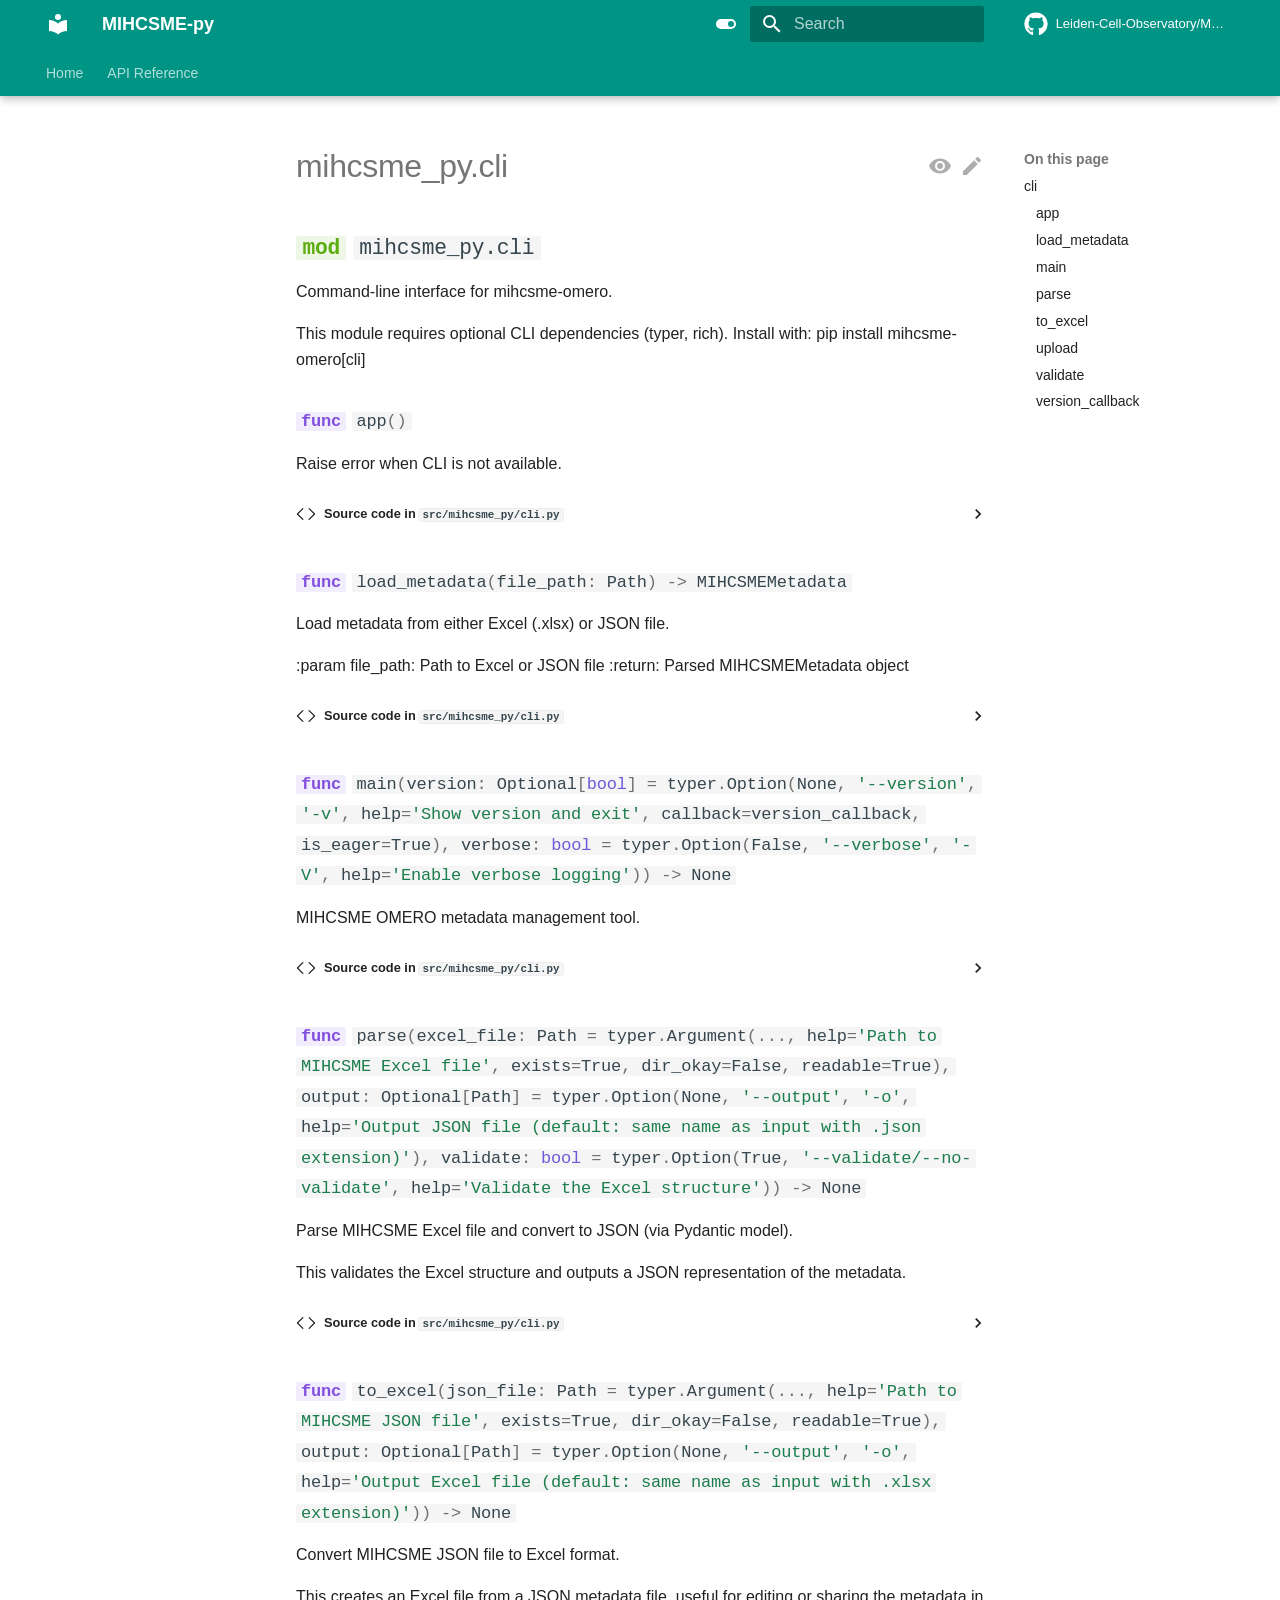
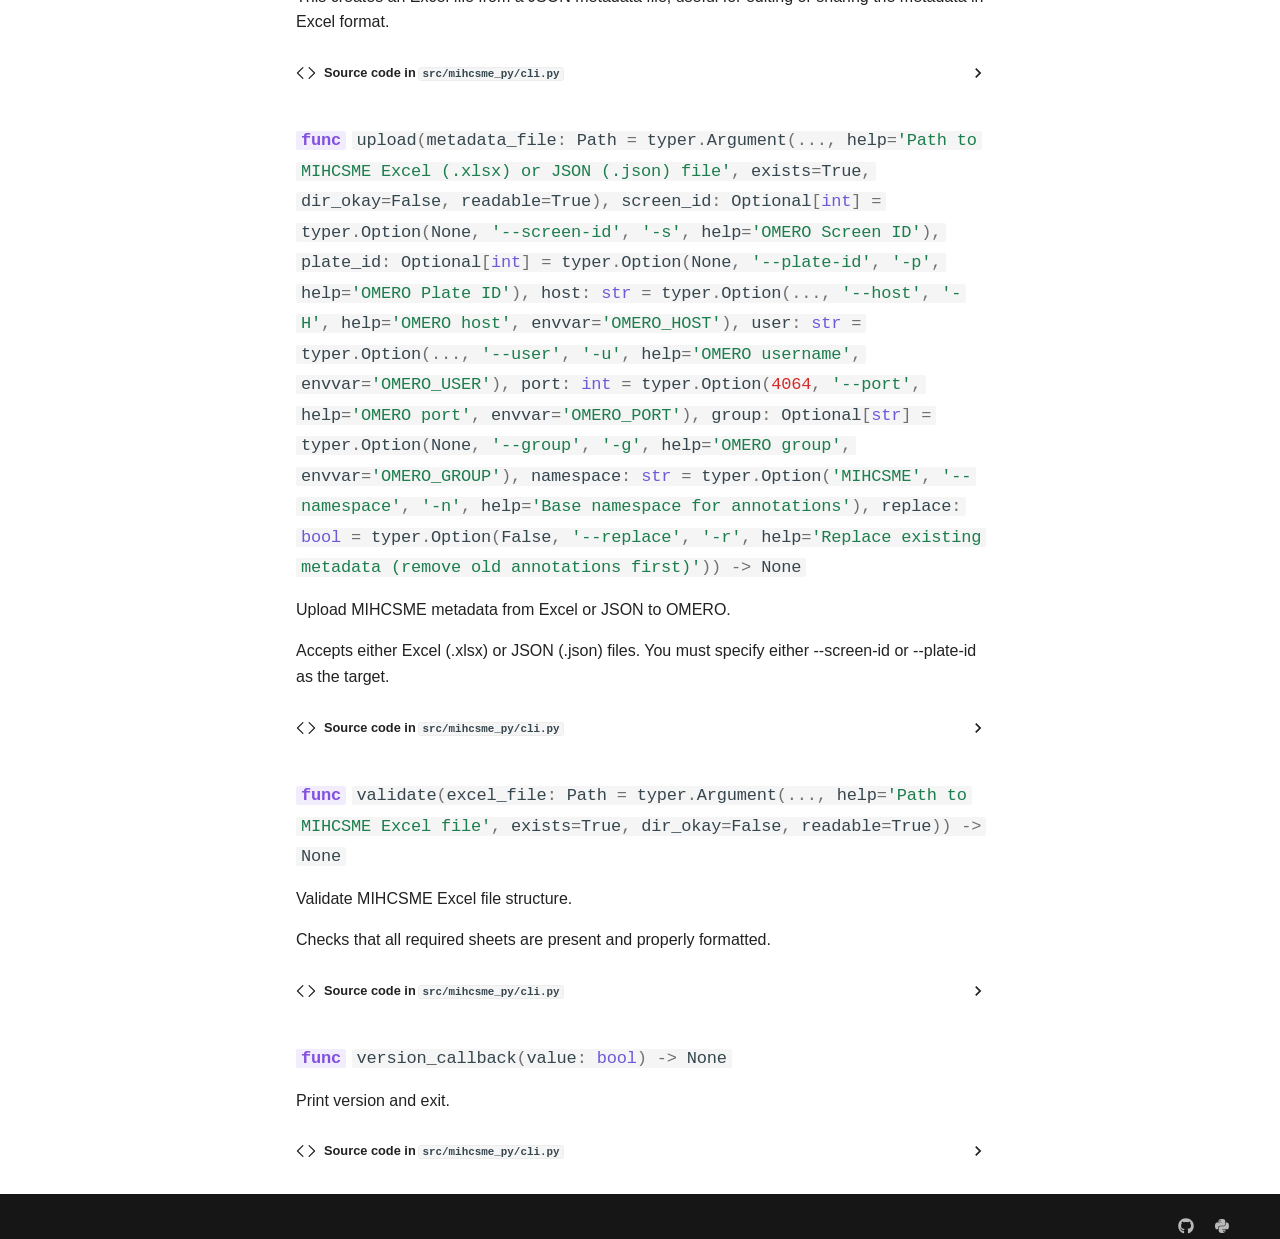
==== api/mihcsme_py/cli/index.html @ d68772e5 "Deployed f7ecfe2 with MkDocs version: 1.6.1" ====
<!doctype html>
<html lang="en" class="no-js">
  <head>
    
      <meta charset="utf-8">
      <meta name="viewport" content="width=device-width,initial-scale=1">
      
        <meta name="description" content="Modern Python package for converting MIHCSME metadata to OMERO annotations">
      
      
      
        <link rel="canonical" href="https://leiden-cell-observatory.github.io/MIHCSME-py/api/mihcsme_py/cli/">
      
      
      
      
        
      
      
      <link rel="icon" href="../../../assets/images/favicon.png">
      <meta name="generator" content="mkdocs-1.6.1, mkdocs-material-9.7.0">
    
    
      
        <title>mihcsme_py.cli - MIHCSME-py</title>
      
    
    
      <link rel="stylesheet" href="../../../assets/stylesheets/main.618322db.min.css">
      
        
        <link rel="stylesheet" href="../../../assets/stylesheets/palette.ab4e12ef.min.css">
      
      


    
    
      
    
    
      
    
    
      <link rel="stylesheet" href="../../../assets/_mkdocstrings.css">
    
      <link rel="stylesheet" href="../../../stylesheets/extra.css">
    
    <script>__md_scope=new URL("../../..",location),__md_hash=e=>[...e].reduce(((e,_)=>(e<<5)-e+_.charCodeAt(0)),0),__md_get=(e,_=localStorage,t=__md_scope)=>JSON.parse(_.getItem(t.pathname+"."+e)),__md_set=(e,_,t=localStorage,a=__md_scope)=>{try{t.setItem(a.pathname+"."+e,JSON.stringify(_))}catch(e){}}</script>
    
      

    
    
  </head>
  
  
    
    
      
    
    
    
    
    <body dir="ltr" data-md-color-scheme="default" data-md-color-primary="teal" data-md-color-accent="cyan">
  
    
    <input class="md-toggle" data-md-toggle="drawer" type="checkbox" id="__drawer" autocomplete="off">
    <input class="md-toggle" data-md-toggle="search" type="checkbox" id="__search" autocomplete="off">
    <label class="md-overlay" for="__drawer"></label>
    <div data-md-component="skip">
      
        
        <a href="#mihcsme_pycli" class="md-skip">
          Skip to content
        </a>
      
    </div>
    <div data-md-component="announce">
      
    </div>
    
    
      

  

<header class="md-header md-header--shadow md-header--lifted" data-md-component="header">
  <nav class="md-header__inner md-grid" aria-label="Header">
    <a href="../../.." title="MIHCSME-py" class="md-header__button md-logo" aria-label="MIHCSME-py" data-md-component="logo">
      
  
  <svg xmlns="http://www.w3.org/2000/svg" viewBox="0 0 24 24"><path d="M12 8a3 3 0 0 0 3-3 3 3 0 0 0-3-3 3 3 0 0 0-3 3 3 3 0 0 0 3 3m0 3.54C9.64 9.35 6.5 8 3 8v11c3.5 0 6.64 1.35 9 3.54 2.36-2.19 5.5-3.54 9-3.54V8c-3.5 0-6.64 1.35-9 3.54"/></svg>

    </a>
    <label class="md-header__button md-icon" for="__drawer">
      
      <svg xmlns="http://www.w3.org/2000/svg" viewBox="0 0 24 24"><path d="M3 6h18v2H3zm0 5h18v2H3zm0 5h18v2H3z"/></svg>
    </label>
    <div class="md-header__title" data-md-component="header-title">
      <div class="md-header__ellipsis">
        <div class="md-header__topic">
          <span class="md-ellipsis">
            MIHCSME-py
          </span>
        </div>
        <div class="md-header__topic" data-md-component="header-topic">
          <span class="md-ellipsis">
            
              mihcsme_py.cli
            
          </span>
        </div>
      </div>
    </div>
    
      
        <form class="md-header__option" data-md-component="palette">
  
    
    
    
    <input class="md-option" data-md-color-media="" data-md-color-scheme="default" data-md-color-primary="teal" data-md-color-accent="cyan"  aria-label="Switch to dark mode"  type="radio" name="__palette" id="__palette_0">
    
      <label class="md-header__button md-icon" title="Switch to dark mode" for="__palette_1" hidden>
        <svg xmlns="http://www.w3.org/2000/svg" viewBox="0 0 24 24"><path d="M17 7H7a5 5 0 0 0-5 5 5 5 0 0 0 5 5h10a5 5 0 0 0 5-5 5 5 0 0 0-5-5m0 8a3 3 0 0 1-3-3 3 3 0 0 1 3-3 3 3 0 0 1 3 3 3 3 0 0 1-3 3"/></svg>
      </label>
    
  
    
    
    
    <input class="md-option" data-md-color-media="" data-md-color-scheme="slate" data-md-color-primary="teal" data-md-color-accent="cyan"  aria-label="Switch to light mode"  type="radio" name="__palette" id="__palette_1">
    
      <label class="md-header__button md-icon" title="Switch to light mode" for="__palette_0" hidden>
        <svg xmlns="http://www.w3.org/2000/svg" viewBox="0 0 24 24"><path d="M17 6H7c-3.31 0-6 2.69-6 6s2.69 6 6 6h10c3.31 0 6-2.69 6-6s-2.69-6-6-6m0 10H7c-2.21 0-4-1.79-4-4s1.79-4 4-4h10c2.21 0 4 1.79 4 4s-1.79 4-4 4M7 9c-1.66 0-3 1.34-3 3s1.34 3 3 3 3-1.34 3-3-1.34-3-3-3"/></svg>
      </label>
    
  
</form>
      
    
    
      <script>var palette=__md_get("__palette");if(palette&&palette.color){if("(prefers-color-scheme)"===palette.color.media){var media=matchMedia("(prefers-color-scheme: light)"),input=document.querySelector(media.matches?"[data-md-color-media='(prefers-color-scheme: light)']":"[data-md-color-media='(prefers-color-scheme: dark)']");palette.color.media=input.getAttribute("data-md-color-media"),palette.color.scheme=input.getAttribute("data-md-color-scheme"),palette.color.primary=input.getAttribute("data-md-color-primary"),palette.color.accent=input.getAttribute("data-md-color-accent")}for(var[key,value]of Object.entries(palette.color))document.body.setAttribute("data-md-color-"+key,value)}</script>
    
    
    
      
      
        <label class="md-header__button md-icon" for="__search">
          
          <svg xmlns="http://www.w3.org/2000/svg" viewBox="0 0 24 24"><path d="M9.5 3A6.5 6.5 0 0 1 16 9.5c0 1.61-.59 3.09-1.56 4.23l.27.27h.79l5 5-1.5 1.5-5-5v-.79l-.27-.27A6.52 6.52 0 0 1 9.5 16 6.5 6.5 0 0 1 3 9.5 6.5 6.5 0 0 1 9.5 3m0 2C7 5 5 7 5 9.5S7 14 9.5 14 14 12 14 9.5 12 5 9.5 5"/></svg>
        </label>
        <div class="md-search" data-md-component="search" role="dialog">
  <label class="md-search__overlay" for="__search"></label>
  <div class="md-search__inner" role="search">
    <form class="md-search__form" name="search">
      <input type="text" class="md-search__input" name="query" aria-label="Search" placeholder="Search" autocapitalize="off" autocorrect="off" autocomplete="off" spellcheck="false" data-md-component="search-query" required>
      <label class="md-search__icon md-icon" for="__search">
        
        <svg xmlns="http://www.w3.org/2000/svg" viewBox="0 0 24 24"><path d="M9.5 3A6.5 6.5 0 0 1 16 9.5c0 1.61-.59 3.09-1.56 4.23l.27.27h.79l5 5-1.5 1.5-5-5v-.79l-.27-.27A6.52 6.52 0 0 1 9.5 16 6.5 6.5 0 0 1 3 9.5 6.5 6.5 0 0 1 9.5 3m0 2C7 5 5 7 5 9.5S7 14 9.5 14 14 12 14 9.5 12 5 9.5 5"/></svg>
        
        <svg xmlns="http://www.w3.org/2000/svg" viewBox="0 0 24 24"><path d="M20 11v2H8l5.5 5.5-1.42 1.42L4.16 12l7.92-7.92L13.5 5.5 8 11z"/></svg>
      </label>
      <nav class="md-search__options" aria-label="Search">
        
          <a href="javascript:void(0)" class="md-search__icon md-icon" title="Share" aria-label="Share" data-clipboard data-clipboard-text="" data-md-component="search-share" tabindex="-1">
            
            <svg xmlns="http://www.w3.org/2000/svg" viewBox="0 0 24 24"><path d="M18 16.08c-.76 0-1.44.3-1.96.77L8.91 12.7c.05-.23.09-.46.09-.7s-.04-.47-.09-.7l7.05-4.11c.54.5 1.25.81 2.04.81a3 3 0 0 0 3-3 3 3 0 0 0-3-3 3 3 0 0 0-3 3c0 .24.04.47.09.7L8.04 9.81C7.5 9.31 6.79 9 6 9a3 3 0 0 0-3 3 3 3 0 0 0 3 3c.79 0 1.5-.31 2.04-.81l7.12 4.15c-.05.21-.08.43-.08.66 0 1.61 1.31 2.91 2.92 2.91s2.92-1.3 2.92-2.91A2.92 2.92 0 0 0 18 16.08"/></svg>
          </a>
        
        <button type="reset" class="md-search__icon md-icon" title="Clear" aria-label="Clear" tabindex="-1">
          
          <svg xmlns="http://www.w3.org/2000/svg" viewBox="0 0 24 24"><path d="M19 6.41 17.59 5 12 10.59 6.41 5 5 6.41 10.59 12 5 17.59 6.41 19 12 13.41 17.59 19 19 17.59 13.41 12z"/></svg>
        </button>
      </nav>
      
        <div class="md-search__suggest" data-md-component="search-suggest"></div>
      
    </form>
    <div class="md-search__output">
      <div class="md-search__scrollwrap" tabindex="0" data-md-scrollfix>
        <div class="md-search-result" data-md-component="search-result">
          <div class="md-search-result__meta">
            Initializing search
          </div>
          <ol class="md-search-result__list" role="presentation"></ol>
        </div>
      </div>
    </div>
  </div>
</div>
      
    
    
      <div class="md-header__source">
        <a href="https://github.com/Leiden-Cell-Observatory/MIHCSME-py" title="Go to repository" class="md-source" data-md-component="source">
  <div class="md-source__icon md-icon">
    
    <svg xmlns="http://www.w3.org/2000/svg" viewBox="0 0 512 512"><!--! Font Awesome Free 7.1.0 by @fontawesome - https://fontawesome.com License - https://fontawesome.com/license/free (Icons: CC BY 4.0, Fonts: SIL OFL 1.1, Code: MIT License) Copyright 2025 Fonticons, Inc.--><path d="M173.9 397.4c0 2-2.3 3.6-5.2 3.6-3.3.3-5.6-1.3-5.6-3.6 0-2 2.3-3.6 5.2-3.6 3-.3 5.6 1.3 5.6 3.6m-31.1-4.5c-.7 2 1.3 4.3 4.3 4.9 2.6 1 5.6 0 6.2-2s-1.3-4.3-4.3-5.2c-2.6-.7-5.5.3-6.2 2.3m44.2-1.7c-2.9.7-4.9 2.6-4.6 4.9.3 2 2.9 3.3 5.9 2.6 2.9-.7 4.9-2.6 4.6-4.6-.3-1.9-3-3.2-5.9-2.9M252.8 8C114.1 8 8 113.3 8 252c0 110.9 69.8 205.8 169.5 239.2 12.8 2.3 17.3-5.6 17.3-12.1 0-6.2-.3-40.4-.3-61.4 0 0-70 15-84.7-29.8 0 0-11.4-29.1-27.8-36.6 0 0-22.9-15.7 1.6-15.4 0 0 24.9 2 38.6 25.8 21.9 38.6 58.6 27.5 72.9 20.9 2.3-16 8.8-27.1 16-33.7-55.9-6.2-112.3-14.3-112.3-110.5 0-27.5 7.6-41.3 23.6-58.9-2.6-6.5-11.1-33.3 2.6-67.9 20.9-6.5 69 27 69 27 20-5.6 41.5-8.5 62.8-8.5s42.8 2.9 62.8 8.5c0 0 48.1-33.6 69-27 13.7 34.7 5.2 61.4 2.6 67.9 16 17.7 25.8 31.5 25.8 58.9 0 96.5-58.9 104.2-114.8 110.5 9.2 7.9 17 22.9 17 46.4 0 33.7-.3 75.4-.3 83.6 0 6.5 4.6 14.4 17.3 12.1C436.2 457.8 504 362.9 504 252 504 113.3 391.5 8 252.8 8M105.2 352.9c-1.3 1-1 3.3.7 5.2 1.6 1.6 3.9 2.3 5.2 1 1.3-1 1-3.3-.7-5.2-1.6-1.6-3.9-2.3-5.2-1m-10.8-8.1c-.7 1.3.3 2.9 2.3 3.9 1.6 1 3.6.7 4.3-.7.7-1.3-.3-2.9-2.3-3.9-2-.6-3.6-.3-4.3.7m32.4 35.6c-1.6 1.3-1 4.3 1.3 6.2 2.3 2.3 5.2 2.6 6.5 1 1.3-1.3.7-4.3-1.3-6.2-2.2-2.3-5.2-2.6-6.5-1m-11.4-14.7c-1.6 1-1.6 3.6 0 5.9s4.3 3.3 5.6 2.3c1.6-1.3 1.6-3.9 0-6.2-1.4-2.3-4-3.3-5.6-2"/></svg>
  </div>
  <div class="md-source__repository">
    Leiden-Cell-Observatory/MIHCSME-py
  </div>
</a>
      </div>
    
  </nav>
  
    
      
<nav class="md-tabs" aria-label="Tabs" data-md-component="tabs">
  <div class="md-grid">
    <ul class="md-tabs__list">
      
        
  
  
  
  
    <li class="md-tabs__item">
      <a href="../../.." class="md-tabs__link">
        
  
  
    
  
  Home

      </a>
    </li>
  

      
        
  
  
  
  
    <li class="md-tabs__item">
      <a href="../../" class="md-tabs__link">
        
  
  
    
  
  API Reference

      </a>
    </li>
  

      
    </ul>
  </div>
</nav>
    
  
</header>
    
    <div class="md-container" data-md-component="container">
      
      
        
      
      <main class="md-main" data-md-component="main">
        <div class="md-main__inner md-grid">
          
            
              
              <div class="md-sidebar md-sidebar--primary" data-md-component="sidebar" data-md-type="navigation" >
                <div class="md-sidebar__scrollwrap">
                  <div class="md-sidebar__inner">
                    


  


<nav class="md-nav md-nav--primary md-nav--lifted" aria-label="Navigation" data-md-level="0">
  <label class="md-nav__title" for="__drawer">
    <a href="../../.." title="MIHCSME-py" class="md-nav__button md-logo" aria-label="MIHCSME-py" data-md-component="logo">
      
  
  <svg xmlns="http://www.w3.org/2000/svg" viewBox="0 0 24 24"><path d="M12 8a3 3 0 0 0 3-3 3 3 0 0 0-3-3 3 3 0 0 0-3 3 3 3 0 0 0 3 3m0 3.54C9.64 9.35 6.5 8 3 8v11c3.5 0 6.64 1.35 9 3.54 2.36-2.19 5.5-3.54 9-3.54V8c-3.5 0-6.64 1.35-9 3.54"/></svg>

    </a>
    MIHCSME-py
  </label>
  
    <div class="md-nav__source">
      <a href="https://github.com/Leiden-Cell-Observatory/MIHCSME-py" title="Go to repository" class="md-source" data-md-component="source">
  <div class="md-source__icon md-icon">
    
    <svg xmlns="http://www.w3.org/2000/svg" viewBox="0 0 512 512"><!--! Font Awesome Free 7.1.0 by @fontawesome - https://fontawesome.com License - https://fontawesome.com/license/free (Icons: CC BY 4.0, Fonts: SIL OFL 1.1, Code: MIT License) Copyright 2025 Fonticons, Inc.--><path d="M173.9 397.4c0 2-2.3 3.6-5.2 3.6-3.3.3-5.6-1.3-5.6-3.6 0-2 2.3-3.6 5.2-3.6 3-.3 5.6 1.3 5.6 3.6m-31.1-4.5c-.7 2 1.3 4.3 4.3 4.9 2.6 1 5.6 0 6.2-2s-1.3-4.3-4.3-5.2c-2.6-.7-5.5.3-6.2 2.3m44.2-1.7c-2.9.7-4.9 2.6-4.6 4.9.3 2 2.9 3.3 5.9 2.6 2.9-.7 4.9-2.6 4.6-4.6-.3-1.9-3-3.2-5.9-2.9M252.8 8C114.1 8 8 113.3 8 252c0 110.9 69.8 205.8 169.5 239.2 12.8 2.3 17.3-5.6 17.3-12.1 0-6.2-.3-40.4-.3-61.4 0 0-70 15-84.7-29.8 0 0-11.4-29.1-27.8-36.6 0 0-22.9-15.7 1.6-15.4 0 0 24.9 2 38.6 25.8 21.9 38.6 58.6 27.5 72.9 20.9 2.3-16 8.8-27.1 16-33.7-55.9-6.2-112.3-14.3-112.3-110.5 0-27.5 7.6-41.3 23.6-58.9-2.6-6.5-11.1-33.3 2.6-67.9 20.9-6.5 69 27 69 27 20-5.6 41.5-8.5 62.8-8.5s42.8 2.9 62.8 8.5c0 0 48.1-33.6 69-27 13.7 34.7 5.2 61.4 2.6 67.9 16 17.7 25.8 31.5 25.8 58.9 0 96.5-58.9 104.2-114.8 110.5 9.2 7.9 17 22.9 17 46.4 0 33.7-.3 75.4-.3 83.6 0 6.5 4.6 14.4 17.3 12.1C436.2 457.8 504 362.9 504 252 504 113.3 391.5 8 252.8 8M105.2 352.9c-1.3 1-1 3.3.7 5.2 1.6 1.6 3.9 2.3 5.2 1 1.3-1 1-3.3-.7-5.2-1.6-1.6-3.9-2.3-5.2-1m-10.8-8.1c-.7 1.3.3 2.9 2.3 3.9 1.6 1 3.6.7 4.3-.7.7-1.3-.3-2.9-2.3-3.9-2-.6-3.6-.3-4.3.7m32.4 35.6c-1.6 1.3-1 4.3 1.3 6.2 2.3 2.3 5.2 2.6 6.5 1 1.3-1.3.7-4.3-1.3-6.2-2.2-2.3-5.2-2.6-6.5-1m-11.4-14.7c-1.6 1-1.6 3.6 0 5.9s4.3 3.3 5.6 2.3c1.6-1.3 1.6-3.9 0-6.2-1.4-2.3-4-3.3-5.6-2"/></svg>
  </div>
  <div class="md-source__repository">
    Leiden-Cell-Observatory/MIHCSME-py
  </div>
</a>
    </div>
  
  <ul class="md-nav__list" data-md-scrollfix>
    
      
      
  
  
  
  
    <li class="md-nav__item">
      <a href="../../.." class="md-nav__link">
        
  
  
  <span class="md-ellipsis">
    
  
    Home
  

    
  </span>
  
  

      </a>
    </li>
  

    
      
      
  
  
  
  
    <li class="md-nav__item">
      <a href="../../" class="md-nav__link">
        
  
  
  <span class="md-ellipsis">
    
  
    API Reference
  

    
  </span>
  
  

      </a>
    </li>
  

    
  </ul>
</nav>
                  </div>
                </div>
              </div>
            
            
              
              <div class="md-sidebar md-sidebar--secondary" data-md-component="sidebar" data-md-type="toc" >
                <div class="md-sidebar__scrollwrap">
                  <div class="md-sidebar__inner">
                    

  

<nav class="md-nav md-nav--secondary" aria-label="On this page">
  
  
  
    
  
  
    <label class="md-nav__title" for="__toc">
      <span class="md-nav__icon md-icon"></span>
      On this page
    </label>
    <ul class="md-nav__list" data-md-component="toc" data-md-scrollfix>
      
        <li class="md-nav__item">
  <a href="#mihcsme_py.cli" class="md-nav__link">
    <span class="md-ellipsis">
      
        cli
      
    </span>
  </a>
  
    <nav class="md-nav" aria-label="cli">
      <ul class="md-nav__list">
        
          <li class="md-nav__item">
  <a href="#mihcsme_py.cli.app" class="md-nav__link">
    <span class="md-ellipsis">
      
        app
      
    </span>
  </a>
  
</li>
        
          <li class="md-nav__item">
  <a href="#mihcsme_py.cli.load_metadata" class="md-nav__link">
    <span class="md-ellipsis">
      
        load_metadata
      
    </span>
  </a>
  
</li>
        
          <li class="md-nav__item">
  <a href="#mihcsme_py.cli.main" class="md-nav__link">
    <span class="md-ellipsis">
      
        main
      
    </span>
  </a>
  
</li>
        
          <li class="md-nav__item">
  <a href="#mihcsme_py.cli.parse" class="md-nav__link">
    <span class="md-ellipsis">
      
        parse
      
    </span>
  </a>
  
</li>
        
          <li class="md-nav__item">
  <a href="#mihcsme_py.cli.to_excel" class="md-nav__link">
    <span class="md-ellipsis">
      
        to_excel
      
    </span>
  </a>
  
</li>
        
          <li class="md-nav__item">
  <a href="#mihcsme_py.cli.upload" class="md-nav__link">
    <span class="md-ellipsis">
      
        upload
      
    </span>
  </a>
  
</li>
        
          <li class="md-nav__item">
  <a href="#mihcsme_py.cli.validate" class="md-nav__link">
    <span class="md-ellipsis">
      
        validate
      
    </span>
  </a>
  
</li>
        
          <li class="md-nav__item">
  <a href="#mihcsme_py.cli.version_callback" class="md-nav__link">
    <span class="md-ellipsis">
      
        version_callback
      
    </span>
  </a>
  
</li>
        
      </ul>
    </nav>
  
</li>
      
    </ul>
  
</nav>
                  </div>
                </div>
              </div>
            
          
          
            <div class="md-content" data-md-component="content">
              
              <article class="md-content__inner md-typeset">
                
                  


  
    <a href="https://github.com/Leiden-Cell-Observatory/MIHCSME-py/edit/main/docs/src/mihcsme_py/cli.py" title="Edit this page" class="md-content__button md-icon" rel="edit">
      
      <svg xmlns="http://www.w3.org/2000/svg" viewBox="0 0 24 24"><path d="M20.71 7.04c.39-.39.39-1.04 0-1.41l-2.34-2.34c-.37-.39-1.02-.39-1.41 0l-1.84 1.83 3.75 3.75M3 17.25V21h3.75L17.81 9.93l-3.75-3.75z"/></svg>
    </a>
  
  
    
      
    
    <a href="https://github.com/Leiden-Cell-Observatory/MIHCSME-py/raw/main/docs/src/mihcsme_py/cli.py" title="View source of this page" class="md-content__button md-icon">
      
      <svg xmlns="http://www.w3.org/2000/svg" viewBox="0 0 24 24"><path d="M12 9a3 3 0 0 0-3 3 3 3 0 0 0 3 3 3 3 0 0 0 3-3 3 3 0 0 0-3-3m0 8a5 5 0 0 1-5-5 5 5 0 0 1 5-5 5 5 0 0 1 5 5 5 5 0 0 1-5 5m0-12.5C7 4.5 2.73 7.61 1 12c1.73 4.39 6 7.5 11 7.5s9.27-3.11 11-7.5c-1.73-4.39-6-7.5-11-7.5"/></svg>
    </a>
  


<h1 id="mihcsme_pycli">mihcsme_py.cli<a class="headerlink" href="#mihcsme_pycli" title="Permanent link">#</a></h1>


<div class="doc doc-object doc-module">



<h2 id="mihcsme_py.cli" class="doc doc-heading">
<code class="doc-symbol doc-symbol-heading doc-symbol-module"></code>            <code>mihcsme_py.cli</code>


<a href="#mihcsme_py.cli" class="headerlink" title="Permanent link">#</a></h2>

    <div class="doc doc-contents first">

        <p>Command-line interface for mihcsme-omero.</p>
<p>This module requires optional CLI dependencies (typer, rich).
Install with: pip install mihcsme-omero[cli]</p>










<div class="doc doc-children">










<div class="doc doc-object doc-function">


<h3 id="mihcsme_py.cli.app" class="doc doc-heading">
<code class="doc-symbol doc-symbol-heading doc-symbol-function"></code>            <code class="highlight language-python"><span class="n">app</span><span class="p">()</span></code>

<a href="#mihcsme_py.cli.app" class="headerlink" title="Permanent link">#</a></h3>


    <div class="doc doc-contents ">

        <p>Raise error when CLI is not available.</p>


            <details class="mkdocstrings-source">
              <summary>Source code in <code>src/mihcsme_py/cli.py</code></summary>
              <div class="language-python highlight"><table class="highlighttable"><tr><td class="linenos"><div class="linenodiv"><pre><span></span><span class="normal"><a href="#__codelineno-0-518">518</a></span>
<span class="normal"><a href="#__codelineno-0-519">519</a></span>
<span class="normal"><a href="#__codelineno-0-520">520</a></span></pre></div></td><td class="code"><div><pre><span></span><code><span id="__span-0-518"><a id="__codelineno-0-518" name="__codelineno-0-518"></a><span class="k">def</span><span class="w"> </span><span class="nf">app</span><span class="p">():</span>
</span><span id="__span-0-519"><a id="__codelineno-0-519" name="__codelineno-0-519"></a><span class="w">    </span><span class="sd">&quot;&quot;&quot;Raise error when CLI is not available.&quot;&quot;&quot;</span>
</span><span id="__span-0-520"><a id="__codelineno-0-520" name="__codelineno-0-520"></a>    <span class="n">_check_cli_dependencies</span><span class="p">()</span>
</span></code></pre></div></td></tr></table></div>
            </details>
    </div>

</div>

<div class="doc doc-object doc-function">


<h3 id="mihcsme_py.cli.load_metadata" class="doc doc-heading">
<code class="doc-symbol doc-symbol-heading doc-symbol-function"></code>            <code class="highlight language-python"><span class="n">load_metadata</span><span class="p">(</span><span class="n">file_path</span><span class="p">:</span> <span class="n">Path</span><span class="p">)</span> <span class="o">-&gt;</span> <span class="n">MIHCSMEMetadata</span></code>

<a href="#mihcsme_py.cli.load_metadata" class="headerlink" title="Permanent link">#</a></h3>


    <div class="doc doc-contents ">

        <p>Load metadata from either Excel (.xlsx) or JSON file.</p>
<p>:param file_path: Path to Excel or JSON file
:return: Parsed MIHCSMEMetadata object</p>


            <details class="mkdocstrings-source">
              <summary>Source code in <code>src/mihcsme_py/cli.py</code></summary>
              <div class="language-python highlight"><table class="highlighttable"><tr><td class="linenos"><div class="linenodiv"><pre><span></span><span class="normal"><a href="#__codelineno-0-59">59</a></span>
<span class="normal"><a href="#__codelineno-0-60">60</a></span>
<span class="normal"><a href="#__codelineno-0-61">61</a></span>
<span class="normal"><a href="#__codelineno-0-62">62</a></span>
<span class="normal"><a href="#__codelineno-0-63">63</a></span>
<span class="normal"><a href="#__codelineno-0-64">64</a></span>
<span class="normal"><a href="#__codelineno-0-65">65</a></span>
<span class="normal"><a href="#__codelineno-0-66">66</a></span>
<span class="normal"><a href="#__codelineno-0-67">67</a></span>
<span class="normal"><a href="#__codelineno-0-68">68</a></span>
<span class="normal"><a href="#__codelineno-0-69">69</a></span>
<span class="normal"><a href="#__codelineno-0-70">70</a></span>
<span class="normal"><a href="#__codelineno-0-71">71</a></span>
<span class="normal"><a href="#__codelineno-0-72">72</a></span>
<span class="normal"><a href="#__codelineno-0-73">73</a></span>
<span class="normal"><a href="#__codelineno-0-74">74</a></span>
<span class="normal"><a href="#__codelineno-0-75">75</a></span>
<span class="normal"><a href="#__codelineno-0-76">76</a></span>
<span class="normal"><a href="#__codelineno-0-77">77</a></span>
<span class="normal"><a href="#__codelineno-0-78">78</a></span></pre></div></td><td class="code"><div><pre><span></span><code><span id="__span-0-59"><a id="__codelineno-0-59" name="__codelineno-0-59"></a><span class="k">def</span><span class="w"> </span><span class="nf">load_metadata</span><span class="p">(</span><span class="n">file_path</span><span class="p">:</span> <span class="n">Path</span><span class="p">)</span> <span class="o">-&gt;</span> <span class="n">MIHCSMEMetadata</span><span class="p">:</span>
</span><span id="__span-0-60"><a id="__codelineno-0-60" name="__codelineno-0-60"></a><span class="w">    </span><span class="sd">&quot;&quot;&quot;</span>
</span><span id="__span-0-61"><a id="__codelineno-0-61" name="__codelineno-0-61"></a><span class="sd">    Load metadata from either Excel (.xlsx) or JSON file.</span>
</span><span id="__span-0-62"><a id="__codelineno-0-62" name="__codelineno-0-62"></a>
</span><span id="__span-0-63"><a id="__codelineno-0-63" name="__codelineno-0-63"></a><span class="sd">    :param file_path: Path to Excel or JSON file</span>
</span><span id="__span-0-64"><a id="__codelineno-0-64" name="__codelineno-0-64"></a><span class="sd">    :return: Parsed MIHCSMEMetadata object</span>
</span><span id="__span-0-65"><a id="__codelineno-0-65" name="__codelineno-0-65"></a><span class="sd">    &quot;&quot;&quot;</span>
</span><span id="__span-0-66"><a id="__codelineno-0-66" name="__codelineno-0-66"></a>    <span class="k">if</span> <span class="n">file_path</span><span class="o">.</span><span class="n">suffix</span><span class="o">.</span><span class="n">lower</span><span class="p">()</span> <span class="o">==</span> <span class="s2">&quot;.json&quot;</span><span class="p">:</span>
</span><span id="__span-0-67"><a id="__codelineno-0-67" name="__codelineno-0-67"></a>        <span class="c1"># Load from JSON</span>
</span><span id="__span-0-68"><a id="__codelineno-0-68" name="__codelineno-0-68"></a>        <span class="k">with</span> <span class="nb">open</span><span class="p">(</span><span class="n">file_path</span><span class="p">,</span> <span class="s2">&quot;r&quot;</span><span class="p">,</span> <span class="n">encoding</span><span class="o">=</span><span class="s2">&quot;utf-8&quot;</span><span class="p">)</span> <span class="k">as</span> <span class="n">f</span><span class="p">:</span>
</span><span id="__span-0-69"><a id="__codelineno-0-69" name="__codelineno-0-69"></a>            <span class="n">data</span> <span class="o">=</span> <span class="n">json</span><span class="o">.</span><span class="n">load</span><span class="p">(</span><span class="n">f</span><span class="p">)</span>
</span><span id="__span-0-70"><a id="__codelineno-0-70" name="__codelineno-0-70"></a>        <span class="k">return</span> <span class="n">MIHCSMEMetadata</span><span class="o">.</span><span class="n">model_validate</span><span class="p">(</span><span class="n">data</span><span class="p">)</span>
</span><span id="__span-0-71"><a id="__codelineno-0-71" name="__codelineno-0-71"></a>    <span class="k">elif</span> <span class="n">file_path</span><span class="o">.</span><span class="n">suffix</span><span class="o">.</span><span class="n">lower</span><span class="p">()</span> <span class="ow">in</span> <span class="p">[</span><span class="s2">&quot;.xlsx&quot;</span><span class="p">,</span> <span class="s2">&quot;.xls&quot;</span><span class="p">]:</span>
</span><span id="__span-0-72"><a id="__codelineno-0-72" name="__codelineno-0-72"></a>        <span class="c1"># Load from Excel</span>
</span><span id="__span-0-73"><a id="__codelineno-0-73" name="__codelineno-0-73"></a>        <span class="k">return</span> <span class="n">parse_excel_to_model</span><span class="p">(</span><span class="n">file_path</span><span class="p">)</span>
</span><span id="__span-0-74"><a id="__codelineno-0-74" name="__codelineno-0-74"></a>    <span class="k">else</span><span class="p">:</span>
</span><span id="__span-0-75"><a id="__codelineno-0-75" name="__codelineno-0-75"></a>        <span class="k">raise</span> <span class="ne">ValueError</span><span class="p">(</span>
</span><span id="__span-0-76"><a id="__codelineno-0-76" name="__codelineno-0-76"></a>            <span class="sa">f</span><span class="s2">&quot;Unsupported file format: </span><span class="si">{</span><span class="n">file_path</span><span class="o">.</span><span class="n">suffix</span><span class="si">}</span><span class="s2">. &quot;</span>
</span><span id="__span-0-77"><a id="__codelineno-0-77" name="__codelineno-0-77"></a>            <span class="s2">&quot;Use .xlsx or .json&quot;</span>
</span><span id="__span-0-78"><a id="__codelineno-0-78" name="__codelineno-0-78"></a>        <span class="p">)</span>
</span></code></pre></div></td></tr></table></div>
            </details>
    </div>

</div>

<div class="doc doc-object doc-function">


<h3 id="mihcsme_py.cli.main" class="doc doc-heading">
<code class="doc-symbol doc-symbol-heading doc-symbol-function"></code>            <code class="highlight language-python"><span class="n">main</span><span class="p">(</span><span class="n">version</span><span class="p">:</span> <span class="n">Optional</span><span class="p">[</span><span class="nb">bool</span><span class="p">]</span> <span class="o">=</span> <span class="n">typer</span><span class="o">.</span><span class="n">Option</span><span class="p">(</span><span class="kc">None</span><span class="p">,</span> <span class="s1">&#39;--version&#39;</span><span class="p">,</span> <span class="s1">&#39;-v&#39;</span><span class="p">,</span> <span class="n">help</span><span class="o">=</span><span class="s1">&#39;Show version and exit&#39;</span><span class="p">,</span> <span class="n">callback</span><span class="o">=</span><span class="n">version_callback</span><span class="p">,</span> <span class="n">is_eager</span><span class="o">=</span><span class="kc">True</span><span class="p">),</span> <span class="n">verbose</span><span class="p">:</span> <span class="nb">bool</span> <span class="o">=</span> <span class="n">typer</span><span class="o">.</span><span class="n">Option</span><span class="p">(</span><span class="kc">False</span><span class="p">,</span> <span class="s1">&#39;--verbose&#39;</span><span class="p">,</span> <span class="s1">&#39;-V&#39;</span><span class="p">,</span> <span class="n">help</span><span class="o">=</span><span class="s1">&#39;Enable verbose logging&#39;</span><span class="p">))</span> <span class="o">-&gt;</span> <span class="kc">None</span></code>

<a href="#mihcsme_py.cli.main" class="headerlink" title="Permanent link">#</a></h3>


    <div class="doc doc-contents ">

        <p>MIHCSME OMERO metadata management tool.</p>


            <details class="mkdocstrings-source">
              <summary>Source code in <code>src/mihcsme_py/cli.py</code></summary>
              <div class="language-python highlight"><table class="highlighttable"><tr><td class="linenos"><div class="linenodiv"><pre><span></span><span class="normal"><a href="#__codelineno-0-80"> 80</a></span>
<span class="normal"><a href="#__codelineno-0-81"> 81</a></span>
<span class="normal"><a href="#__codelineno-0-82"> 82</a></span>
<span class="normal"><a href="#__codelineno-0-83"> 83</a></span>
<span class="normal"><a href="#__codelineno-0-84"> 84</a></span>
<span class="normal"><a href="#__codelineno-0-85"> 85</a></span>
<span class="normal"><a href="#__codelineno-0-86"> 86</a></span>
<span class="normal"><a href="#__codelineno-0-87"> 87</a></span>
<span class="normal"><a href="#__codelineno-0-88"> 88</a></span>
<span class="normal"><a href="#__codelineno-0-89"> 89</a></span>
<span class="normal"><a href="#__codelineno-0-90"> 90</a></span>
<span class="normal"><a href="#__codelineno-0-91"> 91</a></span>
<span class="normal"><a href="#__codelineno-0-92"> 92</a></span>
<span class="normal"><a href="#__codelineno-0-93"> 93</a></span>
<span class="normal"><a href="#__codelineno-0-94"> 94</a></span>
<span class="normal"><a href="#__codelineno-0-95"> 95</a></span>
<span class="normal"><a href="#__codelineno-0-96"> 96</a></span>
<span class="normal"><a href="#__codelineno-0-97"> 97</a></span>
<span class="normal"><a href="#__codelineno-0-98"> 98</a></span>
<span class="normal"><a href="#__codelineno-0-99"> 99</a></span>
<span class="normal"><a href="#__codelineno-0-100">100</a></span>
<span class="normal"><a href="#__codelineno-0-101">101</a></span>
<span class="normal"><a href="#__codelineno-0-102">102</a></span>
<span class="normal"><a href="#__codelineno-0-103">103</a></span>
<span class="normal"><a href="#__codelineno-0-104">104</a></span></pre></div></td><td class="code"><div><pre><span></span><code><span id="__span-0-80"><a id="__codelineno-0-80" name="__codelineno-0-80"></a><span class="nd">@app</span><span class="o">.</span><span class="n">callback</span><span class="p">()</span>
</span><span id="__span-0-81"><a id="__codelineno-0-81" name="__codelineno-0-81"></a><span class="k">def</span><span class="w"> </span><span class="nf">main</span><span class="p">(</span>
</span><span id="__span-0-82"><a id="__codelineno-0-82" name="__codelineno-0-82"></a>    <span class="n">version</span><span class="p">:</span> <span class="n">Optional</span><span class="p">[</span><span class="nb">bool</span><span class="p">]</span> <span class="o">=</span> <span class="n">typer</span><span class="o">.</span><span class="n">Option</span><span class="p">(</span>
</span><span id="__span-0-83"><a id="__codelineno-0-83" name="__codelineno-0-83"></a>        <span class="kc">None</span><span class="p">,</span>
</span><span id="__span-0-84"><a id="__codelineno-0-84" name="__codelineno-0-84"></a>        <span class="s2">&quot;--version&quot;</span><span class="p">,</span>
</span><span id="__span-0-85"><a id="__codelineno-0-85" name="__codelineno-0-85"></a>        <span class="s2">&quot;-v&quot;</span><span class="p">,</span>
</span><span id="__span-0-86"><a id="__codelineno-0-86" name="__codelineno-0-86"></a>        <span class="n">help</span><span class="o">=</span><span class="s2">&quot;Show version and exit&quot;</span><span class="p">,</span>
</span><span id="__span-0-87"><a id="__codelineno-0-87" name="__codelineno-0-87"></a>        <span class="n">callback</span><span class="o">=</span><span class="n">version_callback</span><span class="p">,</span>
</span><span id="__span-0-88"><a id="__codelineno-0-88" name="__codelineno-0-88"></a>        <span class="n">is_eager</span><span class="o">=</span><span class="kc">True</span><span class="p">,</span>
</span><span id="__span-0-89"><a id="__codelineno-0-89" name="__codelineno-0-89"></a>    <span class="p">),</span>
</span><span id="__span-0-90"><a id="__codelineno-0-90" name="__codelineno-0-90"></a>    <span class="n">verbose</span><span class="p">:</span> <span class="nb">bool</span> <span class="o">=</span> <span class="n">typer</span><span class="o">.</span><span class="n">Option</span><span class="p">(</span>
</span><span id="__span-0-91"><a id="__codelineno-0-91" name="__codelineno-0-91"></a>        <span class="kc">False</span><span class="p">,</span>
</span><span id="__span-0-92"><a id="__codelineno-0-92" name="__codelineno-0-92"></a>        <span class="s2">&quot;--verbose&quot;</span><span class="p">,</span>
</span><span id="__span-0-93"><a id="__codelineno-0-93" name="__codelineno-0-93"></a>        <span class="s2">&quot;-V&quot;</span><span class="p">,</span>
</span><span id="__span-0-94"><a id="__codelineno-0-94" name="__codelineno-0-94"></a>        <span class="n">help</span><span class="o">=</span><span class="s2">&quot;Enable verbose logging&quot;</span><span class="p">,</span>
</span><span id="__span-0-95"><a id="__codelineno-0-95" name="__codelineno-0-95"></a>    <span class="p">),</span>
</span><span id="__span-0-96"><a id="__codelineno-0-96" name="__codelineno-0-96"></a><span class="p">)</span> <span class="o">-&gt;</span> <span class="kc">None</span><span class="p">:</span>
</span><span id="__span-0-97"><a id="__codelineno-0-97" name="__codelineno-0-97"></a><span class="w">    </span><span class="sd">&quot;&quot;&quot;MIHCSME OMERO metadata management tool.&quot;&quot;&quot;</span>
</span><span id="__span-0-98"><a id="__codelineno-0-98" name="__codelineno-0-98"></a>    <span class="c1"># Set up logging</span>
</span><span id="__span-0-99"><a id="__codelineno-0-99" name="__codelineno-0-99"></a>    <span class="n">log_level</span> <span class="o">=</span> <span class="n">logging</span><span class="o">.</span><span class="n">DEBUG</span> <span class="k">if</span> <span class="n">verbose</span> <span class="k">else</span> <span class="n">logging</span><span class="o">.</span><span class="n">INFO</span>
</span><span id="__span-0-100"><a id="__codelineno-0-100" name="__codelineno-0-100"></a>    <span class="n">logging</span><span class="o">.</span><span class="n">basicConfig</span><span class="p">(</span>
</span><span id="__span-0-101"><a id="__codelineno-0-101" name="__codelineno-0-101"></a>        <span class="n">level</span><span class="o">=</span><span class="n">log_level</span><span class="p">,</span>
</span><span id="__span-0-102"><a id="__codelineno-0-102" name="__codelineno-0-102"></a>        <span class="nb">format</span><span class="o">=</span><span class="s2">&quot;</span><span class="si">%(message)s</span><span class="s2">&quot;</span><span class="p">,</span>
</span><span id="__span-0-103"><a id="__codelineno-0-103" name="__codelineno-0-103"></a>        <span class="n">handlers</span><span class="o">=</span><span class="p">[</span><span class="n">RichHandler</span><span class="p">(</span><span class="n">console</span><span class="o">=</span><span class="n">console</span><span class="p">,</span> <span class="n">rich_tracebacks</span><span class="o">=</span><span class="kc">True</span><span class="p">)],</span>
</span><span id="__span-0-104"><a id="__codelineno-0-104" name="__codelineno-0-104"></a>    <span class="p">)</span>
</span></code></pre></div></td></tr></table></div>
            </details>
    </div>

</div>

<div class="doc doc-object doc-function">


<h3 id="mihcsme_py.cli.parse" class="doc doc-heading">
<code class="doc-symbol doc-symbol-heading doc-symbol-function"></code>            <code class="highlight language-python"><span class="n">parse</span><span class="p">(</span><span class="n">excel_file</span><span class="p">:</span> <span class="n">Path</span> <span class="o">=</span> <span class="n">typer</span><span class="o">.</span><span class="n">Argument</span><span class="p">(</span><span class="o">...</span><span class="p">,</span> <span class="n">help</span><span class="o">=</span><span class="s1">&#39;Path to MIHCSME Excel file&#39;</span><span class="p">,</span> <span class="n">exists</span><span class="o">=</span><span class="kc">True</span><span class="p">,</span> <span class="n">dir_okay</span><span class="o">=</span><span class="kc">False</span><span class="p">,</span> <span class="n">readable</span><span class="o">=</span><span class="kc">True</span><span class="p">),</span> <span class="n">output</span><span class="p">:</span> <span class="n">Optional</span><span class="p">[</span><span class="n">Path</span><span class="p">]</span> <span class="o">=</span> <span class="n">typer</span><span class="o">.</span><span class="n">Option</span><span class="p">(</span><span class="kc">None</span><span class="p">,</span> <span class="s1">&#39;--output&#39;</span><span class="p">,</span> <span class="s1">&#39;-o&#39;</span><span class="p">,</span> <span class="n">help</span><span class="o">=</span><span class="s1">&#39;Output JSON file (default: same name as input with .json extension)&#39;</span><span class="p">),</span> <span class="n">validate</span><span class="p">:</span> <span class="nb">bool</span> <span class="o">=</span> <span class="n">typer</span><span class="o">.</span><span class="n">Option</span><span class="p">(</span><span class="kc">True</span><span class="p">,</span> <span class="s1">&#39;--validate/--no-validate&#39;</span><span class="p">,</span> <span class="n">help</span><span class="o">=</span><span class="s1">&#39;Validate the Excel structure&#39;</span><span class="p">))</span> <span class="o">-&gt;</span> <span class="kc">None</span></code>

<a href="#mihcsme_py.cli.parse" class="headerlink" title="Permanent link">#</a></h3>


    <div class="doc doc-contents ">

        <p>Parse MIHCSME Excel file and convert to JSON (via Pydantic model).</p>
<p>This validates the Excel structure and outputs a JSON representation
of the metadata.</p>


            <details class="mkdocstrings-source">
              <summary>Source code in <code>src/mihcsme_py/cli.py</code></summary>
              <div class="language-python highlight"><table class="highlighttable"><tr><td class="linenos"><div class="linenodiv"><pre><span></span><span class="normal"><a href="#__codelineno-0-106">106</a></span>
<span class="normal"><a href="#__codelineno-0-107">107</a></span>
<span class="normal"><a href="#__codelineno-0-108">108</a></span>
<span class="normal"><a href="#__codelineno-0-109">109</a></span>
<span class="normal"><a href="#__codelineno-0-110">110</a></span>
<span class="normal"><a href="#__codelineno-0-111">111</a></span>
<span class="normal"><a href="#__codelineno-0-112">112</a></span>
<span class="normal"><a href="#__codelineno-0-113">113</a></span>
<span class="normal"><a href="#__codelineno-0-114">114</a></span>
<span class="normal"><a href="#__codelineno-0-115">115</a></span>
<span class="normal"><a href="#__codelineno-0-116">116</a></span>
<span class="normal"><a href="#__codelineno-0-117">117</a></span>
<span class="normal"><a href="#__codelineno-0-118">118</a></span>
<span class="normal"><a href="#__codelineno-0-119">119</a></span>
<span class="normal"><a href="#__codelineno-0-120">120</a></span>
<span class="normal"><a href="#__codelineno-0-121">121</a></span>
<span class="normal"><a href="#__codelineno-0-122">122</a></span>
<span class="normal"><a href="#__codelineno-0-123">123</a></span>
<span class="normal"><a href="#__codelineno-0-124">124</a></span>
<span class="normal"><a href="#__codelineno-0-125">125</a></span>
<span class="normal"><a href="#__codelineno-0-126">126</a></span>
<span class="normal"><a href="#__codelineno-0-127">127</a></span>
<span class="normal"><a href="#__codelineno-0-128">128</a></span>
<span class="normal"><a href="#__codelineno-0-129">129</a></span>
<span class="normal"><a href="#__codelineno-0-130">130</a></span>
<span class="normal"><a href="#__codelineno-0-131">131</a></span>
<span class="normal"><a href="#__codelineno-0-132">132</a></span>
<span class="normal"><a href="#__codelineno-0-133">133</a></span>
<span class="normal"><a href="#__codelineno-0-134">134</a></span>
<span class="normal"><a href="#__codelineno-0-135">135</a></span>
<span class="normal"><a href="#__codelineno-0-136">136</a></span>
<span class="normal"><a href="#__codelineno-0-137">137</a></span>
<span class="normal"><a href="#__codelineno-0-138">138</a></span>
<span class="normal"><a href="#__codelineno-0-139">139</a></span>
<span class="normal"><a href="#__codelineno-0-140">140</a></span>
<span class="normal"><a href="#__codelineno-0-141">141</a></span>
<span class="normal"><a href="#__codelineno-0-142">142</a></span>
<span class="normal"><a href="#__codelineno-0-143">143</a></span>
<span class="normal"><a href="#__codelineno-0-144">144</a></span>
<span class="normal"><a href="#__codelineno-0-145">145</a></span>
<span class="normal"><a href="#__codelineno-0-146">146</a></span>
<span class="normal"><a href="#__codelineno-0-147">147</a></span>
<span class="normal"><a href="#__codelineno-0-148">148</a></span>
<span class="normal"><a href="#__codelineno-0-149">149</a></span>
<span class="normal"><a href="#__codelineno-0-150">150</a></span>
<span class="normal"><a href="#__codelineno-0-151">151</a></span>
<span class="normal"><a href="#__codelineno-0-152">152</a></span>
<span class="normal"><a href="#__codelineno-0-153">153</a></span>
<span class="normal"><a href="#__codelineno-0-154">154</a></span>
<span class="normal"><a href="#__codelineno-0-155">155</a></span>
<span class="normal"><a href="#__codelineno-0-156">156</a></span>
<span class="normal"><a href="#__codelineno-0-157">157</a></span>
<span class="normal"><a href="#__codelineno-0-158">158</a></span>
<span class="normal"><a href="#__codelineno-0-159">159</a></span>
<span class="normal"><a href="#__codelineno-0-160">160</a></span>
<span class="normal"><a href="#__codelineno-0-161">161</a></span>
<span class="normal"><a href="#__codelineno-0-162">162</a></span>
<span class="normal"><a href="#__codelineno-0-163">163</a></span>
<span class="normal"><a href="#__codelineno-0-164">164</a></span></pre></div></td><td class="code"><div><pre><span></span><code><span id="__span-0-106"><a id="__codelineno-0-106" name="__codelineno-0-106"></a><span class="nd">@app</span><span class="o">.</span><span class="n">command</span><span class="p">()</span>
</span><span id="__span-0-107"><a id="__codelineno-0-107" name="__codelineno-0-107"></a><span class="k">def</span><span class="w"> </span><span class="nf">parse</span><span class="p">(</span>
</span><span id="__span-0-108"><a id="__codelineno-0-108" name="__codelineno-0-108"></a>    <span class="n">excel_file</span><span class="p">:</span> <span class="n">Path</span> <span class="o">=</span> <span class="n">typer</span><span class="o">.</span><span class="n">Argument</span><span class="p">(</span>
</span><span id="__span-0-109"><a id="__codelineno-0-109" name="__codelineno-0-109"></a>        <span class="o">...</span><span class="p">,</span>
</span><span id="__span-0-110"><a id="__codelineno-0-110" name="__codelineno-0-110"></a>        <span class="n">help</span><span class="o">=</span><span class="s2">&quot;Path to MIHCSME Excel file&quot;</span><span class="p">,</span>
</span><span id="__span-0-111"><a id="__codelineno-0-111" name="__codelineno-0-111"></a>        <span class="n">exists</span><span class="o">=</span><span class="kc">True</span><span class="p">,</span>
</span><span id="__span-0-112"><a id="__codelineno-0-112" name="__codelineno-0-112"></a>        <span class="n">dir_okay</span><span class="o">=</span><span class="kc">False</span><span class="p">,</span>
</span><span id="__span-0-113"><a id="__codelineno-0-113" name="__codelineno-0-113"></a>        <span class="n">readable</span><span class="o">=</span><span class="kc">True</span><span class="p">,</span>
</span><span id="__span-0-114"><a id="__codelineno-0-114" name="__codelineno-0-114"></a>    <span class="p">),</span>
</span><span id="__span-0-115"><a id="__codelineno-0-115" name="__codelineno-0-115"></a>    <span class="n">output</span><span class="p">:</span> <span class="n">Optional</span><span class="p">[</span><span class="n">Path</span><span class="p">]</span> <span class="o">=</span> <span class="n">typer</span><span class="o">.</span><span class="n">Option</span><span class="p">(</span>
</span><span id="__span-0-116"><a id="__codelineno-0-116" name="__codelineno-0-116"></a>        <span class="kc">None</span><span class="p">,</span>
</span><span id="__span-0-117"><a id="__codelineno-0-117" name="__codelineno-0-117"></a>        <span class="s2">&quot;--output&quot;</span><span class="p">,</span>
</span><span id="__span-0-118"><a id="__codelineno-0-118" name="__codelineno-0-118"></a>        <span class="s2">&quot;-o&quot;</span><span class="p">,</span>
</span><span id="__span-0-119"><a id="__codelineno-0-119" name="__codelineno-0-119"></a>        <span class="n">help</span><span class="o">=</span><span class="p">(</span>
</span><span id="__span-0-120"><a id="__codelineno-0-120" name="__codelineno-0-120"></a>            <span class="s2">&quot;Output JSON file (default: same name as input &quot;</span>
</span><span id="__span-0-121"><a id="__codelineno-0-121" name="__codelineno-0-121"></a>            <span class="s2">&quot;with .json extension)&quot;</span>
</span><span id="__span-0-122"><a id="__codelineno-0-122" name="__codelineno-0-122"></a>        <span class="p">),</span>
</span><span id="__span-0-123"><a id="__codelineno-0-123" name="__codelineno-0-123"></a>    <span class="p">),</span>
</span><span id="__span-0-124"><a id="__codelineno-0-124" name="__codelineno-0-124"></a>    <span class="n">validate</span><span class="p">:</span> <span class="nb">bool</span> <span class="o">=</span> <span class="n">typer</span><span class="o">.</span><span class="n">Option</span><span class="p">(</span>
</span><span id="__span-0-125"><a id="__codelineno-0-125" name="__codelineno-0-125"></a>        <span class="kc">True</span><span class="p">,</span>
</span><span id="__span-0-126"><a id="__codelineno-0-126" name="__codelineno-0-126"></a>        <span class="s2">&quot;--validate/--no-validate&quot;</span><span class="p">,</span>
</span><span id="__span-0-127"><a id="__codelineno-0-127" name="__codelineno-0-127"></a>        <span class="n">help</span><span class="o">=</span><span class="s2">&quot;Validate the Excel structure&quot;</span><span class="p">,</span>
</span><span id="__span-0-128"><a id="__codelineno-0-128" name="__codelineno-0-128"></a>    <span class="p">),</span>
</span><span id="__span-0-129"><a id="__codelineno-0-129" name="__codelineno-0-129"></a><span class="p">)</span> <span class="o">-&gt;</span> <span class="kc">None</span><span class="p">:</span>
</span><span id="__span-0-130"><a id="__codelineno-0-130" name="__codelineno-0-130"></a><span class="w">    </span><span class="sd">&quot;&quot;&quot;</span>
</span><span id="__span-0-131"><a id="__codelineno-0-131" name="__codelineno-0-131"></a><span class="sd">    Parse MIHCSME Excel file and convert to JSON (via Pydantic model).</span>
</span><span id="__span-0-132"><a id="__codelineno-0-132" name="__codelineno-0-132"></a>
</span><span id="__span-0-133"><a id="__codelineno-0-133" name="__codelineno-0-133"></a><span class="sd">    This validates the Excel structure and outputs a JSON representation</span>
</span><span id="__span-0-134"><a id="__codelineno-0-134" name="__codelineno-0-134"></a><span class="sd">    of the metadata.</span>
</span><span id="__span-0-135"><a id="__codelineno-0-135" name="__codelineno-0-135"></a><span class="sd">    &quot;&quot;&quot;</span>
</span><span id="__span-0-136"><a id="__codelineno-0-136" name="__codelineno-0-136"></a>    <span class="k">try</span><span class="p">:</span>
</span><span id="__span-0-137"><a id="__codelineno-0-137" name="__codelineno-0-137"></a>        <span class="n">console</span><span class="o">.</span><span class="n">print</span><span class="p">(</span>
</span><span id="__span-0-138"><a id="__codelineno-0-138" name="__codelineno-0-138"></a>            <span class="sa">f</span><span class="s2">&quot;[bold blue]Parsing Excel file:[/bold blue] </span><span class="si">{</span><span class="n">excel_file</span><span class="si">}</span><span class="s2">&quot;</span>
</span><span id="__span-0-139"><a id="__codelineno-0-139" name="__codelineno-0-139"></a>        <span class="p">)</span>
</span><span id="__span-0-140"><a id="__codelineno-0-140" name="__codelineno-0-140"></a>
</span><span id="__span-0-141"><a id="__codelineno-0-141" name="__codelineno-0-141"></a>        <span class="c1"># Parse to Pydantic model</span>
</span><span id="__span-0-142"><a id="__codelineno-0-142" name="__codelineno-0-142"></a>        <span class="n">metadata</span> <span class="o">=</span> <span class="n">parse_excel_to_model</span><span class="p">(</span><span class="n">excel_file</span><span class="p">)</span>
</span><span id="__span-0-143"><a id="__codelineno-0-143" name="__codelineno-0-143"></a>
</span><span id="__span-0-144"><a id="__codelineno-0-144" name="__codelineno-0-144"></a>        <span class="c1"># Determine output path</span>
</span><span id="__span-0-145"><a id="__codelineno-0-145" name="__codelineno-0-145"></a>        <span class="k">if</span> <span class="n">output</span> <span class="ow">is</span> <span class="kc">None</span><span class="p">:</span>
</span><span id="__span-0-146"><a id="__codelineno-0-146" name="__codelineno-0-146"></a>            <span class="n">output</span> <span class="o">=</span> <span class="n">excel_file</span><span class="o">.</span><span class="n">with_suffix</span><span class="p">(</span><span class="s2">&quot;.json&quot;</span><span class="p">)</span>
</span><span id="__span-0-147"><a id="__codelineno-0-147" name="__codelineno-0-147"></a>
</span><span id="__span-0-148"><a id="__codelineno-0-148" name="__codelineno-0-148"></a>        <span class="c1"># Convert to dict and save as JSON</span>
</span><span id="__span-0-149"><a id="__codelineno-0-149" name="__codelineno-0-149"></a>        <span class="n">metadata_dict</span> <span class="o">=</span> <span class="n">metadata</span><span class="o">.</span><span class="n">model_dump</span><span class="p">(</span><span class="n">exclude_none</span><span class="o">=</span><span class="kc">True</span><span class="p">)</span>
</span><span id="__span-0-150"><a id="__codelineno-0-150" name="__codelineno-0-150"></a>
</span><span id="__span-0-151"><a id="__codelineno-0-151" name="__codelineno-0-151"></a>        <span class="k">with</span> <span class="nb">open</span><span class="p">(</span><span class="n">output</span><span class="p">,</span> <span class="s2">&quot;w&quot;</span><span class="p">,</span> <span class="n">encoding</span><span class="o">=</span><span class="s2">&quot;utf-8&quot;</span><span class="p">)</span> <span class="k">as</span> <span class="n">f</span><span class="p">:</span>
</span><span id="__span-0-152"><a id="__codelineno-0-152" name="__codelineno-0-152"></a>            <span class="n">json</span><span class="o">.</span><span class="n">dump</span><span class="p">(</span><span class="n">metadata_dict</span><span class="p">,</span> <span class="n">f</span><span class="p">,</span> <span class="n">indent</span><span class="o">=</span><span class="mi">2</span><span class="p">,</span> <span class="n">ensure_ascii</span><span class="o">=</span><span class="kc">False</span><span class="p">)</span>
</span><span id="__span-0-153"><a id="__codelineno-0-153" name="__codelineno-0-153"></a>
</span><span id="__span-0-154"><a id="__codelineno-0-154" name="__codelineno-0-154"></a>        <span class="n">console</span><span class="o">.</span><span class="n">print</span><span class="p">(</span>
</span><span id="__span-0-155"><a id="__codelineno-0-155" name="__codelineno-0-155"></a>            <span class="sa">f</span><span class="s2">&quot;[bold green]✓[/bold green] Successfully parsed &quot;</span>
</span><span id="__span-0-156"><a id="__codelineno-0-156" name="__codelineno-0-156"></a>            <span class="sa">f</span><span class="s2">&quot;and saved to: </span><span class="si">{</span><span class="n">output</span><span class="si">}</span><span class="s2">&quot;</span>
</span><span id="__span-0-157"><a id="__codelineno-0-157" name="__codelineno-0-157"></a>        <span class="p">)</span>
</span><span id="__span-0-158"><a id="__codelineno-0-158" name="__codelineno-0-158"></a>
</span><span id="__span-0-159"><a id="__codelineno-0-159" name="__codelineno-0-159"></a>        <span class="c1"># Print summary</span>
</span><span id="__span-0-160"><a id="__codelineno-0-160" name="__codelineno-0-160"></a>        <span class="n">_print_metadata_summary</span><span class="p">(</span><span class="n">metadata</span><span class="p">)</span>
</span><span id="__span-0-161"><a id="__codelineno-0-161" name="__codelineno-0-161"></a>
</span><span id="__span-0-162"><a id="__codelineno-0-162" name="__codelineno-0-162"></a>    <span class="k">except</span> <span class="ne">Exception</span> <span class="k">as</span> <span class="n">e</span><span class="p">:</span>
</span><span id="__span-0-163"><a id="__codelineno-0-163" name="__codelineno-0-163"></a>        <span class="n">console</span><span class="o">.</span><span class="n">print</span><span class="p">(</span><span class="sa">f</span><span class="s2">&quot;[bold red]✗ Error:[/bold red] </span><span class="si">{</span><span class="n">e</span><span class="si">}</span><span class="s2">&quot;</span><span class="p">)</span>
</span><span id="__span-0-164"><a id="__codelineno-0-164" name="__codelineno-0-164"></a>        <span class="k">raise</span> <span class="n">typer</span><span class="o">.</span><span class="n">Exit</span><span class="p">(</span><span class="n">code</span><span class="o">=</span><span class="mi">1</span><span class="p">)</span>
</span></code></pre></div></td></tr></table></div>
            </details>
    </div>

</div>

<div class="doc doc-object doc-function">


<h3 id="mihcsme_py.cli.to_excel" class="doc doc-heading">
<code class="doc-symbol doc-symbol-heading doc-symbol-function"></code>            <code class="highlight language-python"><span class="n">to_excel</span><span class="p">(</span><span class="n">json_file</span><span class="p">:</span> <span class="n">Path</span> <span class="o">=</span> <span class="n">typer</span><span class="o">.</span><span class="n">Argument</span><span class="p">(</span><span class="o">...</span><span class="p">,</span> <span class="n">help</span><span class="o">=</span><span class="s1">&#39;Path to MIHCSME JSON file&#39;</span><span class="p">,</span> <span class="n">exists</span><span class="o">=</span><span class="kc">True</span><span class="p">,</span> <span class="n">dir_okay</span><span class="o">=</span><span class="kc">False</span><span class="p">,</span> <span class="n">readable</span><span class="o">=</span><span class="kc">True</span><span class="p">),</span> <span class="n">output</span><span class="p">:</span> <span class="n">Optional</span><span class="p">[</span><span class="n">Path</span><span class="p">]</span> <span class="o">=</span> <span class="n">typer</span><span class="o">.</span><span class="n">Option</span><span class="p">(</span><span class="kc">None</span><span class="p">,</span> <span class="s1">&#39;--output&#39;</span><span class="p">,</span> <span class="s1">&#39;-o&#39;</span><span class="p">,</span> <span class="n">help</span><span class="o">=</span><span class="s1">&#39;Output Excel file (default: same name as input with .xlsx extension)&#39;</span><span class="p">))</span> <span class="o">-&gt;</span> <span class="kc">None</span></code>

<a href="#mihcsme_py.cli.to_excel" class="headerlink" title="Permanent link">#</a></h3>


    <div class="doc doc-contents ">

        <p>Convert MIHCSME JSON file to Excel format.</p>
<p>This creates an Excel file from a JSON metadata file, useful for
editing or sharing the metadata in Excel format.</p>


            <details class="mkdocstrings-source">
              <summary>Source code in <code>src/mihcsme_py/cli.py</code></summary>
              <div class="language-python highlight"><table class="highlighttable"><tr><td class="linenos"><div class="linenodiv"><pre><span></span><span class="normal"><a href="#__codelineno-0-166">166</a></span>
<span class="normal"><a href="#__codelineno-0-167">167</a></span>
<span class="normal"><a href="#__codelineno-0-168">168</a></span>
<span class="normal"><a href="#__codelineno-0-169">169</a></span>
<span class="normal"><a href="#__codelineno-0-170">170</a></span>
<span class="normal"><a href="#__codelineno-0-171">171</a></span>
<span class="normal"><a href="#__codelineno-0-172">172</a></span>
<span class="normal"><a href="#__codelineno-0-173">173</a></span>
<span class="normal"><a href="#__codelineno-0-174">174</a></span>
<span class="normal"><a href="#__codelineno-0-175">175</a></span>
<span class="normal"><a href="#__codelineno-0-176">176</a></span>
<span class="normal"><a href="#__codelineno-0-177">177</a></span>
<span class="normal"><a href="#__codelineno-0-178">178</a></span>
<span class="normal"><a href="#__codelineno-0-179">179</a></span>
<span class="normal"><a href="#__codelineno-0-180">180</a></span>
<span class="normal"><a href="#__codelineno-0-181">181</a></span>
<span class="normal"><a href="#__codelineno-0-182">182</a></span>
<span class="normal"><a href="#__codelineno-0-183">183</a></span>
<span class="normal"><a href="#__codelineno-0-184">184</a></span>
<span class="normal"><a href="#__codelineno-0-185">185</a></span>
<span class="normal"><a href="#__codelineno-0-186">186</a></span>
<span class="normal"><a href="#__codelineno-0-187">187</a></span>
<span class="normal"><a href="#__codelineno-0-188">188</a></span>
<span class="normal"><a href="#__codelineno-0-189">189</a></span>
<span class="normal"><a href="#__codelineno-0-190">190</a></span>
<span class="normal"><a href="#__codelineno-0-191">191</a></span>
<span class="normal"><a href="#__codelineno-0-192">192</a></span>
<span class="normal"><a href="#__codelineno-0-193">193</a></span>
<span class="normal"><a href="#__codelineno-0-194">194</a></span>
<span class="normal"><a href="#__codelineno-0-195">195</a></span>
<span class="normal"><a href="#__codelineno-0-196">196</a></span>
<span class="normal"><a href="#__codelineno-0-197">197</a></span>
<span class="normal"><a href="#__codelineno-0-198">198</a></span>
<span class="normal"><a href="#__codelineno-0-199">199</a></span>
<span class="normal"><a href="#__codelineno-0-200">200</a></span>
<span class="normal"><a href="#__codelineno-0-201">201</a></span>
<span class="normal"><a href="#__codelineno-0-202">202</a></span>
<span class="normal"><a href="#__codelineno-0-203">203</a></span>
<span class="normal"><a href="#__codelineno-0-204">204</a></span>
<span class="normal"><a href="#__codelineno-0-205">205</a></span>
<span class="normal"><a href="#__codelineno-0-206">206</a></span>
<span class="normal"><a href="#__codelineno-0-207">207</a></span>
<span class="normal"><a href="#__codelineno-0-208">208</a></span>
<span class="normal"><a href="#__codelineno-0-209">209</a></span>
<span class="normal"><a href="#__codelineno-0-210">210</a></span>
<span class="normal"><a href="#__codelineno-0-211">211</a></span>
<span class="normal"><a href="#__codelineno-0-212">212</a></span>
<span class="normal"><a href="#__codelineno-0-213">213</a></span>
<span class="normal"><a href="#__codelineno-0-214">214</a></span>
<span class="normal"><a href="#__codelineno-0-215">215</a></span>
<span class="normal"><a href="#__codelineno-0-216">216</a></span>
<span class="normal"><a href="#__codelineno-0-217">217</a></span>
<span class="normal"><a href="#__codelineno-0-218">218</a></span>
<span class="normal"><a href="#__codelineno-0-219">219</a></span>
<span class="normal"><a href="#__codelineno-0-220">220</a></span>
<span class="normal"><a href="#__codelineno-0-221">221</a></span></pre></div></td><td class="code"><div><pre><span></span><code><span id="__span-0-166"><a id="__codelineno-0-166" name="__codelineno-0-166"></a><span class="nd">@app</span><span class="o">.</span><span class="n">command</span><span class="p">()</span>
</span><span id="__span-0-167"><a id="__codelineno-0-167" name="__codelineno-0-167"></a><span class="k">def</span><span class="w"> </span><span class="nf">to_excel</span><span class="p">(</span>
</span><span id="__span-0-168"><a id="__codelineno-0-168" name="__codelineno-0-168"></a>    <span class="n">json_file</span><span class="p">:</span> <span class="n">Path</span> <span class="o">=</span> <span class="n">typer</span><span class="o">.</span><span class="n">Argument</span><span class="p">(</span>
</span><span id="__span-0-169"><a id="__codelineno-0-169" name="__codelineno-0-169"></a>        <span class="o">...</span><span class="p">,</span>
</span><span id="__span-0-170"><a id="__codelineno-0-170" name="__codelineno-0-170"></a>        <span class="n">help</span><span class="o">=</span><span class="s2">&quot;Path to MIHCSME JSON file&quot;</span><span class="p">,</span>
</span><span id="__span-0-171"><a id="__codelineno-0-171" name="__codelineno-0-171"></a>        <span class="n">exists</span><span class="o">=</span><span class="kc">True</span><span class="p">,</span>
</span><span id="__span-0-172"><a id="__codelineno-0-172" name="__codelineno-0-172"></a>        <span class="n">dir_okay</span><span class="o">=</span><span class="kc">False</span><span class="p">,</span>
</span><span id="__span-0-173"><a id="__codelineno-0-173" name="__codelineno-0-173"></a>        <span class="n">readable</span><span class="o">=</span><span class="kc">True</span><span class="p">,</span>
</span><span id="__span-0-174"><a id="__codelineno-0-174" name="__codelineno-0-174"></a>    <span class="p">),</span>
</span><span id="__span-0-175"><a id="__codelineno-0-175" name="__codelineno-0-175"></a>    <span class="n">output</span><span class="p">:</span> <span class="n">Optional</span><span class="p">[</span><span class="n">Path</span><span class="p">]</span> <span class="o">=</span> <span class="n">typer</span><span class="o">.</span><span class="n">Option</span><span class="p">(</span>
</span><span id="__span-0-176"><a id="__codelineno-0-176" name="__codelineno-0-176"></a>        <span class="kc">None</span><span class="p">,</span>
</span><span id="__span-0-177"><a id="__codelineno-0-177" name="__codelineno-0-177"></a>        <span class="s2">&quot;--output&quot;</span><span class="p">,</span>
</span><span id="__span-0-178"><a id="__codelineno-0-178" name="__codelineno-0-178"></a>        <span class="s2">&quot;-o&quot;</span><span class="p">,</span>
</span><span id="__span-0-179"><a id="__codelineno-0-179" name="__codelineno-0-179"></a>        <span class="n">help</span><span class="o">=</span><span class="p">(</span>
</span><span id="__span-0-180"><a id="__codelineno-0-180" name="__codelineno-0-180"></a>            <span class="s2">&quot;Output Excel file (default: same name as input &quot;</span>
</span><span id="__span-0-181"><a id="__codelineno-0-181" name="__codelineno-0-181"></a>            <span class="s2">&quot;with .xlsx extension)&quot;</span>
</span><span id="__span-0-182"><a id="__codelineno-0-182" name="__codelineno-0-182"></a>        <span class="p">),</span>
</span><span id="__span-0-183"><a id="__codelineno-0-183" name="__codelineno-0-183"></a>    <span class="p">),</span>
</span><span id="__span-0-184"><a id="__codelineno-0-184" name="__codelineno-0-184"></a><span class="p">)</span> <span class="o">-&gt;</span> <span class="kc">None</span><span class="p">:</span>
</span><span id="__span-0-185"><a id="__codelineno-0-185" name="__codelineno-0-185"></a><span class="w">    </span><span class="sd">&quot;&quot;&quot;</span>
</span><span id="__span-0-186"><a id="__codelineno-0-186" name="__codelineno-0-186"></a><span class="sd">    Convert MIHCSME JSON file to Excel format.</span>
</span><span id="__span-0-187"><a id="__codelineno-0-187" name="__codelineno-0-187"></a>
</span><span id="__span-0-188"><a id="__codelineno-0-188" name="__codelineno-0-188"></a><span class="sd">    This creates an Excel file from a JSON metadata file, useful for</span>
</span><span id="__span-0-189"><a id="__codelineno-0-189" name="__codelineno-0-189"></a><span class="sd">    editing or sharing the metadata in Excel format.</span>
</span><span id="__span-0-190"><a id="__codelineno-0-190" name="__codelineno-0-190"></a><span class="sd">    &quot;&quot;&quot;</span>
</span><span id="__span-0-191"><a id="__codelineno-0-191" name="__codelineno-0-191"></a>    <span class="k">try</span><span class="p">:</span>
</span><span id="__span-0-192"><a id="__codelineno-0-192" name="__codelineno-0-192"></a>        <span class="n">console</span><span class="o">.</span><span class="n">print</span><span class="p">(</span>
</span><span id="__span-0-193"><a id="__codelineno-0-193" name="__codelineno-0-193"></a>            <span class="sa">f</span><span class="s2">&quot;[bold blue]Loading JSON file:[/bold blue] </span><span class="si">{</span><span class="n">json_file</span><span class="si">}</span><span class="s2">&quot;</span>
</span><span id="__span-0-194"><a id="__codelineno-0-194" name="__codelineno-0-194"></a>        <span class="p">)</span>
</span><span id="__span-0-195"><a id="__codelineno-0-195" name="__codelineno-0-195"></a>
</span><span id="__span-0-196"><a id="__codelineno-0-196" name="__codelineno-0-196"></a>        <span class="c1"># Load from JSON</span>
</span><span id="__span-0-197"><a id="__codelineno-0-197" name="__codelineno-0-197"></a>        <span class="k">with</span> <span class="nb">open</span><span class="p">(</span><span class="n">json_file</span><span class="p">,</span> <span class="s2">&quot;r&quot;</span><span class="p">,</span> <span class="n">encoding</span><span class="o">=</span><span class="s2">&quot;utf-8&quot;</span><span class="p">)</span> <span class="k">as</span> <span class="n">f</span><span class="p">:</span>
</span><span id="__span-0-198"><a id="__codelineno-0-198" name="__codelineno-0-198"></a>            <span class="n">data</span> <span class="o">=</span> <span class="n">json</span><span class="o">.</span><span class="n">load</span><span class="p">(</span><span class="n">f</span><span class="p">)</span>
</span><span id="__span-0-199"><a id="__codelineno-0-199" name="__codelineno-0-199"></a>        <span class="n">metadata</span> <span class="o">=</span> <span class="n">MIHCSMEMetadata</span><span class="o">.</span><span class="n">model_validate</span><span class="p">(</span><span class="n">data</span><span class="p">)</span>
</span><span id="__span-0-200"><a id="__codelineno-0-200" name="__codelineno-0-200"></a>
</span><span id="__span-0-201"><a id="__codelineno-0-201" name="__codelineno-0-201"></a>        <span class="c1"># Determine output path</span>
</span><span id="__span-0-202"><a id="__codelineno-0-202" name="__codelineno-0-202"></a>        <span class="k">if</span> <span class="n">output</span> <span class="ow">is</span> <span class="kc">None</span><span class="p">:</span>
</span><span id="__span-0-203"><a id="__codelineno-0-203" name="__codelineno-0-203"></a>            <span class="n">output</span> <span class="o">=</span> <span class="n">json_file</span><span class="o">.</span><span class="n">with_suffix</span><span class="p">(</span><span class="s2">&quot;.xlsx&quot;</span><span class="p">)</span>
</span><span id="__span-0-204"><a id="__codelineno-0-204" name="__codelineno-0-204"></a>
</span><span id="__span-0-205"><a id="__codelineno-0-205" name="__codelineno-0-205"></a>        <span class="c1"># Write to Excel</span>
</span><span id="__span-0-206"><a id="__codelineno-0-206" name="__codelineno-0-206"></a>        <span class="n">console</span><span class="o">.</span><span class="n">print</span><span class="p">(</span>
</span><span id="__span-0-207"><a id="__codelineno-0-207" name="__codelineno-0-207"></a>            <span class="sa">f</span><span class="s2">&quot;[bold blue]Writing to Excel:[/bold blue] </span><span class="si">{</span><span class="n">output</span><span class="si">}</span><span class="s2">&quot;</span>
</span><span id="__span-0-208"><a id="__codelineno-0-208" name="__codelineno-0-208"></a>        <span class="p">)</span>
</span><span id="__span-0-209"><a id="__codelineno-0-209" name="__codelineno-0-209"></a>        <span class="n">write_metadata_to_excel</span><span class="p">(</span><span class="n">metadata</span><span class="p">,</span> <span class="n">output</span><span class="p">)</span>
</span><span id="__span-0-210"><a id="__codelineno-0-210" name="__codelineno-0-210"></a>
</span><span id="__span-0-211"><a id="__codelineno-0-211" name="__codelineno-0-211"></a>        <span class="n">console</span><span class="o">.</span><span class="n">print</span><span class="p">(</span>
</span><span id="__span-0-212"><a id="__codelineno-0-212" name="__codelineno-0-212"></a>            <span class="sa">f</span><span class="s2">&quot;[bold green]✓[/bold green] Successfully converted to &quot;</span>
</span><span id="__span-0-213"><a id="__codelineno-0-213" name="__codelineno-0-213"></a>            <span class="sa">f</span><span class="s2">&quot;Excel: </span><span class="si">{</span><span class="n">output</span><span class="si">}</span><span class="s2">&quot;</span>
</span><span id="__span-0-214"><a id="__codelineno-0-214" name="__codelineno-0-214"></a>        <span class="p">)</span>
</span><span id="__span-0-215"><a id="__codelineno-0-215" name="__codelineno-0-215"></a>
</span><span id="__span-0-216"><a id="__codelineno-0-216" name="__codelineno-0-216"></a>        <span class="c1"># Print summary</span>
</span><span id="__span-0-217"><a id="__codelineno-0-217" name="__codelineno-0-217"></a>        <span class="n">_print_metadata_summary</span><span class="p">(</span><span class="n">metadata</span><span class="p">)</span>
</span><span id="__span-0-218"><a id="__codelineno-0-218" name="__codelineno-0-218"></a>
</span><span id="__span-0-219"><a id="__codelineno-0-219" name="__codelineno-0-219"></a>    <span class="k">except</span> <span class="ne">Exception</span> <span class="k">as</span> <span class="n">e</span><span class="p">:</span>
</span><span id="__span-0-220"><a id="__codelineno-0-220" name="__codelineno-0-220"></a>        <span class="n">console</span><span class="o">.</span><span class="n">print</span><span class="p">(</span><span class="sa">f</span><span class="s2">&quot;[bold red]✗ Error:[/bold red] </span><span class="si">{</span><span class="n">e</span><span class="si">}</span><span class="s2">&quot;</span><span class="p">)</span>
</span><span id="__span-0-221"><a id="__codelineno-0-221" name="__codelineno-0-221"></a>        <span class="k">raise</span> <span class="n">typer</span><span class="o">.</span><span class="n">Exit</span><span class="p">(</span><span class="n">code</span><span class="o">=</span><span class="mi">1</span><span class="p">)</span>
</span></code></pre></div></td></tr></table></div>
            </details>
    </div>

</div>

<div class="doc doc-object doc-function">


<h3 id="mihcsme_py.cli.upload" class="doc doc-heading">
<code class="doc-symbol doc-symbol-heading doc-symbol-function"></code>            <code class="highlight language-python"><span class="n">upload</span><span class="p">(</span><span class="n">metadata_file</span><span class="p">:</span> <span class="n">Path</span> <span class="o">=</span> <span class="n">typer</span><span class="o">.</span><span class="n">Argument</span><span class="p">(</span><span class="o">...</span><span class="p">,</span> <span class="n">help</span><span class="o">=</span><span class="s1">&#39;Path to MIHCSME Excel (.xlsx) or JSON (.json) file&#39;</span><span class="p">,</span> <span class="n">exists</span><span class="o">=</span><span class="kc">True</span><span class="p">,</span> <span class="n">dir_okay</span><span class="o">=</span><span class="kc">False</span><span class="p">,</span> <span class="n">readable</span><span class="o">=</span><span class="kc">True</span><span class="p">),</span> <span class="n">screen_id</span><span class="p">:</span> <span class="n">Optional</span><span class="p">[</span><span class="nb">int</span><span class="p">]</span> <span class="o">=</span> <span class="n">typer</span><span class="o">.</span><span class="n">Option</span><span class="p">(</span><span class="kc">None</span><span class="p">,</span> <span class="s1">&#39;--screen-id&#39;</span><span class="p">,</span> <span class="s1">&#39;-s&#39;</span><span class="p">,</span> <span class="n">help</span><span class="o">=</span><span class="s1">&#39;OMERO Screen ID&#39;</span><span class="p">),</span> <span class="n">plate_id</span><span class="p">:</span> <span class="n">Optional</span><span class="p">[</span><span class="nb">int</span><span class="p">]</span> <span class="o">=</span> <span class="n">typer</span><span class="o">.</span><span class="n">Option</span><span class="p">(</span><span class="kc">None</span><span class="p">,</span> <span class="s1">&#39;--plate-id&#39;</span><span class="p">,</span> <span class="s1">&#39;-p&#39;</span><span class="p">,</span> <span class="n">help</span><span class="o">=</span><span class="s1">&#39;OMERO Plate ID&#39;</span><span class="p">),</span> <span class="n">host</span><span class="p">:</span> <span class="nb">str</span> <span class="o">=</span> <span class="n">typer</span><span class="o">.</span><span class="n">Option</span><span class="p">(</span><span class="o">...</span><span class="p">,</span> <span class="s1">&#39;--host&#39;</span><span class="p">,</span> <span class="s1">&#39;-H&#39;</span><span class="p">,</span> <span class="n">help</span><span class="o">=</span><span class="s1">&#39;OMERO host&#39;</span><span class="p">,</span> <span class="n">envvar</span><span class="o">=</span><span class="s1">&#39;OMERO_HOST&#39;</span><span class="p">),</span> <span class="n">user</span><span class="p">:</span> <span class="nb">str</span> <span class="o">=</span> <span class="n">typer</span><span class="o">.</span><span class="n">Option</span><span class="p">(</span><span class="o">...</span><span class="p">,</span> <span class="s1">&#39;--user&#39;</span><span class="p">,</span> <span class="s1">&#39;-u&#39;</span><span class="p">,</span> <span class="n">help</span><span class="o">=</span><span class="s1">&#39;OMERO username&#39;</span><span class="p">,</span> <span class="n">envvar</span><span class="o">=</span><span class="s1">&#39;OMERO_USER&#39;</span><span class="p">),</span> <span class="n">port</span><span class="p">:</span> <span class="nb">int</span> <span class="o">=</span> <span class="n">typer</span><span class="o">.</span><span class="n">Option</span><span class="p">(</span><span class="mi">4064</span><span class="p">,</span> <span class="s1">&#39;--port&#39;</span><span class="p">,</span> <span class="n">help</span><span class="o">=</span><span class="s1">&#39;OMERO port&#39;</span><span class="p">,</span> <span class="n">envvar</span><span class="o">=</span><span class="s1">&#39;OMERO_PORT&#39;</span><span class="p">),</span> <span class="n">group</span><span class="p">:</span> <span class="n">Optional</span><span class="p">[</span><span class="nb">str</span><span class="p">]</span> <span class="o">=</span> <span class="n">typer</span><span class="o">.</span><span class="n">Option</span><span class="p">(</span><span class="kc">None</span><span class="p">,</span> <span class="s1">&#39;--group&#39;</span><span class="p">,</span> <span class="s1">&#39;-g&#39;</span><span class="p">,</span> <span class="n">help</span><span class="o">=</span><span class="s1">&#39;OMERO group&#39;</span><span class="p">,</span> <span class="n">envvar</span><span class="o">=</span><span class="s1">&#39;OMERO_GROUP&#39;</span><span class="p">),</span> <span class="n">namespace</span><span class="p">:</span> <span class="nb">str</span> <span class="o">=</span> <span class="n">typer</span><span class="o">.</span><span class="n">Option</span><span class="p">(</span><span class="s1">&#39;MIHCSME&#39;</span><span class="p">,</span> <span class="s1">&#39;--namespace&#39;</span><span class="p">,</span> <span class="s1">&#39;-n&#39;</span><span class="p">,</span> <span class="n">help</span><span class="o">=</span><span class="s1">&#39;Base namespace for annotations&#39;</span><span class="p">),</span> <span class="n">replace</span><span class="p">:</span> <span class="nb">bool</span> <span class="o">=</span> <span class="n">typer</span><span class="o">.</span><span class="n">Option</span><span class="p">(</span><span class="kc">False</span><span class="p">,</span> <span class="s1">&#39;--replace&#39;</span><span class="p">,</span> <span class="s1">&#39;-r&#39;</span><span class="p">,</span> <span class="n">help</span><span class="o">=</span><span class="s1">&#39;Replace existing metadata (remove old annotations first)&#39;</span><span class="p">))</span> <span class="o">-&gt;</span> <span class="kc">None</span></code>

<a href="#mihcsme_py.cli.upload" class="headerlink" title="Permanent link">#</a></h3>


    <div class="doc doc-contents ">

        <p>Upload MIHCSME metadata from Excel or JSON to OMERO.</p>
<p>Accepts either Excel (.xlsx) or JSON (.json) files.
You must specify either --screen-id or --plate-id as the target.</p>


            <details class="mkdocstrings-source">
              <summary>Source code in <code>src/mihcsme_py/cli.py</code></summary>
              <div class="language-python highlight"><table class="highlighttable"><tr><td class="linenos"><div class="linenodiv"><pre><span></span><span class="normal"><a href="#__codelineno-0-223">223</a></span>
<span class="normal"><a href="#__codelineno-0-224">224</a></span>
<span class="normal"><a href="#__codelineno-0-225">225</a></span>
<span class="normal"><a href="#__codelineno-0-226">226</a></span>
<span class="normal"><a href="#__codelineno-0-227">227</a></span>
<span class="normal"><a href="#__codelineno-0-228">228</a></span>
<span class="normal"><a href="#__codelineno-0-229">229</a></span>
<span class="normal"><a href="#__codelineno-0-230">230</a></span>
<span class="normal"><a href="#__codelineno-0-231">231</a></span>
<span class="normal"><a href="#__codelineno-0-232">232</a></span>
<span class="normal"><a href="#__codelineno-0-233">233</a></span>
<span class="normal"><a href="#__codelineno-0-234">234</a></span>
<span class="normal"><a href="#__codelineno-0-235">235</a></span>
<span class="normal"><a href="#__codelineno-0-236">236</a></span>
<span class="normal"><a href="#__codelineno-0-237">237</a></span>
<span class="normal"><a href="#__codelineno-0-238">238</a></span>
<span class="normal"><a href="#__codelineno-0-239">239</a></span>
<span class="normal"><a href="#__codelineno-0-240">240</a></span>
<span class="normal"><a href="#__codelineno-0-241">241</a></span>
<span class="normal"><a href="#__codelineno-0-242">242</a></span>
<span class="normal"><a href="#__codelineno-0-243">243</a></span>
<span class="normal"><a href="#__codelineno-0-244">244</a></span>
<span class="normal"><a href="#__codelineno-0-245">245</a></span>
<span class="normal"><a href="#__codelineno-0-246">246</a></span>
<span class="normal"><a href="#__codelineno-0-247">247</a></span>
<span class="normal"><a href="#__codelineno-0-248">248</a></span>
<span class="normal"><a href="#__codelineno-0-249">249</a></span>
<span class="normal"><a href="#__codelineno-0-250">250</a></span>
<span class="normal"><a href="#__codelineno-0-251">251</a></span>
<span class="normal"><a href="#__codelineno-0-252">252</a></span>
<span class="normal"><a href="#__codelineno-0-253">253</a></span>
<span class="normal"><a href="#__codelineno-0-254">254</a></span>
<span class="normal"><a href="#__codelineno-0-255">255</a></span>
<span class="normal"><a href="#__codelineno-0-256">256</a></span>
<span class="normal"><a href="#__codelineno-0-257">257</a></span>
<span class="normal"><a href="#__codelineno-0-258">258</a></span>
<span class="normal"><a href="#__codelineno-0-259">259</a></span>
<span class="normal"><a href="#__codelineno-0-260">260</a></span>
<span class="normal"><a href="#__codelineno-0-261">261</a></span>
<span class="normal"><a href="#__codelineno-0-262">262</a></span>
<span class="normal"><a href="#__codelineno-0-263">263</a></span>
<span class="normal"><a href="#__codelineno-0-264">264</a></span>
<span class="normal"><a href="#__codelineno-0-265">265</a></span>
<span class="normal"><a href="#__codelineno-0-266">266</a></span>
<span class="normal"><a href="#__codelineno-0-267">267</a></span>
<span class="normal"><a href="#__codelineno-0-268">268</a></span>
<span class="normal"><a href="#__codelineno-0-269">269</a></span>
<span class="normal"><a href="#__codelineno-0-270">270</a></span>
<span class="normal"><a href="#__codelineno-0-271">271</a></span>
<span class="normal"><a href="#__codelineno-0-272">272</a></span>
<span class="normal"><a href="#__codelineno-0-273">273</a></span>
<span class="normal"><a href="#__codelineno-0-274">274</a></span>
<span class="normal"><a href="#__codelineno-0-275">275</a></span>
<span class="normal"><a href="#__codelineno-0-276">276</a></span>
<span class="normal"><a href="#__codelineno-0-277">277</a></span>
<span class="normal"><a href="#__codelineno-0-278">278</a></span>
<span class="normal"><a href="#__codelineno-0-279">279</a></span>
<span class="normal"><a href="#__codelineno-0-280">280</a></span>
<span class="normal"><a href="#__codelineno-0-281">281</a></span>
<span class="normal"><a href="#__codelineno-0-282">282</a></span>
<span class="normal"><a href="#__codelineno-0-283">283</a></span>
<span class="normal"><a href="#__codelineno-0-284">284</a></span>
<span class="normal"><a href="#__codelineno-0-285">285</a></span>
<span class="normal"><a href="#__codelineno-0-286">286</a></span>
<span class="normal"><a href="#__codelineno-0-287">287</a></span>
<span class="normal"><a href="#__codelineno-0-288">288</a></span>
<span class="normal"><a href="#__codelineno-0-289">289</a></span>
<span class="normal"><a href="#__codelineno-0-290">290</a></span>
<span class="normal"><a href="#__codelineno-0-291">291</a></span>
<span class="normal"><a href="#__codelineno-0-292">292</a></span>
<span class="normal"><a href="#__codelineno-0-293">293</a></span>
<span class="normal"><a href="#__codelineno-0-294">294</a></span>
<span class="normal"><a href="#__codelineno-0-295">295</a></span>
<span class="normal"><a href="#__codelineno-0-296">296</a></span>
<span class="normal"><a href="#__codelineno-0-297">297</a></span>
<span class="normal"><a href="#__codelineno-0-298">298</a></span>
<span class="normal"><a href="#__codelineno-0-299">299</a></span>
<span class="normal"><a href="#__codelineno-0-300">300</a></span>
<span class="normal"><a href="#__codelineno-0-301">301</a></span>
<span class="normal"><a href="#__codelineno-0-302">302</a></span>
<span class="normal"><a href="#__codelineno-0-303">303</a></span>
<span class="normal"><a href="#__codelineno-0-304">304</a></span>
<span class="normal"><a href="#__codelineno-0-305">305</a></span>
<span class="normal"><a href="#__codelineno-0-306">306</a></span>
<span class="normal"><a href="#__codelineno-0-307">307</a></span>
<span class="normal"><a href="#__codelineno-0-308">308</a></span>
<span class="normal"><a href="#__codelineno-0-309">309</a></span>
<span class="normal"><a href="#__codelineno-0-310">310</a></span>
<span class="normal"><a href="#__codelineno-0-311">311</a></span>
<span class="normal"><a href="#__codelineno-0-312">312</a></span>
<span class="normal"><a href="#__codelineno-0-313">313</a></span>
<span class="normal"><a href="#__codelineno-0-314">314</a></span>
<span class="normal"><a href="#__codelineno-0-315">315</a></span>
<span class="normal"><a href="#__codelineno-0-316">316</a></span>
<span class="normal"><a href="#__codelineno-0-317">317</a></span>
<span class="normal"><a href="#__codelineno-0-318">318</a></span>
<span class="normal"><a href="#__codelineno-0-319">319</a></span>
<span class="normal"><a href="#__codelineno-0-320">320</a></span>
<span class="normal"><a href="#__codelineno-0-321">321</a></span>
<span class="normal"><a href="#__codelineno-0-322">322</a></span>
<span class="normal"><a href="#__codelineno-0-323">323</a></span>
<span class="normal"><a href="#__codelineno-0-324">324</a></span>
<span class="normal"><a href="#__codelineno-0-325">325</a></span>
<span class="normal"><a href="#__codelineno-0-326">326</a></span>
<span class="normal"><a href="#__codelineno-0-327">327</a></span>
<span class="normal"><a href="#__codelineno-0-328">328</a></span>
<span class="normal"><a href="#__codelineno-0-329">329</a></span>
<span class="normal"><a href="#__codelineno-0-330">330</a></span>
<span class="normal"><a href="#__codelineno-0-331">331</a></span>
<span class="normal"><a href="#__codelineno-0-332">332</a></span>
<span class="normal"><a href="#__codelineno-0-333">333</a></span>
<span class="normal"><a href="#__codelineno-0-334">334</a></span>
<span class="normal"><a href="#__codelineno-0-335">335</a></span>
<span class="normal"><a href="#__codelineno-0-336">336</a></span>
<span class="normal"><a href="#__codelineno-0-337">337</a></span>
<span class="normal"><a href="#__codelineno-0-338">338</a></span>
<span class="normal"><a href="#__codelineno-0-339">339</a></span>
<span class="normal"><a href="#__codelineno-0-340">340</a></span>
<span class="normal"><a href="#__codelineno-0-341">341</a></span>
<span class="normal"><a href="#__codelineno-0-342">342</a></span>
<span class="normal"><a href="#__codelineno-0-343">343</a></span>
<span class="normal"><a href="#__codelineno-0-344">344</a></span>
<span class="normal"><a href="#__codelineno-0-345">345</a></span>
<span class="normal"><a href="#__codelineno-0-346">346</a></span>
<span class="normal"><a href="#__codelineno-0-347">347</a></span>
<span class="normal"><a href="#__codelineno-0-348">348</a></span>
<span class="normal"><a href="#__codelineno-0-349">349</a></span>
<span class="normal"><a href="#__codelineno-0-350">350</a></span>
<span class="normal"><a href="#__codelineno-0-351">351</a></span>
<span class="normal"><a href="#__codelineno-0-352">352</a></span>
<span class="normal"><a href="#__codelineno-0-353">353</a></span>
<span class="normal"><a href="#__codelineno-0-354">354</a></span>
<span class="normal"><a href="#__codelineno-0-355">355</a></span>
<span class="normal"><a href="#__codelineno-0-356">356</a></span>
<span class="normal"><a href="#__codelineno-0-357">357</a></span>
<span class="normal"><a href="#__codelineno-0-358">358</a></span>
<span class="normal"><a href="#__codelineno-0-359">359</a></span>
<span class="normal"><a href="#__codelineno-0-360">360</a></span>
<span class="normal"><a href="#__codelineno-0-361">361</a></span>
<span class="normal"><a href="#__codelineno-0-362">362</a></span>
<span class="normal"><a href="#__codelineno-0-363">363</a></span>
<span class="normal"><a href="#__codelineno-0-364">364</a></span>
<span class="normal"><a href="#__codelineno-0-365">365</a></span>
<span class="normal"><a href="#__codelineno-0-366">366</a></span>
<span class="normal"><a href="#__codelineno-0-367">367</a></span>
<span class="normal"><a href="#__codelineno-0-368">368</a></span>
<span class="normal"><a href="#__codelineno-0-369">369</a></span>
<span class="normal"><a href="#__codelineno-0-370">370</a></span>
<span class="normal"><a href="#__codelineno-0-371">371</a></span>
<span class="normal"><a href="#__codelineno-0-372">372</a></span>
<span class="normal"><a href="#__codelineno-0-373">373</a></span></pre></div></td><td class="code"><div><pre><span></span><code><span id="__span-0-223"><a id="__codelineno-0-223" name="__codelineno-0-223"></a><span class="nd">@app</span><span class="o">.</span><span class="n">command</span><span class="p">()</span>
</span><span id="__span-0-224"><a id="__codelineno-0-224" name="__codelineno-0-224"></a><span class="k">def</span><span class="w"> </span><span class="nf">upload</span><span class="p">(</span>
</span><span id="__span-0-225"><a id="__codelineno-0-225" name="__codelineno-0-225"></a>    <span class="n">metadata_file</span><span class="p">:</span> <span class="n">Path</span> <span class="o">=</span> <span class="n">typer</span><span class="o">.</span><span class="n">Argument</span><span class="p">(</span>
</span><span id="__span-0-226"><a id="__codelineno-0-226" name="__codelineno-0-226"></a>        <span class="o">...</span><span class="p">,</span>
</span><span id="__span-0-227"><a id="__codelineno-0-227" name="__codelineno-0-227"></a>        <span class="n">help</span><span class="o">=</span><span class="s2">&quot;Path to MIHCSME Excel (.xlsx) or JSON (.json) file&quot;</span><span class="p">,</span>
</span><span id="__span-0-228"><a id="__codelineno-0-228" name="__codelineno-0-228"></a>        <span class="n">exists</span><span class="o">=</span><span class="kc">True</span><span class="p">,</span>
</span><span id="__span-0-229"><a id="__codelineno-0-229" name="__codelineno-0-229"></a>        <span class="n">dir_okay</span><span class="o">=</span><span class="kc">False</span><span class="p">,</span>
</span><span id="__span-0-230"><a id="__codelineno-0-230" name="__codelineno-0-230"></a>        <span class="n">readable</span><span class="o">=</span><span class="kc">True</span><span class="p">,</span>
</span><span id="__span-0-231"><a id="__codelineno-0-231" name="__codelineno-0-231"></a>    <span class="p">),</span>
</span><span id="__span-0-232"><a id="__codelineno-0-232" name="__codelineno-0-232"></a>    <span class="n">screen_id</span><span class="p">:</span> <span class="n">Optional</span><span class="p">[</span><span class="nb">int</span><span class="p">]</span> <span class="o">=</span> <span class="n">typer</span><span class="o">.</span><span class="n">Option</span><span class="p">(</span>
</span><span id="__span-0-233"><a id="__codelineno-0-233" name="__codelineno-0-233"></a>        <span class="kc">None</span><span class="p">,</span>
</span><span id="__span-0-234"><a id="__codelineno-0-234" name="__codelineno-0-234"></a>        <span class="s2">&quot;--screen-id&quot;</span><span class="p">,</span>
</span><span id="__span-0-235"><a id="__codelineno-0-235" name="__codelineno-0-235"></a>        <span class="s2">&quot;-s&quot;</span><span class="p">,</span>
</span><span id="__span-0-236"><a id="__codelineno-0-236" name="__codelineno-0-236"></a>        <span class="n">help</span><span class="o">=</span><span class="s2">&quot;OMERO Screen ID&quot;</span><span class="p">,</span>
</span><span id="__span-0-237"><a id="__codelineno-0-237" name="__codelineno-0-237"></a>    <span class="p">),</span>
</span><span id="__span-0-238"><a id="__codelineno-0-238" name="__codelineno-0-238"></a>    <span class="n">plate_id</span><span class="p">:</span> <span class="n">Optional</span><span class="p">[</span><span class="nb">int</span><span class="p">]</span> <span class="o">=</span> <span class="n">typer</span><span class="o">.</span><span class="n">Option</span><span class="p">(</span>
</span><span id="__span-0-239"><a id="__codelineno-0-239" name="__codelineno-0-239"></a>        <span class="kc">None</span><span class="p">,</span>
</span><span id="__span-0-240"><a id="__codelineno-0-240" name="__codelineno-0-240"></a>        <span class="s2">&quot;--plate-id&quot;</span><span class="p">,</span>
</span><span id="__span-0-241"><a id="__codelineno-0-241" name="__codelineno-0-241"></a>        <span class="s2">&quot;-p&quot;</span><span class="p">,</span>
</span><span id="__span-0-242"><a id="__codelineno-0-242" name="__codelineno-0-242"></a>        <span class="n">help</span><span class="o">=</span><span class="s2">&quot;OMERO Plate ID&quot;</span><span class="p">,</span>
</span><span id="__span-0-243"><a id="__codelineno-0-243" name="__codelineno-0-243"></a>    <span class="p">),</span>
</span><span id="__span-0-244"><a id="__codelineno-0-244" name="__codelineno-0-244"></a>    <span class="n">host</span><span class="p">:</span> <span class="nb">str</span> <span class="o">=</span> <span class="n">typer</span><span class="o">.</span><span class="n">Option</span><span class="p">(</span>
</span><span id="__span-0-245"><a id="__codelineno-0-245" name="__codelineno-0-245"></a>        <span class="o">...</span><span class="p">,</span>
</span><span id="__span-0-246"><a id="__codelineno-0-246" name="__codelineno-0-246"></a>        <span class="s2">&quot;--host&quot;</span><span class="p">,</span>
</span><span id="__span-0-247"><a id="__codelineno-0-247" name="__codelineno-0-247"></a>        <span class="s2">&quot;-H&quot;</span><span class="p">,</span>
</span><span id="__span-0-248"><a id="__codelineno-0-248" name="__codelineno-0-248"></a>        <span class="n">help</span><span class="o">=</span><span class="s2">&quot;OMERO host&quot;</span><span class="p">,</span>
</span><span id="__span-0-249"><a id="__codelineno-0-249" name="__codelineno-0-249"></a>        <span class="n">envvar</span><span class="o">=</span><span class="s2">&quot;OMERO_HOST&quot;</span><span class="p">,</span>
</span><span id="__span-0-250"><a id="__codelineno-0-250" name="__codelineno-0-250"></a>    <span class="p">),</span>
</span><span id="__span-0-251"><a id="__codelineno-0-251" name="__codelineno-0-251"></a>    <span class="n">user</span><span class="p">:</span> <span class="nb">str</span> <span class="o">=</span> <span class="n">typer</span><span class="o">.</span><span class="n">Option</span><span class="p">(</span>
</span><span id="__span-0-252"><a id="__codelineno-0-252" name="__codelineno-0-252"></a>        <span class="o">...</span><span class="p">,</span>
</span><span id="__span-0-253"><a id="__codelineno-0-253" name="__codelineno-0-253"></a>        <span class="s2">&quot;--user&quot;</span><span class="p">,</span>
</span><span id="__span-0-254"><a id="__codelineno-0-254" name="__codelineno-0-254"></a>        <span class="s2">&quot;-u&quot;</span><span class="p">,</span>
</span><span id="__span-0-255"><a id="__codelineno-0-255" name="__codelineno-0-255"></a>        <span class="n">help</span><span class="o">=</span><span class="s2">&quot;OMERO username&quot;</span><span class="p">,</span>
</span><span id="__span-0-256"><a id="__codelineno-0-256" name="__codelineno-0-256"></a>        <span class="n">envvar</span><span class="o">=</span><span class="s2">&quot;OMERO_USER&quot;</span><span class="p">,</span>
</span><span id="__span-0-257"><a id="__codelineno-0-257" name="__codelineno-0-257"></a>    <span class="p">),</span>
</span><span id="__span-0-258"><a id="__codelineno-0-258" name="__codelineno-0-258"></a>    <span class="n">port</span><span class="p">:</span> <span class="nb">int</span> <span class="o">=</span> <span class="n">typer</span><span class="o">.</span><span class="n">Option</span><span class="p">(</span>
</span><span id="__span-0-259"><a id="__codelineno-0-259" name="__codelineno-0-259"></a>        <span class="mi">4064</span><span class="p">,</span>
</span><span id="__span-0-260"><a id="__codelineno-0-260" name="__codelineno-0-260"></a>        <span class="s2">&quot;--port&quot;</span><span class="p">,</span>
</span><span id="__span-0-261"><a id="__codelineno-0-261" name="__codelineno-0-261"></a>        <span class="n">help</span><span class="o">=</span><span class="s2">&quot;OMERO port&quot;</span><span class="p">,</span>
</span><span id="__span-0-262"><a id="__codelineno-0-262" name="__codelineno-0-262"></a>        <span class="n">envvar</span><span class="o">=</span><span class="s2">&quot;OMERO_PORT&quot;</span><span class="p">,</span>
</span><span id="__span-0-263"><a id="__codelineno-0-263" name="__codelineno-0-263"></a>    <span class="p">),</span>
</span><span id="__span-0-264"><a id="__codelineno-0-264" name="__codelineno-0-264"></a>    <span class="n">group</span><span class="p">:</span> <span class="n">Optional</span><span class="p">[</span><span class="nb">str</span><span class="p">]</span> <span class="o">=</span> <span class="n">typer</span><span class="o">.</span><span class="n">Option</span><span class="p">(</span>
</span><span id="__span-0-265"><a id="__codelineno-0-265" name="__codelineno-0-265"></a>        <span class="kc">None</span><span class="p">,</span>
</span><span id="__span-0-266"><a id="__codelineno-0-266" name="__codelineno-0-266"></a>        <span class="s2">&quot;--group&quot;</span><span class="p">,</span>
</span><span id="__span-0-267"><a id="__codelineno-0-267" name="__codelineno-0-267"></a>        <span class="s2">&quot;-g&quot;</span><span class="p">,</span>
</span><span id="__span-0-268"><a id="__codelineno-0-268" name="__codelineno-0-268"></a>        <span class="n">help</span><span class="o">=</span><span class="s2">&quot;OMERO group&quot;</span><span class="p">,</span>
</span><span id="__span-0-269"><a id="__codelineno-0-269" name="__codelineno-0-269"></a>        <span class="n">envvar</span><span class="o">=</span><span class="s2">&quot;OMERO_GROUP&quot;</span><span class="p">,</span>
</span><span id="__span-0-270"><a id="__codelineno-0-270" name="__codelineno-0-270"></a>    <span class="p">),</span>
</span><span id="__span-0-271"><a id="__codelineno-0-271" name="__codelineno-0-271"></a>    <span class="n">namespace</span><span class="p">:</span> <span class="nb">str</span> <span class="o">=</span> <span class="n">typer</span><span class="o">.</span><span class="n">Option</span><span class="p">(</span>
</span><span id="__span-0-272"><a id="__codelineno-0-272" name="__codelineno-0-272"></a>        <span class="s2">&quot;MIHCSME&quot;</span><span class="p">,</span>
</span><span id="__span-0-273"><a id="__codelineno-0-273" name="__codelineno-0-273"></a>        <span class="s2">&quot;--namespace&quot;</span><span class="p">,</span>
</span><span id="__span-0-274"><a id="__codelineno-0-274" name="__codelineno-0-274"></a>        <span class="s2">&quot;-n&quot;</span><span class="p">,</span>
</span><span id="__span-0-275"><a id="__codelineno-0-275" name="__codelineno-0-275"></a>        <span class="n">help</span><span class="o">=</span><span class="s2">&quot;Base namespace for annotations&quot;</span><span class="p">,</span>
</span><span id="__span-0-276"><a id="__codelineno-0-276" name="__codelineno-0-276"></a>    <span class="p">),</span>
</span><span id="__span-0-277"><a id="__codelineno-0-277" name="__codelineno-0-277"></a>    <span class="n">replace</span><span class="p">:</span> <span class="nb">bool</span> <span class="o">=</span> <span class="n">typer</span><span class="o">.</span><span class="n">Option</span><span class="p">(</span>
</span><span id="__span-0-278"><a id="__codelineno-0-278" name="__codelineno-0-278"></a>        <span class="kc">False</span><span class="p">,</span>
</span><span id="__span-0-279"><a id="__codelineno-0-279" name="__codelineno-0-279"></a>        <span class="s2">&quot;--replace&quot;</span><span class="p">,</span>
</span><span id="__span-0-280"><a id="__codelineno-0-280" name="__codelineno-0-280"></a>        <span class="s2">&quot;-r&quot;</span><span class="p">,</span>
</span><span id="__span-0-281"><a id="__codelineno-0-281" name="__codelineno-0-281"></a>        <span class="n">help</span><span class="o">=</span><span class="s2">&quot;Replace existing metadata (remove old annotations first)&quot;</span><span class="p">,</span>
</span><span id="__span-0-282"><a id="__codelineno-0-282" name="__codelineno-0-282"></a>    <span class="p">),</span>
</span><span id="__span-0-283"><a id="__codelineno-0-283" name="__codelineno-0-283"></a><span class="p">)</span> <span class="o">-&gt;</span> <span class="kc">None</span><span class="p">:</span>
</span><span id="__span-0-284"><a id="__codelineno-0-284" name="__codelineno-0-284"></a><span class="w">    </span><span class="sd">&quot;&quot;&quot;</span>
</span><span id="__span-0-285"><a id="__codelineno-0-285" name="__codelineno-0-285"></a><span class="sd">    Upload MIHCSME metadata from Excel or JSON to OMERO.</span>
</span><span id="__span-0-286"><a id="__codelineno-0-286" name="__codelineno-0-286"></a>
</span><span id="__span-0-287"><a id="__codelineno-0-287" name="__codelineno-0-287"></a><span class="sd">    Accepts either Excel (.xlsx) or JSON (.json) files.</span>
</span><span id="__span-0-288"><a id="__codelineno-0-288" name="__codelineno-0-288"></a><span class="sd">    You must specify either --screen-id or --plate-id as the target.</span>
</span><span id="__span-0-289"><a id="__codelineno-0-289" name="__codelineno-0-289"></a><span class="sd">    &quot;&quot;&quot;</span>
</span><span id="__span-0-290"><a id="__codelineno-0-290" name="__codelineno-0-290"></a>    <span class="c1"># Validate target specification</span>
</span><span id="__span-0-291"><a id="__codelineno-0-291" name="__codelineno-0-291"></a>    <span class="k">if</span> <span class="n">screen_id</span> <span class="ow">is</span> <span class="kc">None</span> <span class="ow">and</span> <span class="n">plate_id</span> <span class="ow">is</span> <span class="kc">None</span><span class="p">:</span>
</span><span id="__span-0-292"><a id="__codelineno-0-292" name="__codelineno-0-292"></a>        <span class="n">console</span><span class="o">.</span><span class="n">print</span><span class="p">(</span>
</span><span id="__span-0-293"><a id="__codelineno-0-293" name="__codelineno-0-293"></a>            <span class="s2">&quot;[bold red]✗ Error:[/bold red] Must specify either &quot;</span>
</span><span id="__span-0-294"><a id="__codelineno-0-294" name="__codelineno-0-294"></a>            <span class="s2">&quot;--screen-id or --plate-id&quot;</span>
</span><span id="__span-0-295"><a id="__codelineno-0-295" name="__codelineno-0-295"></a>        <span class="p">)</span>
</span><span id="__span-0-296"><a id="__codelineno-0-296" name="__codelineno-0-296"></a>        <span class="k">raise</span> <span class="n">typer</span><span class="o">.</span><span class="n">Exit</span><span class="p">(</span><span class="n">code</span><span class="o">=</span><span class="mi">1</span><span class="p">)</span>
</span><span id="__span-0-297"><a id="__codelineno-0-297" name="__codelineno-0-297"></a>
</span><span id="__span-0-298"><a id="__codelineno-0-298" name="__codelineno-0-298"></a>    <span class="k">if</span> <span class="n">screen_id</span> <span class="ow">is</span> <span class="ow">not</span> <span class="kc">None</span> <span class="ow">and</span> <span class="n">plate_id</span> <span class="ow">is</span> <span class="ow">not</span> <span class="kc">None</span><span class="p">:</span>
</span><span id="__span-0-299"><a id="__codelineno-0-299" name="__codelineno-0-299"></a>        <span class="n">console</span><span class="o">.</span><span class="n">print</span><span class="p">(</span>
</span><span id="__span-0-300"><a id="__codelineno-0-300" name="__codelineno-0-300"></a>            <span class="s2">&quot;[bold red]✗ Error:[/bold red] Cannot specify both &quot;</span>
</span><span id="__span-0-301"><a id="__codelineno-0-301" name="__codelineno-0-301"></a>            <span class="s2">&quot;--screen-id and --plate-id&quot;</span>
</span><span id="__span-0-302"><a id="__codelineno-0-302" name="__codelineno-0-302"></a>        <span class="p">)</span>
</span><span id="__span-0-303"><a id="__codelineno-0-303" name="__codelineno-0-303"></a>        <span class="k">raise</span> <span class="n">typer</span><span class="o">.</span><span class="n">Exit</span><span class="p">(</span><span class="n">code</span><span class="o">=</span><span class="mi">1</span><span class="p">)</span>
</span><span id="__span-0-304"><a id="__codelineno-0-304" name="__codelineno-0-304"></a>
</span><span id="__span-0-305"><a id="__codelineno-0-305" name="__codelineno-0-305"></a>    <span class="n">target_type</span> <span class="o">=</span> <span class="s2">&quot;Screen&quot;</span> <span class="k">if</span> <span class="n">screen_id</span> <span class="k">else</span> <span class="s2">&quot;Plate&quot;</span>
</span><span id="__span-0-306"><a id="__codelineno-0-306" name="__codelineno-0-306"></a>    <span class="n">target_id</span> <span class="o">=</span> <span class="n">screen_id</span> <span class="k">if</span> <span class="n">screen_id</span> <span class="k">else</span> <span class="n">plate_id</span>
</span><span id="__span-0-307"><a id="__codelineno-0-307" name="__codelineno-0-307"></a>
</span><span id="__span-0-308"><a id="__codelineno-0-308" name="__codelineno-0-308"></a>    <span class="k">try</span><span class="p">:</span>
</span><span id="__span-0-309"><a id="__codelineno-0-309" name="__codelineno-0-309"></a>        <span class="c1"># Load metadata from Excel or JSON</span>
</span><span id="__span-0-310"><a id="__codelineno-0-310" name="__codelineno-0-310"></a>        <span class="n">file_type</span> <span class="o">=</span> <span class="p">(</span>
</span><span id="__span-0-311"><a id="__codelineno-0-311" name="__codelineno-0-311"></a>            <span class="s2">&quot;JSON&quot;</span>
</span><span id="__span-0-312"><a id="__codelineno-0-312" name="__codelineno-0-312"></a>            <span class="k">if</span> <span class="n">metadata_file</span><span class="o">.</span><span class="n">suffix</span><span class="o">.</span><span class="n">lower</span><span class="p">()</span> <span class="o">==</span> <span class="s2">&quot;.json&quot;</span>
</span><span id="__span-0-313"><a id="__codelineno-0-313" name="__codelineno-0-313"></a>            <span class="k">else</span> <span class="s2">&quot;Excel&quot;</span>
</span><span id="__span-0-314"><a id="__codelineno-0-314" name="__codelineno-0-314"></a>        <span class="p">)</span>
</span><span id="__span-0-315"><a id="__codelineno-0-315" name="__codelineno-0-315"></a>        <span class="n">console</span><span class="o">.</span><span class="n">print</span><span class="p">(</span>
</span><span id="__span-0-316"><a id="__codelineno-0-316" name="__codelineno-0-316"></a>            <span class="sa">f</span><span class="s2">&quot;[bold blue]Loading </span><span class="si">{</span><span class="n">file_type</span><span class="si">}</span><span class="s2"> file:[/bold blue] &quot;</span>
</span><span id="__span-0-317"><a id="__codelineno-0-317" name="__codelineno-0-317"></a>            <span class="sa">f</span><span class="s2">&quot;</span><span class="si">{</span><span class="n">metadata_file</span><span class="si">}</span><span class="s2">&quot;</span>
</span><span id="__span-0-318"><a id="__codelineno-0-318" name="__codelineno-0-318"></a>        <span class="p">)</span>
</span><span id="__span-0-319"><a id="__codelineno-0-319" name="__codelineno-0-319"></a>        <span class="n">metadata</span> <span class="o">=</span> <span class="n">load_metadata</span><span class="p">(</span><span class="n">metadata_file</span><span class="p">)</span>
</span><span id="__span-0-320"><a id="__codelineno-0-320" name="__codelineno-0-320"></a>        <span class="n">_print_metadata_summary</span><span class="p">(</span><span class="n">metadata</span><span class="p">)</span>
</span><span id="__span-0-321"><a id="__codelineno-0-321" name="__codelineno-0-321"></a>
</span><span id="__span-0-322"><a id="__codelineno-0-322" name="__codelineno-0-322"></a>        <span class="c1"># Connect to OMERO</span>
</span><span id="__span-0-323"><a id="__codelineno-0-323" name="__codelineno-0-323"></a>        <span class="n">console</span><span class="o">.</span><span class="n">print</span><span class="p">(</span>
</span><span id="__span-0-324"><a id="__codelineno-0-324" name="__codelineno-0-324"></a>            <span class="sa">f</span><span class="s2">&quot;</span><span class="se">\n</span><span class="s2">[bold blue]Connecting to OMERO:[/bold blue] &quot;</span>
</span><span id="__span-0-325"><a id="__codelineno-0-325" name="__codelineno-0-325"></a>            <span class="sa">f</span><span class="s2">&quot;</span><span class="si">{</span><span class="n">user</span><span class="si">}</span><span class="s2">@</span><span class="si">{</span><span class="n">host</span><span class="si">}</span><span class="s2">:</span><span class="si">{</span><span class="n">port</span><span class="si">}</span><span class="s2">&quot;</span>
</span><span id="__span-0-326"><a id="__codelineno-0-326" name="__codelineno-0-326"></a>        <span class="p">)</span>
</span><span id="__span-0-327"><a id="__codelineno-0-327" name="__codelineno-0-327"></a>        <span class="n">password</span> <span class="o">=</span> <span class="n">getpass</span><span class="o">.</span><span class="n">getpass</span><span class="p">(</span><span class="sa">f</span><span class="s2">&quot;Password for </span><span class="si">{</span><span class="n">user</span><span class="si">}</span><span class="s2">: &quot;</span><span class="p">)</span>
</span><span id="__span-0-328"><a id="__codelineno-0-328" name="__codelineno-0-328"></a>
</span><span id="__span-0-329"><a id="__codelineno-0-329" name="__codelineno-0-329"></a>        <span class="n">conn</span> <span class="o">=</span> <span class="n">connect</span><span class="p">(</span>
</span><span id="__span-0-330"><a id="__codelineno-0-330" name="__codelineno-0-330"></a>            <span class="n">host</span><span class="o">=</span><span class="n">host</span><span class="p">,</span>
</span><span id="__span-0-331"><a id="__codelineno-0-331" name="__codelineno-0-331"></a>            <span class="n">user</span><span class="o">=</span><span class="n">user</span><span class="p">,</span>
</span><span id="__span-0-332"><a id="__codelineno-0-332" name="__codelineno-0-332"></a>            <span class="n">password</span><span class="o">=</span><span class="n">password</span><span class="p">,</span>
</span><span id="__span-0-333"><a id="__codelineno-0-333" name="__codelineno-0-333"></a>            <span class="n">port</span><span class="o">=</span><span class="n">port</span><span class="p">,</span>
</span><span id="__span-0-334"><a id="__codelineno-0-334" name="__codelineno-0-334"></a>            <span class="n">group</span><span class="o">=</span><span class="n">group</span><span class="p">,</span>
</span><span id="__span-0-335"><a id="__codelineno-0-335" name="__codelineno-0-335"></a>            <span class="n">secure</span><span class="o">=</span><span class="kc">True</span><span class="p">,</span>
</span><span id="__span-0-336"><a id="__codelineno-0-336" name="__codelineno-0-336"></a>        <span class="p">)</span>
</span><span id="__span-0-337"><a id="__codelineno-0-337" name="__codelineno-0-337"></a>
</span><span id="__span-0-338"><a id="__codelineno-0-338" name="__codelineno-0-338"></a>        <span class="n">console</span><span class="o">.</span><span class="n">print</span><span class="p">(</span><span class="s2">&quot;[bold green]✓[/bold green] Connected to OMERO&quot;</span><span class="p">)</span>
</span><span id="__span-0-339"><a id="__codelineno-0-339" name="__codelineno-0-339"></a>
</span><span id="__span-0-340"><a id="__codelineno-0-340" name="__codelineno-0-340"></a>        <span class="k">try</span><span class="p">:</span>
</span><span id="__span-0-341"><a id="__codelineno-0-341" name="__codelineno-0-341"></a>            <span class="c1"># Upload metadata</span>
</span><span id="__span-0-342"><a id="__codelineno-0-342" name="__codelineno-0-342"></a>            <span class="n">console</span><span class="o">.</span><span class="n">print</span><span class="p">(</span>
</span><span id="__span-0-343"><a id="__codelineno-0-343" name="__codelineno-0-343"></a>                <span class="sa">f</span><span class="s2">&quot;</span><span class="se">\n</span><span class="s2">[bold blue]Uploading metadata to </span><span class="si">{</span><span class="n">target_type</span><span class="si">}</span><span class="s2"> &quot;</span>
</span><span id="__span-0-344"><a id="__codelineno-0-344" name="__codelineno-0-344"></a>                <span class="sa">f</span><span class="s2">&quot;</span><span class="si">{</span><span class="n">target_id</span><span class="si">}</span><span class="s2">[/bold blue]&quot;</span>
</span><span id="__span-0-345"><a id="__codelineno-0-345" name="__codelineno-0-345"></a>            <span class="p">)</span>
</span><span id="__span-0-346"><a id="__codelineno-0-346" name="__codelineno-0-346"></a>            <span class="k">if</span> <span class="n">replace</span><span class="p">:</span>
</span><span id="__span-0-347"><a id="__codelineno-0-347" name="__codelineno-0-347"></a>                <span class="n">console</span><span class="o">.</span><span class="n">print</span><span class="p">(</span>
</span><span id="__span-0-348"><a id="__codelineno-0-348" name="__codelineno-0-348"></a>                    <span class="s2">&quot;[yellow]⚠[/yellow] Replace mode: &quot;</span>
</span><span id="__span-0-349"><a id="__codelineno-0-349" name="__codelineno-0-349"></a>                    <span class="s2">&quot;removing existing annotations...&quot;</span>
</span><span id="__span-0-350"><a id="__codelineno-0-350" name="__codelineno-0-350"></a>                <span class="p">)</span>
</span><span id="__span-0-351"><a id="__codelineno-0-351" name="__codelineno-0-351"></a>
</span><span id="__span-0-352"><a id="__codelineno-0-352" name="__codelineno-0-352"></a>            <span class="n">result</span> <span class="o">=</span> <span class="n">upload_metadata_to_omero</span><span class="p">(</span>
</span><span id="__span-0-353"><a id="__codelineno-0-353" name="__codelineno-0-353"></a>                <span class="n">conn</span><span class="o">=</span><span class="n">conn</span><span class="p">,</span>
</span><span id="__span-0-354"><a id="__codelineno-0-354" name="__codelineno-0-354"></a>                <span class="n">metadata</span><span class="o">=</span><span class="n">metadata</span><span class="p">,</span>
</span><span id="__span-0-355"><a id="__codelineno-0-355" name="__codelineno-0-355"></a>                <span class="n">target_type</span><span class="o">=</span><span class="n">target_type</span><span class="p">,</span>
</span><span id="__span-0-356"><a id="__codelineno-0-356" name="__codelineno-0-356"></a>                <span class="n">target_id</span><span class="o">=</span><span class="n">target_id</span><span class="p">,</span>
</span><span id="__span-0-357"><a id="__codelineno-0-357" name="__codelineno-0-357"></a>                <span class="n">namespace</span><span class="o">=</span><span class="n">namespace</span><span class="p">,</span>
</span><span id="__span-0-358"><a id="__codelineno-0-358" name="__codelineno-0-358"></a>                <span class="n">replace</span><span class="o">=</span><span class="n">replace</span><span class="p">,</span>
</span><span id="__span-0-359"><a id="__codelineno-0-359" name="__codelineno-0-359"></a>            <span class="p">)</span>
</span><span id="__span-0-360"><a id="__codelineno-0-360" name="__codelineno-0-360"></a>
</span><span id="__span-0-361"><a id="__codelineno-0-361" name="__codelineno-0-361"></a>            <span class="c1"># Print results</span>
</span><span id="__span-0-362"><a id="__codelineno-0-362" name="__codelineno-0-362"></a>            <span class="n">_print_upload_results</span><span class="p">(</span><span class="n">result</span><span class="p">)</span>
</span><span id="__span-0-363"><a id="__codelineno-0-363" name="__codelineno-0-363"></a>
</span><span id="__span-0-364"><a id="__codelineno-0-364" name="__codelineno-0-364"></a>            <span class="k">if</span> <span class="n">result</span><span class="p">[</span><span class="s2">&quot;status&quot;</span><span class="p">]</span> <span class="o">==</span> <span class="s2">&quot;error&quot;</span><span class="p">:</span>
</span><span id="__span-0-365"><a id="__codelineno-0-365" name="__codelineno-0-365"></a>                <span class="k">raise</span> <span class="n">typer</span><span class="o">.</span><span class="n">Exit</span><span class="p">(</span><span class="n">code</span><span class="o">=</span><span class="mi">1</span><span class="p">)</span>
</span><span id="__span-0-366"><a id="__codelineno-0-366" name="__codelineno-0-366"></a>
</span><span id="__span-0-367"><a id="__codelineno-0-367" name="__codelineno-0-367"></a>        <span class="k">finally</span><span class="p">:</span>
</span><span id="__span-0-368"><a id="__codelineno-0-368" name="__codelineno-0-368"></a>            <span class="n">conn</span><span class="o">.</span><span class="n">close</span><span class="p">()</span>
</span><span id="__span-0-369"><a id="__codelineno-0-369" name="__codelineno-0-369"></a>            <span class="n">console</span><span class="o">.</span><span class="n">print</span><span class="p">(</span><span class="s2">&quot;</span><span class="se">\n</span><span class="s2">[dim]Connection closed[/dim]&quot;</span><span class="p">)</span>
</span><span id="__span-0-370"><a id="__codelineno-0-370" name="__codelineno-0-370"></a>
</span><span id="__span-0-371"><a id="__codelineno-0-371" name="__codelineno-0-371"></a>    <span class="k">except</span> <span class="ne">Exception</span> <span class="k">as</span> <span class="n">e</span><span class="p">:</span>
</span><span id="__span-0-372"><a id="__codelineno-0-372" name="__codelineno-0-372"></a>        <span class="n">console</span><span class="o">.</span><span class="n">print</span><span class="p">(</span><span class="sa">f</span><span class="s2">&quot;</span><span class="se">\n</span><span class="s2">[bold red]✗ Error:[/bold red] </span><span class="si">{</span><span class="n">e</span><span class="si">}</span><span class="s2">&quot;</span><span class="p">)</span>
</span><span id="__span-0-373"><a id="__codelineno-0-373" name="__codelineno-0-373"></a>        <span class="k">raise</span> <span class="n">typer</span><span class="o">.</span><span class="n">Exit</span><span class="p">(</span><span class="n">code</span><span class="o">=</span><span class="mi">1</span><span class="p">)</span>
</span></code></pre></div></td></tr></table></div>
            </details>
    </div>

</div>

<div class="doc doc-object doc-function">


<h3 id="mihcsme_py.cli.validate" class="doc doc-heading">
<code class="doc-symbol doc-symbol-heading doc-symbol-function"></code>            <code class="highlight language-python"><span class="n">validate</span><span class="p">(</span><span class="n">excel_file</span><span class="p">:</span> <span class="n">Path</span> <span class="o">=</span> <span class="n">typer</span><span class="o">.</span><span class="n">Argument</span><span class="p">(</span><span class="o">...</span><span class="p">,</span> <span class="n">help</span><span class="o">=</span><span class="s1">&#39;Path to MIHCSME Excel file&#39;</span><span class="p">,</span> <span class="n">exists</span><span class="o">=</span><span class="kc">True</span><span class="p">,</span> <span class="n">dir_okay</span><span class="o">=</span><span class="kc">False</span><span class="p">,</span> <span class="n">readable</span><span class="o">=</span><span class="kc">True</span><span class="p">))</span> <span class="o">-&gt;</span> <span class="kc">None</span></code>

<a href="#mihcsme_py.cli.validate" class="headerlink" title="Permanent link">#</a></h3>


    <div class="doc doc-contents ">

        <p>Validate MIHCSME Excel file structure.</p>
<p>Checks that all required sheets are present and properly formatted.</p>


            <details class="mkdocstrings-source">
              <summary>Source code in <code>src/mihcsme_py/cli.py</code></summary>
              <div class="language-python highlight"><table class="highlighttable"><tr><td class="linenos"><div class="linenodiv"><pre><span></span><span class="normal"><a href="#__codelineno-0-375">375</a></span>
<span class="normal"><a href="#__codelineno-0-376">376</a></span>
<span class="normal"><a href="#__codelineno-0-377">377</a></span>
<span class="normal"><a href="#__codelineno-0-378">378</a></span>
<span class="normal"><a href="#__codelineno-0-379">379</a></span>
<span class="normal"><a href="#__codelineno-0-380">380</a></span>
<span class="normal"><a href="#__codelineno-0-381">381</a></span>
<span class="normal"><a href="#__codelineno-0-382">382</a></span>
<span class="normal"><a href="#__codelineno-0-383">383</a></span>
<span class="normal"><a href="#__codelineno-0-384">384</a></span>
<span class="normal"><a href="#__codelineno-0-385">385</a></span>
<span class="normal"><a href="#__codelineno-0-386">386</a></span>
<span class="normal"><a href="#__codelineno-0-387">387</a></span>
<span class="normal"><a href="#__codelineno-0-388">388</a></span>
<span class="normal"><a href="#__codelineno-0-389">389</a></span>
<span class="normal"><a href="#__codelineno-0-390">390</a></span>
<span class="normal"><a href="#__codelineno-0-391">391</a></span>
<span class="normal"><a href="#__codelineno-0-392">392</a></span>
<span class="normal"><a href="#__codelineno-0-393">393</a></span>
<span class="normal"><a href="#__codelineno-0-394">394</a></span>
<span class="normal"><a href="#__codelineno-0-395">395</a></span>
<span class="normal"><a href="#__codelineno-0-396">396</a></span>
<span class="normal"><a href="#__codelineno-0-397">397</a></span>
<span class="normal"><a href="#__codelineno-0-398">398</a></span>
<span class="normal"><a href="#__codelineno-0-399">399</a></span>
<span class="normal"><a href="#__codelineno-0-400">400</a></span>
<span class="normal"><a href="#__codelineno-0-401">401</a></span>
<span class="normal"><a href="#__codelineno-0-402">402</a></span>
<span class="normal"><a href="#__codelineno-0-403">403</a></span></pre></div></td><td class="code"><div><pre><span></span><code><span id="__span-0-375"><a id="__codelineno-0-375" name="__codelineno-0-375"></a><span class="nd">@app</span><span class="o">.</span><span class="n">command</span><span class="p">()</span>
</span><span id="__span-0-376"><a id="__codelineno-0-376" name="__codelineno-0-376"></a><span class="k">def</span><span class="w"> </span><span class="nf">validate</span><span class="p">(</span>
</span><span id="__span-0-377"><a id="__codelineno-0-377" name="__codelineno-0-377"></a>    <span class="n">excel_file</span><span class="p">:</span> <span class="n">Path</span> <span class="o">=</span> <span class="n">typer</span><span class="o">.</span><span class="n">Argument</span><span class="p">(</span>
</span><span id="__span-0-378"><a id="__codelineno-0-378" name="__codelineno-0-378"></a>        <span class="o">...</span><span class="p">,</span>
</span><span id="__span-0-379"><a id="__codelineno-0-379" name="__codelineno-0-379"></a>        <span class="n">help</span><span class="o">=</span><span class="s2">&quot;Path to MIHCSME Excel file&quot;</span><span class="p">,</span>
</span><span id="__span-0-380"><a id="__codelineno-0-380" name="__codelineno-0-380"></a>        <span class="n">exists</span><span class="o">=</span><span class="kc">True</span><span class="p">,</span>
</span><span id="__span-0-381"><a id="__codelineno-0-381" name="__codelineno-0-381"></a>        <span class="n">dir_okay</span><span class="o">=</span><span class="kc">False</span><span class="p">,</span>
</span><span id="__span-0-382"><a id="__codelineno-0-382" name="__codelineno-0-382"></a>        <span class="n">readable</span><span class="o">=</span><span class="kc">True</span><span class="p">,</span>
</span><span id="__span-0-383"><a id="__codelineno-0-383" name="__codelineno-0-383"></a>    <span class="p">),</span>
</span><span id="__span-0-384"><a id="__codelineno-0-384" name="__codelineno-0-384"></a><span class="p">)</span> <span class="o">-&gt;</span> <span class="kc">None</span><span class="p">:</span>
</span><span id="__span-0-385"><a id="__codelineno-0-385" name="__codelineno-0-385"></a><span class="w">    </span><span class="sd">&quot;&quot;&quot;</span>
</span><span id="__span-0-386"><a id="__codelineno-0-386" name="__codelineno-0-386"></a><span class="sd">    Validate MIHCSME Excel file structure.</span>
</span><span id="__span-0-387"><a id="__codelineno-0-387" name="__codelineno-0-387"></a>
</span><span id="__span-0-388"><a id="__codelineno-0-388" name="__codelineno-0-388"></a><span class="sd">    Checks that all required sheets are present and properly formatted.</span>
</span><span id="__span-0-389"><a id="__codelineno-0-389" name="__codelineno-0-389"></a><span class="sd">    &quot;&quot;&quot;</span>
</span><span id="__span-0-390"><a id="__codelineno-0-390" name="__codelineno-0-390"></a>    <span class="k">try</span><span class="p">:</span>
</span><span id="__span-0-391"><a id="__codelineno-0-391" name="__codelineno-0-391"></a>        <span class="n">console</span><span class="o">.</span><span class="n">print</span><span class="p">(</span>
</span><span id="__span-0-392"><a id="__codelineno-0-392" name="__codelineno-0-392"></a>            <span class="sa">f</span><span class="s2">&quot;[bold blue]Validating:[/bold blue] </span><span class="si">{</span><span class="n">excel_file</span><span class="si">}</span><span class="s2">&quot;</span>
</span><span id="__span-0-393"><a id="__codelineno-0-393" name="__codelineno-0-393"></a>        <span class="p">)</span>
</span><span id="__span-0-394"><a id="__codelineno-0-394" name="__codelineno-0-394"></a>
</span><span id="__span-0-395"><a id="__codelineno-0-395" name="__codelineno-0-395"></a>        <span class="c1"># Try to parse the file</span>
</span><span id="__span-0-396"><a id="__codelineno-0-396" name="__codelineno-0-396"></a>        <span class="n">metadata</span> <span class="o">=</span> <span class="n">parse_excel_to_model</span><span class="p">(</span><span class="n">excel_file</span><span class="p">)</span>
</span><span id="__span-0-397"><a id="__codelineno-0-397" name="__codelineno-0-397"></a>
</span><span id="__span-0-398"><a id="__codelineno-0-398" name="__codelineno-0-398"></a>        <span class="n">console</span><span class="o">.</span><span class="n">print</span><span class="p">(</span><span class="s2">&quot;[bold green]✓ File structure is valid[/bold green]&quot;</span><span class="p">)</span>
</span><span id="__span-0-399"><a id="__codelineno-0-399" name="__codelineno-0-399"></a>        <span class="n">_print_metadata_summary</span><span class="p">(</span><span class="n">metadata</span><span class="p">)</span>
</span><span id="__span-0-400"><a id="__codelineno-0-400" name="__codelineno-0-400"></a>
</span><span id="__span-0-401"><a id="__codelineno-0-401" name="__codelineno-0-401"></a>    <span class="k">except</span> <span class="ne">Exception</span> <span class="k">as</span> <span class="n">e</span><span class="p">:</span>
</span><span id="__span-0-402"><a id="__codelineno-0-402" name="__codelineno-0-402"></a>        <span class="n">console</span><span class="o">.</span><span class="n">print</span><span class="p">(</span><span class="sa">f</span><span class="s2">&quot;[bold red]✗ Validation failed:[/bold red] </span><span class="si">{</span><span class="n">e</span><span class="si">}</span><span class="s2">&quot;</span><span class="p">)</span>
</span><span id="__span-0-403"><a id="__codelineno-0-403" name="__codelineno-0-403"></a>        <span class="k">raise</span> <span class="n">typer</span><span class="o">.</span><span class="n">Exit</span><span class="p">(</span><span class="n">code</span><span class="o">=</span><span class="mi">1</span><span class="p">)</span>
</span></code></pre></div></td></tr></table></div>
            </details>
    </div>

</div>

<div class="doc doc-object doc-function">


<h3 id="mihcsme_py.cli.version_callback" class="doc doc-heading">
<code class="doc-symbol doc-symbol-heading doc-symbol-function"></code>            <code class="highlight language-python"><span class="n">version_callback</span><span class="p">(</span><span class="n">value</span><span class="p">:</span> <span class="nb">bool</span><span class="p">)</span> <span class="o">-&gt;</span> <span class="kc">None</span></code>

<a href="#mihcsme_py.cli.version_callback" class="headerlink" title="Permanent link">#</a></h3>


    <div class="doc doc-contents ">

        <p>Print version and exit.</p>


            <details class="mkdocstrings-source">
              <summary>Source code in <code>src/mihcsme_py/cli.py</code></summary>
              <div class="language-python highlight"><table class="highlighttable"><tr><td class="linenos"><div class="linenodiv"><pre><span></span><span class="normal"><a href="#__codelineno-0-53">53</a></span>
<span class="normal"><a href="#__codelineno-0-54">54</a></span>
<span class="normal"><a href="#__codelineno-0-55">55</a></span>
<span class="normal"><a href="#__codelineno-0-56">56</a></span>
<span class="normal"><a href="#__codelineno-0-57">57</a></span></pre></div></td><td class="code"><div><pre><span></span><code><span id="__span-0-53"><a id="__codelineno-0-53" name="__codelineno-0-53"></a><span class="k">def</span><span class="w"> </span><span class="nf">version_callback</span><span class="p">(</span><span class="n">value</span><span class="p">:</span> <span class="nb">bool</span><span class="p">)</span> <span class="o">-&gt;</span> <span class="kc">None</span><span class="p">:</span>
</span><span id="__span-0-54"><a id="__codelineno-0-54" name="__codelineno-0-54"></a><span class="w">    </span><span class="sd">&quot;&quot;&quot;Print version and exit.&quot;&quot;&quot;</span>
</span><span id="__span-0-55"><a id="__codelineno-0-55" name="__codelineno-0-55"></a>    <span class="k">if</span> <span class="n">value</span><span class="p">:</span>
</span><span id="__span-0-56"><a id="__codelineno-0-56" name="__codelineno-0-56"></a>        <span class="n">console</span><span class="o">.</span><span class="n">print</span><span class="p">(</span><span class="sa">f</span><span class="s2">&quot;mihcsme-omero version: </span><span class="si">{</span><span class="n">__version__</span><span class="si">}</span><span class="s2">&quot;</span><span class="p">)</span>
</span><span id="__span-0-57"><a id="__codelineno-0-57" name="__codelineno-0-57"></a>        <span class="k">raise</span> <span class="n">typer</span><span class="o">.</span><span class="n">Exit</span><span class="p">()</span>
</span></code></pre></div></td></tr></table></div>
            </details>
    </div>

</div>



  </div>

    </div>

</div>












                
              </article>
            </div>
          
          
  <script>var tabs=__md_get("__tabs");if(Array.isArray(tabs))e:for(var set of document.querySelectorAll(".tabbed-set")){var labels=set.querySelector(".tabbed-labels");for(var tab of tabs)for(var label of labels.getElementsByTagName("label"))if(label.innerText.trim()===tab){var input=document.getElementById(label.htmlFor);input.checked=!0;continue e}}</script>

<script>var target=document.getElementById(location.hash.slice(1));target&&target.name&&(target.checked=target.name.startsWith("__tabbed_"))</script>
        </div>
        
          <button type="button" class="md-top md-icon" data-md-component="top" hidden>
  
  <svg xmlns="http://www.w3.org/2000/svg" viewBox="0 0 24 24"><path d="M13 20h-2V8l-5.5 5.5-1.42-1.42L12 4.16l7.92 7.92-1.42 1.42L13 8z"/></svg>
  Back to top
</button>
        
      </main>
      
        <footer class="md-footer">
  
  <div class="md-footer-meta md-typeset">
    <div class="md-footer-meta__inner md-grid">
      <div class="md-copyright">
  
  
</div>
      
        
<div class="md-social">
  
    
    
    
    
    <a href="https://github.com/Leiden-Cell-Observatory/MIHCSME-py" target="_blank" rel="noopener" title="GitHub Repository" class="md-social__link">
      <svg xmlns="http://www.w3.org/2000/svg" viewBox="0 0 512 512"><!--! Font Awesome Free 7.1.0 by @fontawesome - https://fontawesome.com License - https://fontawesome.com/license/free (Icons: CC BY 4.0, Fonts: SIL OFL 1.1, Code: MIT License) Copyright 2025 Fonticons, Inc.--><path d="M173.9 397.4c0 2-2.3 3.6-5.2 3.6-3.3.3-5.6-1.3-5.6-3.6 0-2 2.3-3.6 5.2-3.6 3-.3 5.6 1.3 5.6 3.6m-31.1-4.5c-.7 2 1.3 4.3 4.3 4.9 2.6 1 5.6 0 6.2-2s-1.3-4.3-4.3-5.2c-2.6-.7-5.5.3-6.2 2.3m44.2-1.7c-2.9.7-4.9 2.6-4.6 4.9.3 2 2.9 3.3 5.9 2.6 2.9-.7 4.9-2.6 4.6-4.6-.3-1.9-3-3.2-5.9-2.9M252.8 8C114.1 8 8 113.3 8 252c0 110.9 69.8 205.8 169.5 239.2 12.8 2.3 17.3-5.6 17.3-12.1 0-6.2-.3-40.4-.3-61.4 0 0-70 15-84.7-29.8 0 0-11.4-29.1-27.8-36.6 0 0-22.9-15.7 1.6-15.4 0 0 24.9 2 38.6 25.8 21.9 38.6 58.6 27.5 72.9 20.9 2.3-16 8.8-27.1 16-33.7-55.9-6.2-112.3-14.3-112.3-110.5 0-27.5 7.6-41.3 23.6-58.9-2.6-6.5-11.1-33.3 2.6-67.9 20.9-6.5 69 27 69 27 20-5.6 41.5-8.5 62.8-8.5s42.8 2.9 62.8 8.5c0 0 48.1-33.6 69-27 13.7 34.7 5.2 61.4 2.6 67.9 16 17.7 25.8 31.5 25.8 58.9 0 96.5-58.9 104.2-114.8 110.5 9.2 7.9 17 22.9 17 46.4 0 33.7-.3 75.4-.3 83.6 0 6.5 4.6 14.4 17.3 12.1C436.2 457.8 504 362.9 504 252 504 113.3 391.5 8 252.8 8M105.2 352.9c-1.3 1-1 3.3.7 5.2 1.6 1.6 3.9 2.3 5.2 1 1.3-1 1-3.3-.7-5.2-1.6-1.6-3.9-2.3-5.2-1m-10.8-8.1c-.7 1.3.3 2.9 2.3 3.9 1.6 1 3.6.7 4.3-.7.7-1.3-.3-2.9-2.3-3.9-2-.6-3.6-.3-4.3.7m32.4 35.6c-1.6 1.3-1 4.3 1.3 6.2 2.3 2.3 5.2 2.6 6.5 1 1.3-1.3.7-4.3-1.3-6.2-2.2-2.3-5.2-2.6-6.5-1m-11.4-14.7c-1.6 1-1.6 3.6 0 5.9s4.3 3.3 5.6 2.3c1.6-1.3 1.6-3.9 0-6.2-1.4-2.3-4-3.3-5.6-2"/></svg>
    </a>
  
    
    
    
    
    <a href="https://pypi.org/project/mihcsme-py/" target="_blank" rel="noopener" title="PyPI Package" class="md-social__link">
      <svg xmlns="http://www.w3.org/2000/svg" viewBox="0 0 448 512"><!--! Font Awesome Free 7.1.0 by @fontawesome - https://fontawesome.com License - https://fontawesome.com/license/free (Icons: CC BY 4.0, Fonts: SIL OFL 1.1, Code: MIT License) Copyright 2025 Fonticons, Inc.--><path d="M439.8 200.5c-7.7-30.9-22.3-54.2-53.4-54.2h-40.1v47.4c0 36.8-31.2 67.8-66.8 67.8H172.7c-29.2 0-53.4 25-53.4 54.3v101.8c0 29 25.2 46 53.4 54.3 33.8 9.9 66.3 11.7 106.8 0 26.9-7.8 53.4-23.5 53.4-54.3v-40.7H226.2v-13.6h160.2c31.1 0 42.6-21.7 53.4-54.2 11.2-33.5 10.7-65.7 0-108.6M286.2 444.7a20.4 20.4 0 1 1 0-40.7 20.4 20.4 0 1 1 0 40.7M167.8 248.1h106.8c29.7 0 53.4-24.5 53.4-54.3V91.9c0-29-24.4-50.7-53.4-55.6-35.8-5.9-74.7-5.6-106.8.1-45.2 8-53.4 24.7-53.4 55.6v40.7h106.9v13.6h-147c-31.1 0-58.3 18.7-66.8 54.2-9.8 40.7-10.2 66.1 0 108.6 7.6 31.6 25.7 54.2 56.8 54.2H101v-48.8c0-35.3 30.5-66.4 66.8-66.4m-6.6-183.4a20.4 20.4 0 1 1 0 40.8 20.4 20.4 0 1 1 0-40.8"/></svg>
    </a>
  
</div>
      
    </div>
  </div>
</footer>
      
    </div>
    <div class="md-dialog" data-md-component="dialog">
      <div class="md-dialog__inner md-typeset"></div>
    </div>
    
    
    
      
      
      <script id="__config" type="application/json">{"annotate": null, "base": "../../..", "features": ["navigation.tabs", "navigation.tabs.sticky", "navigation.sections", "navigation.expand", "navigation.indexes", "navigation.top", "navigation.tracking", "toc.follow", "search.highlight", "search.share", "search.suggest", "content.code.copy", "content.code.annotate", "content.tabs.link", "content.tooltips", "content.action.edit", "content.action.view"], "search": "../../../assets/javascripts/workers/search.7a47a382.min.js", "tags": null, "translations": {"clipboard.copied": "Copied to clipboard", "clipboard.copy": "Copy to clipboard", "search.result.more.one": "1 more on this page", "search.result.more.other": "# more on this page", "search.result.none": "No matching documents", "search.result.one": "1 matching document", "search.result.other": "# matching documents", "search.result.placeholder": "Type to start searching", "search.result.term.missing": "Missing", "select.version": "Select version"}, "version": null}</script>
    
    
      <script src="../../../assets/javascripts/bundle.e71a0d61.min.js"></script>
      
    
  </body>
</html>
---- assets/stylesheets/main.618322db.min.css ----
@charset "UTF-8";html{-webkit-text-size-adjust:none;-moz-text-size-adjust:none;text-size-adjust:none;box-sizing:border-box}*,:after,:before{box-sizing:inherit}@media (prefers-reduced-motion){*,:after,:before{transition:none!important}}body{margin:0}a,button,input,label{-webkit-tap-highlight-color:transparent}a{color:inherit;text-decoration:none}hr{border:0;box-sizing:initial;display:block;height:.05rem;overflow:visible;padding:0}small{font-size:80%}sub,sup{line-height:1em}img{border-style:none}table{border-collapse:initial;border-spacing:0}td,th{font-weight:400;vertical-align:top}button{background:#0000;border:0;font-family:inherit;font-size:inherit;margin:0;padding:0}input{border:0;outline:none}:root{--md-primary-fg-color:#4051b5;--md-primary-fg-color--light:#5d6cc0;--md-primary-fg-color--dark:#303fa1;--md-primary-bg-color:#fff;--md-primary-bg-color--light:#ffffffb3;--md-accent-fg-color:#526cfe;--md-accent-fg-color--transparent:#526cfe1a;--md-accent-bg-color:#fff;--md-accent-bg-color--light:#ffffffb3}[data-md-color-scheme=default]{color-scheme:light}[data-md-color-scheme=default] img[src$="#gh-dark-mode-only"],[data-md-color-scheme=default] img[src$="#only-dark"]{display:none}:root,[data-md-color-scheme=default]{--md-hue:225deg;--md-default-fg-color:#000000de;--md-default-fg-color--light:#0000008a;--md-default-fg-color--lighter:#00000052;--md-default-fg-color--lightest:#00000012;--md-default-bg-color:#fff;--md-default-bg-color--light:#ffffffb3;--md-default-bg-color--lighter:#ffffff4d;--md-default-bg-color--lightest:#ffffff1f;--md-code-fg-color:#36464e;--md-code-bg-color:#f5f5f5;--md-code-bg-color--light:#f5f5f5b3;--md-code-bg-color--lighter:#f5f5f54d;--md-code-hl-color:#4287ff;--md-code-hl-color--light:#4287ff1a;--md-code-hl-number-color:#d52a2a;--md-code-hl-special-color:#db1457;--md-code-hl-function-color:#a846b9;--md-code-hl-constant-color:#6e59d9;--md-code-hl-keyword-color:#3f6ec6;--md-code-hl-string-color:#1c7d4d;--md-code-hl-name-color:var(--md-code-fg-color);--md-code-hl-operator-color:var(--md-default-fg-color--light);--md-code-hl-punctuation-color:var(--md-default-fg-color--light);--md-code-hl-comment-color:var(--md-default-fg-color--light);--md-code-hl-generic-color:var(--md-default-fg-color--light);--md-code-hl-variable-color:var(--md-default-fg-color--light);--md-typeset-color:var(--md-default-fg-color);--md-typeset-a-color:var(--md-primary-fg-color);--md-typeset-del-color:#f5503d26;--md-typeset-ins-color:#0bd57026;--md-typeset-kbd-color:#fafafa;--md-typeset-kbd-accent-color:#fff;--md-typeset-kbd-border-color:#b8b8b8;--md-typeset-mark-color:#ffff0080;--md-typeset-table-color:#0000001f;--md-typeset-table-color--light:rgba(0,0,0,.035);--md-admonition-fg-color:var(--md-default-fg-color);--md-admonition-bg-color:var(--md-default-bg-color);--md-warning-fg-color:#000000de;--md-warning-bg-color:#ff9;--md-footer-fg-color:#fff;--md-footer-fg-color--light:#ffffffb3;--md-footer-fg-color--lighter:#ffffff73;--md-footer-bg-color:#000000de;--md-footer-bg-color--dark:#00000052;--md-shadow-z1:0 0.2rem 0.5rem #0000000d,0 0 0.05rem #0000001a;--md-shadow-z2:0 0.2rem 0.5rem #0000001a,0 0 0.05rem #00000040;--md-shadow-z3:0 0.2rem 0.5rem #0003,0 0 0.05rem #00000059}.md-icon svg{fill:currentcolor;display:block;height:1.2rem;width:1.2rem}body{-webkit-font-smoothing:antialiased;-moz-osx-font-smoothing:grayscale;--md-text-font-family:var(--md-text-font,_),-apple-system,BlinkMacSystemFont,Helvetica,Arial,sans-serif;--md-code-font-family:var(--md-code-font,_),SFMono-Regular,Consolas,Menlo,monospace}aside,body,input{font-feature-settings:"kern","liga";color:var(--md-typeset-color);font-family:var(--md-text-font-family)}code,kbd,pre{font-feature-settings:"kern";font-family:var(--md-code-font-family)}:root{--md-typeset-table-sort-icon:url('data:image/svg+xml;charset=utf-8,<svg xmlns="http://www.w3.org/2000/svg" viewBox="0 0 24 24"><path d="m18 21-4-4h3V7h-3l4-4 4 4h-3v10h3M2 19v-2h10v2M2 13v-2h7v2M2 7V5h4v2z"/></svg>');--md-typeset-table-sort-icon--asc:url('data:image/svg+xml;charset=utf-8,<svg xmlns="http://www.w3.org/2000/svg" viewBox="0 0 24 24"><path d="M19 17h3l-4 4-4-4h3V3h2M2 17h10v2H2M6 5v2H2V5m0 6h7v2H2z"/></svg>');--md-typeset-table-sort-icon--desc:url('data:image/svg+xml;charset=utf-8,<svg xmlns="http://www.w3.org/2000/svg" viewBox="0 0 24 24"><path d="M19 7h3l-4-4-4 4h3v14h2M2 17h10v2H2M6 5v2H2V5m0 6h7v2H2z"/></svg>')}.md-typeset{-webkit-print-color-adjust:exact;color-adjust:exact;font-size:.8rem;line-height:1.6;overflow-wrap:break-word}@media print{.md-typeset{font-size:.68rem}}.md-typeset blockquote,.md-typeset dl,.md-typeset figure,.md-typeset ol,.md-typeset pre,.md-typeset ul{margin-bottom:1em;margin-top:1em}.md-typeset h1{color:var(--md-default-fg-color--light);font-size:2em;line-height:1.3;margin:0 0 1.25em}.md-typeset h1,.md-typeset h2{font-weight:300;letter-spacing:-.01em}.md-typeset h2{font-size:1.5625em;line-height:1.4;margin:1.6em 0 .64em}.md-typeset h3{font-size:1.25em;font-weight:400;letter-spacing:-.01em;line-height:1.5;margin:1.6em 0 .8em}.md-typeset h2+h3{margin-top:.8em}.md-typeset h4{font-weight:700;letter-spacing:-.01em;margin:1em 0}.md-typeset h5,.md-typeset h6{color:var(--md-default-fg-color--light);font-size:.8em;font-weight:700;letter-spacing:-.01em;margin:1.25em 0}.md-typeset h5{text-transform:uppercase}.md-typeset h5 code{text-transform:none}.md-typeset hr{border-bottom:.05rem solid var(--md-default-fg-color--lightest);display:flow-root;margin:1.5em 0}.md-typeset a{color:var(--md-typeset-a-color);word-break:break-word}.md-typeset a,.md-typeset a:before{transition:color 125ms}.md-typeset a:focus,.md-typeset a:hover{color:var(--md-accent-fg-color)}.md-typeset a:focus code,.md-typeset a:hover code{background-color:var(--md-accent-fg-color--transparent);color:var(--md-accent-fg-color)}.md-typeset a code{color:var(--md-typeset-a-color)}.md-typeset a.focus-visible{outline-color:var(--md-accent-fg-color);outline-offset:.2rem}.md-typeset code,.md-typeset kbd,.md-typeset pre{color:var(--md-code-fg-color);direction:ltr;font-variant-ligatures:none;transition:background-color 125ms}@media print{.md-typeset code,.md-typeset kbd,.md-typeset pre{white-space:pre-wrap}}.md-typeset code{background-color:var(--md-code-bg-color);border-radius:.1rem;-webkit-box-decoration-break:clone;box-decoration-break:clone;font-size:.85em;padding:0 .2941176471em;transition:color 125ms,background-color 125ms;word-break:break-word}.md-typeset code:not(.focus-visible){-webkit-tap-highlight-color:transparent;outline:none}.md-typeset pre{display:flow-root;line-height:1.4;position:relative}.md-typeset pre>code{-webkit-box-decoration-break:slice;box-decoration-break:slice;box-shadow:none;display:block;margin:0;outline-color:var(--md-accent-fg-color);overflow:auto;padding:.7720588235em 1.1764705882em;scrollbar-color:var(--md-default-fg-color--lighter) #0000;scrollbar-width:thin;touch-action:auto;word-break:normal}.md-typeset pre>code:hover{scrollbar-color:var(--md-accent-fg-color) #0000}.md-typeset pre>code::-webkit-scrollbar{height:.2rem;width:.2rem}.md-typeset pre>code::-webkit-scrollbar-thumb{background-color:var(--md-default-fg-color--lighter)}.md-typeset pre>code::-webkit-scrollbar-thumb:hover{background-color:var(--md-accent-fg-color)}.md-typeset kbd{background-color:var(--md-typeset-kbd-color);border-radius:.1rem;box-shadow:0 .1rem 0 .05rem var(--md-typeset-kbd-border-color),0 .1rem 0 var(--md-typeset-kbd-border-color),0 -.1rem .2rem var(--md-typeset-kbd-accent-color) inset;color:var(--md-default-fg-color);display:inline-block;font-size:.75em;padding:0 .6666666667em;vertical-align:text-top;word-break:break-word}.md-typeset mark{background-color:var(--md-typeset-mark-color);-webkit-box-decoration-break:clone;box-decoration-break:clone;color:inherit;word-break:break-word}.md-typeset abbr{cursor:help;text-decoration:none}.md-typeset [data-preview],.md-typeset abbr{border-bottom:.05rem dotted var(--md-default-fg-color--light)}.md-typeset small{opacity:.75}[dir=ltr] .md-typeset sub,[dir=ltr] .md-typeset sup{margin-left:.078125em}[dir=rtl] .md-typeset sub,[dir=rtl] .md-typeset sup{margin-right:.078125em}[dir=ltr] .md-typeset blockquote{padding-left:.6rem}[dir=rtl] .md-typeset blockquote{padding-right:.6rem}[dir=ltr] .md-typeset blockquote{border-left:.2rem solid var(--md-default-fg-color--lighter)}[dir=rtl] .md-typeset blockquote{border-right:.2rem solid var(--md-default-fg-color--lighter)}.md-typeset blockquote{color:var(--md-default-fg-color--light);margin-left:0;margin-right:0}.md-typeset ul{list-style-type:disc}.md-typeset ul[type]{list-style-type:revert-layer}[dir=ltr] .md-typeset ol,[dir=ltr] .md-typeset ul{margin-left:.625em}[dir=rtl] .md-typeset ol,[dir=rtl] .md-typeset ul{margin-right:.625em}.md-typeset ol,.md-typeset ul{padding:0}.md-typeset ol:not([hidden]),.md-typeset ul:not([hidden]){display:flow-root}.md-typeset ol ol,.md-typeset ul ol{list-style-type:lower-alpha}.md-typeset ol ol ol,.md-typeset ul ol ol{list-style-type:lower-roman}.md-typeset ol ol ol ol,.md-typeset ul ol ol ol{list-style-type:upper-alpha}.md-typeset ol ol ol ol ol,.md-typeset ul ol ol ol ol{list-style-type:upper-roman}.md-typeset ol[type],.md-typeset ul[type]{list-style-type:revert-layer}[dir=ltr] .md-typeset ol li,[dir=ltr] .md-typeset ul li{margin-left:1.25em}[dir=rtl] .md-typeset ol li,[dir=rtl] .md-typeset ul li{margin-right:1.25em}.md-typeset ol li,.md-typeset ul li{margin-bottom:.5em}.md-typeset ol li blockquote,.md-typeset ol li p,.md-typeset ul li blockquote,.md-typeset ul li p{margin:.5em 0}.md-typeset ol li:last-child,.md-typeset ul li:last-child{margin-bottom:0}[dir=ltr] .md-typeset ol li ol,[dir=ltr] .md-typeset ol li ul,[dir=ltr] .md-typeset ul li ol,[dir=ltr] .md-typeset ul li ul{margin-left:.625em}[dir=rtl] .md-typeset ol li ol,[dir=rtl] .md-typeset ol li ul,[dir=rtl] .md-typeset ul li ol,[dir=rtl] .md-typeset ul li ul{margin-right:.625em}.md-typeset ol li ol,.md-typeset ol li ul,.md-typeset ul li ol,.md-typeset ul li ul{margin-bottom:.5em;margin-top:.5em}[dir=ltr] .md-typeset dd{margin-left:1.875em}[dir=rtl] .md-typeset dd{margin-right:1.875em}.md-typeset dd{margin-bottom:1.5em;margin-top:1em}.md-typeset img,.md-typeset svg,.md-typeset video{height:auto;max-width:100%}.md-typeset img[align=left]{margin:1em 1em 1em 0}.md-typeset img[align=right]{margin:1em 0 1em 1em}.md-typeset img[align]:only-child{margin-top:0}.md-typeset figure{display:flow-root;margin:1em auto;max-width:100%;text-align:center;width:fit-content}.md-typeset figure img{display:block;margin:0 auto}.md-typeset figcaption{font-style:italic;margin:1em auto;max-width:24rem}.md-typeset iframe{max-width:100%}.md-typeset table:not([class]){background-color:var(--md-default-bg-color);border:.05rem solid var(--md-typeset-table-color);border-radius:.1rem;display:inline-block;font-size:.64rem;max-width:100%;overflow:auto;touch-action:auto}@media print{.md-typeset table:not([class]){display:table}}.md-typeset table:not([class])+*{margin-top:1.5em}.md-typeset table:not([class]) td>:first-child,.md-typeset table:not([class]) th>:first-child{margin-top:0}.md-typeset table:not([class]) td>:last-child,.md-typeset table:not([class]) th>:last-child{margin-bottom:0}.md-typeset table:not([class]) td:not([align]),.md-typeset table:not([class]) th:not([align]){text-align:left}[dir=rtl] .md-typeset table:not([class]) td:not([align]),[dir=rtl] .md-typeset table:not([class]) th:not([align]){text-align:right}.md-typeset table:not([class]) th{font-weight:700;min-width:5rem;padding:.9375em 1.25em;vertical-align:top}.md-typeset table:not([class]) td{border-top:.05rem solid var(--md-typeset-table-color);padding:.9375em 1.25em;vertical-align:top}.md-typeset table:not([class]) tbody tr{transition:background-color 125ms}.md-typeset table:not([class]) tbody tr:hover{background-color:var(--md-typeset-table-color--light);box-shadow:0 .05rem 0 var(--md-default-bg-color) inset}.md-typeset table:not([class]) a{word-break:normal}.md-typeset table th[role=columnheader]{cursor:pointer}[dir=ltr] .md-typeset table th[role=columnheader]:after{margin-left:.5em}[dir=rtl] .md-typeset table th[role=columnheader]:after{margin-right:.5em}.md-typeset table th[role=columnheader]:after{content:"";display:inline-block;height:1.2em;-webkit-mask-image:var(--md-typeset-table-sort-icon);mask-image:var(--md-typeset-table-sort-icon);-webkit-mask-repeat:no-repeat;mask-repeat:no-repeat;-webkit-mask-size:contain;mask-size:contain;transition:background-color 125ms;vertical-align:text-bottom;width:1.2em}.md-typeset table th[role=columnheader]:hover:after{background-color:var(--md-default-fg-color--lighter)}.md-typeset table th[role=columnheader][aria-sort=ascending]:after{background-color:var(--md-default-fg-color--light);-webkit-mask-image:var(--md-typeset-table-sort-icon--asc);mask-image:var(--md-typeset-table-sort-icon--asc)}.md-typeset table th[role=columnheader][aria-sort=descending]:after{background-color:var(--md-default-fg-color--light);-webkit-mask-image:var(--md-typeset-table-sort-icon--desc);mask-image:var(--md-typeset-table-sort-icon--desc)}.md-typeset__scrollwrap{margin:1em -.8rem;overflow-x:auto;touch-action:auto}.md-typeset__table{display:inline-block;margin-bottom:.5em;padding:0 .8rem}@media print{.md-typeset__table{display:block}}html .md-typeset__table table{display:table;margin:0;overflow:hidden;width:100%}@media screen and (max-width:44.984375em){.md-content__inner>pre{margin:1em -.8rem}.md-content__inner>pre code{border-radius:0}}.md-typeset .md-author{border-radius:100%;display:block;flex-shrink:0;height:1.6rem;overflow:hidden;position:relative;transition:color 125ms,transform 125ms;width:1.6rem}.md-typeset .md-author img{display:block}.md-typeset .md-author--more{background:var(--md-default-fg-color--lightest);color:var(--md-default-fg-color--lighter);font-size:.6rem;font-weight:700;line-height:1.6rem;text-align:center}.md-typeset .md-author--long{height:2.4rem;width:2.4rem}.md-typeset a.md-author{transform:scale(1)}.md-typeset a.md-author img{border-radius:100%;filter:grayscale(100%) opacity(75%);transition:filter 125ms}.md-typeset a.md-author:focus,.md-typeset a.md-author:hover{transform:scale(1.1);z-index:1}.md-typeset a.md-author:focus img,.md-typeset a.md-author:hover img{filter:grayscale(0)}.md-banner{background-color:var(--md-footer-bg-color);color:var(--md-footer-fg-color);overflow:auto}@media print{.md-banner{display:none}}.md-banner--warning{background-color:var(--md-warning-bg-color);color:var(--md-warning-fg-color)}.md-banner__inner{font-size:.7rem;margin:.6rem auto;padding:0 .8rem}[dir=ltr] .md-banner__button{float:right}[dir=rtl] .md-banner__button{float:left}.md-banner__button{color:inherit;cursor:pointer;transition:opacity .25s}.no-js .md-banner__button{display:none}.md-banner__button:hover{opacity:.7}html{font-size:125%;height:100%;overflow-x:hidden}@media screen and (min-width:100em){html{font-size:137.5%}}@media screen and (min-width:125em){html{font-size:150%}}body{background-color:var(--md-default-bg-color);display:flex;flex-direction:column;font-size:.5rem;min-height:100%;position:relative;width:100%}@media print{body{display:block}}@media screen and (max-width:59.984375em){body[data-md-scrolllock]{position:fixed}}.md-grid{margin-left:auto;margin-right:auto;max-width:61rem}.md-container{display:flex;flex-direction:column;flex-grow:1}@media print{.md-container{display:block}}.md-main{flex-grow:1}.md-main__inner{display:flex;height:100%;margin-top:1.5rem}.md-ellipsis{overflow:hidden;text-overflow:ellipsis}.md-toggle{display:none}.md-option{height:0;opacity:0;position:absolute;width:0}.md-option:checked+label:not([hidden]){display:block}.md-option.focus-visible+label{outline-color:var(--md-accent-fg-color);outline-style:auto}.md-skip{background-color:var(--md-default-fg-color);border-radius:.1rem;color:var(--md-default-bg-color);font-size:.64rem;margin:.5rem;opacity:0;outline-color:var(--md-accent-fg-color);padding:.3rem .5rem;position:fixed;transform:translateY(.4rem);z-index:-1}.md-skip:focus{opacity:1;transform:translateY(0);transition:transform .25s cubic-bezier(.4,0,.2,1),opacity 175ms 75ms;z-index:10}@page{margin:25mm}:root{--md-clipboard-icon:url('data:image/svg+xml;charset=utf-8,<svg xmlns="http://www.w3.org/2000/svg" viewBox="0 0 24 24"><path d="M19 21H8V7h11m0-2H8a2 2 0 0 0-2 2v14a2 2 0 0 0 2 2h11a2 2 0 0 0 2-2V7a2 2 0 0 0-2-2m-3-4H4a2 2 0 0 0-2 2v14h2V3h12z"/></svg>')}.md-clipboard{border-radius:.1rem;color:var(--md-default-fg-color--lightest);cursor:pointer;height:1.5em;outline-color:var(--md-accent-fg-color);outline-offset:.1rem;transition:color .25s;width:1.5em;z-index:1}@media print{.md-clipboard{display:none}}.md-clipboard:not(.focus-visible){-webkit-tap-highlight-color:transparent;outline:none}:hover>.md-clipboard{color:var(--md-default-fg-color--light)}.md-clipboard:focus,.md-clipboard:hover{color:var(--md-accent-fg-color)}.md-clipboard:after{background-color:currentcolor;content:"";display:block;height:1.125em;margin:0 auto;-webkit-mask-image:var(--md-clipboard-icon);mask-image:var(--md-clipboard-icon);-webkit-mask-position:center;mask-position:center;-webkit-mask-repeat:no-repeat;mask-repeat:no-repeat;-webkit-mask-size:contain;mask-size:contain;width:1.125em}.md-clipboard--inline{cursor:pointer}.md-clipboard--inline code{transition:color .25s,background-color .25s}.md-clipboard--inline:focus code,.md-clipboard--inline:hover code{background-color:var(--md-accent-fg-color--transparent);color:var(--md-accent-fg-color)}:root{--md-code-select-icon:url('data:image/svg+xml;charset=utf-8,<svg xmlns="http://www.w3.org/2000/svg" viewBox="0 0 24 24"><path d="M19 19h-4v2h4c1.1 0 2-.9 2-2v-4h-2m0-12h-4v2h4v4h2V5c0-1.1-.9-2-2-2M5 5h4V3H5c-1.1 0-2 .9-2 2v4h2m0 6H3v4c0 1.1.9 2 2 2h4v-2H5zm2-4h2v2H7zm4 0h2v2h-2zm4 0h2v2h-2zM7 7h2v2H7zm4 0h2v2h-2zm4 0h2v2h-2zm-8 8h2v2H7zm4 0h2v2h-2zm4 0h2v2h-2z"/></svg>');--md-code-copy-icon:url('data:image/svg+xml;charset=utf-8,<svg xmlns="http://www.w3.org/2000/svg" viewBox="0 0 24 24"><path d="M19 21H8V7h11m0-2H8a2 2 0 0 0-2 2v14a2 2 0 0 0 2 2h11a2 2 0 0 0 2-2V7a2 2 0 0 0-2-2m-3-4H4a2 2 0 0 0-2 2v14h2V3h12z"/></svg>')}.md-typeset .md-code__content{display:grid}.md-code__nav{background-color:var(--md-code-bg-color--lighter);border-radius:.1rem;display:flex;gap:.2rem;padding:.2rem;position:absolute;right:.25em;top:.25em;transition:background-color .25s;z-index:1}:hover>.md-code__nav{background-color:var(--md-code-bg-color--light)}.md-code__button{color:var(--md-default-fg-color--lightest);cursor:pointer;display:block;height:1.5em;outline-color:var(--md-accent-fg-color);outline-offset:.1rem;transition:color .25s;width:1.5em}:hover>*>.md-code__button{color:var(--md-default-fg-color--light)}.md-code__button.focus-visible,.md-code__button:hover{color:var(--md-accent-fg-color)}.md-code__button--active{color:var(--md-default-fg-color)!important}.md-code__button:after{background-color:currentcolor;content:"";display:block;height:1.125em;margin:0 auto;-webkit-mask-position:center;mask-position:center;-webkit-mask-repeat:no-repeat;mask-repeat:no-repeat;-webkit-mask-size:contain;mask-size:contain;width:1.125em}.md-code__button[data-md-type=select]:after{-webkit-mask-image:var(--md-code-select-icon);mask-image:var(--md-code-select-icon)}.md-code__button[data-md-type=copy]:after{-webkit-mask-image:var(--md-code-copy-icon);mask-image:var(--md-code-copy-icon)}@keyframes consent{0%{opacity:0;transform:translateY(100%)}to{opacity:1;transform:translateY(0)}}@keyframes overlay{0%{opacity:0}to{opacity:1}}.md-consent__overlay{animation:overlay .25s both;-webkit-backdrop-filter:blur(.1rem);backdrop-filter:blur(.1rem);background-color:#0000008a;height:100%;opacity:1;position:fixed;top:0;width:100%;z-index:5}.md-consent__inner{animation:consent .5s cubic-bezier(.1,.7,.1,1) both;background-color:var(--md-default-bg-color);border:0;border-radius:.1rem;bottom:0;box-shadow:0 0 .2rem #0000001a,0 .2rem .4rem #0003;max-height:100%;overflow:auto;padding:0;position:fixed;width:100%;z-index:5}.md-consent__form{padding:.8rem}.md-consent__settings{display:none;margin:1em 0}input:checked+.md-consent__settings{display:block}.md-consent__controls{margin-bottom:.8rem}.md-typeset .md-consent__controls .md-button{display:inline}@media screen and (max-width:44.984375em){.md-typeset .md-consent__controls .md-button{display:block;margin-top:.4rem;text-align:center;width:100%}}.md-consent label{cursor:pointer}.md-content{flex-grow:1;min-width:0}.md-content__inner{margin:0 .8rem 1.2rem;padding-top:.6rem}@media screen and (min-width:76.25em){[dir=ltr] .md-sidebar--primary:not([hidden])~.md-content>.md-content__inner{margin-left:1.2rem}[dir=ltr] .md-sidebar--secondary:not([hidden])~.md-content>.md-content__inner,[dir=rtl] .md-sidebar--primary:not([hidden])~.md-content>.md-content__inner{margin-right:1.2rem}[dir=rtl] .md-sidebar--secondary:not([hidden])~.md-content>.md-content__inner{margin-left:1.2rem}}.md-content__inner:before{content:"";display:block;height:.4rem}.md-content__inner>:last-child{margin-bottom:0}[dir=ltr] .md-content__button{float:right}[dir=rtl] .md-content__button{float:left}[dir=ltr] .md-content__button{margin-left:.4rem}[dir=rtl] .md-content__button{margin-right:.4rem}.md-content__button{margin:.4rem 0;padding:0}@media print{.md-content__button{display:none}}.md-typeset .md-content__button{color:var(--md-default-fg-color--lighter)}.md-content__button svg{display:inline;vertical-align:top}[dir=rtl] .md-content__button svg{transform:scaleX(-1)}[dir=ltr] .md-dialog{right:.8rem}[dir=rtl] .md-dialog{left:.8rem}.md-dialog{background-color:var(--md-default-fg-color);border-radius:.1rem;bottom:.8rem;box-shadow:var(--md-shadow-z3);min-width:11.1rem;opacity:0;padding:.4rem .6rem;pointer-events:none;position:fixed;transform:translateY(100%);transition:transform 0ms .4s,opacity .4s;z-index:4}@media print{.md-dialog{display:none}}.md-dialog--active{opacity:1;pointer-events:auto;transform:translateY(0);transition:transform .4s cubic-bezier(.075,.85,.175,1),opacity .4s}.md-dialog__inner{color:var(--md-default-bg-color);font-size:.7rem}.md-feedback{margin:2em 0 1em;text-align:center}.md-feedback fieldset{border:none;margin:0;padding:0}.md-feedback__title{font-weight:700;margin:1em auto}.md-feedback__inner{position:relative}.md-feedback__list{display:flex;flex-wrap:wrap;place-content:baseline center;position:relative}.md-feedback__list:hover .md-icon:not(:disabled){color:var(--md-default-fg-color--lighter)}:disabled .md-feedback__list{min-height:1.8rem}.md-feedback__icon{color:var(--md-default-fg-color--light);cursor:pointer;flex-shrink:0;margin:0 .1rem;transition:color 125ms}.md-feedback__icon:not(:disabled).md-icon:hover{color:var(--md-accent-fg-color)}.md-feedback__icon:disabled{color:var(--md-default-fg-color--lightest);pointer-events:none}.md-feedback__note{opacity:0;position:relative;transform:translateY(.4rem);transition:transform .4s cubic-bezier(.1,.7,.1,1),opacity .15s}.md-feedback__note>*{margin:0 auto;max-width:16rem}:disabled .md-feedback__note{opacity:1;transform:translateY(0)}@media print{.md-feedback{display:none}}.md-footer{background-color:var(--md-footer-bg-color);color:var(--md-footer-fg-color)}@media print{.md-footer{display:none}}.md-footer__inner{justify-content:space-between;overflow:auto;padding:.2rem}.md-footer__inner:not([hidden]){display:flex}.md-footer__link{align-items:end;display:flex;flex-grow:0.01;margin-bottom:.4rem;margin-top:1rem;max-width:100%;outline-color:var(--md-accent-fg-color);overflow:hidden;transition:opacity .25s}.md-footer__link:focus,.md-footer__link:hover{opacity:.7}[dir=rtl] .md-footer__link svg{transform:scaleX(-1)}@media screen and (max-width:44.984375em){.md-footer__link--prev{flex-shrink:0}.md-footer__link--prev .md-footer__title{display:none}}[dir=ltr] .md-footer__link--next{margin-left:auto}[dir=rtl] .md-footer__link--next{margin-right:auto}.md-footer__link--next{text-align:right}[dir=rtl] .md-footer__link--next{text-align:left}.md-footer__title{flex-grow:1;font-size:.9rem;margin-bottom:.7rem;max-width:calc(100% - 2.4rem);padding:0 1rem;white-space:nowrap}.md-footer__button{margin:.2rem;padding:.4rem}.md-footer__direction{font-size:.64rem;opacity:.7}.md-footer-meta{background-color:var(--md-footer-bg-color--dark)}.md-footer-meta__inner{display:flex;flex-wrap:wrap;justify-content:space-between;padding:.2rem}html .md-footer-meta.md-typeset a{color:var(--md-footer-fg-color--light)}html .md-footer-meta.md-typeset a:focus,html .md-footer-meta.md-typeset a:hover{color:var(--md-footer-fg-color)}.md-copyright{color:var(--md-footer-fg-color--lighter);font-size:.64rem;margin:auto .6rem;padding:.4rem 0;width:100%}@media screen and (min-width:45em){.md-copyright{width:auto}}.md-copyright__highlight{color:var(--md-footer-fg-color--light)}.md-social{display:inline-flex;gap:.2rem;margin:0 .4rem;padding:.2rem 0 .6rem}@media screen and (min-width:45em){.md-social{padding:.6rem 0}}.md-social__link{display:inline-block;height:1.6rem;text-align:center;width:1.6rem}.md-social__link:before{line-height:1.9}.md-social__link svg{fill:currentcolor;max-height:.8rem;vertical-align:-25%}.md-typeset .md-button{border:.1rem solid;border-radius:.1rem;color:var(--md-primary-fg-color);cursor:pointer;display:inline-block;font-weight:700;padding:.625em 2em;transition:color 125ms,background-color 125ms,border-color 125ms}.md-typeset .md-button--primary{background-color:var(--md-primary-fg-color);border-color:var(--md-primary-fg-color);color:var(--md-primary-bg-color)}.md-typeset .md-button:focus,.md-typeset .md-button:hover{background-color:var(--md-accent-fg-color);border-color:var(--md-accent-fg-color);color:var(--md-accent-bg-color)}[dir=ltr] .md-typeset .md-input{border-top-left-radius:.1rem}[dir=ltr] .md-typeset .md-input,[dir=rtl] .md-typeset .md-input{border-top-right-radius:.1rem}[dir=rtl] .md-typeset .md-input{border-top-left-radius:.1rem}.md-typeset .md-input{border-bottom:.1rem solid var(--md-default-fg-color--lighter);box-shadow:var(--md-shadow-z1);font-size:.8rem;height:1.8rem;padding:0 .6rem;transition:border .25s,box-shadow .25s}.md-typeset .md-input:focus,.md-typeset .md-input:hover{border-bottom-color:var(--md-accent-fg-color);box-shadow:var(--md-shadow-z2)}.md-typeset .md-input--stretch{width:100%}.md-header{background-color:var(--md-primary-fg-color);box-shadow:0 0 .2rem #0000,0 .2rem .4rem #0000;color:var(--md-primary-bg-color);display:block;left:0;position:sticky;right:0;top:0;z-index:4}@media print{.md-header{display:none}}.md-header[hidden]{transform:translateY(-100%);transition:transform .25s cubic-bezier(.8,0,.6,1),box-shadow .25s}.md-header--shadow{box-shadow:0 0 .2rem #0000001a,0 .2rem .4rem #0003;transition:transform .25s cubic-bezier(.1,.7,.1,1),box-shadow .25s}.md-header__inner{align-items:center;display:flex;padding:0 .2rem}.md-header__button{color:currentcolor;cursor:pointer;margin:.2rem;outline-color:var(--md-accent-fg-color);padding:.4rem;position:relative;transition:opacity .25s;vertical-align:middle;z-index:1}.md-header__button:hover{opacity:.7}.md-header__button:not([hidden]){display:inline-block}.md-header__button:not(.focus-visible){-webkit-tap-highlight-color:transparent;outline:none}.md-header__button.md-logo{margin:.2rem;padding:.4rem}@media screen and (max-width:76.234375em){.md-header__button.md-logo{display:none}}.md-header__button.md-logo img,.md-header__button.md-logo svg{fill:currentcolor;display:block;height:1.2rem;width:auto}@media screen and (min-width:60em){.md-header__button[for=__search]{display:none}}.no-js .md-header__button[for=__search]{display:none}[dir=rtl] .md-header__button[for=__search] svg{transform:scaleX(-1)}@media screen and (min-width:76.25em){.md-header__button[for=__drawer]{display:none}}.md-header__topic{display:flex;max-width:100%;position:absolute;transition:transform .4s cubic-bezier(.1,.7,.1,1),opacity .15s;white-space:nowrap}.md-header__topic+.md-header__topic{opacity:0;pointer-events:none;transform:translateX(1.25rem);transition:transform .4s cubic-bezier(1,.7,.1,.1),opacity .15s;z-index:-1}[dir=rtl] .md-header__topic+.md-header__topic{transform:translateX(-1.25rem)}.md-header__topic:first-child{font-weight:700}[dir=ltr] .md-header__title{margin-left:1rem;margin-right:.4rem}[dir=rtl] .md-header__title{margin-left:.4rem;margin-right:1rem}.md-header__title{flex-grow:1;font-size:.9rem;height:2.4rem;line-height:2.4rem}.md-header__title--active .md-header__topic{opacity:0;pointer-events:none;transform:translateX(-1.25rem);transition:transform .4s cubic-bezier(1,.7,.1,.1),opacity .15s;z-index:-1}[dir=rtl] .md-header__title--active .md-header__topic{transform:translateX(1.25rem)}.md-header__title--active .md-header__topic+.md-header__topic{opacity:1;pointer-events:auto;transform:translateX(0);transition:transform .4s cubic-bezier(.1,.7,.1,1),opacity .15s;z-index:0}.md-header__title>.md-header__ellipsis{height:100%;position:relative;width:100%}.md-header__option{display:flex;flex-shrink:0;max-width:100%;transition:max-width 0ms .25s,opacity .25s .25s;white-space:nowrap}[data-md-toggle=search]:checked~.md-header .md-header__option{max-width:0;opacity:0;transition:max-width 0ms,opacity 0ms}.md-header__option>input{bottom:0}.md-header__source{display:none}@media screen and (min-width:60em){[dir=ltr] .md-header__source{margin-left:1rem}[dir=rtl] .md-header__source{margin-right:1rem}.md-header__source{display:block;max-width:11.7rem;width:11.7rem}}@media screen and (min-width:76.25em){[dir=ltr] .md-header__source{margin-left:1.4rem}[dir=rtl] .md-header__source{margin-right:1.4rem}}.md-meta{color:var(--md-default-fg-color--light);font-size:.7rem;line-height:1.3}.md-meta__list{display:inline-flex;flex-wrap:wrap;list-style:none;margin:0;padding:0}.md-meta__item:not(:last-child):after{content:"·";margin-left:.2rem;margin-right:.2rem}.md-meta__link{color:var(--md-typeset-a-color)}.md-meta__link:focus,.md-meta__link:hover{color:var(--md-accent-fg-color)}.md-draft{background-color:#ff1744;border-radius:.125em;color:#fff;display:inline-block;font-weight:700;padding-left:.5714285714em;padding-right:.5714285714em}:root{--md-nav-icon--prev:url('data:image/svg+xml;charset=utf-8,<svg xmlns="http://www.w3.org/2000/svg" viewBox="0 0 24 24"><path d="M20 11v2H8l5.5 5.5-1.42 1.42L4.16 12l7.92-7.92L13.5 5.5 8 11z"/></svg>');--md-nav-icon--next:url('data:image/svg+xml;charset=utf-8,<svg xmlns="http://www.w3.org/2000/svg" viewBox="0 0 24 24"><path d="M8.59 16.58 13.17 12 8.59 7.41 10 6l6 6-6 6z"/></svg>');--md-toc-icon:url('data:image/svg+xml;charset=utf-8,<svg xmlns="http://www.w3.org/2000/svg" viewBox="0 0 24 24"><path d="M3 9h14V7H3zm0 4h14v-2H3zm0 4h14v-2H3zm16 0h2v-2h-2zm0-10v2h2V7zm0 6h2v-2h-2z"/></svg>')}.md-nav{font-size:.7rem;line-height:1.3}.md-nav__title{color:var(--md-default-fg-color--light);display:block;font-weight:700;overflow:hidden;padding:0 .6rem;text-overflow:ellipsis}.md-nav__title .md-nav__button{display:none}.md-nav__title .md-nav__button img{height:100%;width:auto}.md-nav__title .md-nav__button.md-logo img,.md-nav__title .md-nav__button.md-logo svg{fill:currentcolor;display:block;height:2.4rem;max-width:100%;object-fit:contain;width:auto}.md-nav__list{list-style:none;margin:0;padding:0}.md-nav__link{align-items:flex-start;display:flex;gap:.4rem;margin-top:.625em;scroll-snap-align:start;transition:color 125ms}.md-nav__link--passed,.md-nav__link--passed code{color:var(--md-default-fg-color--light)}.md-nav__item .md-nav__link--active,.md-nav__item .md-nav__link--active code{color:var(--md-typeset-a-color)}.md-nav__link .md-ellipsis{position:relative}.md-nav__link .md-ellipsis code{word-break:normal}[dir=ltr] .md-nav__link .md-icon:last-child{margin-left:auto}[dir=rtl] .md-nav__link .md-icon:last-child{margin-right:auto}.md-nav__link .md-typeset{font-size:.7rem;line-height:1.3}.md-nav__link svg{fill:currentcolor;flex-shrink:0;height:1.3em;position:relative}.md-nav__link[for]:focus,.md-nav__link[for]:hover,.md-nav__link[href]:focus,.md-nav__link[href]:hover{color:var(--md-accent-fg-color);cursor:pointer}.md-nav__link[for]:focus code,.md-nav__link[for]:hover code,.md-nav__link[href]:focus code,.md-nav__link[href]:hover code{background-color:var(--md-accent-fg-color--transparent);color:var(--md-accent-fg-color)}.md-nav__link.focus-visible{outline-color:var(--md-accent-fg-color);outline-offset:.2rem}.md-nav--primary .md-nav__link[for=__toc]{display:none}.md-nav--primary .md-nav__link[for=__toc] .md-icon:after{background-color:currentcolor;display:block;height:100%;-webkit-mask-image:var(--md-toc-icon);mask-image:var(--md-toc-icon);width:100%}.md-nav--primary .md-nav__link[for=__toc]~.md-nav{display:none}.md-nav__container>.md-nav__link{margin-top:0}.md-nav__container>.md-nav__link:first-child{flex-grow:1;min-width:0}.md-nav__icon{flex-shrink:0}.md-nav__source{display:none}@media screen and (max-width:76.234375em){.md-nav--primary,.md-nav--primary .md-nav{background-color:var(--md-default-bg-color);display:flex;flex-direction:column;height:100%;left:0;position:absolute;right:0;top:0;z-index:1}.md-nav--primary .md-nav__item,.md-nav--primary .md-nav__title{font-size:.8rem;line-height:1.5}.md-nav--primary .md-nav__title{background-color:var(--md-default-fg-color--lightest);color:var(--md-default-fg-color--light);cursor:pointer;height:5.6rem;line-height:2.4rem;padding:3rem .8rem .2rem;position:relative;white-space:nowrap}[dir=ltr] .md-nav--primary .md-nav__title .md-nav__icon{left:.4rem}[dir=rtl] .md-nav--primary .md-nav__title .md-nav__icon{right:.4rem}.md-nav--primary .md-nav__title .md-nav__icon{display:block;height:1.2rem;margin:.2rem;position:absolute;top:.4rem;width:1.2rem}.md-nav--primary .md-nav__title .md-nav__icon:after{background-color:currentcolor;content:"";display:block;height:100%;-webkit-mask-image:var(--md-nav-icon--prev);mask-image:var(--md-nav-icon--prev);-webkit-mask-position:center;mask-position:center;-webkit-mask-repeat:no-repeat;mask-repeat:no-repeat;-webkit-mask-size:contain;mask-size:contain;width:100%}.md-nav--primary .md-nav__title~.md-nav__list{background-color:var(--md-default-bg-color);box-shadow:0 .05rem 0 var(--md-default-fg-color--lightest) inset;overflow-y:auto;scroll-snap-type:y mandatory;touch-action:pan-y}.md-nav--primary .md-nav__title~.md-nav__list>:first-child{border-top:0}.md-nav--primary .md-nav__title[for=__drawer]{background-color:var(--md-primary-fg-color);color:var(--md-primary-bg-color);font-weight:700}.md-nav--primary .md-nav__title .md-logo{display:block;left:.2rem;margin:.2rem;padding:.4rem;position:absolute;right:.2rem;top:.2rem}.md-nav--primary .md-nav__list{flex:1}.md-nav--primary .md-nav__item{border-top:.05rem solid var(--md-default-fg-color--lightest)}.md-nav--primary .md-nav__item--active>.md-nav__link{color:var(--md-typeset-a-color)}.md-nav--primary .md-nav__item--active>.md-nav__link:focus,.md-nav--primary .md-nav__item--active>.md-nav__link:hover{color:var(--md-accent-fg-color)}.md-nav--primary .md-nav__link{margin-top:0;padding:.6rem .8rem}.md-nav--primary .md-nav__link svg{margin-top:.1em}.md-nav--primary .md-nav__link>.md-nav__link{padding:0}[dir=ltr] .md-nav--primary .md-nav__link .md-nav__icon{margin-right:-.2rem}[dir=rtl] .md-nav--primary .md-nav__link .md-nav__icon{margin-left:-.2rem}.md-nav--primary .md-nav__link .md-nav__icon{font-size:1.2rem;height:1.2rem;width:1.2rem}.md-nav--primary .md-nav__link .md-nav__icon:after{background-color:currentcolor;content:"";display:block;height:100%;-webkit-mask-image:var(--md-nav-icon--next);mask-image:var(--md-nav-icon--next);-webkit-mask-position:center;mask-position:center;-webkit-mask-repeat:no-repeat;mask-repeat:no-repeat;-webkit-mask-size:contain;mask-size:contain;width:100%}[dir=rtl] .md-nav--primary .md-nav__icon:after{transform:scale(-1)}.md-nav--primary .md-nav--secondary .md-nav{background-color:initial;position:static}[dir=ltr] .md-nav--primary .md-nav--secondary .md-nav .md-nav__link{padding-left:1.4rem}[dir=rtl] .md-nav--primary .md-nav--secondary .md-nav .md-nav__link{padding-right:1.4rem}[dir=ltr] .md-nav--primary .md-nav--secondary .md-nav .md-nav .md-nav__link{padding-left:2rem}[dir=rtl] .md-nav--primary .md-nav--secondary .md-nav .md-nav .md-nav__link{padding-right:2rem}[dir=ltr] .md-nav--primary .md-nav--secondary .md-nav .md-nav .md-nav .md-nav__link{padding-left:2.6rem}[dir=rtl] .md-nav--primary .md-nav--secondary .md-nav .md-nav .md-nav .md-nav__link{padding-right:2.6rem}[dir=ltr] .md-nav--primary .md-nav--secondary .md-nav .md-nav .md-nav .md-nav .md-nav__link{padding-left:3.2rem}[dir=rtl] .md-nav--primary .md-nav--secondary .md-nav .md-nav .md-nav .md-nav .md-nav__link{padding-right:3.2rem}.md-nav--secondary{background-color:initial}.md-nav__toggle~.md-nav{display:flex;opacity:0;transform:translateX(100%);transition:transform .25s cubic-bezier(.8,0,.6,1),opacity 125ms 50ms}[dir=rtl] .md-nav__toggle~.md-nav{transform:translateX(-100%)}.md-nav__toggle:checked~.md-nav{opacity:1;transform:translateX(0);transition:transform .25s cubic-bezier(.4,0,.2,1),opacity 125ms 125ms}.md-nav__toggle:checked~.md-nav>.md-nav__list{-webkit-backface-visibility:hidden;backface-visibility:hidden}}@media screen and (max-width:59.984375em){.md-nav--primary .md-nav__link[for=__toc]{display:flex}.md-nav--primary .md-nav__link[for=__toc] .md-icon:after{content:""}.md-nav--primary .md-nav__link[for=__toc]+.md-nav__link{display:none}.md-nav--primary .md-nav__link[for=__toc]~.md-nav{display:flex}.md-nav__source{background-color:var(--md-primary-fg-color--dark);color:var(--md-primary-bg-color);display:block;padding:0 .2rem}}@media screen and (min-width:60em) and (max-width:76.234375em){.md-nav--integrated .md-nav__link[for=__toc]{display:flex}.md-nav--integrated .md-nav__link[for=__toc] .md-icon:after{content:""}.md-nav--integrated .md-nav__link[for=__toc]+.md-nav__link{display:none}.md-nav--integrated .md-nav__link[for=__toc]~.md-nav{display:flex}}@media screen and (min-width:60em){.md-nav{margin-bottom:-.4rem}.md-nav--secondary .md-nav__title{background:var(--md-default-bg-color);box-shadow:0 0 .4rem .4rem var(--md-default-bg-color);position:sticky;top:0;z-index:1}.md-nav--secondary .md-nav__title[for=__toc]{scroll-snap-align:start}.md-nav--secondary .md-nav__title .md-nav__icon{display:none}[dir=ltr] .md-nav--secondary .md-nav__list{padding-left:.6rem}[dir=rtl] .md-nav--secondary .md-nav__list{padding-right:.6rem}.md-nav--secondary .md-nav__list{padding-bottom:.4rem}[dir=ltr] .md-nav--secondary .md-nav__item>.md-nav__link{margin-right:.4rem}[dir=rtl] .md-nav--secondary .md-nav__item>.md-nav__link{margin-left:.4rem}}@media screen and (min-width:76.25em){.md-nav{margin-bottom:-.4rem;transition:max-height .25s cubic-bezier(.86,0,.07,1)}.md-nav--primary .md-nav__title{background:var(--md-default-bg-color);box-shadow:0 0 .4rem .4rem var(--md-default-bg-color);position:sticky;top:0;z-index:1}.md-nav--primary .md-nav__title[for=__drawer]{scroll-snap-align:start}.md-nav--primary .md-nav__title .md-nav__icon{display:none}[dir=ltr] .md-nav--primary .md-nav__list{padding-left:.6rem}[dir=rtl] .md-nav--primary .md-nav__list{padding-right:.6rem}.md-nav--primary .md-nav__list{padding-bottom:.4rem}[dir=ltr] .md-nav--primary .md-nav__item>.md-nav__link{margin-right:.4rem}[dir=rtl] .md-nav--primary .md-nav__item>.md-nav__link{margin-left:.4rem}.md-nav__toggle~.md-nav{display:grid;grid-template-rows:minmax(.4rem,0fr);opacity:0;transition:grid-template-rows .25s cubic-bezier(.86,0,.07,1),opacity .25s,visibility 0ms .25s;visibility:collapse}.md-nav__toggle~.md-nav>.md-nav__list{overflow:hidden}.md-nav__toggle.md-toggle--indeterminate~.md-nav,.md-nav__toggle:checked~.md-nav{grid-template-rows:minmax(.4rem,1fr);opacity:1;transition:grid-template-rows .25s cubic-bezier(.86,0,.07,1),opacity .15s .1s,visibility 0ms;visibility:visible}.md-nav__toggle.md-toggle--indeterminate~.md-nav{transition:none}.md-nav__item--nested>.md-nav>.md-nav__title{display:none}.md-nav__item--section{display:block;margin:1.25em 0}.md-nav__item--section:last-child{margin-bottom:0}.md-nav__item--section>.md-nav__link{font-weight:700}.md-nav__item--section>.md-nav__link[for]{color:var(--md-default-fg-color--light)}.md-nav__item--section>.md-nav__link:not(.md-nav__container){pointer-events:none}.md-nav__item--section>.md-nav__link .md-icon,.md-nav__item--section>.md-nav__link>[for]{display:none}[dir=ltr] .md-nav__item--section>.md-nav{margin-left:-.6rem}[dir=rtl] .md-nav__item--section>.md-nav{margin-right:-.6rem}.md-nav__item--section>.md-nav{display:block;opacity:1;visibility:visible}.md-nav__item--section>.md-nav>.md-nav__list>.md-nav__item{padding:0}.md-nav__icon{border-radius:100%;height:.9rem;transition:background-color .25s;width:.9rem}.md-nav__icon:hover{background-color:var(--md-accent-fg-color--transparent)}.md-nav__icon:after{background-color:currentcolor;border-radius:100%;content:"";display:inline-block;height:100%;-webkit-mask-image:var(--md-nav-icon--next);mask-image:var(--md-nav-icon--next);-webkit-mask-position:center;mask-position:center;-webkit-mask-repeat:no-repeat;mask-repeat:no-repeat;-webkit-mask-size:contain;mask-size:contain;transition:transform .25s;vertical-align:-.1rem;width:100%}[dir=rtl] .md-nav__icon:after{transform:rotate(180deg)}.md-nav__item--nested .md-nav__toggle:checked~.md-nav__link .md-nav__icon:after,.md-nav__item--nested .md-toggle--indeterminate~.md-nav__link .md-nav__icon:after{transform:rotate(90deg)}.md-nav--lifted>.md-nav__list>.md-nav__item,.md-nav--lifted>.md-nav__title{display:none}.md-nav--lifted>.md-nav__list>.md-nav__item--active{display:block}.md-nav--lifted>.md-nav__list>.md-nav__item--active>.md-nav__link{background:var(--md-default-bg-color);box-shadow:0 0 .4rem .4rem var(--md-default-bg-color);margin-top:0;position:sticky;top:0;z-index:1}.md-nav--lifted>.md-nav__list>.md-nav__item--active>.md-nav__link:not(.md-nav__container){pointer-events:none}.md-nav--lifted>.md-nav__list>.md-nav__item--active.md-nav__item--section{margin:0}[dir=ltr] .md-nav--lifted>.md-nav__list>.md-nav__item>.md-nav:not(.md-nav--secondary){margin-left:-.6rem}[dir=rtl] .md-nav--lifted>.md-nav__list>.md-nav__item>.md-nav:not(.md-nav--secondary){margin-right:-.6rem}.md-nav--lifted>.md-nav__list>.md-nav__item>[for]{color:var(--md-default-fg-color--light)}.md-nav--lifted .md-nav[data-md-level="1"]{grid-template-rows:minmax(.4rem,1fr);opacity:1;visibility:visible}[dir=ltr] .md-nav--integrated>.md-nav__list>.md-nav__item--active .md-nav--secondary{border-left:.05rem solid var(--md-primary-fg-color)}[dir=rtl] .md-nav--integrated>.md-nav__list>.md-nav__item--active .md-nav--secondary{border-right:.05rem solid var(--md-primary-fg-color)}.md-nav--integrated>.md-nav__list>.md-nav__item--active .md-nav--secondary{display:block;margin-bottom:1.25em;opacity:1;visibility:visible}.md-nav--integrated>.md-nav__list>.md-nav__item--active .md-nav--secondary>.md-nav__list{overflow:visible;padding-bottom:0}.md-nav--integrated>.md-nav__list>.md-nav__item--active .md-nav--secondary>.md-nav__title{display:none}}.md-pagination{font-size:.8rem;font-weight:700;gap:.4rem}.md-pagination,.md-pagination>*{align-items:center;display:flex;justify-content:center}.md-pagination>*{border-radius:.2rem;height:1.8rem;min-width:1.8rem;text-align:center}.md-pagination__current{background-color:var(--md-default-fg-color--lightest);color:var(--md-default-fg-color--light)}.md-pagination__link{transition:color 125ms,background-color 125ms}.md-pagination__link:focus,.md-pagination__link:hover{background-color:var(--md-accent-fg-color--transparent);color:var(--md-accent-fg-color)}.md-pagination__link:focus svg,.md-pagination__link:hover svg{color:var(--md-accent-fg-color)}.md-pagination__link.focus-visible{outline-color:var(--md-accent-fg-color);outline-offset:.2rem}.md-pagination__link svg{fill:currentcolor;color:var(--md-default-fg-color--lighter);display:block;max-height:100%;width:1.2rem}:root{--md-path-icon:url('data:image/svg+xml;charset=utf-8,<svg xmlns="http://www.w3.org/2000/svg" viewBox="0 0 24 24"><path d="M8.59 16.58 13.17 12 8.59 7.41 10 6l6 6-6 6z"/></svg>')}.md-path{font-size:.7rem;margin:0 .8rem;overflow:auto;padding-top:1.2rem}.md-path:not([hidden]){display:block}@media screen and (min-width:76.25em){.md-path{margin:0 1.2rem}}.md-path__list{align-items:center;display:flex;gap:.2rem;list-style:none;margin:0;padding:0}.md-path__item:not(:first-child){display:inline-flex;gap:.2rem;white-space:nowrap}.md-path__item:not(:first-child):before{background-color:var(--md-default-fg-color--lighter);content:"";display:inline;height:.8rem;-webkit-mask-image:var(--md-path-icon);mask-image:var(--md-path-icon);width:.8rem}.md-path__link{align-items:center;color:var(--md-default-fg-color--light);display:flex}.md-path__link:focus,.md-path__link:hover{color:var(--md-accent-fg-color)}:root{--md-post-pin-icon:url('data:image/svg+xml;charset=utf-8,<svg xmlns="http://www.w3.org/2000/svg" viewBox="0 0 24 24"><path d="M16 12V4h1V2H7v2h1v8l-2 2v2h5.2v6h1.6v-6H18v-2z"/></svg>')}.md-post__back{border-bottom:.05rem solid var(--md-default-fg-color--lightest);margin-bottom:1.2rem;padding-bottom:1.2rem}@media screen and (max-width:76.234375em){.md-post__back{display:none}}[dir=rtl] .md-post__back svg{transform:scaleX(-1)}.md-post__authors{display:flex;flex-direction:column;gap:.6rem;margin:0 .6rem 1.2rem}.md-post .md-post__meta a{transition:color 125ms}.md-post .md-post__meta a:focus,.md-post .md-post__meta a:hover{color:var(--md-accent-fg-color)}.md-post__title{color:var(--md-default-fg-color--light);font-weight:700}.md-post--excerpt{margin-bottom:3.2rem}.md-post--excerpt .md-post__header{align-items:center;display:flex;gap:.6rem;min-height:1.6rem}.md-post--excerpt .md-post__authors{align-items:center;display:inline-flex;flex-direction:row;gap:.2rem;margin:0;min-height:2.4rem}[dir=ltr] .md-post--excerpt .md-post__meta .md-meta__list{margin-right:.4rem}[dir=rtl] .md-post--excerpt .md-post__meta .md-meta__list{margin-left:.4rem}.md-post--excerpt .md-post__content>:first-child{--md-scroll-margin:6rem;margin-top:0}.md-post>.md-nav--secondary{margin:1em 0}.md-pin{background:var(--md-default-fg-color--lightest);border-radius:1rem;margin-top:-.05rem;padding:.2rem}.md-pin:after{background-color:currentcolor;content:"";display:block;height:.6rem;margin:0 auto;-webkit-mask-image:var(--md-post-pin-icon);mask-image:var(--md-post-pin-icon);-webkit-mask-position:center;mask-position:center;-webkit-mask-repeat:no-repeat;mask-repeat:no-repeat;-webkit-mask-size:contain;mask-size:contain;width:.6rem}.md-profile{align-items:center;display:flex;font-size:.7rem;gap:.6rem;line-height:1.4;width:100%}.md-profile__description{flex-grow:1}.md-content--post{display:flex}@media screen and (max-width:76.234375em){.md-content--post{flex-flow:column-reverse}}.md-content--post>.md-content__inner{flex-grow:1;min-width:0}@media screen and (min-width:76.25em){[dir=ltr] .md-content--post>.md-content__inner{margin-left:1.2rem}[dir=rtl] .md-content--post>.md-content__inner{margin-right:1.2rem}}@media screen and (max-width:76.234375em){.md-sidebar.md-sidebar--post{padding:0;position:static;width:100%}.md-sidebar.md-sidebar--post .md-sidebar__scrollwrap{overflow:visible}.md-sidebar.md-sidebar--post .md-sidebar__inner{padding:0}.md-sidebar.md-sidebar--post .md-post__meta{margin-left:.6rem;margin-right:.6rem}.md-sidebar.md-sidebar--post .md-nav__item{border:none;display:inline}.md-sidebar.md-sidebar--post .md-nav__list{display:inline-flex;flex-wrap:wrap;gap:.6rem;padding-bottom:.6rem;padding-top:.6rem}.md-sidebar.md-sidebar--post .md-nav__link{padding:0}.md-sidebar.md-sidebar--post .md-nav{height:auto;margin-bottom:0;position:static}}:root{--md-progress-value:0;--md-progress-delay:400ms}.md-progress{background:var(--md-primary-bg-color);height:.075rem;opacity:min(clamp(0,var(--md-progress-value),1),clamp(0,100 - var(--md-progress-value),1));position:fixed;top:0;transform:scaleX(calc(var(--md-progress-value)*1%));transform-origin:left;transition:transform .5s cubic-bezier(.19,1,.22,1),opacity .25s var(--md-progress-delay);width:100%;z-index:4}:root{--md-search-result-icon:url('data:image/svg+xml;charset=utf-8,<svg xmlns="http://www.w3.org/2000/svg" viewBox="0 0 24 24"><path d="M14 2H6a2 2 0 0 0-2 2v16a2 2 0 0 0 2 2h7c-.41-.25-.8-.56-1.14-.9-.33-.33-.61-.7-.86-1.1H6V4h7v5h5v1.18c.71.16 1.39.43 2 .82V8zm6.31 16.9c1.33-2.11.69-4.9-1.4-6.22-2.11-1.33-4.91-.68-6.22 1.4-1.34 2.11-.69 4.89 1.4 6.22 1.46.93 3.32.93 4.79.02L22 23.39 23.39 22zm-3.81.1a2.5 2.5 0 0 1-2.5-2.5 2.5 2.5 0 0 1 2.5-2.5 2.5 2.5 0 0 1 2.5 2.5 2.5 2.5 0 0 1-2.5 2.5"/></svg>')}.md-search{position:relative}@media screen and (min-width:60em){.md-search{padding:.2rem 0}}.no-js .md-search{display:none}.md-search__overlay{opacity:0;z-index:1}@media screen and (max-width:59.984375em){[dir=ltr] .md-search__overlay{left:-2.2rem}[dir=rtl] .md-search__overlay{right:-2.2rem}.md-search__overlay{background-color:var(--md-default-bg-color);border-radius:1rem;height:2rem;overflow:hidden;pointer-events:none;position:absolute;top:-1rem;transform-origin:center;transition:transform .3s .1s,opacity .2s .2s;width:2rem}[data-md-toggle=search]:checked~.md-header .md-search__overlay{opacity:1;transition:transform .4s,opacity .1s}}@media screen and (min-width:60em){[dir=ltr] .md-search__overlay{left:0}[dir=rtl] .md-search__overlay{right:0}.md-search__overlay{background-color:#0000008a;cursor:pointer;height:0;position:fixed;top:0;transition:width 0ms .25s,height 0ms .25s,opacity .25s;width:0}[data-md-toggle=search]:checked~.md-header .md-search__overlay{height:200vh;opacity:1;transition:width 0ms,height 0ms,opacity .25s;width:100%}}@media screen and (max-width:29.984375em){[data-md-toggle=search]:checked~.md-header .md-search__overlay{transform:scale(45)}}@media screen and (min-width:30em) and (max-width:44.984375em){[data-md-toggle=search]:checked~.md-header .md-search__overlay{transform:scale(60)}}@media screen and (min-width:45em) and (max-width:59.984375em){[data-md-toggle=search]:checked~.md-header .md-search__overlay{transform:scale(75)}}.md-search__inner{-webkit-backface-visibility:hidden;backface-visibility:hidden}@media screen and (max-width:59.984375em){[dir=ltr] .md-search__inner{left:0}[dir=rtl] .md-search__inner{right:0}.md-search__inner{height:0;opacity:0;overflow:hidden;position:fixed;top:0;transform:translateX(5%);transition:width 0ms .3s,height 0ms .3s,transform .15s cubic-bezier(.4,0,.2,1) .15s,opacity .15s .15s;width:0;z-index:2}[dir=rtl] .md-search__inner{transform:translateX(-5%)}[data-md-toggle=search]:checked~.md-header .md-search__inner{height:100%;opacity:1;transform:translateX(0);transition:width 0ms 0ms,height 0ms 0ms,transform .15s cubic-bezier(.1,.7,.1,1) .15s,opacity .15s .15s;width:100%}}@media screen and (min-width:60em){[dir=ltr] .md-search__inner{float:right}[dir=rtl] .md-search__inner{float:left}.md-search__inner{padding:.1rem 0;position:relative;transition:width .25s cubic-bezier(.1,.7,.1,1);width:11.7rem}}@media screen and (min-width:60em) and (max-width:76.234375em){[data-md-toggle=search]:checked~.md-header .md-search__inner{width:23.4rem}}@media screen and (min-width:76.25em){[data-md-toggle=search]:checked~.md-header .md-search__inner{width:34.4rem}}.md-search__form{background-color:var(--md-default-bg-color);box-shadow:0 0 .6rem #0000;height:2.4rem;position:relative;transition:color .25s,background-color .25s;z-index:2}@media screen and (min-width:60em){.md-search__form{background-color:#00000042;border-radius:.1rem;height:1.8rem}.md-search__form:hover{background-color:#ffffff1f}}[data-md-toggle=search]:checked~.md-header .md-search__form{background-color:var(--md-default-bg-color);border-radius:.1rem .1rem 0 0;box-shadow:0 0 .6rem #00000012;color:var(--md-default-fg-color)}[dir=ltr] .md-search__input{padding-left:3.6rem;padding-right:2.2rem}[dir=rtl] .md-search__input{padding-left:2.2rem;padding-right:3.6rem}.md-search__input{background:#0000;font-size:.9rem;height:100%;position:relative;text-overflow:ellipsis;width:100%;z-index:2}.md-search__input::placeholder{transition:color .25s}.md-search__input::placeholder,.md-search__input~.md-search__icon{color:var(--md-default-fg-color--light)}.md-search__input::-ms-clear{display:none}@media screen and (max-width:59.984375em){.md-search__input{font-size:.9rem;height:2.4rem;width:100%}}@media screen and (min-width:60em){[dir=ltr] .md-search__input{padding-left:2.2rem}[dir=rtl] .md-search__input{padding-right:2.2rem}.md-search__input{color:inherit;font-size:.8rem}.md-search__input::placeholder{color:var(--md-primary-bg-color--light)}.md-search__input+.md-search__icon{color:var(--md-primary-bg-color)}[data-md-toggle=search]:checked~.md-header .md-search__input{text-overflow:clip}[data-md-toggle=search]:checked~.md-header .md-search__input+.md-search__icon{color:var(--md-default-fg-color--light)}[data-md-toggle=search]:checked~.md-header .md-search__input::placeholder{color:#0000}}.md-search__icon{cursor:pointer;display:inline-block;height:1.2rem;transition:color .25s,opacity .25s;width:1.2rem}.md-search__icon:hover{opacity:.7}[dir=ltr] .md-search__icon[for=__search]{left:.5rem}[dir=rtl] .md-search__icon[for=__search]{right:.5rem}.md-search__icon[for=__search]{position:absolute;top:.3rem;z-index:2}[dir=rtl] .md-search__icon[for=__search] svg{transform:scaleX(-1)}@media screen and (max-width:59.984375em){[dir=ltr] .md-search__icon[for=__search]{left:.8rem}[dir=rtl] .md-search__icon[for=__search]{right:.8rem}.md-search__icon[for=__search]{top:.6rem}.md-search__icon[for=__search] svg:first-child{display:none}}@media screen and (min-width:60em){.md-search__icon[for=__search]{pointer-events:none}.md-search__icon[for=__search] svg:last-child{display:none}}[dir=ltr] .md-search__options{right:.5rem}[dir=rtl] .md-search__options{left:.5rem}.md-search__options{pointer-events:none;position:absolute;top:.3rem;z-index:2}@media screen and (max-width:59.984375em){[dir=ltr] .md-search__options{right:.8rem}[dir=rtl] .md-search__options{left:.8rem}.md-search__options{top:.6rem}}[dir=ltr] .md-search__options>.md-icon{margin-left:.2rem}[dir=rtl] .md-search__options>.md-icon{margin-right:.2rem}.md-search__options>.md-icon{color:var(--md-default-fg-color--light);opacity:0;transform:scale(.75);transition:transform .15s cubic-bezier(.1,.7,.1,1),opacity .15s}.md-search__options>.md-icon:not(.focus-visible){-webkit-tap-highlight-color:transparent;outline:none}[data-md-toggle=search]:checked~.md-header .md-search__input:valid~.md-search__options>.md-icon{opacity:1;pointer-events:auto;transform:scale(1)}[data-md-toggle=search]:checked~.md-header .md-search__input:valid~.md-search__options>.md-icon:hover{opacity:.7}[dir=ltr] .md-search__suggest{padding-left:3.6rem;padding-right:2.2rem}[dir=rtl] .md-search__suggest{padding-left:2.2rem;padding-right:3.6rem}.md-search__suggest{align-items:center;color:var(--md-default-fg-color--lighter);display:flex;font-size:.9rem;height:100%;opacity:0;position:absolute;top:0;transition:opacity 50ms;white-space:nowrap;width:100%}@media screen and (min-width:60em){[dir=ltr] .md-search__suggest{padding-left:2.2rem}[dir=rtl] .md-search__suggest{padding-right:2.2rem}.md-search__suggest{font-size:.8rem}}[data-md-toggle=search]:checked~.md-header .md-search__suggest{opacity:1;transition:opacity .3s .1s}[dir=ltr] .md-search__output{border-bottom-left-radius:.1rem}[dir=ltr] .md-search__output,[dir=rtl] .md-search__output{border-bottom-right-radius:.1rem}[dir=rtl] .md-search__output{border-bottom-left-radius:.1rem}.md-search__output{overflow:hidden;position:absolute;width:100%;z-index:1}@media screen and (max-width:59.984375em){.md-search__output{bottom:0;top:2.4rem}}@media screen and (min-width:60em){.md-search__output{opacity:0;top:1.9rem;transition:opacity .4s}[data-md-toggle=search]:checked~.md-header .md-search__output{box-shadow:var(--md-shadow-z3);opacity:1}}.md-search__scrollwrap{-webkit-backface-visibility:hidden;backface-visibility:hidden;background-color:var(--md-default-bg-color);height:100%;overflow-y:auto;touch-action:pan-y}@media (-webkit-max-device-pixel-ratio:1),(max-resolution:1dppx){.md-search__scrollwrap{transform:translateZ(0)}}@media screen and (min-width:60em) and (max-width:76.234375em){.md-search__scrollwrap{width:23.4rem}}@media screen and (min-width:76.25em){.md-search__scrollwrap{width:34.4rem}}@media screen and (min-width:60em){.md-search__scrollwrap{max-height:0;scrollbar-color:var(--md-default-fg-color--lighter) #0000;scrollbar-width:thin}[data-md-toggle=search]:checked~.md-header .md-search__scrollwrap{max-height:75vh}.md-search__scrollwrap:hover{scrollbar-color:var(--md-accent-fg-color) #0000}.md-search__scrollwrap::-webkit-scrollbar{height:.2rem;width:.2rem}.md-search__scrollwrap::-webkit-scrollbar-thumb{background-color:var(--md-default-fg-color--lighter)}.md-search__scrollwrap::-webkit-scrollbar-thumb:hover{background-color:var(--md-accent-fg-color)}}.md-search-result{color:var(--md-default-fg-color);word-break:break-word}.md-search-result__meta{background-color:var(--md-default-fg-color--lightest);color:var(--md-default-fg-color--light);font-size:.64rem;line-height:1.8rem;padding:0 .8rem;scroll-snap-align:start}@media screen and (min-width:60em){[dir=ltr] .md-search-result__meta{padding-left:2.2rem}[dir=rtl] .md-search-result__meta{padding-right:2.2rem}}.md-search-result__list{list-style:none;margin:0;padding:0;-webkit-user-select:none;user-select:none}.md-search-result__item{box-shadow:0 -.05rem var(--md-default-fg-color--lightest)}.md-search-result__item:first-child{box-shadow:none}.md-search-result__link{display:block;outline:none;scroll-snap-align:start;transition:background-color .25s}.md-search-result__link:focus,.md-search-result__link:hover{background-color:var(--md-accent-fg-color--transparent)}.md-search-result__link:last-child p:last-child{margin-bottom:.6rem}.md-search-result__more>summary{cursor:pointer;display:block;outline:none;position:sticky;scroll-snap-align:start;top:0;z-index:1}.md-search-result__more>summary::marker{display:none}.md-search-result__more>summary::-webkit-details-marker{display:none}.md-search-result__more>summary>div{color:var(--md-typeset-a-color);font-size:.64rem;padding:.75em .8rem;transition:color .25s,background-color .25s}@media screen and (min-width:60em){[dir=ltr] .md-search-result__more>summary>div{padding-left:2.2rem}[dir=rtl] .md-search-result__more>summary>div{padding-right:2.2rem}}.md-search-result__more>summary:focus>div,.md-search-result__more>summary:hover>div{background-color:var(--md-accent-fg-color--transparent);color:var(--md-accent-fg-color)}.md-search-result__more[open]>summary{background-color:var(--md-default-bg-color)}.md-search-result__article{overflow:hidden;padding:0 .8rem;position:relative}@media screen and (min-width:60em){[dir=ltr] .md-search-result__article{padding-left:2.2rem}[dir=rtl] .md-search-result__article{padding-right:2.2rem}}[dir=ltr] .md-search-result__icon{left:0}[dir=rtl] .md-search-result__icon{right:0}.md-search-result__icon{color:var(--md-default-fg-color--light);height:1.2rem;margin:.5rem;position:absolute;width:1.2rem}@media screen and (max-width:59.984375em){.md-search-result__icon{display:none}}.md-search-result__icon:after{background-color:currentcolor;content:"";display:inline-block;height:100%;-webkit-mask-image:var(--md-search-result-icon);mask-image:var(--md-search-result-icon);-webkit-mask-position:center;mask-position:center;-webkit-mask-repeat:no-repeat;mask-repeat:no-repeat;-webkit-mask-size:contain;mask-size:contain;width:100%}[dir=rtl] .md-search-result__icon:after{transform:scaleX(-1)}.md-search-result .md-typeset{color:var(--md-default-fg-color--light);font-size:.64rem;line-height:1.6}.md-search-result .md-typeset h1{color:var(--md-default-fg-color);font-size:.8rem;font-weight:400;line-height:1.4;margin:.55rem 0}.md-search-result .md-typeset h1 mark{text-decoration:none}.md-search-result .md-typeset h2{color:var(--md-default-fg-color);font-size:.64rem;font-weight:700;line-height:1.6;margin:.5em 0}.md-search-result .md-typeset h2 mark{text-decoration:none}.md-search-result__terms{color:var(--md-default-fg-color);display:block;font-size:.64rem;font-style:italic;margin:.5em 0}.md-search-result mark{background-color:initial;color:var(--md-accent-fg-color);text-decoration:underline}.md-select{position:relative;z-index:1}.md-select__inner{background-color:var(--md-default-bg-color);border-radius:.1rem;box-shadow:var(--md-shadow-z2);color:var(--md-default-fg-color);left:50%;margin-top:.2rem;max-height:0;opacity:0;position:absolute;top:calc(100% - .2rem);transform:translate3d(-50%,.3rem,0);transition:transform .25s 375ms,opacity .25s .25s,max-height 0ms .5s}.md-select:focus-within .md-select__inner,.md-select:hover .md-select__inner{max-height:10rem;opacity:1;transform:translate3d(-50%,0,0);transition:transform .25s cubic-bezier(.1,.7,.1,1),opacity .25s,max-height 0ms}.md-select__inner:after{border-bottom:.2rem solid #0000;border-bottom-color:var(--md-default-bg-color);border-left:.2rem solid #0000;border-right:.2rem solid #0000;border-top:0;content:"";height:0;left:50%;margin-left:-.2rem;margin-top:-.2rem;position:absolute;top:0;width:0}.md-select__list{border-radius:.1rem;font-size:.8rem;list-style-type:none;margin:0;max-height:inherit;overflow:auto;padding:0}.md-select__item{line-height:1.8rem}[dir=ltr] .md-select__link{padding-left:.6rem;padding-right:1.2rem}[dir=rtl] .md-select__link{padding-left:1.2rem;padding-right:.6rem}.md-select__link{cursor:pointer;display:block;outline:none;scroll-snap-align:start;transition:background-color .25s,color .25s;width:100%}.md-select__link:focus,.md-select__link:hover{color:var(--md-accent-fg-color)}.md-select__link:focus{background-color:var(--md-default-fg-color--lightest)}.md-sidebar{align-self:flex-start;flex-shrink:0;padding:1.2rem 0;position:sticky;top:2.4rem;width:12.1rem}@media print{.md-sidebar{display:none}}@media screen and (max-width:76.234375em){[dir=ltr] .md-sidebar--primary{left:-12.1rem}[dir=rtl] .md-sidebar--primary{right:-12.1rem}.md-sidebar--primary{background-color:var(--md-default-bg-color);display:block;height:100%;position:fixed;top:0;transform:translateX(0);transition:transform .25s cubic-bezier(.4,0,.2,1),box-shadow .25s;width:12.1rem;z-index:5}[data-md-toggle=drawer]:checked~.md-container .md-sidebar--primary{box-shadow:var(--md-shadow-z3);transform:translateX(12.1rem)}[dir=rtl] [data-md-toggle=drawer]:checked~.md-container .md-sidebar--primary{transform:translateX(-12.1rem)}.md-sidebar--primary .md-sidebar__scrollwrap{bottom:0;left:0;margin:0;overflow:hidden;position:absolute;right:0;scroll-snap-type:none;top:0}}@media screen and (min-width:76.25em){.md-sidebar{height:0}.no-js .md-sidebar{height:auto}.md-header--lifted~.md-container .md-sidebar{top:4.8rem}}.md-sidebar--secondary{display:none;order:2}@media screen and (min-width:60em){.md-sidebar--secondary{height:0}.no-js .md-sidebar--secondary{height:auto}.md-sidebar--secondary:not([hidden]){display:block}.md-sidebar--secondary .md-sidebar__scrollwrap{touch-action:pan-y}}.md-sidebar__scrollwrap{-webkit-backface-visibility:hidden;backface-visibility:hidden;margin:0 .2rem;overflow-y:auto;scrollbar-color:var(--md-default-fg-color--lighter) #0000}@media screen and (min-width:60em){.md-sidebar__scrollwrap{scrollbar-gutter:stable;scrollbar-width:thin}}.md-sidebar__scrollwrap::-webkit-scrollbar{height:.2rem;width:.2rem}.md-sidebar__scrollwrap:focus-within,.md-sidebar__scrollwrap:hover{scrollbar-color:var(--md-accent-fg-color) #0000}.md-sidebar__scrollwrap:focus-within::-webkit-scrollbar-thumb,.md-sidebar__scrollwrap:hover::-webkit-scrollbar-thumb{background-color:var(--md-default-fg-color--lighter)}.md-sidebar__scrollwrap:focus-within::-webkit-scrollbar-thumb:hover,.md-sidebar__scrollwrap:hover::-webkit-scrollbar-thumb:hover{background-color:var(--md-accent-fg-color)}@supports selector(::-webkit-scrollbar){.md-sidebar__scrollwrap{scrollbar-gutter:auto}[dir=ltr] .md-sidebar__inner{padding-right:calc(100% - 11.5rem)}[dir=rtl] .md-sidebar__inner{padding-left:calc(100% - 11.5rem)}}@media screen and (max-width:76.234375em){.md-overlay{background-color:#0000008a;height:0;opacity:0;position:fixed;top:0;transition:width 0ms .25s,height 0ms .25s,opacity .25s;width:0;z-index:5}[data-md-toggle=drawer]:checked~.md-overlay{height:100%;opacity:1;transition:width 0ms,height 0ms,opacity .25s;width:100%}}@keyframes facts{0%{height:0}to{height:.65rem}}@keyframes fact{0%{opacity:0;transform:translateY(100%)}50%{opacity:0}to{opacity:1;transform:translateY(0)}}:root{--md-source-forks-icon:url('data:image/svg+xml;charset=utf-8,<svg xmlns="http://www.w3.org/2000/svg" viewBox="0 0 16 16"><path d="M5 5.372v.878c0 .414.336.75.75.75h4.5a.75.75 0 0 0 .75-.75v-.878a2.25 2.25 0 1 1 1.5 0v.878a2.25 2.25 0 0 1-2.25 2.25h-1.5v2.128a2.251 2.251 0 1 1-1.5 0V8.5h-1.5A2.25 2.25 0 0 1 3.5 6.25v-.878a2.25 2.25 0 1 1 1.5 0M5 3.25a.75.75 0 1 0-1.5 0 .75.75 0 0 0 1.5 0m6.75.75a.75.75 0 1 0 0-1.5.75.75 0 0 0 0 1.5m-3 8.75a.75.75 0 1 0-1.5 0 .75.75 0 0 0 1.5 0"/></svg>');--md-source-repositories-icon:url('data:image/svg+xml;charset=utf-8,<svg xmlns="http://www.w3.org/2000/svg" viewBox="0 0 16 16"><path d="M2 2.5A2.5 2.5 0 0 1 4.5 0h8.75a.75.75 0 0 1 .75.75v12.5a.75.75 0 0 1-.75.75h-2.5a.75.75 0 0 1 0-1.5h1.75v-2h-8a1 1 0 0 0-.714 1.7.75.75 0 1 1-1.072 1.05A2.5 2.5 0 0 1 2 11.5Zm10.5-1h-8a1 1 0 0 0-1 1v6.708A2.5 2.5 0 0 1 4.5 9h8ZM5 12.25a.25.25 0 0 1 .25-.25h3.5a.25.25 0 0 1 .25.25v3.25a.25.25 0 0 1-.4.2l-1.45-1.087a.25.25 0 0 0-.3 0L5.4 15.7a.25.25 0 0 1-.4-.2Z"/></svg>');--md-source-stars-icon:url('data:image/svg+xml;charset=utf-8,<svg xmlns="http://www.w3.org/2000/svg" viewBox="0 0 16 16"><path d="M8 .25a.75.75 0 0 1 .673.418l1.882 3.815 4.21.612a.75.75 0 0 1 .416 1.279l-3.046 2.97.719 4.192a.751.751 0 0 1-1.088.791L8 12.347l-3.766 1.98a.75.75 0 0 1-1.088-.79l.72-4.194L.818 6.374a.75.75 0 0 1 .416-1.28l4.21-.611L7.327.668A.75.75 0 0 1 8 .25m0 2.445L6.615 5.5a.75.75 0 0 1-.564.41l-3.097.45 2.24 2.184a.75.75 0 0 1 .216.664l-.528 3.084 2.769-1.456a.75.75 0 0 1 .698 0l2.77 1.456-.53-3.084a.75.75 0 0 1 .216-.664l2.24-2.183-3.096-.45a.75.75 0 0 1-.564-.41z"/></svg>');--md-source-version-icon:url('data:image/svg+xml;charset=utf-8,<svg xmlns="http://www.w3.org/2000/svg" viewBox="0 0 16 16"><path d="M1 7.775V2.75C1 1.784 1.784 1 2.75 1h5.025c.464 0 .91.184 1.238.513l6.25 6.25a1.75 1.75 0 0 1 0 2.474l-5.026 5.026a1.75 1.75 0 0 1-2.474 0l-6.25-6.25A1.75 1.75 0 0 1 1 7.775m1.5 0c0 .066.026.13.073.177l6.25 6.25a.25.25 0 0 0 .354 0l5.025-5.025a.25.25 0 0 0 0-.354l-6.25-6.25a.25.25 0 0 0-.177-.073H2.75a.25.25 0 0 0-.25.25ZM6 5a1 1 0 1 1 0 2 1 1 0 0 1 0-2"/></svg>')}.md-source{-webkit-backface-visibility:hidden;backface-visibility:hidden;display:block;font-size:.65rem;line-height:1.2;outline-color:var(--md-accent-fg-color);transition:opacity .25s;white-space:nowrap}.md-source:hover{opacity:.7}.md-source__icon{display:inline-block;height:2.4rem;vertical-align:middle;width:2rem}[dir=ltr] .md-source__icon svg{margin-left:.6rem}[dir=rtl] .md-source__icon svg{margin-right:.6rem}.md-source__icon svg{margin-top:.6rem}[dir=ltr] .md-source__icon+.md-source__repository{padding-left:2rem}[dir=rtl] .md-source__icon+.md-source__repository{padding-right:2rem}[dir=ltr] .md-source__icon+.md-source__repository{margin-left:-2rem}[dir=rtl] .md-source__icon+.md-source__repository{margin-right:-2rem}[dir=ltr] .md-source__repository{margin-left:.6rem}[dir=rtl] .md-source__repository{margin-right:.6rem}.md-source__repository{display:inline-block;max-width:calc(100% - 1.2rem);overflow:hidden;text-overflow:ellipsis;vertical-align:middle}.md-source__facts{display:flex;font-size:.55rem;gap:.4rem;list-style-type:none;margin:.1rem 0 0;opacity:.75;overflow:hidden;padding:0;width:100%}.md-source__repository--active .md-source__facts{animation:facts .25s ease-in}.md-source__fact{overflow:hidden;text-overflow:ellipsis}.md-source__repository--active .md-source__fact{animation:fact .4s ease-out}[dir=ltr] .md-source__fact:before{margin-right:.1rem}[dir=rtl] .md-source__fact:before{margin-left:.1rem}.md-source__fact:before{background-color:currentcolor;content:"";display:inline-block;height:.6rem;-webkit-mask-position:center;mask-position:center;-webkit-mask-repeat:no-repeat;mask-repeat:no-repeat;-webkit-mask-size:contain;mask-size:contain;vertical-align:text-top;width:.6rem}.md-source__fact:nth-child(1n+2){flex-shrink:0}.md-source__fact--version:before{-webkit-mask-image:var(--md-source-version-icon);mask-image:var(--md-source-version-icon)}.md-source__fact--stars:before{-webkit-mask-image:var(--md-source-stars-icon);mask-image:var(--md-source-stars-icon)}.md-source__fact--forks:before{-webkit-mask-image:var(--md-source-forks-icon);mask-image:var(--md-source-forks-icon)}.md-source__fact--repositories:before{-webkit-mask-image:var(--md-source-repositories-icon);mask-image:var(--md-source-repositories-icon)}.md-source-file{margin:1em 0}[dir=ltr] .md-source-file__fact{margin-right:.6rem}[dir=rtl] .md-source-file__fact{margin-left:.6rem}.md-source-file__fact{align-items:center;color:var(--md-default-fg-color--light);display:inline-flex;font-size:.68rem;gap:.3rem}.md-source-file__fact .md-icon{flex-shrink:0;margin-bottom:.05rem}[dir=ltr] .md-source-file__fact .md-author{float:left}[dir=rtl] .md-source-file__fact .md-author{float:right}.md-source-file__fact .md-author{margin-right:.2rem}.md-source-file__fact svg{width:.9rem}:root{--md-status:url('data:image/svg+xml;charset=utf-8,<svg xmlns="http://www.w3.org/2000/svg" viewBox="0 0 24 24"><path d="M11 9h2V7h-2m1 13c-4.41 0-8-3.59-8-8s3.59-8 8-8 8 3.59 8 8-3.59 8-8 8m0-18A10 10 0 0 0 2 12a10 10 0 0 0 10 10 10 10 0 0 0 10-10A10 10 0 0 0 12 2m-1 15h2v-6h-2z"/></svg>');--md-status--new:url('data:image/svg+xml;charset=utf-8,<svg xmlns="http://www.w3.org/2000/svg" viewBox="0 0 24 24"><path d="m23 12-2.44-2.78.34-3.68-3.61-.82-1.89-3.18L12 3 8.6 1.54 6.71 4.72l-3.61.81.34 3.68L1 12l2.44 2.78-.34 3.69 3.61.82 1.89 3.18L12 21l3.4 1.46 1.89-3.18 3.61-.82-.34-3.68zm-10 5h-2v-2h2zm0-4h-2V7h2z"/></svg>');--md-status--deprecated:url('data:image/svg+xml;charset=utf-8,<svg xmlns="http://www.w3.org/2000/svg" viewBox="0 0 24 24"><path d="M9 3v1H4v2h1v13a2 2 0 0 0 2 2h10a2 2 0 0 0 2-2V6h1V4h-5V3zm0 5h2v9H9zm4 0h2v9h-2z"/></svg>');--md-status--encrypted:url('data:image/svg+xml;charset=utf-8,<svg xmlns="http://www.w3.org/2000/svg" viewBox="0 0 24 24"><path d="M12 1 3 5v6c0 5.55 3.84 10.74 9 12 5.16-1.26 9-6.45 9-12V5zm0 6c1.4 0 2.8 1.1 2.8 2.5V11c.6 0 1.2.6 1.2 1.3v3.5c0 .6-.6 1.2-1.3 1.2H9.2c-.6 0-1.2-.6-1.2-1.3v-3.5c0-.6.6-1.2 1.2-1.2V9.5C9.2 8.1 10.6 7 12 7m0 1.2c-.8 0-1.5.5-1.5 1.3V11h3V9.5c0-.8-.7-1.3-1.5-1.3"/></svg>')}.md-status:after{background-color:var(--md-default-fg-color--light);content:"";display:inline-block;height:1.125em;-webkit-mask-image:var(--md-status);mask-image:var(--md-status);-webkit-mask-position:center;mask-position:center;-webkit-mask-repeat:no-repeat;mask-repeat:no-repeat;-webkit-mask-size:contain;mask-size:contain;vertical-align:text-bottom;width:1.125em}.md-status:hover:after{background-color:currentcolor}.md-status--new:after{-webkit-mask-image:var(--md-status--new);mask-image:var(--md-status--new)}.md-status--deprecated:after{-webkit-mask-image:var(--md-status--deprecated);mask-image:var(--md-status--deprecated)}.md-status--encrypted:after{-webkit-mask-image:var(--md-status--encrypted);mask-image:var(--md-status--encrypted)}.md-tabs{background-color:var(--md-primary-fg-color);color:var(--md-primary-bg-color);display:block;line-height:1.3;overflow:auto;width:100%;z-index:3}@media print{.md-tabs{display:none}}@media screen and (max-width:76.234375em){.md-tabs{display:none}}.md-tabs[hidden]{pointer-events:none}[dir=ltr] .md-tabs__list{margin-left:.2rem}[dir=rtl] .md-tabs__list{margin-right:.2rem}.md-tabs__list{contain:content;display:flex;list-style:none;margin:0;overflow:auto;padding:0;scrollbar-width:none;white-space:nowrap}.md-tabs__list::-webkit-scrollbar{display:none}.md-tabs__item{height:2.4rem;padding-left:.6rem;padding-right:.6rem}.md-tabs__item--active .md-tabs__link{color:inherit;opacity:1}.md-tabs__link{-webkit-backface-visibility:hidden;backface-visibility:hidden;display:flex;font-size:.7rem;margin-top:.8rem;opacity:.7;outline-color:var(--md-accent-fg-color);outline-offset:.2rem;transition:transform .4s cubic-bezier(.1,.7,.1,1),opacity .25s}.md-tabs__link:focus,.md-tabs__link:hover{color:inherit;opacity:1}[dir=ltr] .md-tabs__link svg{margin-right:.4rem}[dir=rtl] .md-tabs__link svg{margin-left:.4rem}.md-tabs__link svg{fill:currentcolor;height:1.3em}.md-tabs__item:nth-child(2) .md-tabs__link{transition-delay:20ms}.md-tabs__item:nth-child(3) .md-tabs__link{transition-delay:40ms}.md-tabs__item:nth-child(4) .md-tabs__link{transition-delay:60ms}.md-tabs__item:nth-child(5) .md-tabs__link{transition-delay:80ms}.md-tabs__item:nth-child(6) .md-tabs__link{transition-delay:.1s}.md-tabs__item:nth-child(7) .md-tabs__link{transition-delay:.12s}.md-tabs__item:nth-child(8) .md-tabs__link{transition-delay:.14s}.md-tabs__item:nth-child(9) .md-tabs__link{transition-delay:.16s}.md-tabs__item:nth-child(10) .md-tabs__link{transition-delay:.18s}.md-tabs__item:nth-child(11) .md-tabs__link{transition-delay:.2s}.md-tabs__item:nth-child(12) .md-tabs__link{transition-delay:.22s}.md-tabs__item:nth-child(13) .md-tabs__link{transition-delay:.24s}.md-tabs__item:nth-child(14) .md-tabs__link{transition-delay:.26s}.md-tabs__item:nth-child(15) .md-tabs__link{transition-delay:.28s}.md-tabs__item:nth-child(16) .md-tabs__link{transition-delay:.3s}.md-tabs[hidden] .md-tabs__link{opacity:0;transform:translateY(50%);transition:transform 0ms .1s,opacity .1s}:root{--md-tag-icon:url('data:image/svg+xml;charset=utf-8,<svg xmlns="http://www.w3.org/2000/svg" viewBox="0 0 24 24"><path d="m5.41 21 .71-4h-4l.35-2h4l1.06-6h-4l.35-2h4l.71-4h2l-.71 4h6l.71-4h2l-.71 4h4l-.35 2h-4l-1.06 6h4l-.35 2h-4l-.71 4h-2l.71-4h-6l-.71 4zM9.53 9l-1.06 6h6l1.06-6z"/></svg>')}.md-typeset .md-tags:not([hidden]){display:inline-flex;flex-wrap:wrap;gap:.5em;margin-bottom:.75em;margin-top:-.125em}.md-typeset .md-tag{align-items:center;background:var(--md-default-fg-color--lightest);border-radius:2.4rem;display:inline-flex;font-size:.64rem;font-size:min(.8em,.64rem);font-weight:700;gap:.5em;letter-spacing:normal;line-height:1.6;padding:.3125em .78125em}.md-typeset .md-tag[href]{-webkit-tap-highlight-color:transparent;color:inherit;outline:none;transition:color 125ms,background-color 125ms}.md-typeset .md-tag[href]:focus,.md-typeset .md-tag[href]:hover{background-color:var(--md-accent-fg-color);color:var(--md-accent-bg-color)}[id]>.md-typeset .md-tag{vertical-align:text-top}.md-typeset .md-tag-shadow{opacity:.5}.md-typeset .md-tag-icon:before{background-color:var(--md-default-fg-color--lighter);content:"";display:inline-block;height:1.2em;-webkit-mask-image:var(--md-tag-icon);mask-image:var(--md-tag-icon);-webkit-mask-position:center;mask-position:center;-webkit-mask-repeat:no-repeat;mask-repeat:no-repeat;-webkit-mask-size:contain;mask-size:contain;transition:background-color 125ms;vertical-align:text-bottom;width:1.2em}.md-typeset .md-tag-icon[href]:focus:before,.md-typeset .md-tag-icon[href]:hover:before{background-color:var(--md-accent-bg-color)}@keyframes pulse{0%{transform:scale(.95)}75%{transform:scale(1)}to{transform:scale(.95)}}:root{--md-annotation-bg-icon:url('data:image/svg+xml;charset=utf-8,<svg xmlns="http://www.w3.org/2000/svg" viewBox="0 0 24 24"><path d="M12 2A10 10 0 0 0 2 12a10 10 0 0 0 10 10 10 10 0 0 0 10-10A10 10 0 0 0 12 2"/></svg>');--md-annotation-icon:url('data:image/svg+xml;charset=utf-8,<svg xmlns="http://www.w3.org/2000/svg" viewBox="0 0 24 24"><path d="M17 13h-4v4h-2v-4H7v-2h4V7h2v4h4m-5-9A10 10 0 0 0 2 12a10 10 0 0 0 10 10 10 10 0 0 0 10-10A10 10 0 0 0 12 2"/></svg>')}.md-tooltip{-webkit-backface-visibility:hidden;backface-visibility:hidden;background-color:var(--md-default-bg-color);border-radius:.1rem;box-shadow:var(--md-shadow-z2);color:var(--md-default-fg-color);font-family:var(--md-text-font-family);left:clamp(var(--md-tooltip-0,0rem) + .8rem,var(--md-tooltip-x),100vw + var(--md-tooltip-0,0rem) + .8rem - var(--md-tooltip-width) - 2 * .8rem);max-width:calc(100vw - 1.6rem);opacity:0;position:absolute;top:var(--md-tooltip-y);transform:translateY(-.4rem);transition:transform 0ms .25s,opacity .25s,z-index .25s;width:var(--md-tooltip-width);z-index:0}.md-tooltip--active{opacity:1;transform:translateY(0);transition:transform .25s cubic-bezier(.1,.7,.1,1),opacity .25s,z-index 0ms;z-index:2}.md-tooltip--inline{font-weight:700;-webkit-user-select:none;user-select:none;width:auto}.md-tooltip--inline:not(.md-tooltip--active){transform:translateY(.2rem) scale(.9)}.md-tooltip--inline .md-tooltip__inner{font-size:.5rem;padding:.2rem .4rem}[hidden]+.md-tooltip--inline{display:none}.focus-visible>.md-tooltip,.md-tooltip:target{outline:var(--md-accent-fg-color) auto}.md-tooltip__inner{font-size:.64rem;padding:.8rem}.md-tooltip__inner.md-typeset>:first-child{margin-top:0}.md-tooltip__inner.md-typeset>:last-child{margin-bottom:0}.md-annotation{font-style:normal;font-weight:400;outline:none;text-align:initial;vertical-align:text-bottom;white-space:normal}[dir=rtl] .md-annotation{direction:rtl}code .md-annotation{font-family:var(--md-code-font-family);font-size:inherit}.md-annotation:not([hidden]){display:inline-block;line-height:1.25}.md-annotation__index{border-radius:.01px;cursor:pointer;display:inline-block;margin-left:.4ch;margin-right:.4ch;outline:none;overflow:hidden;position:relative;-webkit-user-select:none;user-select:none;vertical-align:text-top;z-index:0}.md-annotation .md-annotation__index{transition:z-index .25s}@media screen{.md-annotation__index{width:2.2ch}[data-md-visible]>.md-annotation__index{animation:pulse 2s infinite}.md-annotation__index:before{background:var(--md-default-bg-color);-webkit-mask-image:var(--md-annotation-bg-icon);mask-image:var(--md-annotation-bg-icon)}.md-annotation__index:after,.md-annotation__index:before{content:"";height:2.2ch;-webkit-mask-position:center;mask-position:center;-webkit-mask-repeat:no-repeat;mask-repeat:no-repeat;-webkit-mask-size:contain;mask-size:contain;position:absolute;top:-.1ch;width:2.2ch;z-index:-1}.md-annotation__index:after{background-color:var(--md-default-fg-color--lighter);-webkit-mask-image:var(--md-annotation-icon);mask-image:var(--md-annotation-icon);transform:scale(1.0001);transition:background-color .25s,transform .25s}.md-tooltip--active+.md-annotation__index:after{transform:rotate(45deg)}.md-tooltip--active+.md-annotation__index:after,:hover>.md-annotation__index:after{background-color:var(--md-accent-fg-color)}}.md-tooltip--active+.md-annotation__index{animation-play-state:paused;transition-duration:0ms;z-index:2}.md-annotation__index [data-md-annotation-id]{display:inline-block}@media print{.md-annotation__index [data-md-annotation-id]{background:var(--md-default-fg-color--lighter);border-radius:2ch;color:var(--md-default-bg-color);font-weight:700;padding:0 .6ch;white-space:nowrap}.md-annotation__index [data-md-annotation-id]:after{content:attr(data-md-annotation-id)}}.md-typeset .md-annotation-list{counter-reset:annotation;list-style:none!important}.md-typeset .md-annotation-list li{position:relative}[dir=ltr] .md-typeset .md-annotation-list li:before{left:-2.125em}[dir=rtl] .md-typeset .md-annotation-list li:before{right:-2.125em}.md-typeset .md-annotation-list li:before{background:var(--md-default-fg-color--lighter);border-radius:2ch;color:var(--md-default-bg-color);content:counter(annotation);counter-increment:annotation;font-size:.8875em;font-weight:700;height:2ch;line-height:1.25;min-width:2ch;padding:0 .6ch;position:absolute;text-align:center;top:.25em}:root{--md-tooltip-width:20rem;--md-tooltip-tail:0.3rem}.md-tooltip2{-webkit-backface-visibility:hidden;backface-visibility:hidden;color:var(--md-default-fg-color);font-family:var(--md-text-font-family);opacity:0;pointer-events:none;position:absolute;top:calc(var(--md-tooltip-host-y) + var(--md-tooltip-y));transform:translateY(-.4rem);transform-origin:calc(var(--md-tooltip-host-x) + var(--md-tooltip-x)) 0;transition:transform 0ms .25s,opacity .25s,z-index .25s;width:100%;z-index:0}.md-tooltip2:before{border-left:var(--md-tooltip-tail) solid #0000;border-right:var(--md-tooltip-tail) solid #0000;content:"";display:block;left:clamp(1.5 * .8rem,var(--md-tooltip-host-x) + var(--md-tooltip-x) - var(--md-tooltip-tail),100vw - 2 * var(--md-tooltip-tail) - 1.5 * .8rem);position:absolute;z-index:1}.md-tooltip2--top:before{border-top:var(--md-tooltip-tail) solid var(--md-default-bg-color);bottom:calc(var(--md-tooltip-tail)*-1 + .025rem);filter:drop-shadow(0 1px 0 hsla(0,0%,0%,.05))}.md-tooltip2--bottom:before{border-bottom:var(--md-tooltip-tail) solid var(--md-default-bg-color);filter:drop-shadow(0 -1px 0 hsla(0,0%,0%,.05));top:calc(var(--md-tooltip-tail)*-1 + .025rem)}.md-tooltip2--active{opacity:1;transform:translateY(0);transition:transform .4s cubic-bezier(0,1,.5,1),opacity .25s,z-index 0ms;z-index:2}.md-tooltip2__inner{scrollbar-gutter:stable;background-color:var(--md-default-bg-color);border-radius:.1rem;box-shadow:var(--md-shadow-z2);left:clamp(.8rem,var(--md-tooltip-host-x) - .8rem,100vw - var(--md-tooltip-width) - .8rem);max-height:40vh;max-width:calc(100vw - 1.6rem);position:relative;scrollbar-width:thin}.md-tooltip2__inner::-webkit-scrollbar{height:.2rem;width:.2rem}.md-tooltip2__inner::-webkit-scrollbar-thumb{background-color:var(--md-default-fg-color--lighter)}.md-tooltip2__inner::-webkit-scrollbar-thumb:hover{background-color:var(--md-accent-fg-color)}[role=dialog]>.md-tooltip2__inner{font-size:.64rem;overflow:auto;padding:0 .8rem;pointer-events:auto;width:var(--md-tooltip-width)}[role=dialog]>.md-tooltip2__inner:after,[role=dialog]>.md-tooltip2__inner:before{content:"";display:block;height:.8rem;position:sticky;width:100%;z-index:10}[role=dialog]>.md-tooltip2__inner:before{background:linear-gradient(var(--md-default-bg-color),#0000 75%);top:0}[role=dialog]>.md-tooltip2__inner:after{background:linear-gradient(#0000,var(--md-default-bg-color) 75%);bottom:0}[role=tooltip]>.md-tooltip2__inner{font-size:.5rem;font-weight:700;left:clamp(.8rem,var(--md-tooltip-host-x) + var(--md-tooltip-x) - var(--md-tooltip-width)/2,100vw - var(--md-tooltip-width) - .8rem);max-width:min(100vw - 2 * .8rem,400px);padding:.2rem .4rem;-webkit-user-select:none;user-select:none;width:fit-content}.md-tooltip2__inner.md-typeset>:first-child{margin-top:0}.md-tooltip2__inner.md-typeset>:last-child{margin-bottom:0}[dir=ltr] .md-top{margin-left:50%}[dir=rtl] .md-top{margin-right:50%}.md-top{background-color:var(--md-default-bg-color);border-radius:1.6rem;box-shadow:var(--md-shadow-z2);color:var(--md-default-fg-color--light);cursor:pointer;display:block;font-size:.7rem;outline:none;padding:.4rem .8rem;position:fixed;top:3.2rem;transform:translate(-50%);transition:color 125ms,background-color 125ms,transform 125ms cubic-bezier(.4,0,.2,1),opacity 125ms;z-index:2}@media print{.md-top{display:none}}[dir=rtl] .md-top{transform:translate(50%)}.md-top[hidden]{opacity:0;pointer-events:none;transform:translate(-50%,.2rem);transition-duration:0ms}[dir=rtl] .md-top[hidden]{transform:translate(50%,.2rem)}.md-top:focus,.md-top:hover{background-color:var(--md-accent-fg-color);color:var(--md-accent-bg-color)}.md-top svg{display:inline-block;vertical-align:-.5em}@keyframes hoverfix{0%{pointer-events:none}}:root{--md-version-icon:url('data:image/svg+xml;charset=utf-8,<svg xmlns="http://www.w3.org/2000/svg" viewBox="0 0 320 512"><!--! Font Awesome Free 7.1.0 by @fontawesome - https://fontawesome.com License - https://fontawesome.com/license/free (Icons: CC BY 4.0, Fonts: SIL OFL 1.1, Code: MIT License) Copyright 2025 Fonticons, Inc.--><path d="M140.3 376.8c12.6 10.2 31.1 9.5 42.8-2.2l128-128c9.2-9.2 11.9-22.9 6.9-34.9S301.4 192 288.5 192h-256c-12.9 0-24.6 7.8-29.6 19.8s-2.2 25.7 7 34.8l128 128z"/></svg>')}.md-version{flex-shrink:0;font-size:.8rem;height:2.4rem}[dir=ltr] .md-version__current{margin-left:1.4rem;margin-right:.4rem}[dir=rtl] .md-version__current{margin-left:.4rem;margin-right:1.4rem}.md-version__current{color:inherit;cursor:pointer;outline:none;position:relative;top:.05rem}[dir=ltr] .md-version__current:after{margin-left:.4rem}[dir=rtl] .md-version__current:after{margin-right:.4rem}.md-version__current:after{background-color:currentcolor;content:"";display:inline-block;height:.6rem;-webkit-mask-image:var(--md-version-icon);mask-image:var(--md-version-icon);-webkit-mask-position:center;mask-position:center;-webkit-mask-repeat:no-repeat;mask-repeat:no-repeat;-webkit-mask-size:contain;mask-size:contain;width:.4rem}.md-version__alias{margin-left:.3rem;opacity:.7}.md-version__list{background-color:var(--md-default-bg-color);border-radius:.1rem;box-shadow:var(--md-shadow-z2);color:var(--md-default-fg-color);list-style-type:none;margin:.2rem .8rem;max-height:0;opacity:0;overflow:auto;padding:0;position:absolute;scroll-snap-type:y mandatory;top:.15rem;transition:max-height 0ms .5s,opacity .25s .25s;z-index:3}.md-version:focus-within .md-version__list,.md-version:hover .md-version__list{max-height:10rem;opacity:1;transition:max-height 0ms,opacity .25s}@media (hover:none),(pointer:coarse){.md-version:hover .md-version__list{animation:hoverfix .25s forwards}.md-version:focus-within .md-version__list{animation:none}}.md-version__item{line-height:1.8rem}[dir=ltr] .md-version__link{padding-left:.6rem;padding-right:1.2rem}[dir=rtl] .md-version__link{padding-left:1.2rem;padding-right:.6rem}.md-version__link{cursor:pointer;display:block;outline:none;scroll-snap-align:start;transition:color .25s,background-color .25s;white-space:nowrap;width:100%}.md-version__link:focus,.md-version__link:hover{color:var(--md-accent-fg-color)}.md-version__link:focus{background-color:var(--md-default-fg-color--lightest)}:root{--md-admonition-icon--note:url('data:image/svg+xml;charset=utf-8,<svg xmlns="http://www.w3.org/2000/svg" viewBox="0 0 24 24"><path d="M12 2C6.47 2 2 6.47 2 12s4.47 10 10 10 10-4.47 10-10S17.53 2 12 2m3.1 5.07c.14 0 .28.05.4.16l1.27 1.27c.23.22.23.57 0 .78l-1 1-2.05-2.05 1-1c.1-.11.24-.16.38-.16m-1.97 1.74 2.06 2.06-6.06 6.06H7.07v-2.06z"/></svg>');--md-admonition-icon--abstract:url('data:image/svg+xml;charset=utf-8,<svg xmlns="http://www.w3.org/2000/svg" viewBox="0 0 24 24"><path d="M17 9H7V7h10m0 6H7v-2h10m-3 6H7v-2h7M12 3a1 1 0 0 1 1 1 1 1 0 0 1-1 1 1 1 0 0 1-1-1 1 1 0 0 1 1-1m7 0h-4.18C14.4 1.84 13.3 1 12 1s-2.4.84-2.82 2H5a2 2 0 0 0-2 2v14a2 2 0 0 0 2 2h14a2 2 0 0 0 2-2V5a2 2 0 0 0-2-2"/></svg>');--md-admonition-icon--info:url('data:image/svg+xml;charset=utf-8,<svg xmlns="http://www.w3.org/2000/svg" viewBox="0 0 24 24"><path d="M13 9h-2V7h2m0 10h-2v-6h2m-1-9A10 10 0 0 0 2 12a10 10 0 0 0 10 10 10 10 0 0 0 10-10A10 10 0 0 0 12 2"/></svg>');--md-admonition-icon--tip:url('data:image/svg+xml;charset=utf-8,<svg xmlns="http://www.w3.org/2000/svg" viewBox="0 0 24 24"><path d="M17.66 11.2c-.23-.3-.51-.56-.77-.82-.67-.6-1.43-1.03-2.07-1.66C13.33 7.26 13 4.85 13.95 3c-.95.23-1.78.75-2.49 1.32-2.59 2.08-3.61 5.75-2.39 8.9.04.1.08.2.08.33 0 .22-.15.42-.35.5-.23.1-.47.04-.66-.12a.6.6 0 0 1-.14-.17c-1.13-1.43-1.31-3.48-.55-5.12C5.78 10 4.87 12.3 5 14.47c.06.5.12 1 .29 1.5.14.6.41 1.2.71 1.73 1.08 1.73 2.95 2.97 4.96 3.22 2.14.27 4.43-.12 6.07-1.6 1.83-1.66 2.47-4.32 1.53-6.6l-.13-.26c-.21-.46-.77-1.26-.77-1.26m-3.16 6.3c-.28.24-.74.5-1.1.6-1.12.4-2.24-.16-2.9-.82 1.19-.28 1.9-1.16 2.11-2.05.17-.8-.15-1.46-.28-2.23-.12-.74-.1-1.37.17-2.06.19.38.39.76.63 1.06.77 1 1.98 1.44 2.24 2.8.04.14.06.28.06.43.03.82-.33 1.72-.93 2.27"/></svg>');--md-admonition-icon--success:url('data:image/svg+xml;charset=utf-8,<svg xmlns="http://www.w3.org/2000/svg" viewBox="0 0 24 24"><path d="M21 7 9 19l-5.5-5.5 1.41-1.41L9 16.17 19.59 5.59z"/></svg>');--md-admonition-icon--question:url('data:image/svg+xml;charset=utf-8,<svg xmlns="http://www.w3.org/2000/svg" viewBox="0 0 24 24"><path d="m15.07 11.25-.9.92C13.45 12.89 13 13.5 13 15h-2v-.5c0-1.11.45-2.11 1.17-2.83l1.24-1.26c.37-.36.59-.86.59-1.41a2 2 0 0 0-2-2 2 2 0 0 0-2 2H8a4 4 0 0 1 4-4 4 4 0 0 1 4 4 3.2 3.2 0 0 1-.93 2.25M13 19h-2v-2h2M12 2A10 10 0 0 0 2 12a10 10 0 0 0 10 10 10 10 0 0 0 10-10c0-5.53-4.5-10-10-10"/></svg>');--md-admonition-icon--warning:url('data:image/svg+xml;charset=utf-8,<svg xmlns="http://www.w3.org/2000/svg" viewBox="0 0 24 24"><path d="M13 14h-2V9h2m0 9h-2v-2h2M1 21h22L12 2z"/></svg>');--md-admonition-icon--failure:url('data:image/svg+xml;charset=utf-8,<svg xmlns="http://www.w3.org/2000/svg" viewBox="0 0 24 24"><path d="M19 6.41 17.59 5 12 10.59 6.41 5 5 6.41 10.59 12 5 17.59 6.41 19 12 13.41 17.59 19 19 17.59 13.41 12z"/></svg>');--md-admonition-icon--danger:url('data:image/svg+xml;charset=utf-8,<svg xmlns="http://www.w3.org/2000/svg" viewBox="0 0 24 24"><path d="m11.5 20 4.86-9.73H13V4l-5 9.73h3.5zM12 2c2.75 0 5.1 1 7.05 2.95S22 9.25 22 12s-1 5.1-2.95 7.05S14.75 22 12 22s-5.1-1-7.05-2.95S2 14.75 2 12s1-5.1 2.95-7.05S9.25 2 12 2"/></svg>');--md-admonition-icon--bug:url('data:image/svg+xml;charset=utf-8,<svg xmlns="http://www.w3.org/2000/svg" viewBox="0 0 24 24"><path d="M11 13h2v1h-2zm10-8v6c0 5.5-3.8 10.7-9 12-5.2-1.3-9-6.5-9-12V5l9-4zm-4 5h-2.2c-.2-.6-.6-1.1-1.1-1.5l1.2-1.2-.7-.7L12.8 8H12c-.2 0-.5 0-.7.1L9.9 6.6l-.8.8 1.2 1.2c-.5.3-.9.8-1.1 1.4H7v1h2v1H7v1h2v1H7v1h2.2c.4 1.2 1.5 2 2.8 2s2.4-.8 2.8-2H17v-1h-2v-1h2v-1h-2v-1h2zm-6 2h2v-1h-2z"/></svg>');--md-admonition-icon--example:url('data:image/svg+xml;charset=utf-8,<svg xmlns="http://www.w3.org/2000/svg" viewBox="0 0 24 24"><path d="M7 2v2h1v14a4 4 0 0 0 4 4 4 4 0 0 0 4-4V4h1V2zm4 14c-.6 0-1-.4-1-1s.4-1 1-1 1 .4 1 1-.4 1-1 1m2-4c-.6 0-1-.4-1-1s.4-1 1-1 1 .4 1 1-.4 1-1 1m1-5h-4V4h4z"/></svg>');--md-admonition-icon--quote:url('data:image/svg+xml;charset=utf-8,<svg xmlns="http://www.w3.org/2000/svg" viewBox="0 0 24 24"><path d="M14 17h3l2-4V7h-6v6h3M6 17h3l2-4V7H5v6h3z"/></svg>')}.md-typeset .admonition,.md-typeset details{background-color:var(--md-admonition-bg-color);border:.075rem solid #448aff;border-radius:.2rem;box-shadow:var(--md-shadow-z1);color:var(--md-admonition-fg-color);display:flow-root;font-size:.64rem;margin:1.5625em 0;padding:0 .6rem;page-break-inside:avoid;transition:box-shadow 125ms}@media print{.md-typeset .admonition,.md-typeset details{box-shadow:none}}.md-typeset .admonition:focus-within,.md-typeset details:focus-within{box-shadow:0 0 0 .2rem #448aff1a}.md-typeset .admonition>*,.md-typeset details>*{box-sizing:border-box}.md-typeset .admonition .admonition,.md-typeset .admonition details,.md-typeset details .admonition,.md-typeset details details{margin-bottom:1em;margin-top:1em}.md-typeset .admonition .md-typeset__scrollwrap,.md-typeset details .md-typeset__scrollwrap{margin:1em -.6rem}.md-typeset .admonition .md-typeset__table,.md-typeset details .md-typeset__table{padding:0 .6rem}.md-typeset .admonition>.tabbed-set:only-child,.md-typeset details>.tabbed-set:only-child{margin-top:0}html .md-typeset .admonition>:last-child,html .md-typeset details>:last-child{margin-bottom:.6rem}[dir=ltr] .md-typeset .admonition-title,[dir=ltr] .md-typeset summary{padding-left:2rem;padding-right:.6rem}[dir=rtl] .md-typeset .admonition-title,[dir=rtl] .md-typeset summary{padding-left:.6rem;padding-right:2rem}[dir=ltr] .md-typeset .admonition-title,[dir=ltr] .md-typeset summary{border-left-width:.2rem}[dir=rtl] .md-typeset .admonition-title,[dir=rtl] .md-typeset summary{border-right-width:.2rem}[dir=ltr] .md-typeset .admonition-title,[dir=ltr] .md-typeset summary{border-top-left-radius:.1rem}[dir=ltr] .md-typeset .admonition-title,[dir=ltr] .md-typeset summary,[dir=rtl] .md-typeset .admonition-title,[dir=rtl] .md-typeset summary{border-top-right-radius:.1rem}[dir=rtl] .md-typeset .admonition-title,[dir=rtl] .md-typeset summary{border-top-left-radius:.1rem}.md-typeset .admonition-title,.md-typeset summary{background-color:#448aff1a;border:none;font-weight:700;margin:0 -.6rem;padding-bottom:.4rem;padding-top:.4rem;position:relative}html .md-typeset .admonition-title:last-child,html .md-typeset summary:last-child{margin-bottom:0}[dir=ltr] .md-typeset .admonition-title:before,[dir=ltr] .md-typeset summary:before{left:.6rem}[dir=rtl] .md-typeset .admonition-title:before,[dir=rtl] .md-typeset summary:before{right:.6rem}.md-typeset .admonition-title:before,.md-typeset summary:before{background-color:#448aff;content:"";height:1rem;-webkit-mask-image:var(--md-admonition-icon--note);mask-image:var(--md-admonition-icon--note);-webkit-mask-position:center;mask-position:center;-webkit-mask-repeat:no-repeat;mask-repeat:no-repeat;-webkit-mask-size:contain;mask-size:contain;position:absolute;top:.625em;width:1rem}.md-typeset .admonition-title code,.md-typeset summary code{box-shadow:0 0 0 .05rem var(--md-default-fg-color--lightest)}.md-typeset .admonition.note,.md-typeset details.note{border-color:#448aff}.md-typeset .admonition.note:focus-within,.md-typeset details.note:focus-within{box-shadow:0 0 0 .2rem #448aff1a}.md-typeset .note>.admonition-title,.md-typeset .note>summary{background-color:#448aff1a}.md-typeset .note>.admonition-title:before,.md-typeset .note>summary:before{background-color:#448aff;-webkit-mask-image:var(--md-admonition-icon--note);mask-image:var(--md-admonition-icon--note)}.md-typeset .note>.admonition-title:after,.md-typeset .note>summary:after{color:#448aff}.md-typeset .admonition.abstract,.md-typeset details.abstract{border-color:#00b0ff}.md-typeset .admonition.abstract:focus-within,.md-typeset details.abstract:focus-within{box-shadow:0 0 0 .2rem #00b0ff1a}.md-typeset .abstract>.admonition-title,.md-typeset .abstract>summary{background-color:#00b0ff1a}.md-typeset .abstract>.admonition-title:before,.md-typeset .abstract>summary:before{background-color:#00b0ff;-webkit-mask-image:var(--md-admonition-icon--abstract);mask-image:var(--md-admonition-icon--abstract)}.md-typeset .abstract>.admonition-title:after,.md-typeset .abstract>summary:after{color:#00b0ff}.md-typeset .admonition.info,.md-typeset details.info{border-color:#00b8d4}.md-typeset .admonition.info:focus-within,.md-typeset details.info:focus-within{box-shadow:0 0 0 .2rem #00b8d41a}.md-typeset .info>.admonition-title,.md-typeset .info>summary{background-color:#00b8d41a}.md-typeset .info>.admonition-title:before,.md-typeset .info>summary:before{background-color:#00b8d4;-webkit-mask-image:var(--md-admonition-icon--info);mask-image:var(--md-admonition-icon--info)}.md-typeset .info>.admonition-title:after,.md-typeset .info>summary:after{color:#00b8d4}.md-typeset .admonition.tip,.md-typeset details.tip{border-color:#00bfa5}.md-typeset .admonition.tip:focus-within,.md-typeset details.tip:focus-within{box-shadow:0 0 0 .2rem #00bfa51a}.md-typeset .tip>.admonition-title,.md-typeset .tip>summary{background-color:#00bfa51a}.md-typeset .tip>.admonition-title:before,.md-typeset .tip>summary:before{background-color:#00bfa5;-webkit-mask-image:var(--md-admonition-icon--tip);mask-image:var(--md-admonition-icon--tip)}.md-typeset .tip>.admonition-title:after,.md-typeset .tip>summary:after{color:#00bfa5}.md-typeset .admonition.success,.md-typeset details.success{border-color:#00c853}.md-typeset .admonition.success:focus-within,.md-typeset details.success:focus-within{box-shadow:0 0 0 .2rem #00c8531a}.md-typeset .success>.admonition-title,.md-typeset .success>summary{background-color:#00c8531a}.md-typeset .success>.admonition-title:before,.md-typeset .success>summary:before{background-color:#00c853;-webkit-mask-image:var(--md-admonition-icon--success);mask-image:var(--md-admonition-icon--success)}.md-typeset .success>.admonition-title:after,.md-typeset .success>summary:after{color:#00c853}.md-typeset .admonition.question,.md-typeset details.question{border-color:#64dd17}.md-typeset .admonition.question:focus-within,.md-typeset details.question:focus-within{box-shadow:0 0 0 .2rem #64dd171a}.md-typeset .question>.admonition-title,.md-typeset .question>summary{background-color:#64dd171a}.md-typeset .question>.admonition-title:before,.md-typeset .question>summary:before{background-color:#64dd17;-webkit-mask-image:var(--md-admonition-icon--question);mask-image:var(--md-admonition-icon--question)}.md-typeset .question>.admonition-title:after,.md-typeset .question>summary:after{color:#64dd17}.md-typeset .admonition.warning,.md-typeset details.warning{border-color:#ff9100}.md-typeset .admonition.warning:focus-within,.md-typeset details.warning:focus-within{box-shadow:0 0 0 .2rem #ff91001a}.md-typeset .warning>.admonition-title,.md-typeset .warning>summary{background-color:#ff91001a}.md-typeset .warning>.admonition-title:before,.md-typeset .warning>summary:before{background-color:#ff9100;-webkit-mask-image:var(--md-admonition-icon--warning);mask-image:var(--md-admonition-icon--warning)}.md-typeset .warning>.admonition-title:after,.md-typeset .warning>summary:after{color:#ff9100}.md-typeset .admonition.failure,.md-typeset details.failure{border-color:#ff5252}.md-typeset .admonition.failure:focus-within,.md-typeset details.failure:focus-within{box-shadow:0 0 0 .2rem #ff52521a}.md-typeset .failure>.admonition-title,.md-typeset .failure>summary{background-color:#ff52521a}.md-typeset .failure>.admonition-title:before,.md-typeset .failure>summary:before{background-color:#ff5252;-webkit-mask-image:var(--md-admonition-icon--failure);mask-image:var(--md-admonition-icon--failure)}.md-typeset .failure>.admonition-title:after,.md-typeset .failure>summary:after{color:#ff5252}.md-typeset .admonition.danger,.md-typeset details.danger{border-color:#ff1744}.md-typeset .admonition.danger:focus-within,.md-typeset details.danger:focus-within{box-shadow:0 0 0 .2rem #ff17441a}.md-typeset .danger>.admonition-title,.md-typeset .danger>summary{background-color:#ff17441a}.md-typeset .danger>.admonition-title:before,.md-typeset .danger>summary:before{background-color:#ff1744;-webkit-mask-image:var(--md-admonition-icon--danger);mask-image:var(--md-admonition-icon--danger)}.md-typeset .danger>.admonition-title:after,.md-typeset .danger>summary:after{color:#ff1744}.md-typeset .admonition.bug,.md-typeset details.bug{border-color:#f50057}.md-typeset .admonition.bug:focus-within,.md-typeset details.bug:focus-within{box-shadow:0 0 0 .2rem #f500571a}.md-typeset .bug>.admonition-title,.md-typeset .bug>summary{background-color:#f500571a}.md-typeset .bug>.admonition-title:before,.md-typeset .bug>summary:before{background-color:#f50057;-webkit-mask-image:var(--md-admonition-icon--bug);mask-image:var(--md-admonition-icon--bug)}.md-typeset .bug>.admonition-title:after,.md-typeset .bug>summary:after{color:#f50057}.md-typeset .admonition.example,.md-typeset details.example{border-color:#7c4dff}.md-typeset .admonition.example:focus-within,.md-typeset details.example:focus-within{box-shadow:0 0 0 .2rem #7c4dff1a}.md-typeset .example>.admonition-title,.md-typeset .example>summary{background-color:#7c4dff1a}.md-typeset .example>.admonition-title:before,.md-typeset .example>summary:before{background-color:#7c4dff;-webkit-mask-image:var(--md-admonition-icon--example);mask-image:var(--md-admonition-icon--example)}.md-typeset .example>.admonition-title:after,.md-typeset .example>summary:after{color:#7c4dff}.md-typeset .admonition.quote,.md-typeset details.quote{border-color:#9e9e9e}.md-typeset .admonition.quote:focus-within,.md-typeset details.quote:focus-within{box-shadow:0 0 0 .2rem #9e9e9e1a}.md-typeset .quote>.admonition-title,.md-typeset .quote>summary{background-color:#9e9e9e1a}.md-typeset .quote>.admonition-title:before,.md-typeset .quote>summary:before{background-color:#9e9e9e;-webkit-mask-image:var(--md-admonition-icon--quote);mask-image:var(--md-admonition-icon--quote)}.md-typeset .quote>.admonition-title:after,.md-typeset .quote>summary:after{color:#9e9e9e}:root{--md-footnotes-icon:url('data:image/svg+xml;charset=utf-8,<svg xmlns="http://www.w3.org/2000/svg" viewBox="0 0 24 24"><path d="M19 7v4H5.83l3.58-3.59L8 6l-6 6 6 6 1.41-1.42L5.83 13H21V7z"/></svg>')}.md-typeset .footnote{color:var(--md-default-fg-color--light);font-size:.64rem}[dir=ltr] .md-typeset .footnote>ol{margin-left:0}[dir=rtl] .md-typeset .footnote>ol{margin-right:0}.md-typeset .footnote>ol>li{transition:color 125ms}.md-typeset .footnote>ol>li:target{color:var(--md-default-fg-color)}.md-typeset .footnote>ol>li:focus-within .footnote-backref{opacity:1;transform:translateX(0);transition:none}.md-typeset .footnote>ol>li:hover .footnote-backref,.md-typeset .footnote>ol>li:target .footnote-backref{opacity:1;transform:translateX(0)}.md-typeset .footnote>ol>li>:first-child{margin-top:0}.md-typeset .footnote-ref{font-size:.75em;font-weight:700}html .md-typeset .footnote-ref{outline-offset:.1rem}.md-typeset [id^="fnref:"]:target>.footnote-ref{outline:auto}.md-typeset .footnote-backref{color:var(--md-typeset-a-color);display:inline-block;font-size:0;opacity:0;transform:translateX(.25rem);transition:color .25s,transform .25s .25s,opacity 125ms .25s;vertical-align:text-bottom}@media print{.md-typeset .footnote-backref{color:var(--md-typeset-a-color);opacity:1;transform:translateX(0)}}[dir=rtl] .md-typeset .footnote-backref{transform:translateX(-.25rem)}.md-typeset .footnote-backref:hover{color:var(--md-accent-fg-color)}.md-typeset .footnote-backref:before{background-color:currentcolor;content:"";display:inline-block;height:.8rem;-webkit-mask-image:var(--md-footnotes-icon);mask-image:var(--md-footnotes-icon);-webkit-mask-position:center;mask-position:center;-webkit-mask-repeat:no-repeat;mask-repeat:no-repeat;-webkit-mask-size:contain;mask-size:contain;width:.8rem}[dir=rtl] .md-typeset .footnote-backref:before{transform:scaleX(-1)}[dir=ltr] .md-typeset .headerlink{margin-left:.5rem}[dir=rtl] .md-typeset .headerlink{margin-right:.5rem}.md-typeset .headerlink{color:var(--md-default-fg-color--lighter);display:inline-block;opacity:0;transition:color .25s,opacity 125ms}@media print{.md-typeset .headerlink{display:none}}.md-typeset .headerlink:focus,.md-typeset :hover>.headerlink,.md-typeset :target>.headerlink{opacity:1;transition:color .25s,opacity 125ms}.md-typeset .headerlink:focus,.md-typeset .headerlink:hover,.md-typeset :target>.headerlink{color:var(--md-accent-fg-color)}.md-typeset :target{--md-scroll-margin:3.6rem;--md-scroll-offset:0rem;scroll-margin-top:calc(var(--md-scroll-margin) - var(--md-scroll-offset))}@media screen and (min-width:76.25em){.md-header--lifted~.md-container .md-typeset :target{--md-scroll-margin:6rem}}.md-typeset h1:target,.md-typeset h2:target,.md-typeset h3:target{--md-scroll-offset:0.2rem}.md-typeset h4:target{--md-scroll-offset:0.15rem}.md-typeset div.arithmatex{overflow:auto}@media screen and (max-width:44.984375em){.md-typeset div.arithmatex{margin:0 -.8rem}.md-typeset div.arithmatex>*{width:min-content}}.md-typeset div.arithmatex>*{margin-left:auto!important;margin-right:auto!important;padding:0 .8rem;touch-action:auto}.md-typeset div.arithmatex>* mjx-container{margin:0!important}.md-typeset div.arithmatex mjx-assistive-mml{height:0}.md-typeset .katex-html svg{max-width:revert}.md-typeset del.critic{background-color:var(--md-typeset-del-color)}.md-typeset del.critic,.md-typeset ins.critic{-webkit-box-decoration-break:clone;box-decoration-break:clone}.md-typeset ins.critic{background-color:var(--md-typeset-ins-color)}.md-typeset .critic.comment{-webkit-box-decoration-break:clone;box-decoration-break:clone;color:var(--md-code-hl-comment-color)}.md-typeset .critic.comment:before{content:"/* "}.md-typeset .critic.comment:after{content:" */"}.md-typeset .critic.block{box-shadow:none;display:block;margin:1em 0;overflow:auto;padding-left:.8rem;padding-right:.8rem}.md-typeset .critic.block>:first-child{margin-top:.5em}.md-typeset .critic.block>:last-child{margin-bottom:.5em}:root{--md-details-icon:url('data:image/svg+xml;charset=utf-8,<svg xmlns="http://www.w3.org/2000/svg" viewBox="0 0 24 24"><path d="M8.59 16.58 13.17 12 8.59 7.41 10 6l6 6-6 6z"/></svg>')}.md-typeset details{display:flow-root;overflow:visible;padding-top:0}.md-typeset details[open]>summary:after{transform:rotate(90deg)}.md-typeset details:not([open]){box-shadow:none;padding-bottom:0}.md-typeset details:not([open])>summary{border-radius:.1rem}[dir=ltr] .md-typeset summary{padding-right:1.8rem}[dir=rtl] .md-typeset summary{padding-left:1.8rem}[dir=ltr] .md-typeset summary{border-top-left-radius:.1rem}[dir=ltr] .md-typeset summary,[dir=rtl] .md-typeset summary{border-top-right-radius:.1rem}[dir=rtl] .md-typeset summary{border-top-left-radius:.1rem}.md-typeset summary{cursor:pointer;display:block;min-height:1rem;overflow:hidden}.md-typeset summary.focus-visible{outline-color:var(--md-accent-fg-color);outline-offset:.2rem}.md-typeset summary:not(.focus-visible){-webkit-tap-highlight-color:transparent;outline:none}[dir=ltr] .md-typeset summary:after{right:.4rem}[dir=rtl] .md-typeset summary:after{left:.4rem}.md-typeset summary:after{background-color:currentcolor;content:"";height:1rem;-webkit-mask-image:var(--md-details-icon);mask-image:var(--md-details-icon);-webkit-mask-position:center;mask-position:center;-webkit-mask-repeat:no-repeat;mask-repeat:no-repeat;-webkit-mask-size:contain;mask-size:contain;position:absolute;top:.625em;transform:rotate(0deg);transition:transform .25s;width:1rem}[dir=rtl] .md-typeset summary:after{transform:rotate(180deg)}.md-typeset summary::marker{display:none}.md-typeset summary::-webkit-details-marker{display:none}.md-typeset .emojione,.md-typeset .gemoji,.md-typeset .twemoji{--md-icon-size:1.125em;display:inline-flex;height:var(--md-icon-size);vertical-align:text-top}.md-typeset .emojione svg,.md-typeset .gemoji svg,.md-typeset .twemoji svg{fill:currentcolor;max-height:100%;width:var(--md-icon-size)}.md-typeset .lg,.md-typeset .xl,.md-typeset .xxl,.md-typeset .xxxl{vertical-align:text-bottom}.md-typeset .middle{vertical-align:middle}.md-typeset .lg{--md-icon-size:1.5em}.md-typeset .xl{--md-icon-size:2.25em}.md-typeset .xxl{--md-icon-size:3em}.md-typeset .xxxl{--md-icon-size:4em}.highlight .o,.highlight .ow{color:var(--md-code-hl-operator-color)}.highlight .p{color:var(--md-code-hl-punctuation-color)}.highlight .cpf,.highlight .l,.highlight .s,.highlight .s1,.highlight .s2,.highlight .sb,.highlight .sc,.highlight .si,.highlight .ss{color:var(--md-code-hl-string-color)}.highlight .cp,.highlight .se,.highlight .sh,.highlight .sr,.highlight .sx{color:var(--md-code-hl-special-color)}.highlight .il,.highlight .m,.highlight .mb,.highlight .mf,.highlight .mh,.highlight .mi,.highlight .mo{color:var(--md-code-hl-number-color)}.highlight .k,.highlight .kd,.highlight .kn,.highlight .kp,.highlight .kr,.highlight .kt{color:var(--md-code-hl-keyword-color)}.highlight .kc,.highlight .n{color:var(--md-code-hl-name-color)}.highlight .bp,.highlight .nb,.highlight .no{color:var(--md-code-hl-constant-color)}.highlight .nc,.highlight .ne,.highlight .nf,.highlight .nn{color:var(--md-code-hl-function-color)}.highlight .nd,.highlight .ni,.highlight .nl,.highlight .nt{color:var(--md-code-hl-keyword-color)}.highlight .c,.highlight .c1,.highlight .ch,.highlight .cm,.highlight .cs,.highlight .sd{color:var(--md-code-hl-comment-color)}.highlight .na,.highlight .nv,.highlight .vc,.highlight .vg,.highlight .vi{color:var(--md-code-hl-variable-color)}.highlight .ge,.highlight .gh,.highlight .go,.highlight .gp,.highlight .gr,.highlight .gs,.highlight .gt,.highlight .gu{color:var(--md-code-hl-generic-color)}.highlight .gd,.highlight .gi{border-radius:.1rem;margin:0 -.125em;padding:0 .125em}.highlight .gd{background-color:var(--md-typeset-del-color)}.highlight .gi{background-color:var(--md-typeset-ins-color)}.highlight .hll{background-color:var(--md-code-hl-color--light);box-shadow:2px 0 0 0 var(--md-code-hl-color) inset;display:block;margin:0 -1.1764705882em;padding:0 1.1764705882em}.highlight span.filename{background-color:var(--md-code-bg-color);border-bottom:.05rem solid var(--md-default-fg-color--lightest);border-top-left-radius:.1rem;border-top-right-radius:.1rem;display:flow-root;font-size:.85em;font-weight:700;margin-top:1em;padding:.6617647059em 1.1764705882em;position:relative}.highlight span.filename+pre{margin-top:0}.highlight span.filename+pre>code{border-top-left-radius:0;border-top-right-radius:0}.highlight [data-linenos]:before{background-color:var(--md-code-bg-color);box-shadow:-.05rem 0 var(--md-default-fg-color--lightest) inset;color:var(--md-default-fg-color--light);content:attr(data-linenos);float:left;left:-1.1764705882em;margin-left:-1.1764705882em;margin-right:1.1764705882em;padding-left:1.1764705882em;position:sticky;-webkit-user-select:none;user-select:none;z-index:3}.highlight code a[id]{position:absolute;visibility:hidden}.highlight code[data-md-copying]{display:initial}.highlight code[data-md-copying] .hll{display:contents}.highlight code[data-md-copying] .md-annotation{display:none}.highlighttable{display:flow-root}.highlighttable tbody,.highlighttable td{display:block;padding:0}.highlighttable tr{display:flex}.highlighttable pre{margin:0}.highlighttable th.filename{flex-grow:1;padding:0;text-align:left}.highlighttable th.filename span.filename{margin-top:0}.highlighttable .linenos{background-color:var(--md-code-bg-color);border-bottom-left-radius:.1rem;border-top-left-radius:.1rem;font-size:.85em;padding:.7720588235em 0 .7720588235em 1.1764705882em;-webkit-user-select:none;user-select:none}.highlighttable .linenodiv{box-shadow:-.05rem 0 var(--md-default-fg-color--lightest) inset}.highlighttable .linenodiv pre{color:var(--md-default-fg-color--light);text-align:right}.highlighttable .linenodiv span[class]{padding-right:.5882352941em}.highlighttable .code{flex:1;min-width:0}.linenodiv a{color:inherit}.md-typeset .highlighttable{direction:ltr;margin:1em 0}.md-typeset .highlighttable>tbody>tr>.code>div>pre>code{border-bottom-left-radius:0;border-top-left-radius:0}.md-typeset .highlight+.result{border:.05rem solid var(--md-code-bg-color);border-bottom-left-radius:.1rem;border-bottom-right-radius:.1rem;border-top-width:.1rem;margin-top:-1.125em;overflow:visible;padding:0 1em}.md-typeset .highlight+.result:after{clear:both;content:"";display:block}@media screen and (max-width:44.984375em){.md-content__inner>.highlight{margin:1em -.8rem}.md-content__inner>.highlight>.filename,.md-content__inner>.highlight>.highlighttable>tbody>tr>.code>div>pre>code,.md-content__inner>.highlight>.highlighttable>tbody>tr>.filename span.filename,.md-content__inner>.highlight>.highlighttable>tbody>tr>.linenos,.md-content__inner>.highlight>pre>code{border-radius:0}.md-content__inner>.highlight+.result{border-left-width:0;border-radius:0;border-right-width:0;margin-left:-.8rem;margin-right:-.8rem}}.md-typeset .keys kbd:after,.md-typeset .keys kbd:before{-moz-osx-font-smoothing:initial;-webkit-font-smoothing:initial;color:inherit;margin:0;position:relative}.md-typeset .keys span{color:var(--md-default-fg-color--light);padding:0 .2em}.md-typeset .keys .key-alt:before,.md-typeset .keys .key-left-alt:before,.md-typeset .keys .key-right-alt:before{content:"⎇";padding-right:.4em}.md-typeset .keys .key-command:before,.md-typeset .keys .key-left-command:before,.md-typeset .keys .key-right-command:before{content:"⌘";padding-right:.4em}.md-typeset .keys .key-control:before,.md-typeset .keys .key-left-control:before,.md-typeset .keys .key-right-control:before{content:"⌃";padding-right:.4em}.md-typeset .keys .key-left-meta:before,.md-typeset .keys .key-meta:before,.md-typeset .keys .key-right-meta:before{content:"◆";padding-right:.4em}.md-typeset .keys .key-left-option:before,.md-typeset .keys .key-option:before,.md-typeset .keys .key-right-option:before{content:"⌥";padding-right:.4em}.md-typeset .keys .key-left-shift:before,.md-typeset .keys .key-right-shift:before,.md-typeset .keys .key-shift:before{content:"⇧";padding-right:.4em}.md-typeset .keys .key-left-super:before,.md-typeset .keys .key-right-super:before,.md-typeset .keys .key-super:before{content:"❖";padding-right:.4em}.md-typeset .keys .key-left-windows:before,.md-typeset .keys .key-right-windows:before,.md-typeset .keys .key-windows:before{content:"⊞";padding-right:.4em}.md-typeset .keys .key-arrow-down:before{content:"↓";padding-right:.4em}.md-typeset .keys .key-arrow-left:before{content:"←";padding-right:.4em}.md-typeset .keys .key-arrow-right:before{content:"→";padding-right:.4em}.md-typeset .keys .key-arrow-up:before{content:"↑";padding-right:.4em}.md-typeset .keys .key-backspace:before{content:"⌫";padding-right:.4em}.md-typeset .keys .key-backtab:before{content:"⇤";padding-right:.4em}.md-typeset .keys .key-caps-lock:before{content:"⇪";padding-right:.4em}.md-typeset .keys .key-clear:before{content:"⌧";padding-right:.4em}.md-typeset .keys .key-context-menu:before{content:"☰";padding-right:.4em}.md-typeset .keys .key-delete:before{content:"⌦";padding-right:.4em}.md-typeset .keys .key-eject:before{content:"⏏";padding-right:.4em}.md-typeset .keys .key-end:before{content:"⤓";padding-right:.4em}.md-typeset .keys .key-escape:before{content:"⎋";padding-right:.4em}.md-typeset .keys .key-home:before{content:"⤒";padding-right:.4em}.md-typeset .keys .key-insert:before{content:"⎀";padding-right:.4em}.md-typeset .keys .key-page-down:before{content:"⇟";padding-right:.4em}.md-typeset .keys .key-page-up:before{content:"⇞";padding-right:.4em}.md-typeset .keys .key-print-screen:before{content:"⎙";padding-right:.4em}.md-typeset .keys .key-tab:after{content:"⇥";padding-left:.4em}.md-typeset .keys .key-num-enter:after{content:"⌤";padding-left:.4em}.md-typeset .keys .key-enter:after{content:"⏎";padding-left:.4em}:root{--md-tabbed-icon--prev:url('data:image/svg+xml;charset=utf-8,<svg xmlns="http://www.w3.org/2000/svg" viewBox="0 0 24 24"><path d="M15.41 16.58 10.83 12l4.58-4.59L14 6l-6 6 6 6z"/></svg>');--md-tabbed-icon--next:url('data:image/svg+xml;charset=utf-8,<svg xmlns="http://www.w3.org/2000/svg" viewBox="0 0 24 24"><path d="M8.59 16.58 13.17 12 8.59 7.41 10 6l6 6-6 6z"/></svg>')}.md-typeset .tabbed-set{border-radius:.1rem;display:flex;flex-flow:column wrap;margin:1em 0;position:relative}.md-typeset .tabbed-set>input{height:0;opacity:0;position:absolute;width:0}.md-typeset .tabbed-set>input:target{--md-scroll-offset:0.625em}.md-typeset .tabbed-set>input.focus-visible~.tabbed-labels:before{background-color:var(--md-accent-fg-color)}.md-typeset .tabbed-labels{-ms-overflow-style:none;box-shadow:0 -.05rem var(--md-default-fg-color--lightest) inset;display:flex;max-width:100%;overflow:auto;scrollbar-width:none}@media print{.md-typeset .tabbed-labels{display:contents}}@media screen{.js .md-typeset .tabbed-labels{position:relative}.js .md-typeset .tabbed-labels:before{background:var(--md-default-fg-color);bottom:0;content:"";display:block;height:2px;left:0;position:absolute;transform:translateX(var(--md-indicator-x));transition:width 225ms,background-color .25s,transform .25s;transition-timing-function:cubic-bezier(.4,0,.2,1);width:var(--md-indicator-width)}}.md-typeset .tabbed-labels::-webkit-scrollbar{display:none}.md-typeset .tabbed-labels>label{border-bottom:.1rem solid #0000;border-radius:.1rem .1rem 0 0;color:var(--md-default-fg-color--light);cursor:pointer;flex-shrink:0;font-size:.64rem;font-weight:700;padding:.78125em 1.25em .625em;scroll-margin-inline-start:1rem;transition:background-color .25s,color .25s;white-space:nowrap;width:auto}@media print{.md-typeset .tabbed-labels>label:first-child{order:1}.md-typeset .tabbed-labels>label:nth-child(2){order:2}.md-typeset .tabbed-labels>label:nth-child(3){order:3}.md-typeset .tabbed-labels>label:nth-child(4){order:4}.md-typeset .tabbed-labels>label:nth-child(5){order:5}.md-typeset .tabbed-labels>label:nth-child(6){order:6}.md-typeset .tabbed-labels>label:nth-child(7){order:7}.md-typeset .tabbed-labels>label:nth-child(8){order:8}.md-typeset .tabbed-labels>label:nth-child(9){order:9}.md-typeset .tabbed-labels>label:nth-child(10){order:10}.md-typeset .tabbed-labels>label:nth-child(11){order:11}.md-typeset .tabbed-labels>label:nth-child(12){order:12}.md-typeset .tabbed-labels>label:nth-child(13){order:13}.md-typeset .tabbed-labels>label:nth-child(14){order:14}.md-typeset .tabbed-labels>label:nth-child(15){order:15}.md-typeset .tabbed-labels>label:nth-child(16){order:16}.md-typeset .tabbed-labels>label:nth-child(17){order:17}.md-typeset .tabbed-labels>label:nth-child(18){order:18}.md-typeset .tabbed-labels>label:nth-child(19){order:19}.md-typeset .tabbed-labels>label:nth-child(20){order:20}}.md-typeset .tabbed-labels>label:hover{color:var(--md-default-fg-color)}.md-typeset .tabbed-labels>label>[href]:first-child{color:inherit}.md-typeset .tabbed-labels--linked>label{padding:0}.md-typeset .tabbed-labels--linked>label>a{display:block;padding:.78125em 1.25em .625em}.md-typeset .tabbed-content{width:100%}@media print{.md-typeset .tabbed-content{display:contents}}.md-typeset .tabbed-block{display:none}@media print{.md-typeset .tabbed-block{display:block}.md-typeset .tabbed-block:first-child{order:1}.md-typeset .tabbed-block:nth-child(2){order:2}.md-typeset .tabbed-block:nth-child(3){order:3}.md-typeset .tabbed-block:nth-child(4){order:4}.md-typeset .tabbed-block:nth-child(5){order:5}.md-typeset .tabbed-block:nth-child(6){order:6}.md-typeset .tabbed-block:nth-child(7){order:7}.md-typeset .tabbed-block:nth-child(8){order:8}.md-typeset .tabbed-block:nth-child(9){order:9}.md-typeset .tabbed-block:nth-child(10){order:10}.md-typeset .tabbed-block:nth-child(11){order:11}.md-typeset .tabbed-block:nth-child(12){order:12}.md-typeset .tabbed-block:nth-child(13){order:13}.md-typeset .tabbed-block:nth-child(14){order:14}.md-typeset .tabbed-block:nth-child(15){order:15}.md-typeset .tabbed-block:nth-child(16){order:16}.md-typeset .tabbed-block:nth-child(17){order:17}.md-typeset .tabbed-block:nth-child(18){order:18}.md-typeset .tabbed-block:nth-child(19){order:19}.md-typeset .tabbed-block:nth-child(20){order:20}}.md-typeset .tabbed-block>.highlight:first-child>pre,.md-typeset .tabbed-block>pre:first-child{margin:0}.md-typeset .tabbed-block>.highlight:first-child>pre>code,.md-typeset .tabbed-block>pre:first-child>code{border-top-left-radius:0;border-top-right-radius:0}.md-typeset .tabbed-block>.highlight:first-child>.filename{border-top-left-radius:0;border-top-right-radius:0;margin:0}.md-typeset .tabbed-block>.highlight:first-child>.highlighttable{margin:0}.md-typeset .tabbed-block>.highlight:first-child>.highlighttable>tbody>tr>.filename span.filename,.md-typeset .tabbed-block>.highlight:first-child>.highlighttable>tbody>tr>.linenos{border-top-left-radius:0;border-top-right-radius:0;margin:0}.md-typeset .tabbed-block>.highlight:first-child>.highlighttable>tbody>tr>.code>div>pre>code{border-top-left-radius:0;border-top-right-radius:0}.md-typeset .tabbed-block>.highlight:first-child+.result{margin-top:-.125em}.md-typeset .tabbed-block>.tabbed-set{margin:0}.md-typeset .tabbed-button{align-self:center;border-radius:100%;color:var(--md-default-fg-color--light);cursor:pointer;display:block;height:.9rem;margin-top:.1rem;pointer-events:auto;transition:background-color .25s;width:.9rem}.md-typeset .tabbed-button:hover{background-color:var(--md-accent-fg-color--transparent);color:var(--md-accent-fg-color)}.md-typeset .tabbed-button:after{background-color:currentcolor;content:"";display:block;height:100%;-webkit-mask-image:var(--md-tabbed-icon--prev);mask-image:var(--md-tabbed-icon--prev);-webkit-mask-position:center;mask-position:center;-webkit-mask-repeat:no-repeat;mask-repeat:no-repeat;-webkit-mask-size:contain;mask-size:contain;transition:background-color .25s,transform .25s;width:100%}.md-typeset .tabbed-control{background:linear-gradient(to right,var(--md-default-bg-color) 60%,#0000);display:flex;height:1.9rem;justify-content:start;pointer-events:none;position:absolute;transition:opacity 125ms;width:1.2rem}[dir=rtl] .md-typeset .tabbed-control{transform:rotate(180deg)}.md-typeset .tabbed-control[hidden]{opacity:0}.md-typeset .tabbed-control--next{background:linear-gradient(to left,var(--md-default-bg-color) 60%,#0000);justify-content:end;right:0}.md-typeset .tabbed-control--next .tabbed-button:after{-webkit-mask-image:var(--md-tabbed-icon--next);mask-image:var(--md-tabbed-icon--next)}@media screen and (max-width:44.984375em){[dir=ltr] .md-content__inner>.tabbed-set .tabbed-labels{padding-left:.8rem}[dir=rtl] .md-content__inner>.tabbed-set .tabbed-labels{padding-right:.8rem}.md-content__inner>.tabbed-set .tabbed-labels{margin:0 -.8rem;max-width:100vw;scroll-padding-inline-start:.8rem}[dir=ltr] .md-content__inner>.tabbed-set .tabbed-labels:after{padding-right:.8rem}[dir=rtl] .md-content__inner>.tabbed-set .tabbed-labels:after{padding-left:.8rem}.md-content__inner>.tabbed-set .tabbed-labels:after{content:""}[dir=ltr] .md-content__inner>.tabbed-set .tabbed-labels~.tabbed-control--prev{padding-left:.8rem}[dir=rtl] .md-content__inner>.tabbed-set .tabbed-labels~.tabbed-control--prev{padding-right:.8rem}[dir=ltr] .md-content__inner>.tabbed-set .tabbed-labels~.tabbed-control--prev{margin-left:-.8rem}[dir=rtl] .md-content__inner>.tabbed-set .tabbed-labels~.tabbed-control--prev{margin-right:-.8rem}.md-content__inner>.tabbed-set .tabbed-labels~.tabbed-control--prev{width:2rem}[dir=ltr] .md-content__inner>.tabbed-set .tabbed-labels~.tabbed-control--next{padding-right:.8rem}[dir=rtl] .md-content__inner>.tabbed-set .tabbed-labels~.tabbed-control--next{padding-left:.8rem}[dir=ltr] .md-content__inner>.tabbed-set .tabbed-labels~.tabbed-control--next{margin-right:-.8rem}[dir=rtl] .md-content__inner>.tabbed-set .tabbed-labels~.tabbed-control--next{margin-left:-.8rem}.md-content__inner>.tabbed-set .tabbed-labels~.tabbed-control--next{width:2rem}}@media screen{.md-typeset .tabbed-set>input:first-child:checked~.tabbed-labels>:first-child,.md-typeset .tabbed-set>input:nth-child(10):checked~.tabbed-labels>:nth-child(10),.md-typeset .tabbed-set>input:nth-child(11):checked~.tabbed-labels>:nth-child(11),.md-typeset .tabbed-set>input:nth-child(12):checked~.tabbed-labels>:nth-child(12),.md-typeset .tabbed-set>input:nth-child(13):checked~.tabbed-labels>:nth-child(13),.md-typeset .tabbed-set>input:nth-child(14):checked~.tabbed-labels>:nth-child(14),.md-typeset .tabbed-set>input:nth-child(15):checked~.tabbed-labels>:nth-child(15),.md-typeset .tabbed-set>input:nth-child(16):checked~.tabbed-labels>:nth-child(16),.md-typeset .tabbed-set>input:nth-child(17):checked~.tabbed-labels>:nth-child(17),.md-typeset .tabbed-set>input:nth-child(18):checked~.tabbed-labels>:nth-child(18),.md-typeset .tabbed-set>input:nth-child(19):checked~.tabbed-labels>:nth-child(19),.md-typeset .tabbed-set>input:nth-child(2):checked~.tabbed-labels>:nth-child(2),.md-typeset .tabbed-set>input:nth-child(20):checked~.tabbed-labels>:nth-child(20),.md-typeset .tabbed-set>input:nth-child(3):checked~.tabbed-labels>:nth-child(3),.md-typeset .tabbed-set>input:nth-child(4):checked~.tabbed-labels>:nth-child(4),.md-typeset .tabbed-set>input:nth-child(5):checked~.tabbed-labels>:nth-child(5),.md-typeset .tabbed-set>input:nth-child(6):checked~.tabbed-labels>:nth-child(6),.md-typeset .tabbed-set>input:nth-child(7):checked~.tabbed-labels>:nth-child(7),.md-typeset .tabbed-set>input:nth-child(8):checked~.tabbed-labels>:nth-child(8),.md-typeset .tabbed-set>input:nth-child(9):checked~.tabbed-labels>:nth-child(9){color:var(--md-default-fg-color)}.md-typeset .no-js .tabbed-set>input:first-child:checked~.tabbed-labels>:first-child,.md-typeset .no-js .tabbed-set>input:nth-child(10):checked~.tabbed-labels>:nth-child(10),.md-typeset .no-js .tabbed-set>input:nth-child(11):checked~.tabbed-labels>:nth-child(11),.md-typeset .no-js .tabbed-set>input:nth-child(12):checked~.tabbed-labels>:nth-child(12),.md-typeset .no-js .tabbed-set>input:nth-child(13):checked~.tabbed-labels>:nth-child(13),.md-typeset .no-js .tabbed-set>input:nth-child(14):checked~.tabbed-labels>:nth-child(14),.md-typeset .no-js .tabbed-set>input:nth-child(15):checked~.tabbed-labels>:nth-child(15),.md-typeset .no-js .tabbed-set>input:nth-child(16):checked~.tabbed-labels>:nth-child(16),.md-typeset .no-js .tabbed-set>input:nth-child(17):checked~.tabbed-labels>:nth-child(17),.md-typeset .no-js .tabbed-set>input:nth-child(18):checked~.tabbed-labels>:nth-child(18),.md-typeset .no-js .tabbed-set>input:nth-child(19):checked~.tabbed-labels>:nth-child(19),.md-typeset .no-js .tabbed-set>input:nth-child(2):checked~.tabbed-labels>:nth-child(2),.md-typeset .no-js .tabbed-set>input:nth-child(20):checked~.tabbed-labels>:nth-child(20),.md-typeset .no-js .tabbed-set>input:nth-child(3):checked~.tabbed-labels>:nth-child(3),.md-typeset .no-js .tabbed-set>input:nth-child(4):checked~.tabbed-labels>:nth-child(4),.md-typeset .no-js .tabbed-set>input:nth-child(5):checked~.tabbed-labels>:nth-child(5),.md-typeset .no-js .tabbed-set>input:nth-child(6):checked~.tabbed-labels>:nth-child(6),.md-typeset .no-js .tabbed-set>input:nth-child(7):checked~.tabbed-labels>:nth-child(7),.md-typeset .no-js .tabbed-set>input:nth-child(8):checked~.tabbed-labels>:nth-child(8),.md-typeset .no-js .tabbed-set>input:nth-child(9):checked~.tabbed-labels>:nth-child(9),.md-typeset [role=dialog] .tabbed-set>input:first-child:checked~.tabbed-labels>:first-child,.md-typeset [role=dialog] .tabbed-set>input:nth-child(10):checked~.tabbed-labels>:nth-child(10),.md-typeset [role=dialog] .tabbed-set>input:nth-child(11):checked~.tabbed-labels>:nth-child(11),.md-typeset [role=dialog] .tabbed-set>input:nth-child(12):checked~.tabbed-labels>:nth-child(12),.md-typeset [role=dialog] .tabbed-set>input:nth-child(13):checked~.tabbed-labels>:nth-child(13),.md-typeset [role=dialog] .tabbed-set>input:nth-child(14):checked~.tabbed-labels>:nth-child(14),.md-typeset [role=dialog] .tabbed-set>input:nth-child(15):checked~.tabbed-labels>:nth-child(15),.md-typeset [role=dialog] .tabbed-set>input:nth-child(16):checked~.tabbed-labels>:nth-child(16),.md-typeset [role=dialog] .tabbed-set>input:nth-child(17):checked~.tabbed-labels>:nth-child(17),.md-typeset [role=dialog] .tabbed-set>input:nth-child(18):checked~.tabbed-labels>:nth-child(18),.md-typeset [role=dialog] .tabbed-set>input:nth-child(19):checked~.tabbed-labels>:nth-child(19),.md-typeset [role=dialog] .tabbed-set>input:nth-child(2):checked~.tabbed-labels>:nth-child(2),.md-typeset [role=dialog] .tabbed-set>input:nth-child(20):checked~.tabbed-labels>:nth-child(20),.md-typeset [role=dialog] .tabbed-set>input:nth-child(3):checked~.tabbed-labels>:nth-child(3),.md-typeset [role=dialog] .tabbed-set>input:nth-child(4):checked~.tabbed-labels>:nth-child(4),.md-typeset [role=dialog] .tabbed-set>input:nth-child(5):checked~.tabbed-labels>:nth-child(5),.md-typeset [role=dialog] .tabbed-set>input:nth-child(6):checked~.tabbed-labels>:nth-child(6),.md-typeset [role=dialog] .tabbed-set>input:nth-child(7):checked~.tabbed-labels>:nth-child(7),.md-typeset [role=dialog] .tabbed-set>input:nth-child(8):checked~.tabbed-labels>:nth-child(8),.md-typeset [role=dialog] .tabbed-set>input:nth-child(9):checked~.tabbed-labels>:nth-child(9),.no-js .md-typeset .tabbed-set>input:first-child:checked~.tabbed-labels>:first-child,.no-js .md-typeset .tabbed-set>input:nth-child(10):checked~.tabbed-labels>:nth-child(10),.no-js .md-typeset .tabbed-set>input:nth-child(11):checked~.tabbed-labels>:nth-child(11),.no-js .md-typeset .tabbed-set>input:nth-child(12):checked~.tabbed-labels>:nth-child(12),.no-js .md-typeset .tabbed-set>input:nth-child(13):checked~.tabbed-labels>:nth-child(13),.no-js .md-typeset .tabbed-set>input:nth-child(14):checked~.tabbed-labels>:nth-child(14),.no-js .md-typeset .tabbed-set>input:nth-child(15):checked~.tabbed-labels>:nth-child(15),.no-js .md-typeset .tabbed-set>input:nth-child(16):checked~.tabbed-labels>:nth-child(16),.no-js .md-typeset .tabbed-set>input:nth-child(17):checked~.tabbed-labels>:nth-child(17),.no-js .md-typeset .tabbed-set>input:nth-child(18):checked~.tabbed-labels>:nth-child(18),.no-js .md-typeset .tabbed-set>input:nth-child(19):checked~.tabbed-labels>:nth-child(19),.no-js .md-typeset .tabbed-set>input:nth-child(2):checked~.tabbed-labels>:nth-child(2),.no-js .md-typeset .tabbed-set>input:nth-child(20):checked~.tabbed-labels>:nth-child(20),.no-js .md-typeset .tabbed-set>input:nth-child(3):checked~.tabbed-labels>:nth-child(3),.no-js .md-typeset .tabbed-set>input:nth-child(4):checked~.tabbed-labels>:nth-child(4),.no-js .md-typeset .tabbed-set>input:nth-child(5):checked~.tabbed-labels>:nth-child(5),.no-js .md-typeset .tabbed-set>input:nth-child(6):checked~.tabbed-labels>:nth-child(6),.no-js .md-typeset .tabbed-set>input:nth-child(7):checked~.tabbed-labels>:nth-child(7),.no-js .md-typeset .tabbed-set>input:nth-child(8):checked~.tabbed-labels>:nth-child(8),.no-js .md-typeset .tabbed-set>input:nth-child(9):checked~.tabbed-labels>:nth-child(9),[role=dialog] .md-typeset .tabbed-set>input:first-child:checked~.tabbed-labels>:first-child,[role=dialog] .md-typeset .tabbed-set>input:nth-child(10):checked~.tabbed-labels>:nth-child(10),[role=dialog] .md-typeset .tabbed-set>input:nth-child(11):checked~.tabbed-labels>:nth-child(11),[role=dialog] .md-typeset .tabbed-set>input:nth-child(12):checked~.tabbed-labels>:nth-child(12),[role=dialog] .md-typeset .tabbed-set>input:nth-child(13):checked~.tabbed-labels>:nth-child(13),[role=dialog] .md-typeset .tabbed-set>input:nth-child(14):checked~.tabbed-labels>:nth-child(14),[role=dialog] .md-typeset .tabbed-set>input:nth-child(15):checked~.tabbed-labels>:nth-child(15),[role=dialog] .md-typeset .tabbed-set>input:nth-child(16):checked~.tabbed-labels>:nth-child(16),[role=dialog] .md-typeset .tabbed-set>input:nth-child(17):checked~.tabbed-labels>:nth-child(17),[role=dialog] .md-typeset .tabbed-set>input:nth-child(18):checked~.tabbed-labels>:nth-child(18),[role=dialog] .md-typeset .tabbed-set>input:nth-child(19):checked~.tabbed-labels>:nth-child(19),[role=dialog] .md-typeset .tabbed-set>input:nth-child(2):checked~.tabbed-labels>:nth-child(2),[role=dialog] .md-typeset .tabbed-set>input:nth-child(20):checked~.tabbed-labels>:nth-child(20),[role=dialog] .md-typeset .tabbed-set>input:nth-child(3):checked~.tabbed-labels>:nth-child(3),[role=dialog] .md-typeset .tabbed-set>input:nth-child(4):checked~.tabbed-labels>:nth-child(4),[role=dialog] .md-typeset .tabbed-set>input:nth-child(5):checked~.tabbed-labels>:nth-child(5),[role=dialog] .md-typeset .tabbed-set>input:nth-child(6):checked~.tabbed-labels>:nth-child(6),[role=dialog] .md-typeset .tabbed-set>input:nth-child(7):checked~.tabbed-labels>:nth-child(7),[role=dialog] .md-typeset .tabbed-set>input:nth-child(8):checked~.tabbed-labels>:nth-child(8),[role=dialog] .md-typeset .tabbed-set>input:nth-child(9):checked~.tabbed-labels>:nth-child(9){border-color:var(--md-default-fg-color)}}.md-typeset .tabbed-set>input:first-child.focus-visible~.tabbed-labels>:first-child,.md-typeset .tabbed-set>input:nth-child(10).focus-visible~.tabbed-labels>:nth-child(10),.md-typeset .tabbed-set>input:nth-child(11).focus-visible~.tabbed-labels>:nth-child(11),.md-typeset .tabbed-set>input:nth-child(12).focus-visible~.tabbed-labels>:nth-child(12),.md-typeset .tabbed-set>input:nth-child(13).focus-visible~.tabbed-labels>:nth-child(13),.md-typeset .tabbed-set>input:nth-child(14).focus-visible~.tabbed-labels>:nth-child(14),.md-typeset .tabbed-set>input:nth-child(15).focus-visible~.tabbed-labels>:nth-child(15),.md-typeset .tabbed-set>input:nth-child(16).focus-visible~.tabbed-labels>:nth-child(16),.md-typeset .tabbed-set>input:nth-child(17).focus-visible~.tabbed-labels>:nth-child(17),.md-typeset .tabbed-set>input:nth-child(18).focus-visible~.tabbed-labels>:nth-child(18),.md-typeset .tabbed-set>input:nth-child(19).focus-visible~.tabbed-labels>:nth-child(19),.md-typeset .tabbed-set>input:nth-child(2).focus-visible~.tabbed-labels>:nth-child(2),.md-typeset .tabbed-set>input:nth-child(20).focus-visible~.tabbed-labels>:nth-child(20),.md-typeset .tabbed-set>input:nth-child(3).focus-visible~.tabbed-labels>:nth-child(3),.md-typeset .tabbed-set>input:nth-child(4).focus-visible~.tabbed-labels>:nth-child(4),.md-typeset .tabbed-set>input:nth-child(5).focus-visible~.tabbed-labels>:nth-child(5),.md-typeset .tabbed-set>input:nth-child(6).focus-visible~.tabbed-labels>:nth-child(6),.md-typeset .tabbed-set>input:nth-child(7).focus-visible~.tabbed-labels>:nth-child(7),.md-typeset .tabbed-set>input:nth-child(8).focus-visible~.tabbed-labels>:nth-child(8),.md-typeset .tabbed-set>input:nth-child(9).focus-visible~.tabbed-labels>:nth-child(9){color:var(--md-accent-fg-color)}.md-typeset .tabbed-set>input:first-child:checked~.tabbed-content>:first-child,.md-typeset .tabbed-set>input:nth-child(10):checked~.tabbed-content>:nth-child(10),.md-typeset .tabbed-set>input:nth-child(11):checked~.tabbed-content>:nth-child(11),.md-typeset .tabbed-set>input:nth-child(12):checked~.tabbed-content>:nth-child(12),.md-typeset .tabbed-set>input:nth-child(13):checked~.tabbed-content>:nth-child(13),.md-typeset .tabbed-set>input:nth-child(14):checked~.tabbed-content>:nth-child(14),.md-typeset .tabbed-set>input:nth-child(15):checked~.tabbed-content>:nth-child(15),.md-typeset .tabbed-set>input:nth-child(16):checked~.tabbed-content>:nth-child(16),.md-typeset .tabbed-set>input:nth-child(17):checked~.tabbed-content>:nth-child(17),.md-typeset .tabbed-set>input:nth-child(18):checked~.tabbed-content>:nth-child(18),.md-typeset .tabbed-set>input:nth-child(19):checked~.tabbed-content>:nth-child(19),.md-typeset .tabbed-set>input:nth-child(2):checked~.tabbed-content>:nth-child(2),.md-typeset .tabbed-set>input:nth-child(20):checked~.tabbed-content>:nth-child(20),.md-typeset .tabbed-set>input:nth-child(3):checked~.tabbed-content>:nth-child(3),.md-typeset .tabbed-set>input:nth-child(4):checked~.tabbed-content>:nth-child(4),.md-typeset .tabbed-set>input:nth-child(5):checked~.tabbed-content>:nth-child(5),.md-typeset .tabbed-set>input:nth-child(6):checked~.tabbed-content>:nth-child(6),.md-typeset .tabbed-set>input:nth-child(7):checked~.tabbed-content>:nth-child(7),.md-typeset .tabbed-set>input:nth-child(8):checked~.tabbed-content>:nth-child(8),.md-typeset .tabbed-set>input:nth-child(9):checked~.tabbed-content>:nth-child(9){display:block}:root{--md-tasklist-icon:url('data:image/svg+xml;charset=utf-8,<svg xmlns="http://www.w3.org/2000/svg" viewBox="0 0 24 24"><path d="M1 12C1 5.925 5.925 1 12 1s11 4.925 11 11-4.925 11-11 11S1 18.075 1 12m16.28-2.72a.75.75 0 0 0-.018-1.042.75.75 0 0 0-1.042-.018l-5.97 5.97-2.47-2.47a.75.75 0 0 0-1.042.018.75.75 0 0 0-.018 1.042l3 3a.75.75 0 0 0 1.06 0Z"/></svg>');--md-tasklist-icon--checked:url('data:image/svg+xml;charset=utf-8,<svg xmlns="http://www.w3.org/2000/svg" viewBox="0 0 24 24"><path d="M1 12C1 5.925 5.925 1 12 1s11 4.925 11 11-4.925 11-11 11S1 18.075 1 12m16.28-2.72a.75.75 0 0 0-.018-1.042.75.75 0 0 0-1.042-.018l-5.97 5.97-2.47-2.47a.75.75 0 0 0-1.042.018.75.75 0 0 0-.018 1.042l3 3a.75.75 0 0 0 1.06 0Z"/></svg>')}.md-typeset .task-list-item{list-style-type:none;position:relative}[dir=ltr] .md-typeset .task-list-item [type=checkbox]{left:-2em}[dir=rtl] .md-typeset .task-list-item [type=checkbox]{right:-2em}.md-typeset .task-list-item [type=checkbox]{position:absolute;top:.45em}.md-typeset .task-list-control [type=checkbox]{opacity:0;z-index:-1}[dir=ltr] .md-typeset .task-list-indicator:before{left:-1.5em}[dir=rtl] .md-typeset .task-list-indicator:before{right:-1.5em}.md-typeset .task-list-indicator:before{background-color:var(--md-default-fg-color--lightest);content:"";height:1.25em;-webkit-mask-image:var(--md-tasklist-icon);mask-image:var(--md-tasklist-icon);-webkit-mask-position:center;mask-position:center;-webkit-mask-repeat:no-repeat;mask-repeat:no-repeat;-webkit-mask-size:contain;mask-size:contain;position:absolute;top:.15em;width:1.25em}.md-typeset [type=checkbox]:checked+.task-list-indicator:before{background-color:#00e676;-webkit-mask-image:var(--md-tasklist-icon--checked);mask-image:var(--md-tasklist-icon--checked)}@media print{.giscus,[id=__comments]{display:none}}:root>*{--md-mermaid-font-family:var(--md-text-font-family),sans-serif;--md-mermaid-edge-color:var(--md-code-fg-color);--md-mermaid-node-bg-color:var(--md-accent-fg-color--transparent);--md-mermaid-node-fg-color:var(--md-accent-fg-color);--md-mermaid-label-bg-color:var(--md-default-bg-color);--md-mermaid-label-fg-color:var(--md-code-fg-color);--md-mermaid-sequence-actor-bg-color:var(--md-mermaid-label-bg-color);--md-mermaid-sequence-actor-fg-color:var(--md-mermaid-label-fg-color);--md-mermaid-sequence-actor-border-color:var(--md-mermaid-node-fg-color);--md-mermaid-sequence-actor-line-color:var(--md-default-fg-color--lighter);--md-mermaid-sequence-actorman-bg-color:var(--md-mermaid-label-bg-color);--md-mermaid-sequence-actorman-line-color:var(--md-mermaid-node-fg-color);--md-mermaid-sequence-box-bg-color:var(--md-mermaid-node-bg-color);--md-mermaid-sequence-box-fg-color:var(--md-mermaid-edge-color);--md-mermaid-sequence-label-bg-color:var(--md-mermaid-node-bg-color);--md-mermaid-sequence-label-fg-color:var(--md-mermaid-node-fg-color);--md-mermaid-sequence-loop-bg-color:var(--md-mermaid-node-bg-color);--md-mermaid-sequence-loop-fg-color:var(--md-mermaid-edge-color);--md-mermaid-sequence-loop-border-color:var(--md-mermaid-node-fg-color);--md-mermaid-sequence-message-fg-color:var(--md-mermaid-edge-color);--md-mermaid-sequence-message-line-color:var(--md-mermaid-edge-color);--md-mermaid-sequence-note-bg-color:var(--md-mermaid-label-bg-color);--md-mermaid-sequence-note-fg-color:var(--md-mermaid-edge-color);--md-mermaid-sequence-note-border-color:var(--md-mermaid-label-fg-color);--md-mermaid-sequence-number-bg-color:var(--md-mermaid-node-fg-color);--md-mermaid-sequence-number-fg-color:var(--md-accent-bg-color)}.mermaid{line-height:normal;margin:1em 0}.md-typeset .grid{grid-gap:.4rem;display:grid;grid-template-columns:repeat(auto-fit,minmax(min(100%,16rem),1fr));margin:1em 0}.md-typeset .grid.cards>ol,.md-typeset .grid.cards>ul{display:contents}.md-typeset .grid.cards>ol>li,.md-typeset .grid.cards>ul>li,.md-typeset .grid>.card{border:.05rem solid var(--md-default-fg-color--lightest);border-radius:.1rem;display:block;margin:0;padding:.8rem;transition:border .25s,box-shadow .25s}.md-typeset .grid.cards>ol>li:focus-within,.md-typeset .grid.cards>ol>li:hover,.md-typeset .grid.cards>ul>li:focus-within,.md-typeset .grid.cards>ul>li:hover,.md-typeset .grid>.card:focus-within,.md-typeset .grid>.card:hover{border-color:#0000;box-shadow:var(--md-shadow-z2)}.md-typeset .grid.cards>ol>li>hr,.md-typeset .grid.cards>ul>li>hr,.md-typeset .grid>.card>hr{margin-bottom:1em;margin-top:1em}.md-typeset .grid.cards>ol>li>:first-child,.md-typeset .grid.cards>ul>li>:first-child,.md-typeset .grid>.card>:first-child{margin-top:0}.md-typeset .grid.cards>ol>li>:last-child,.md-typeset .grid.cards>ul>li>:last-child,.md-typeset .grid>.card>:last-child{margin-bottom:0}.md-typeset .grid>*,.md-typeset .grid>.admonition,.md-typeset .grid>.highlight>*,.md-typeset .grid>.highlighttable,.md-typeset .grid>.md-typeset details,.md-typeset .grid>details,.md-typeset .grid>pre{margin-bottom:0;margin-top:0}.md-typeset .grid>.highlight>pre:only-child,.md-typeset .grid>.highlight>pre>code,.md-typeset .grid>.highlighttable,.md-typeset .grid>.highlighttable>tbody,.md-typeset .grid>.highlighttable>tbody>tr,.md-typeset .grid>.highlighttable>tbody>tr>.code,.md-typeset .grid>.highlighttable>tbody>tr>.code>.highlight,.md-typeset .grid>.highlighttable>tbody>tr>.code>.highlight>pre,.md-typeset .grid>.highlighttable>tbody>tr>.code>.highlight>pre>code{height:100%}.md-typeset .grid>.tabbed-set{margin-bottom:0;margin-top:0}@media screen and (min-width:45em){[dir=ltr] .md-typeset .inline{float:left}[dir=rtl] .md-typeset .inline{float:right}[dir=ltr] .md-typeset .inline{margin-right:.8rem}[dir=rtl] .md-typeset .inline{margin-left:.8rem}.md-typeset .inline{margin-bottom:.8rem;margin-top:0;width:11.7rem}[dir=ltr] .md-typeset .inline.end{float:right}[dir=rtl] .md-typeset .inline.end{float:left}[dir=ltr] .md-typeset .inline.end{margin-left:.8rem;margin-right:0}[dir=rtl] .md-typeset .inline.end{margin-left:0;margin-right:.8rem}}
---- assets/stylesheets/palette.ab4e12ef.min.css ----
@media screen{[data-md-color-scheme=slate]{--md-default-fg-color:hsla(var(--md-hue),15%,90%,0.82);--md-default-fg-color--light:hsla(var(--md-hue),15%,90%,0.56);--md-default-fg-color--lighter:hsla(var(--md-hue),15%,90%,0.32);--md-default-fg-color--lightest:hsla(var(--md-hue),15%,90%,0.12);--md-default-bg-color:hsla(var(--md-hue),15%,14%,1);--md-default-bg-color--light:hsla(var(--md-hue),15%,14%,0.54);--md-default-bg-color--lighter:hsla(var(--md-hue),15%,14%,0.26);--md-default-bg-color--lightest:hsla(var(--md-hue),15%,14%,0.07);--md-code-fg-color:hsla(var(--md-hue),18%,86%,0.82);--md-code-bg-color:hsla(var(--md-hue),15%,18%,1);--md-code-bg-color--light:hsla(var(--md-hue),15%,18%,0.9);--md-code-bg-color--lighter:hsla(var(--md-hue),15%,18%,0.54);--md-code-hl-color:#2977ff;--md-code-hl-color--light:#2977ff1a;--md-code-hl-number-color:#e6695b;--md-code-hl-special-color:#f06090;--md-code-hl-function-color:#c973d9;--md-code-hl-constant-color:#9383e2;--md-code-hl-keyword-color:#6791e0;--md-code-hl-string-color:#2fb170;--md-code-hl-name-color:var(--md-code-fg-color);--md-code-hl-operator-color:var(--md-default-fg-color--light);--md-code-hl-punctuation-color:var(--md-default-fg-color--light);--md-code-hl-comment-color:var(--md-default-fg-color--light);--md-code-hl-generic-color:var(--md-default-fg-color--light);--md-code-hl-variable-color:var(--md-default-fg-color--light);--md-typeset-color:var(--md-default-fg-color);--md-typeset-a-color:var(--md-primary-fg-color);--md-typeset-kbd-color:hsla(var(--md-hue),15%,90%,0.12);--md-typeset-kbd-accent-color:hsla(var(--md-hue),15%,90%,0.2);--md-typeset-kbd-border-color:hsla(var(--md-hue),15%,14%,1);--md-typeset-mark-color:#4287ff4d;--md-typeset-table-color:hsla(var(--md-hue),15%,95%,0.12);--md-typeset-table-color--light:hsla(var(--md-hue),15%,95%,0.035);--md-admonition-fg-color:var(--md-default-fg-color);--md-admonition-bg-color:var(--md-default-bg-color);--md-footer-bg-color:hsla(var(--md-hue),15%,10%,0.87);--md-footer-bg-color--dark:hsla(var(--md-hue),15%,8%,1);--md-shadow-z1:0 0.2rem 0.5rem #0000000d,0 0 0.05rem #0000001a;--md-shadow-z2:0 0.2rem 0.5rem #00000040,0 0 0.05rem #00000040;--md-shadow-z3:0 0.2rem 0.5rem #0006,0 0 0.05rem #00000059;color-scheme:dark}[data-md-color-scheme=slate] img[src$="#gh-light-mode-only"],[data-md-color-scheme=slate] img[src$="#only-light"]{display:none}[data-md-color-scheme=slate][data-md-color-primary=pink]{--md-typeset-a-color:#ed5487}[data-md-color-scheme=slate][data-md-color-primary=purple]{--md-typeset-a-color:#c46fd3}[data-md-color-scheme=slate][data-md-color-primary=deep-purple]{--md-typeset-a-color:#a47bea}[data-md-color-scheme=slate][data-md-color-primary=indigo]{--md-typeset-a-color:#5488e8}[data-md-color-scheme=slate][data-md-color-primary=teal]{--md-typeset-a-color:#00ccb8}[data-md-color-scheme=slate][data-md-color-primary=green]{--md-typeset-a-color:#71c174}[data-md-color-scheme=slate][data-md-color-primary=deep-orange]{--md-typeset-a-color:#ff764d}[data-md-color-scheme=slate][data-md-color-primary=brown]{--md-typeset-a-color:#c1775c}[data-md-color-scheme=slate][data-md-color-primary=black],[data-md-color-scheme=slate][data-md-color-primary=blue-grey],[data-md-color-scheme=slate][data-md-color-primary=grey],[data-md-color-scheme=slate][data-md-color-primary=white]{--md-typeset-a-color:#5e8bde}[data-md-color-switching] *,[data-md-color-switching] :after,[data-md-color-switching] :before{transition-duration:0ms!important}}[data-md-color-accent=red]{--md-accent-fg-color:#ff1947;--md-accent-fg-color--transparent:#ff19471a;--md-accent-bg-color:#fff;--md-accent-bg-color--light:#ffffffb3}[data-md-color-accent=pink]{--md-accent-fg-color:#f50056;--md-accent-fg-color--transparent:#f500561a;--md-accent-bg-color:#fff;--md-accent-bg-color--light:#ffffffb3}[data-md-color-accent=purple]{--md-accent-fg-color:#df41fb;--md-accent-fg-color--transparent:#df41fb1a;--md-accent-bg-color:#fff;--md-accent-bg-color--light:#ffffffb3}[data-md-color-accent=deep-purple]{--md-accent-fg-color:#7c4dff;--md-accent-fg-color--transparent:#7c4dff1a;--md-accent-bg-color:#fff;--md-accent-bg-color--light:#ffffffb3}[data-md-color-accent=indigo]{--md-accent-fg-color:#526cfe;--md-accent-fg-color--transparent:#526cfe1a;--md-accent-bg-color:#fff;--md-accent-bg-color--light:#ffffffb3}[data-md-color-accent=blue]{--md-accent-fg-color:#4287ff;--md-accent-fg-color--transparent:#4287ff1a;--md-accent-bg-color:#fff;--md-accent-bg-color--light:#ffffffb3}[data-md-color-accent=light-blue]{--md-accent-fg-color:#0091eb;--md-accent-fg-color--transparent:#0091eb1a;--md-accent-bg-color:#fff;--md-accent-bg-color--light:#ffffffb3}[data-md-color-accent=cyan]{--md-accent-fg-color:#00bad6;--md-accent-fg-color--transparent:#00bad61a;--md-accent-bg-color:#fff;--md-accent-bg-color--light:#ffffffb3}[data-md-color-accent=teal]{--md-accent-fg-color:#00bda4;--md-accent-fg-color--transparent:#00bda41a;--md-accent-bg-color:#fff;--md-accent-bg-color--light:#ffffffb3}[data-md-color-accent=green]{--md-accent-fg-color:#00c753;--md-accent-fg-color--transparent:#00c7531a;--md-accent-bg-color:#fff;--md-accent-bg-color--light:#ffffffb3}[data-md-color-accent=light-green]{--md-accent-fg-color:#63de17;--md-accent-fg-color--transparent:#63de171a;--md-accent-bg-color:#fff;--md-accent-bg-color--light:#ffffffb3}[data-md-color-accent=lime]{--md-accent-fg-color:#b0eb00;--md-accent-fg-color--transparent:#b0eb001a;--md-accent-bg-color:#000000de;--md-accent-bg-color--light:#0000008a}[data-md-color-accent=yellow]{--md-accent-fg-color:#ffd500;--md-accent-fg-color--transparent:#ffd5001a;--md-accent-bg-color:#000000de;--md-accent-bg-color--light:#0000008a}[data-md-color-accent=amber]{--md-accent-fg-color:#fa0;--md-accent-fg-color--transparent:#ffaa001a;--md-accent-bg-color:#000000de;--md-accent-bg-color--light:#0000008a}[data-md-color-accent=orange]{--md-accent-fg-color:#ff9100;--md-accent-fg-color--transparent:#ff91001a;--md-accent-bg-color:#000000de;--md-accent-bg-color--light:#0000008a}[data-md-color-accent=deep-orange]{--md-accent-fg-color:#ff6e42;--md-accent-fg-color--transparent:#ff6e421a;--md-accent-bg-color:#fff;--md-accent-bg-color--light:#ffffffb3}[data-md-color-primary=red]{--md-primary-fg-color:#ef5552;--md-primary-fg-color--light:#e57171;--md-primary-fg-color--dark:#e53734;--md-primary-bg-color:#fff;--md-primary-bg-color--light:#ffffffb3}[data-md-color-primary=pink]{--md-primary-fg-color:#e92063;--md-primary-fg-color--light:#ec417a;--md-primary-fg-color--dark:#c3185d;--md-primary-bg-color:#fff;--md-primary-bg-color--light:#ffffffb3}[data-md-color-primary=purple]{--md-primary-fg-color:#ab47bd;--md-primary-fg-color--light:#bb69c9;--md-primary-fg-color--dark:#8c24a8;--md-primary-bg-color:#fff;--md-primary-bg-color--light:#ffffffb3}[data-md-color-primary=deep-purple]{--md-primary-fg-color:#7e56c2;--md-primary-fg-color--light:#9574cd;--md-primary-fg-color--dark:#673ab6;--md-primary-bg-color:#fff;--md-primary-bg-color--light:#ffffffb3}[data-md-color-primary=indigo]{--md-primary-fg-color:#4051b5;--md-primary-fg-color--light:#5d6cc0;--md-primary-fg-color--dark:#303fa1;--md-primary-bg-color:#fff;--md-primary-bg-color--light:#ffffffb3}[data-md-color-primary=blue]{--md-primary-fg-color:#2094f3;--md-primary-fg-color--light:#42a5f5;--md-primary-fg-color--dark:#1975d2;--md-primary-bg-color:#fff;--md-primary-bg-color--light:#ffffffb3}[data-md-color-primary=light-blue]{--md-primary-fg-color:#02a6f2;--md-primary-fg-color--light:#28b5f6;--md-primary-fg-color--dark:#0287cf;--md-primary-bg-color:#fff;--md-primary-bg-color--light:#ffffffb3}[data-md-color-primary=cyan]{--md-primary-fg-color:#00bdd6;--md-primary-fg-color--light:#25c5da;--md-primary-fg-color--dark:#0097a8;--md-primary-bg-color:#fff;--md-primary-bg-color--light:#ffffffb3}[data-md-color-primary=teal]{--md-primary-fg-color:#009485;--md-primary-fg-color--light:#26a699;--md-primary-fg-color--dark:#007a6c;--md-primary-bg-color:#fff;--md-primary-bg-color--light:#ffffffb3}[data-md-color-primary=green]{--md-primary-fg-color:#4cae4f;--md-primary-fg-color--light:#68bb6c;--md-primary-fg-color--dark:#398e3d;--md-primary-bg-color:#fff;--md-primary-bg-color--light:#ffffffb3}[data-md-color-primary=light-green]{--md-primary-fg-color:#8bc34b;--md-primary-fg-color--light:#9ccc66;--md-primary-fg-color--dark:#689f38;--md-primary-bg-color:#fff;--md-primary-bg-color--light:#ffffffb3}[data-md-color-primary=lime]{--md-primary-fg-color:#cbdc38;--md-primary-fg-color--light:#d3e156;--md-primary-fg-color--dark:#b0b52c;--md-primary-bg-color:#000000de;--md-primary-bg-color--light:#0000008a}[data-md-color-primary=yellow]{--md-primary-fg-color:#ffec3d;--md-primary-fg-color--light:#ffee57;--md-primary-fg-color--dark:#fbc02d;--md-primary-bg-color:#000000de;--md-primary-bg-color--light:#0000008a}[data-md-color-primary=amber]{--md-primary-fg-color:#ffc105;--md-primary-fg-color--light:#ffc929;--md-primary-fg-color--dark:#ffa200;--md-primary-bg-color:#000000de;--md-primary-bg-color--light:#0000008a}[data-md-color-primary=orange]{--md-primary-fg-color:#ffa724;--md-primary-fg-color--light:#ffa724;--md-primary-fg-color--dark:#fa8900;--md-primary-bg-color:#000000de;--md-primary-bg-color--light:#0000008a}[data-md-color-primary=deep-orange]{--md-primary-fg-color:#ff6e42;--md-primary-fg-color--light:#ff8a66;--md-primary-fg-color--dark:#f4511f;--md-primary-bg-color:#fff;--md-primary-bg-color--light:#ffffffb3}[data-md-color-primary=brown]{--md-primary-fg-color:#795649;--md-primary-fg-color--light:#8d6e62;--md-primary-fg-color--dark:#5d4037;--md-primary-bg-color:#fff;--md-primary-bg-color--light:#ffffffb3}[data-md-color-primary=grey]{--md-primary-fg-color:#757575;--md-primary-fg-color--light:#9e9e9e;--md-primary-fg-color--dark:#616161;--md-primary-bg-color:#fff;--md-primary-bg-color--light:#ffffffb3;--md-typeset-a-color:#4051b5}[data-md-color-primary=blue-grey]{--md-primary-fg-color:#546d78;--md-primary-fg-color--light:#607c8a;--md-primary-fg-color--dark:#455a63;--md-primary-bg-color:#fff;--md-primary-bg-color--light:#ffffffb3;--md-typeset-a-color:#4051b5}[data-md-color-primary=light-green]:not([data-md-color-scheme=slate]){--md-typeset-a-color:#72ad2e}[data-md-color-primary=lime]:not([data-md-color-scheme=slate]){--md-typeset-a-color:#8b990a}[data-md-color-primary=yellow]:not([data-md-color-scheme=slate]){--md-typeset-a-color:#b8a500}[data-md-color-primary=amber]:not([data-md-color-scheme=slate]){--md-typeset-a-color:#d19d00}[data-md-color-primary=orange]:not([data-md-color-scheme=slate]){--md-typeset-a-color:#e68a00}[data-md-color-primary=white]{--md-primary-fg-color:hsla(var(--md-hue),0%,100%,1);--md-primary-fg-color--light:hsla(var(--md-hue),0%,100%,0.7);--md-primary-fg-color--dark:hsla(var(--md-hue),0%,0%,0.07);--md-primary-bg-color:hsla(var(--md-hue),0%,0%,0.87);--md-primary-bg-color--light:hsla(var(--md-hue),0%,0%,0.54);--md-typeset-a-color:#4051b5}[data-md-color-primary=white] .md-button{color:var(--md-typeset-a-color)}[data-md-color-primary=white] .md-button--primary{background-color:var(--md-typeset-a-color);border-color:var(--md-typeset-a-color);color:hsla(var(--md-hue),0%,100%,1)}@media screen and (min-width:60em){[data-md-color-primary=white] .md-search__form{background-color:hsla(var(--md-hue),0%,0%,.07)}[data-md-color-primary=white] .md-search__form:hover{background-color:hsla(var(--md-hue),0%,0%,.32)}[data-md-color-primary=white] .md-search__input+.md-search__icon{color:hsla(var(--md-hue),0%,0%,.87)}}@media screen and (min-width:76.25em){[data-md-color-primary=white] .md-tabs{border-bottom:.05rem solid #00000012}}[data-md-color-primary=black]{--md-primary-fg-color:hsla(var(--md-hue),15%,9%,1);--md-primary-fg-color--light:hsla(var(--md-hue),15%,9%,0.54);--md-primary-fg-color--dark:hsla(var(--md-hue),15%,9%,1);--md-primary-bg-color:hsla(var(--md-hue),15%,100%,1);--md-primary-bg-color--light:hsla(var(--md-hue),15%,100%,0.7);--md-typeset-a-color:#4051b5}[data-md-color-primary=black] .md-button{color:var(--md-typeset-a-color)}[data-md-color-primary=black] .md-button--primary{background-color:var(--md-typeset-a-color);border-color:var(--md-typeset-a-color);color:hsla(var(--md-hue),0%,100%,1)}[data-md-color-primary=black] .md-header{background-color:hsla(var(--md-hue),15%,9%,1)}@media screen and (max-width:59.984375em){[data-md-color-primary=black] .md-nav__source{background-color:hsla(var(--md-hue),15%,11%,.87)}}@media screen and (max-width:76.234375em){html [data-md-color-primary=black] .md-nav--primary .md-nav__title[for=__drawer]{background-color:hsla(var(--md-hue),15%,9%,1)}}@media screen and (min-width:76.25em){[data-md-color-primary=black] .md-tabs{background-color:hsla(var(--md-hue),15%,9%,1)}}
---- assets/_mkdocstrings.css ----
/* Avoid breaking parameter names, etc. in table cells. */
.doc-contents td code {
  word-break: normal !important;
}

/* No line break before first paragraph of descriptions. */
.doc-md-description,
.doc-md-description>p:first-child {
  display: inline;
}

/* No text transformation from Material for MkDocs for H5 headings. */
.md-typeset h5 .doc-object-name {
  text-transform: none;
}

/* Max width for docstring sections tables. */
.doc .md-typeset__table,
.doc .md-typeset__table table {
  display: table !important;
  width: 100%;
}

.doc .md-typeset__table tr {
  display: table-row;
}

/* Defaults in Spacy table style. */
.doc-param-default,
.doc-type_param-default {
  float: right;
}

/* Parameter headings must be inline, not blocks. */
.doc-heading-parameter,
.doc-heading-type_parameter {
  display: inline;
}

/* Default font size for parameter headings. */
.md-typeset .doc-heading-parameter {
  font-size: inherit;
}

/* Prefer space on the right, not the left of parameter permalinks. */
.doc-heading-parameter .headerlink,
.doc-heading-type_parameter .headerlink {
  margin-left: 0 !important;
  margin-right: 0.2rem;
}

/* Backward-compatibility: docstring section titles in bold. */
.doc-section-title {
  font-weight: bold;
}

/* Backlinks crumb separator. */
.doc-backlink-crumb {
  display: inline-flex;
  gap: .2rem;
  white-space: nowrap;
  align-items: center;
  vertical-align: middle;
}
.doc-backlink-crumb:not(:first-child)::before {
  background-color: var(--md-default-fg-color--lighter);
  content: "";
  display: inline;
  height: 1rem;
  --md-path-icon: url('data:image/svg+xml;charset=utf-8,<svg xmlns="http://www.w3.org/2000/svg" viewBox="0 0 24 24"><path d="M8.59 16.58 13.17 12 8.59 7.41 10 6l6 6-6 6z"/></svg>');
  -webkit-mask-image: var(--md-path-icon);
  mask-image: var(--md-path-icon);
  width: 1rem;
}
.doc-backlink-crumb.last {
  font-weight: bold;
}

/* Symbols in Navigation and ToC. */
:root, :host,
[data-md-color-scheme="default"] {
  --doc-symbol-parameter-fg-color: #df50af;
  --doc-symbol-type_parameter-fg-color: #df50af;
  --doc-symbol-attribute-fg-color: #953800;
  --doc-symbol-function-fg-color: #8250df;
  --doc-symbol-method-fg-color: #8250df;
  --doc-symbol-class-fg-color: #0550ae;
  --doc-symbol-type_alias-fg-color: #0550ae;
  --doc-symbol-module-fg-color: #5cad0f;

  --doc-symbol-parameter-bg-color: #df50af1a;
  --doc-symbol-type_parameter-bg-color: #df50af1a;
  --doc-symbol-attribute-bg-color: #9538001a;
  --doc-symbol-function-bg-color: #8250df1a;
  --doc-symbol-method-bg-color: #8250df1a;
  --doc-symbol-class-bg-color: #0550ae1a;
  --doc-symbol-type_alias-bg-color: #0550ae1a;
  --doc-symbol-module-bg-color: #5cad0f1a;
}

[data-md-color-scheme="slate"] {
  --doc-symbol-parameter-fg-color: #ffa8cc;
  --doc-symbol-type_parameter-fg-color: #ffa8cc;
  --doc-symbol-attribute-fg-color: #ffa657;
  --doc-symbol-function-fg-color: #d2a8ff;
  --doc-symbol-method-fg-color: #d2a8ff;
  --doc-symbol-class-fg-color: #79c0ff;
  --doc-symbol-type_alias-fg-color: #79c0ff;
  --doc-symbol-module-fg-color: #baff79;

  --doc-symbol-parameter-bg-color: #ffa8cc1a;
  --doc-symbol-type_parameter-bg-color: #ffa8cc1a;
  --doc-symbol-attribute-bg-color: #ffa6571a;
  --doc-symbol-function-bg-color: #d2a8ff1a;
  --doc-symbol-method-bg-color: #d2a8ff1a;
  --doc-symbol-class-bg-color: #79c0ff1a;
  --doc-symbol-type_alias-bg-color: #79c0ff1a;
  --doc-symbol-module-bg-color: #baff791a;
}

code.doc-symbol {
  border-radius: .1rem;
  font-size: .85em;
  padding: 0 .3em;
  font-weight: bold;
}

code.doc-symbol-parameter,
a code.doc-symbol-parameter {
  color: var(--doc-symbol-parameter-fg-color);
  background-color: var(--doc-symbol-parameter-bg-color);
}

code.doc-symbol-parameter::after {
  content: "param";
}

code.doc-symbol-type_parameter,
a code.doc-symbol-type_parameter {
  color: var(--doc-symbol-type_parameter-fg-color);
  background-color: var(--doc-symbol-type_parameter-bg-color);
}

code.doc-symbol-type_parameter::after {
  content: "type-param";
}

code.doc-symbol-attribute,
a code.doc-symbol-attribute {
  color: var(--doc-symbol-attribute-fg-color);
  background-color: var(--doc-symbol-attribute-bg-color);
}

code.doc-symbol-attribute::after {
  content: "attr";
}

code.doc-symbol-function,
a code.doc-symbol-function {
  color: var(--doc-symbol-function-fg-color);
  background-color: var(--doc-symbol-function-bg-color);
}

code.doc-symbol-function::after {
  content: "func";
}

code.doc-symbol-method,
a code.doc-symbol-method {
  color: var(--doc-symbol-method-fg-color);
  background-color: var(--doc-symbol-method-bg-color);
}

code.doc-symbol-method::after {
  content: "meth";
}

code.doc-symbol-class,
a code.doc-symbol-class {
  color: var(--doc-symbol-class-fg-color);
  background-color: var(--doc-symbol-class-bg-color);
}

code.doc-symbol-class::after {
  content: "class";
}


code.doc-symbol-type_alias,
a code.doc-symbol-type_alias {
  color: var(--doc-symbol-type_alias-fg-color);
  background-color: var(--doc-symbol-type_alias-bg-color);
}

code.doc-symbol-type_alias::after {
  content: "type";
}

code.doc-symbol-module,
a code.doc-symbol-module {
  color: var(--doc-symbol-module-fg-color);
  background-color: var(--doc-symbol-module-bg-color);
}

code.doc-symbol-module::after {
  content: "mod";
}

.doc-signature .autorefs {
  color: inherit;
  border-bottom: 1px dotted currentcolor;
}

/* Source code blocks (admonitions). */
:root {
  --md-admonition-icon--mkdocstrings-source: url('data:image/svg+xml;charset=utf-8,<svg xmlns="http://www.w3.org/2000/svg" viewBox="0 0 24 24"><path d="M15.22 4.97a.75.75 0 0 1 1.06 0l6.5 6.5a.75.75 0 0 1 0 1.06l-6.5 6.5a.749.749 0 0 1-1.275-.326.75.75 0 0 1 .215-.734L21.19 12l-5.97-5.97a.75.75 0 0 1 0-1.06m-6.44 0a.75.75 0 0 1 0 1.06L2.81 12l5.97 5.97a.749.749 0 0 1-.326 1.275.75.75 0 0 1-.734-.215l-6.5-6.5a.75.75 0 0 1 0-1.06l6.5-6.5a.75.75 0 0 1 1.06 0"/></svg>')
}
.md-typeset .admonition.mkdocstrings-source,
.md-typeset details.mkdocstrings-source {
  border: none;
  padding: 0;
}
.md-typeset .admonition.mkdocstrings-source:focus-within,
.md-typeset details.mkdocstrings-source:focus-within {
  box-shadow: none;
}
.md-typeset .mkdocstrings-source > .admonition-title,
.md-typeset .mkdocstrings-source > summary {
  background-color: inherit;
}
.md-typeset .mkdocstrings-source > .admonition-title::before,
.md-typeset .mkdocstrings-source > summary::before {
  background-color: var(--md-default-fg-color);
  -webkit-mask-image: var(--md-admonition-icon--mkdocstrings-source);
          mask-image: var(--md-admonition-icon--mkdocstrings-source);
}
---- stylesheets/extra.css ----
/* Custom CSS for MIHCSME OMERO documentation */

/* Add any custom styling here if needed */
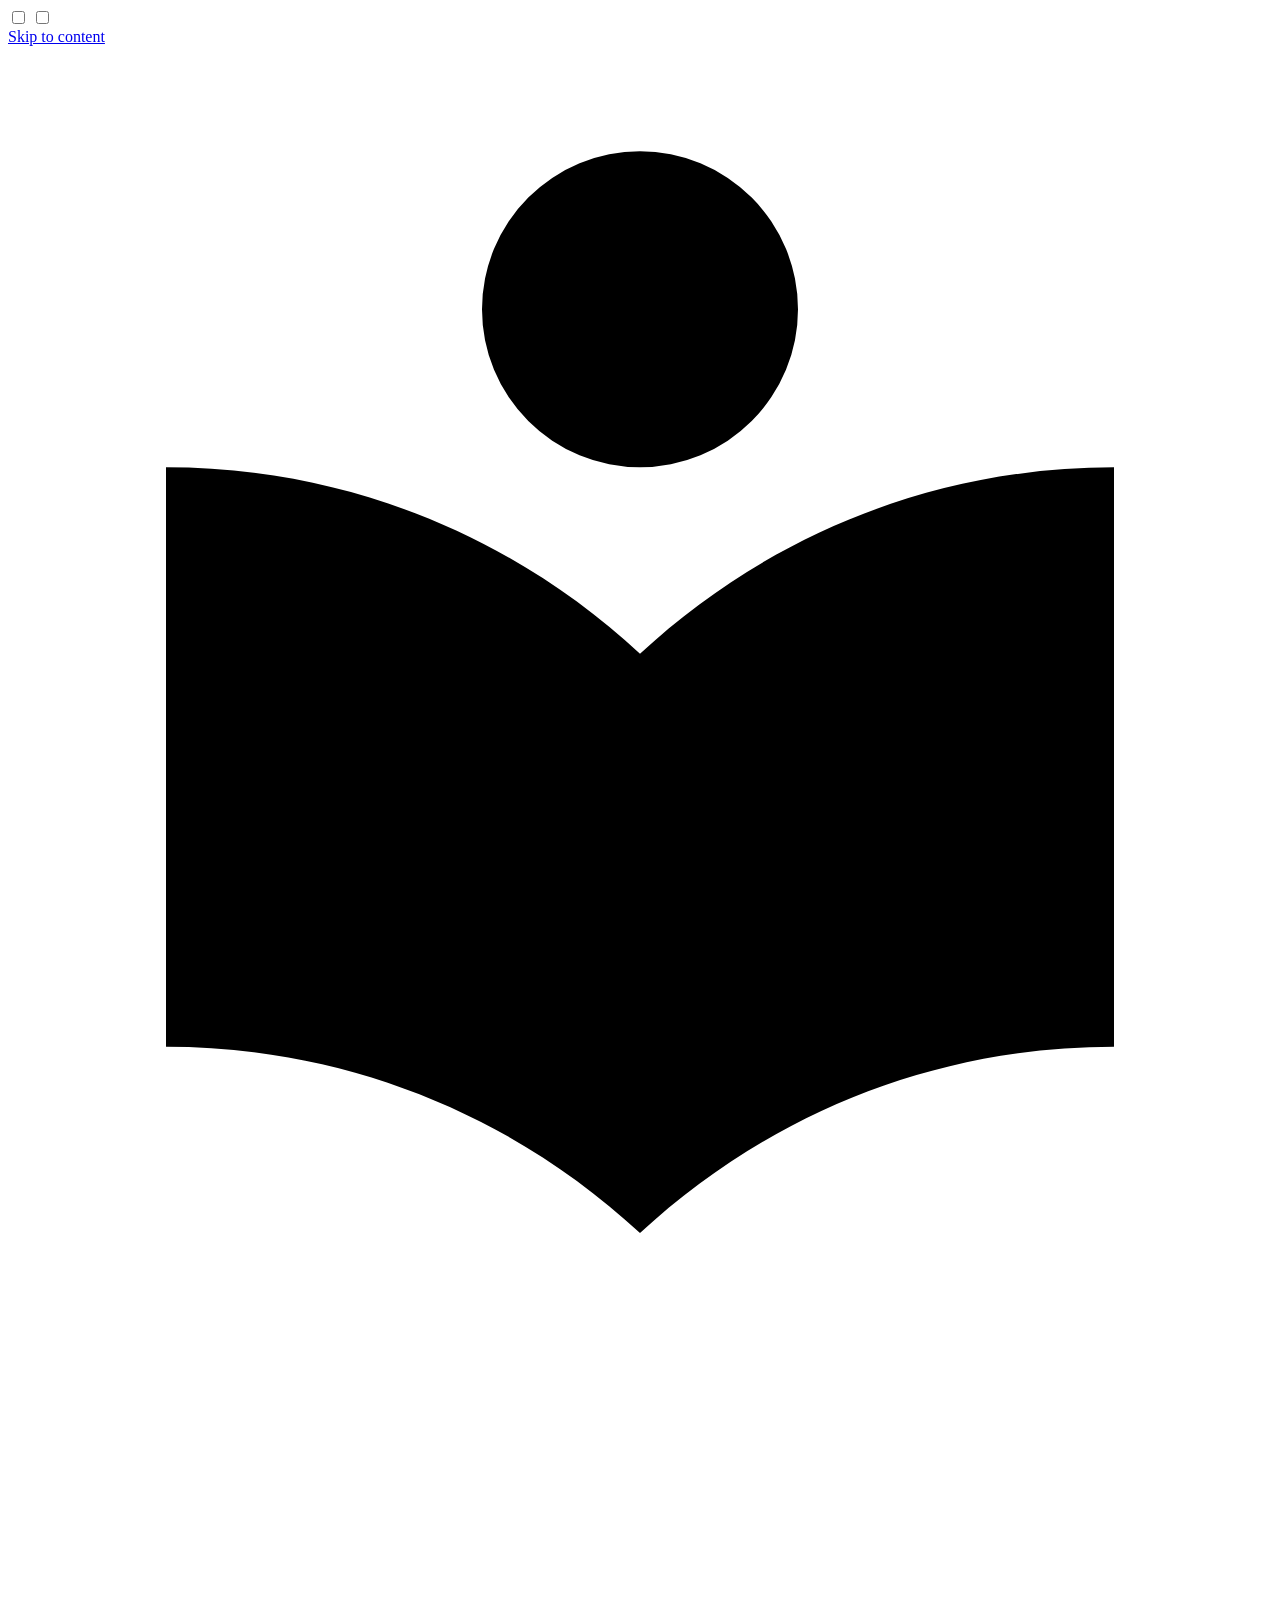
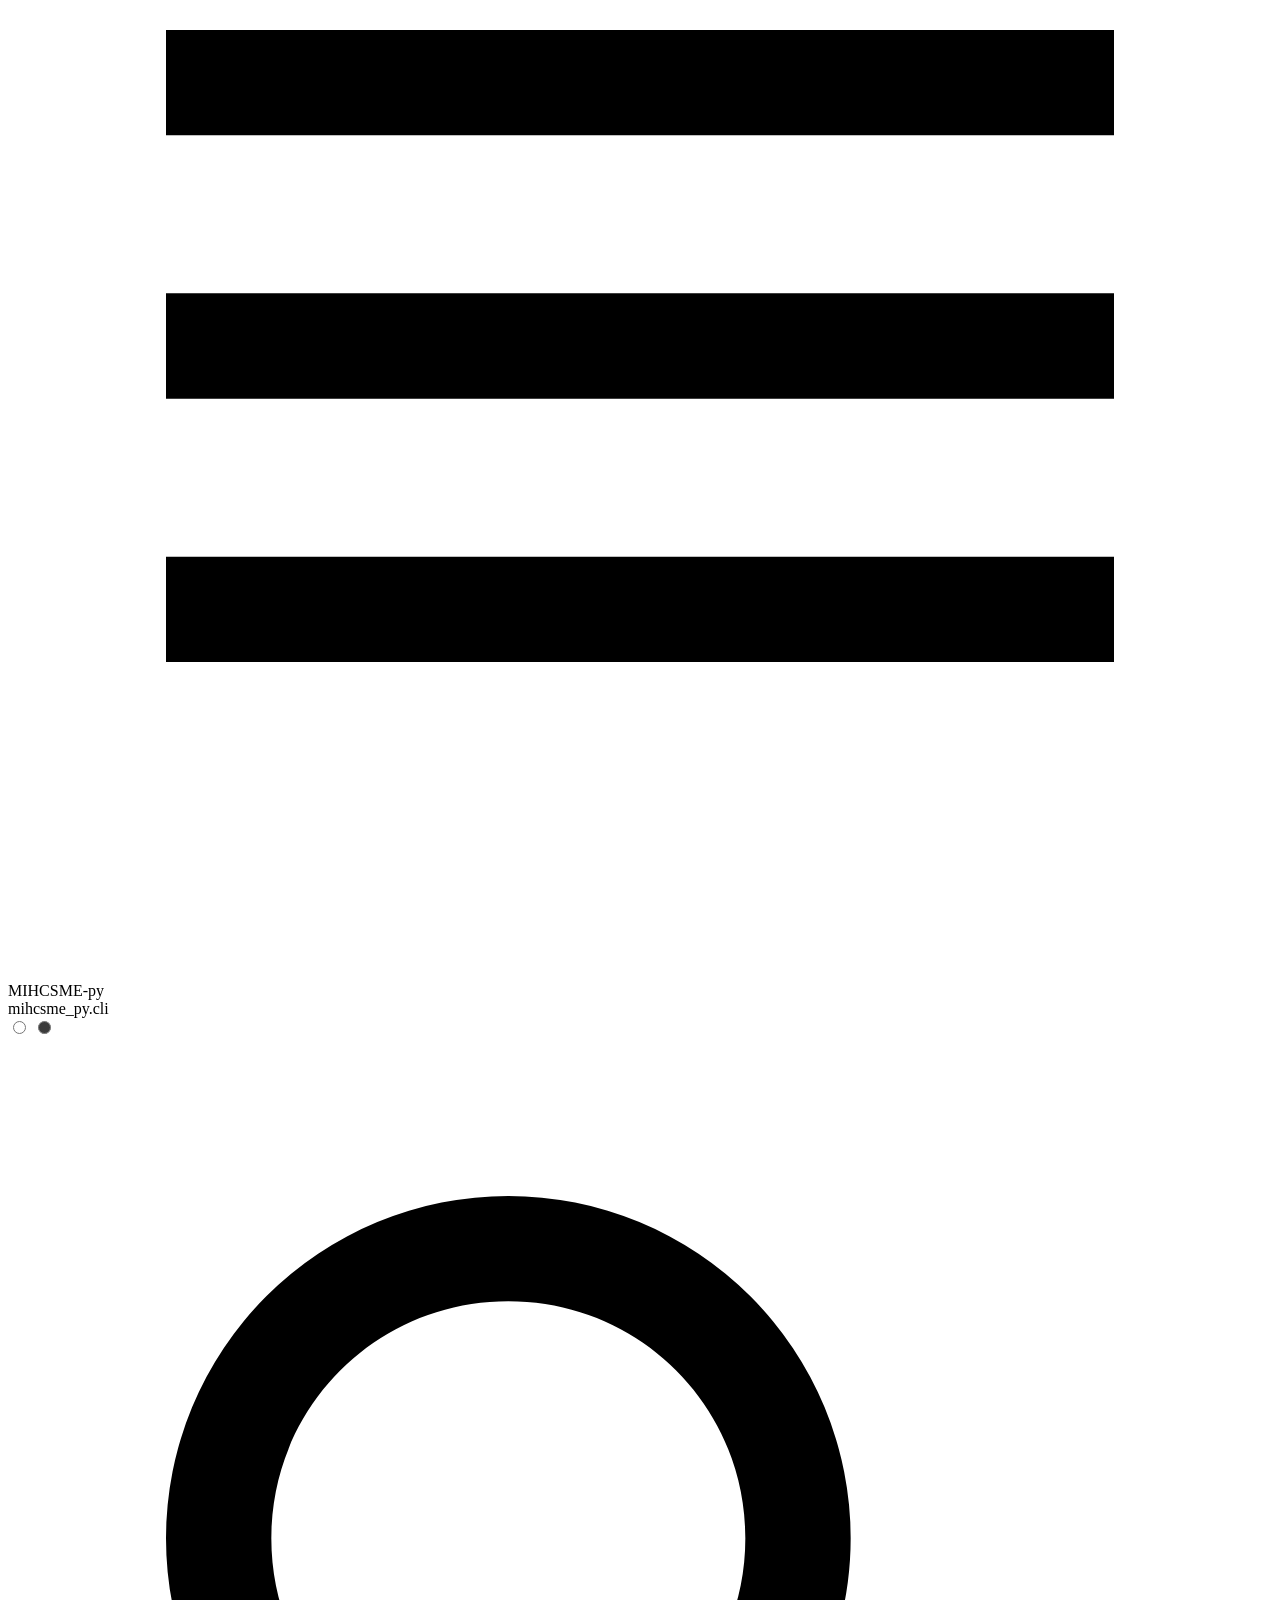
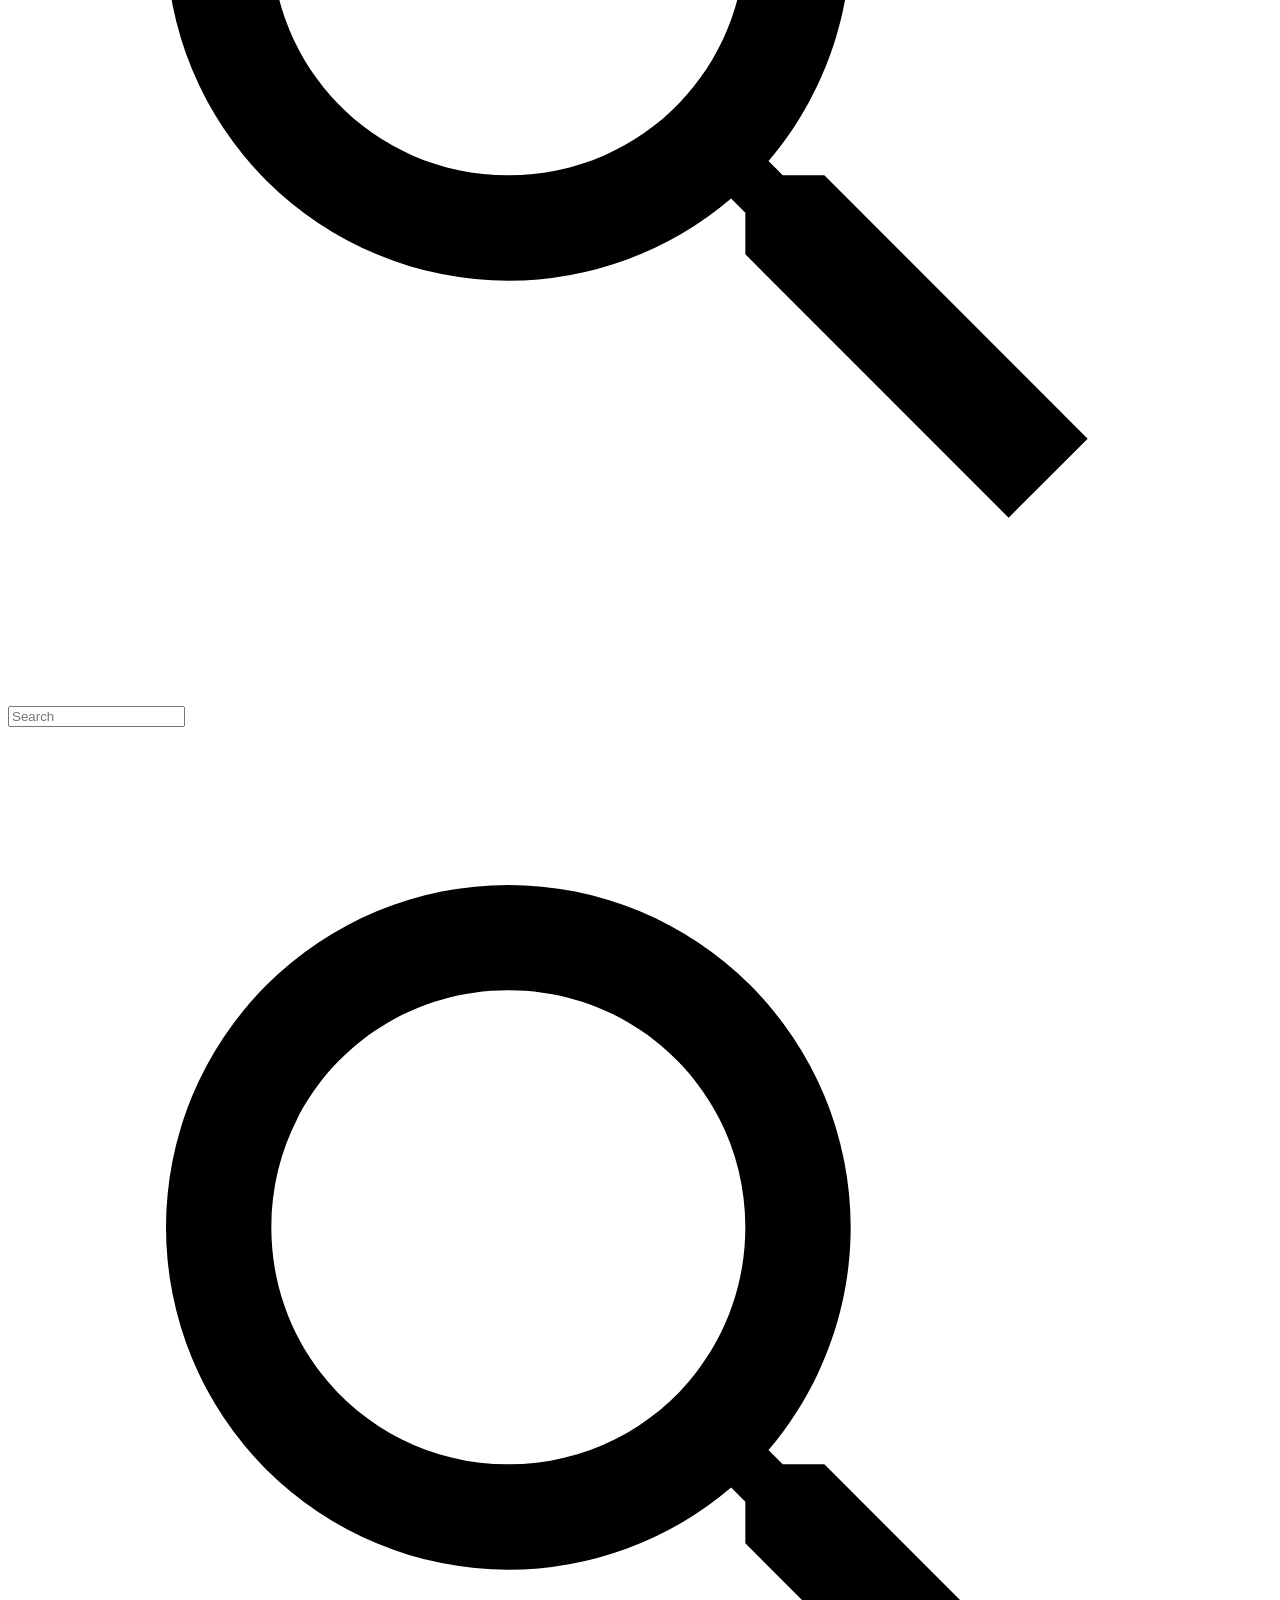
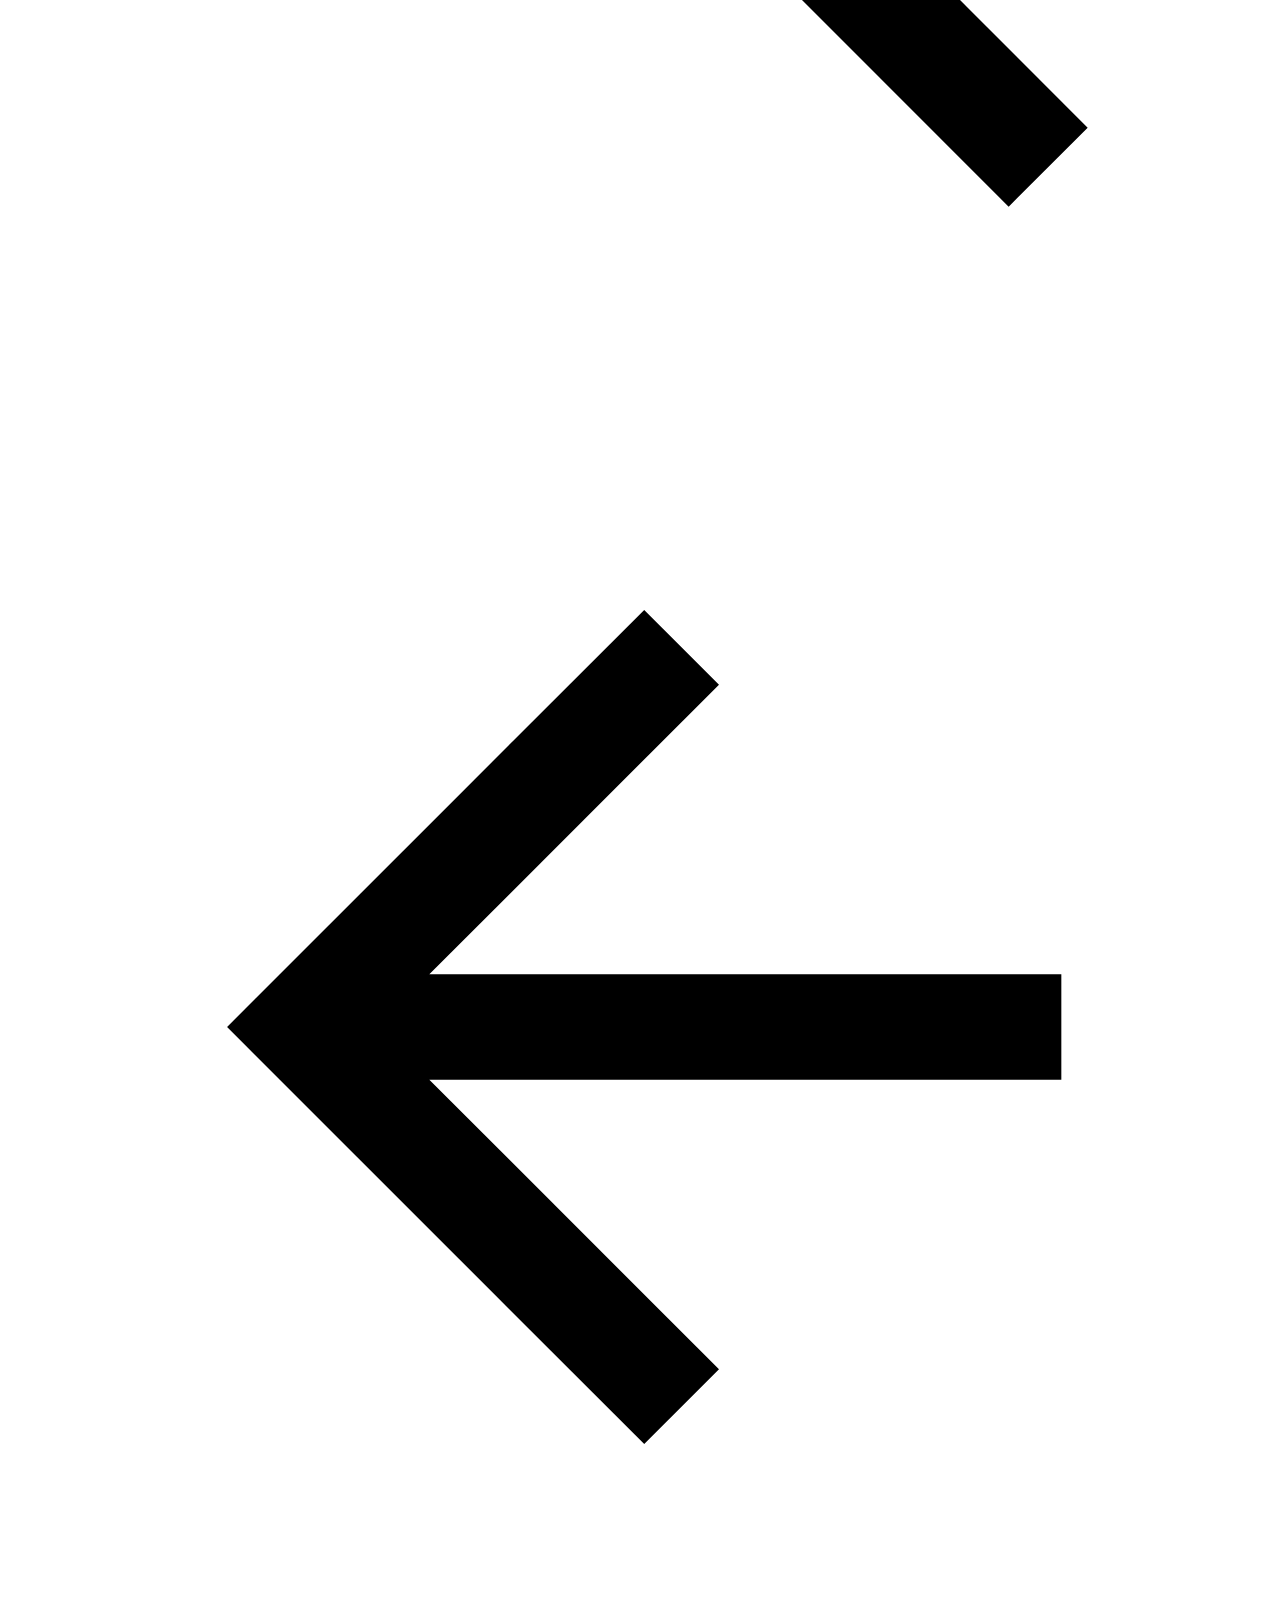
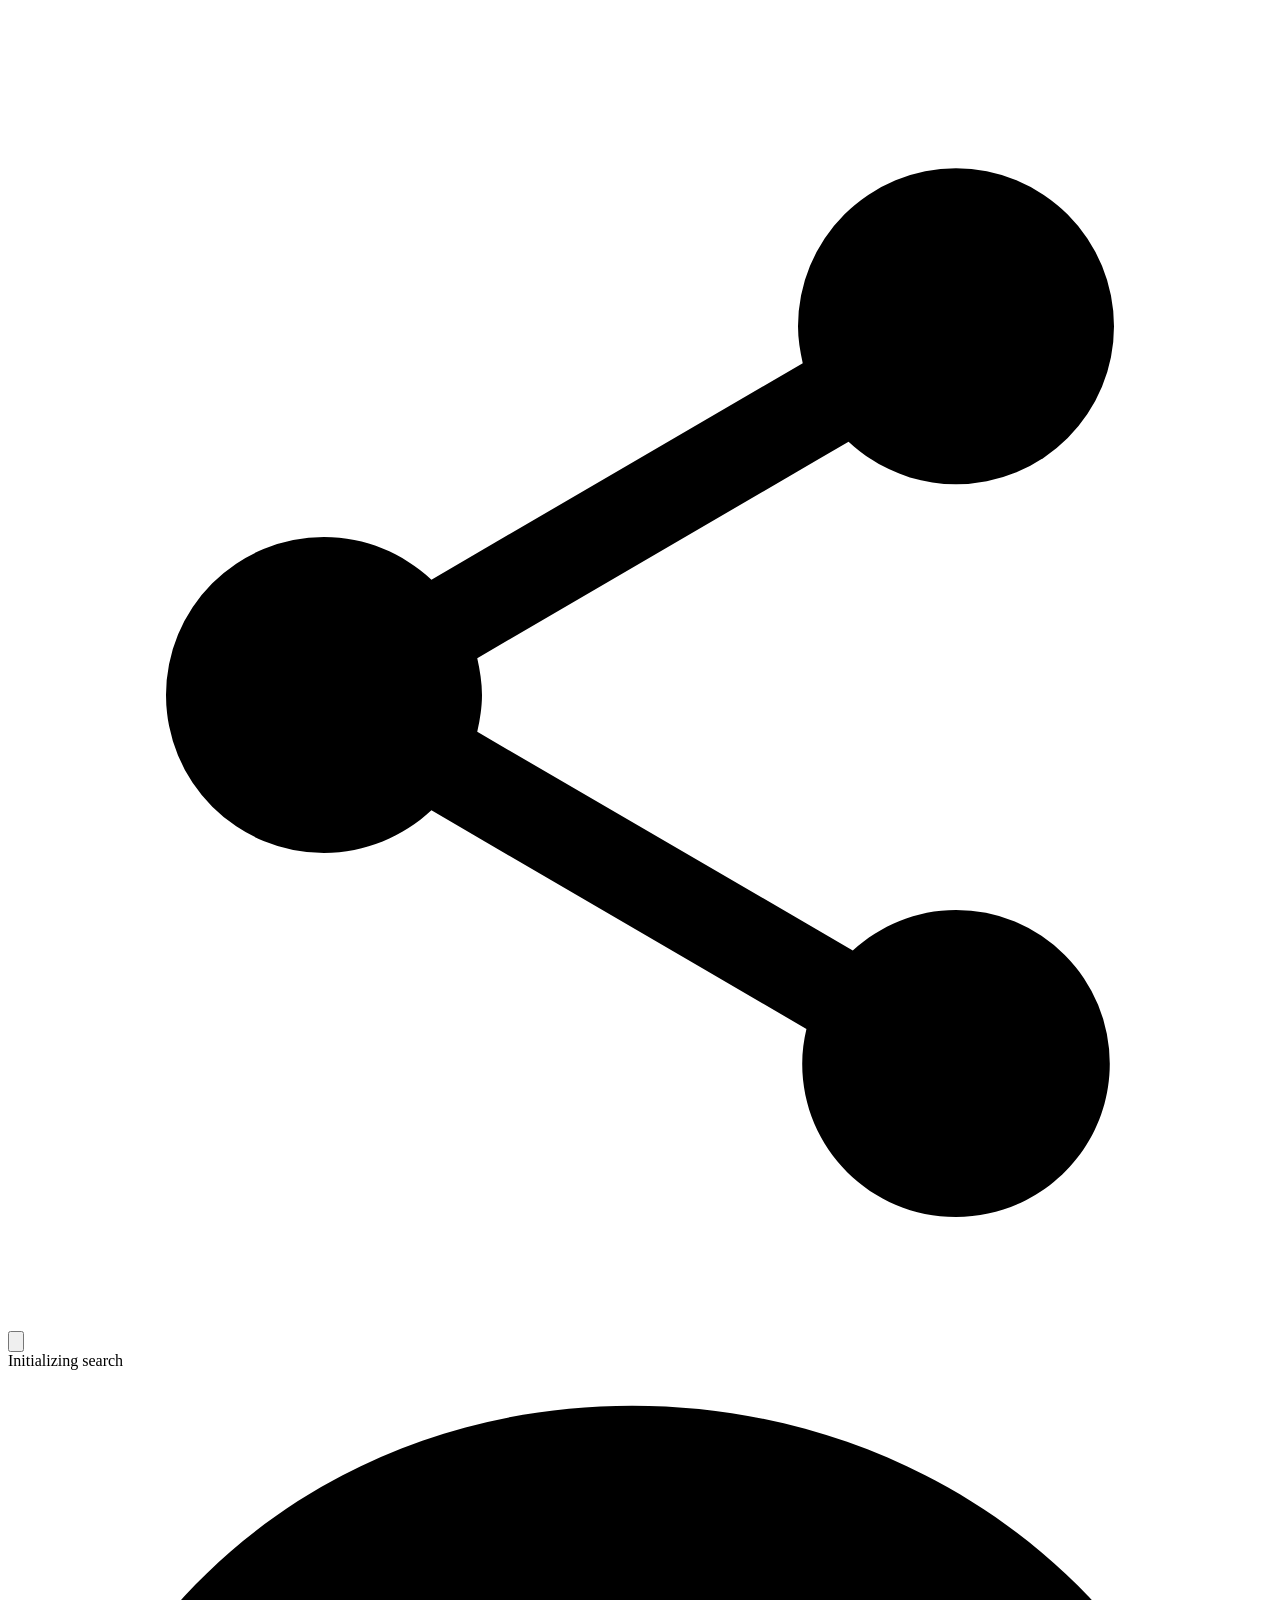
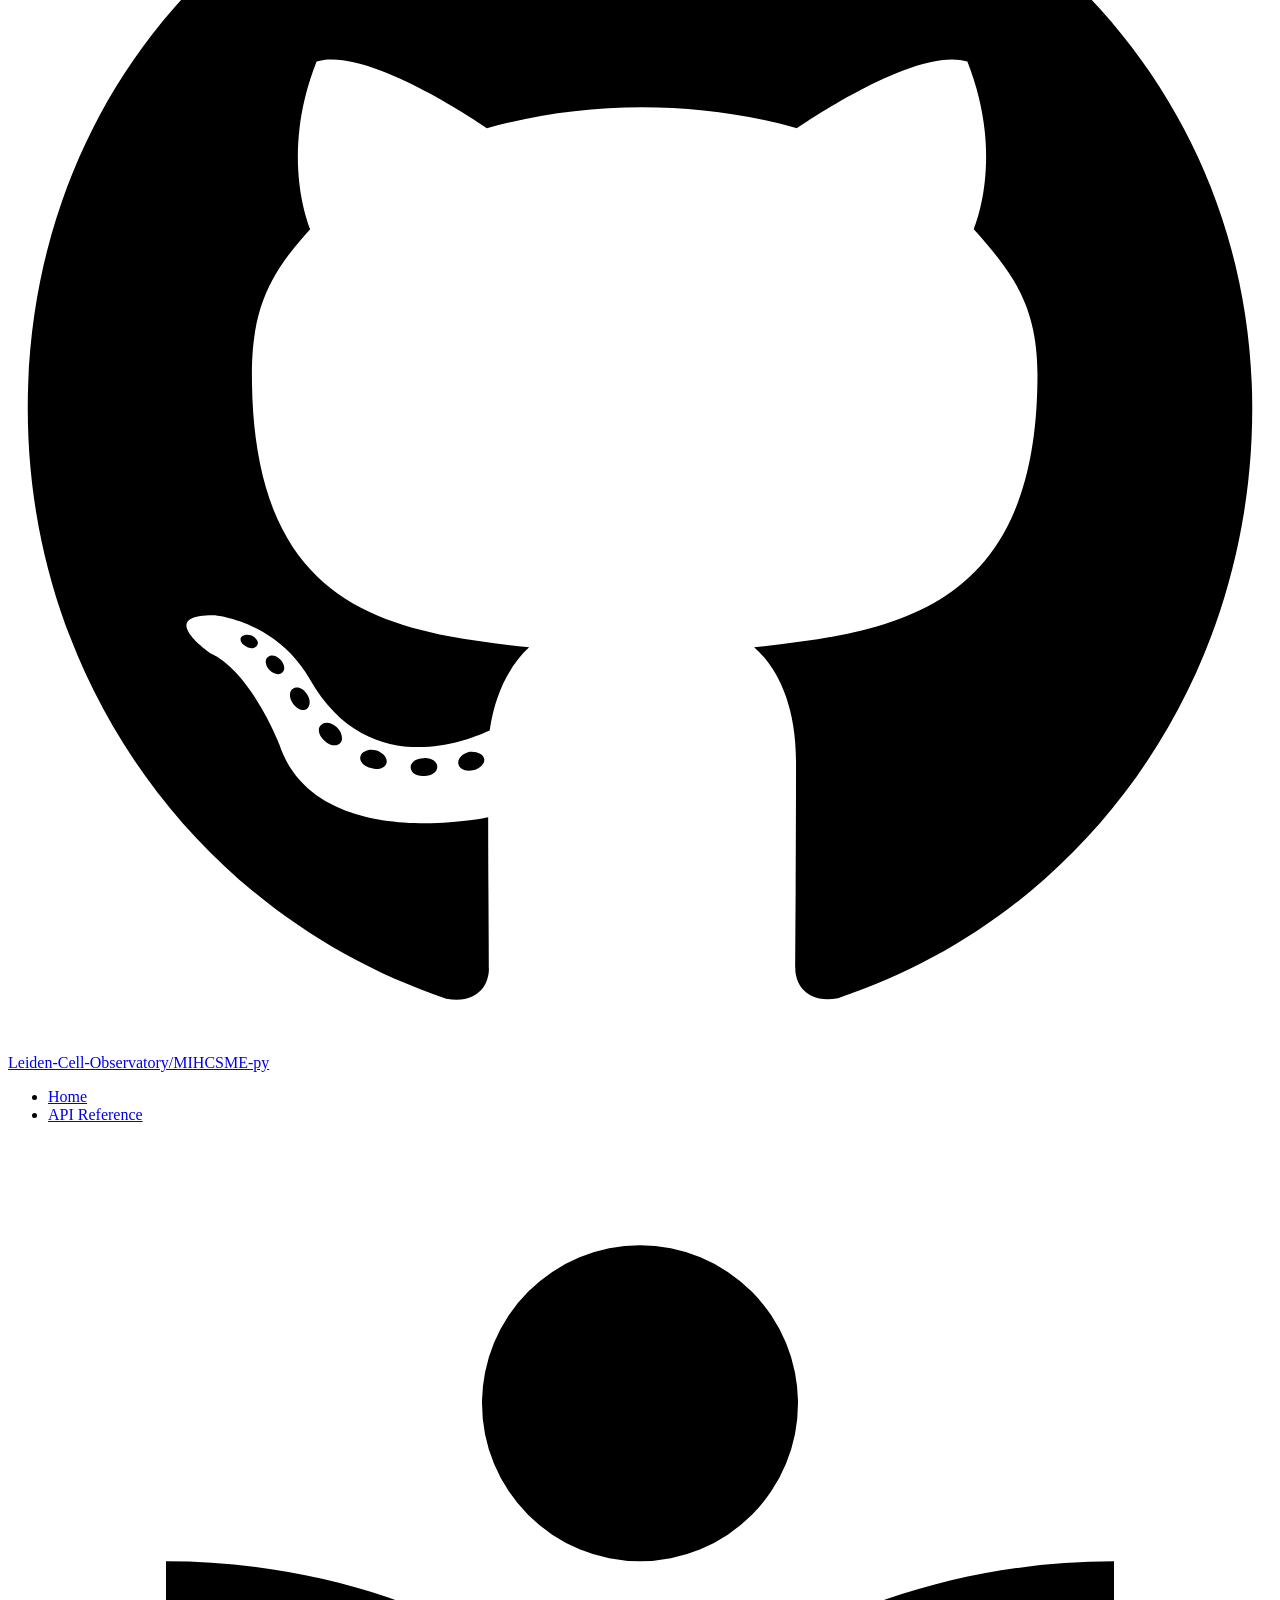
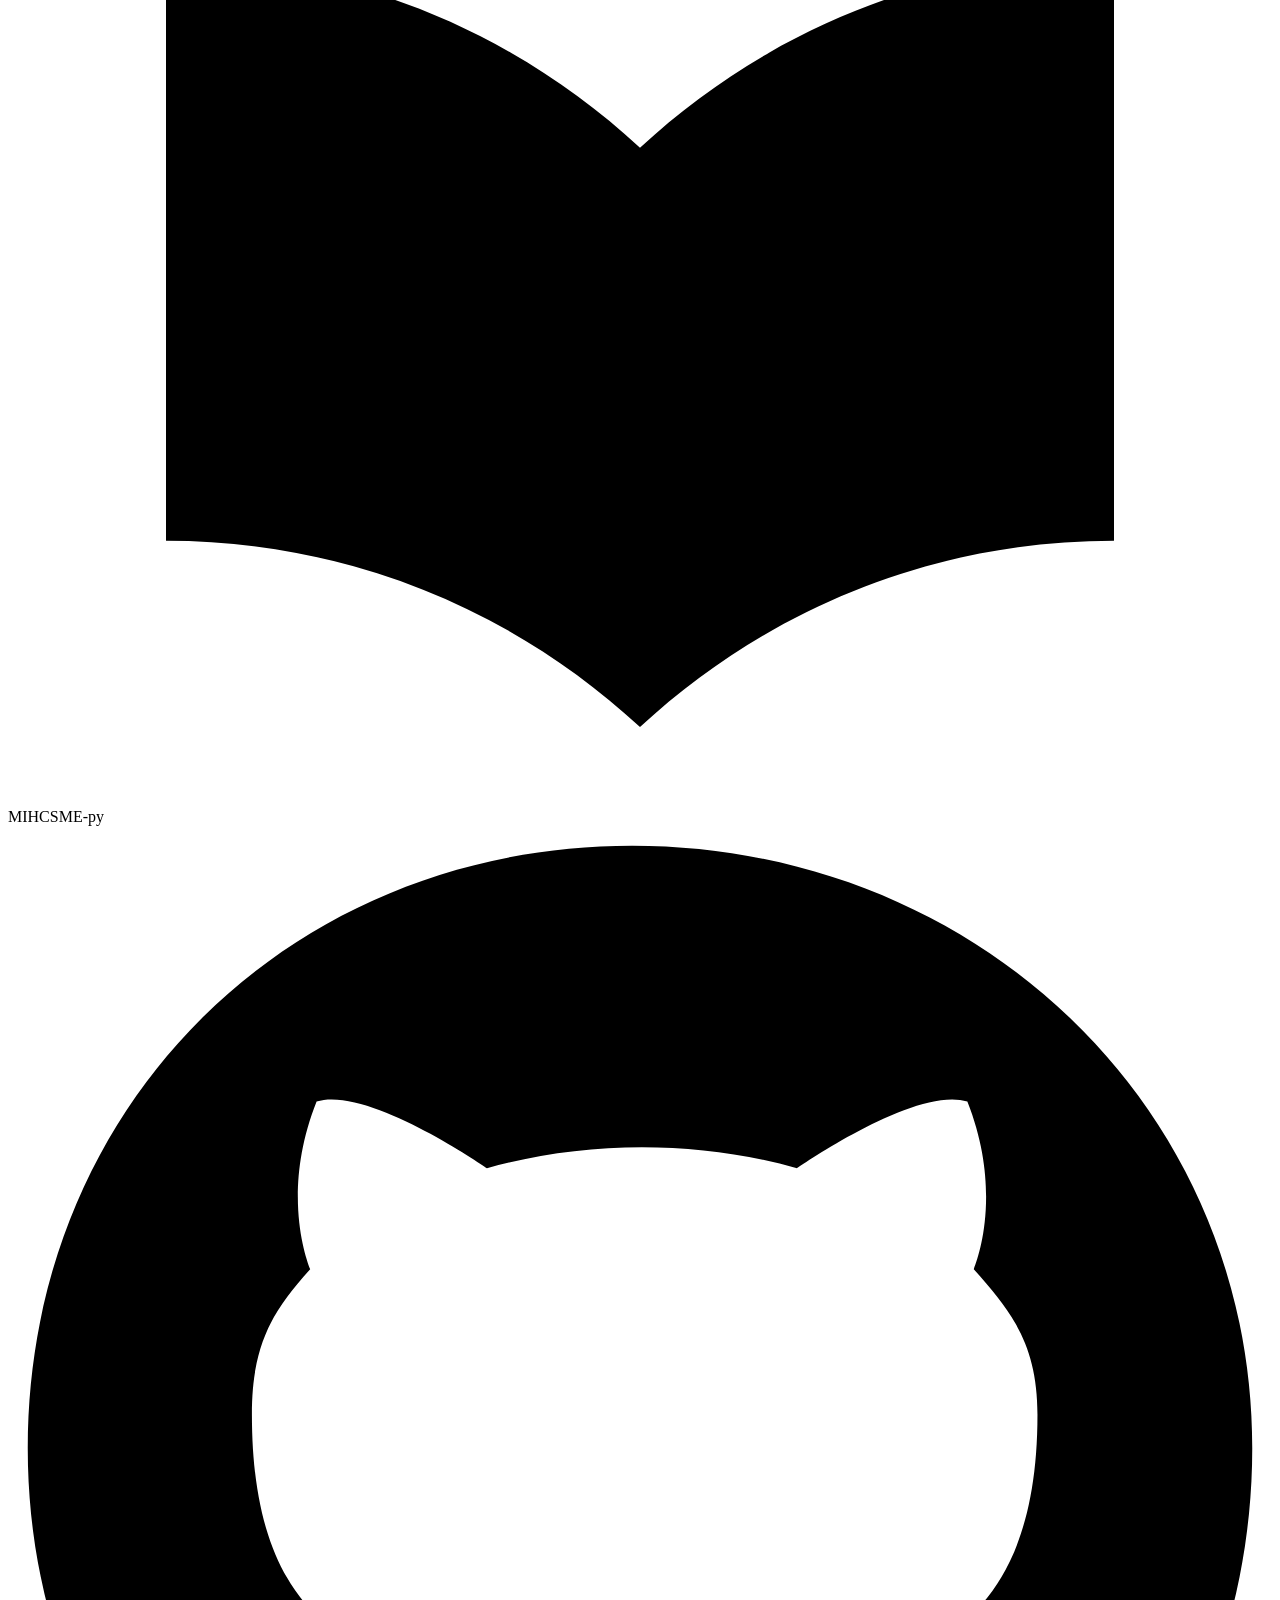
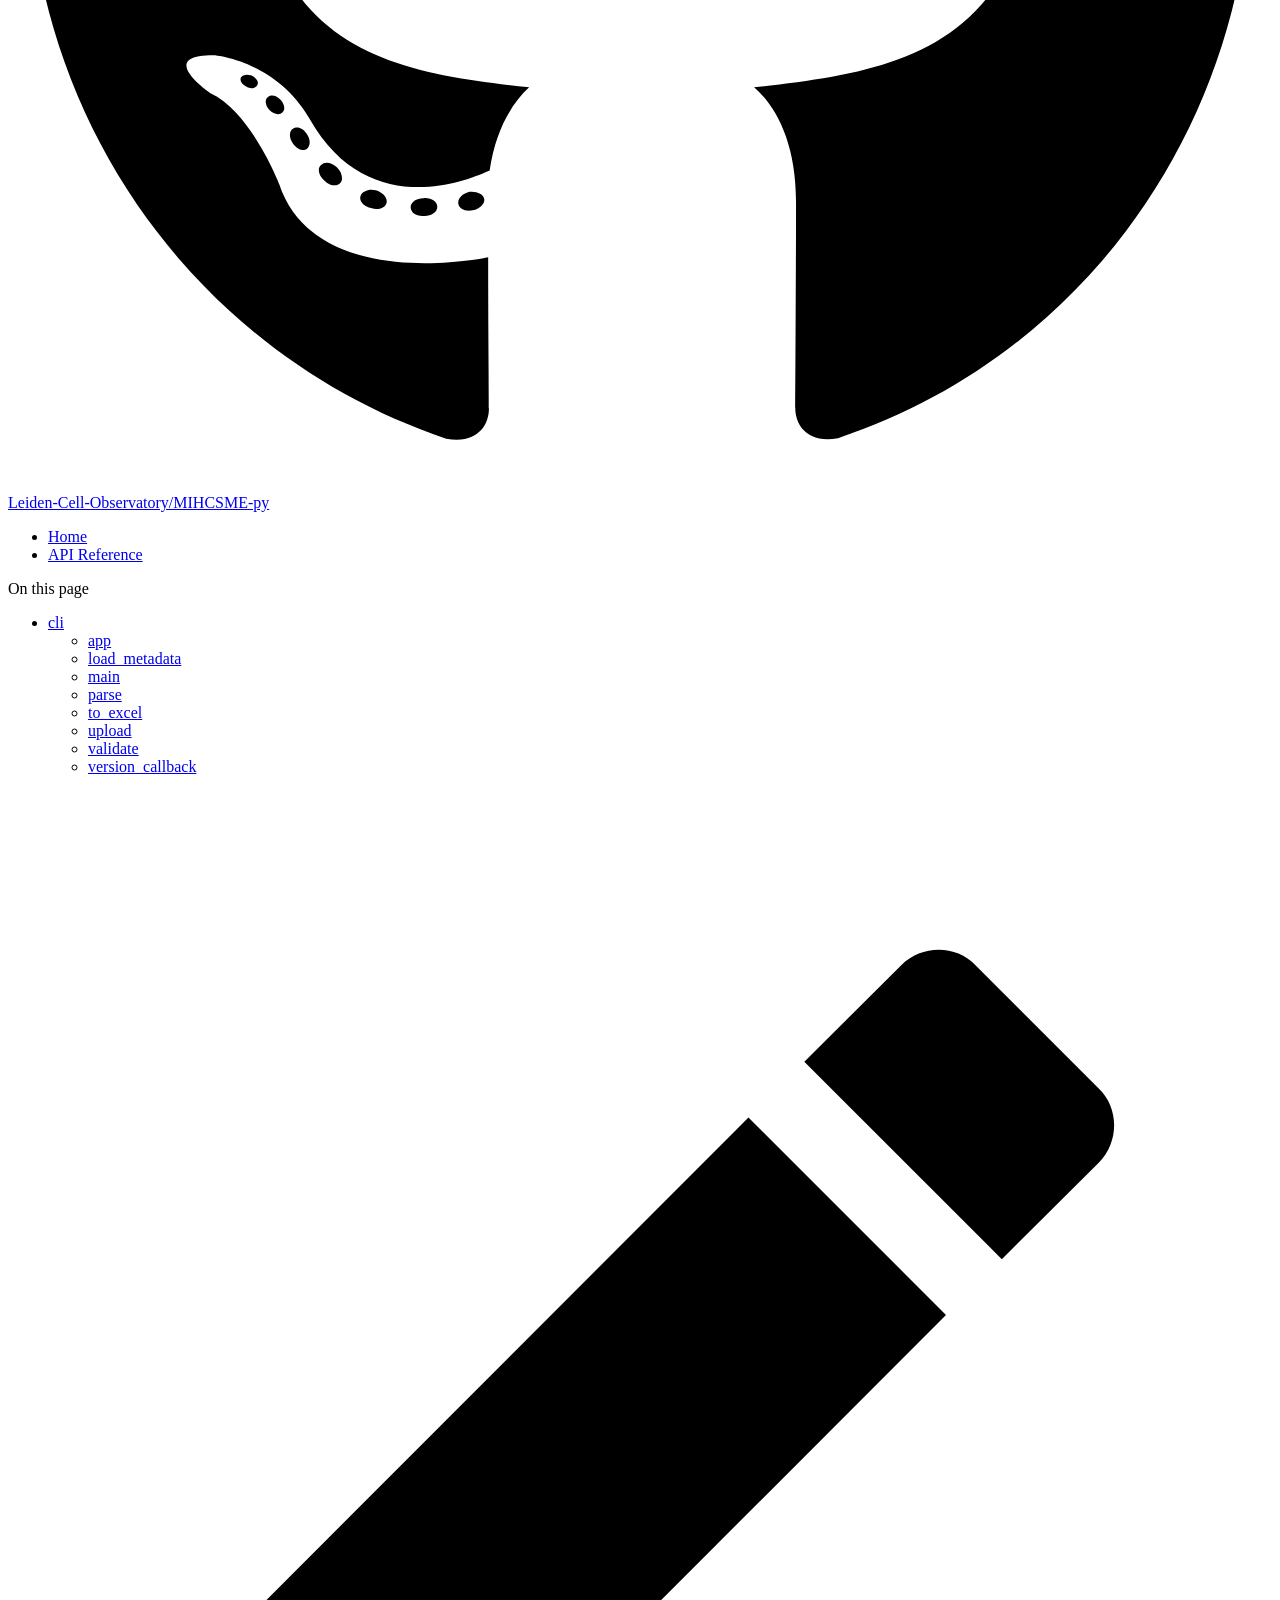
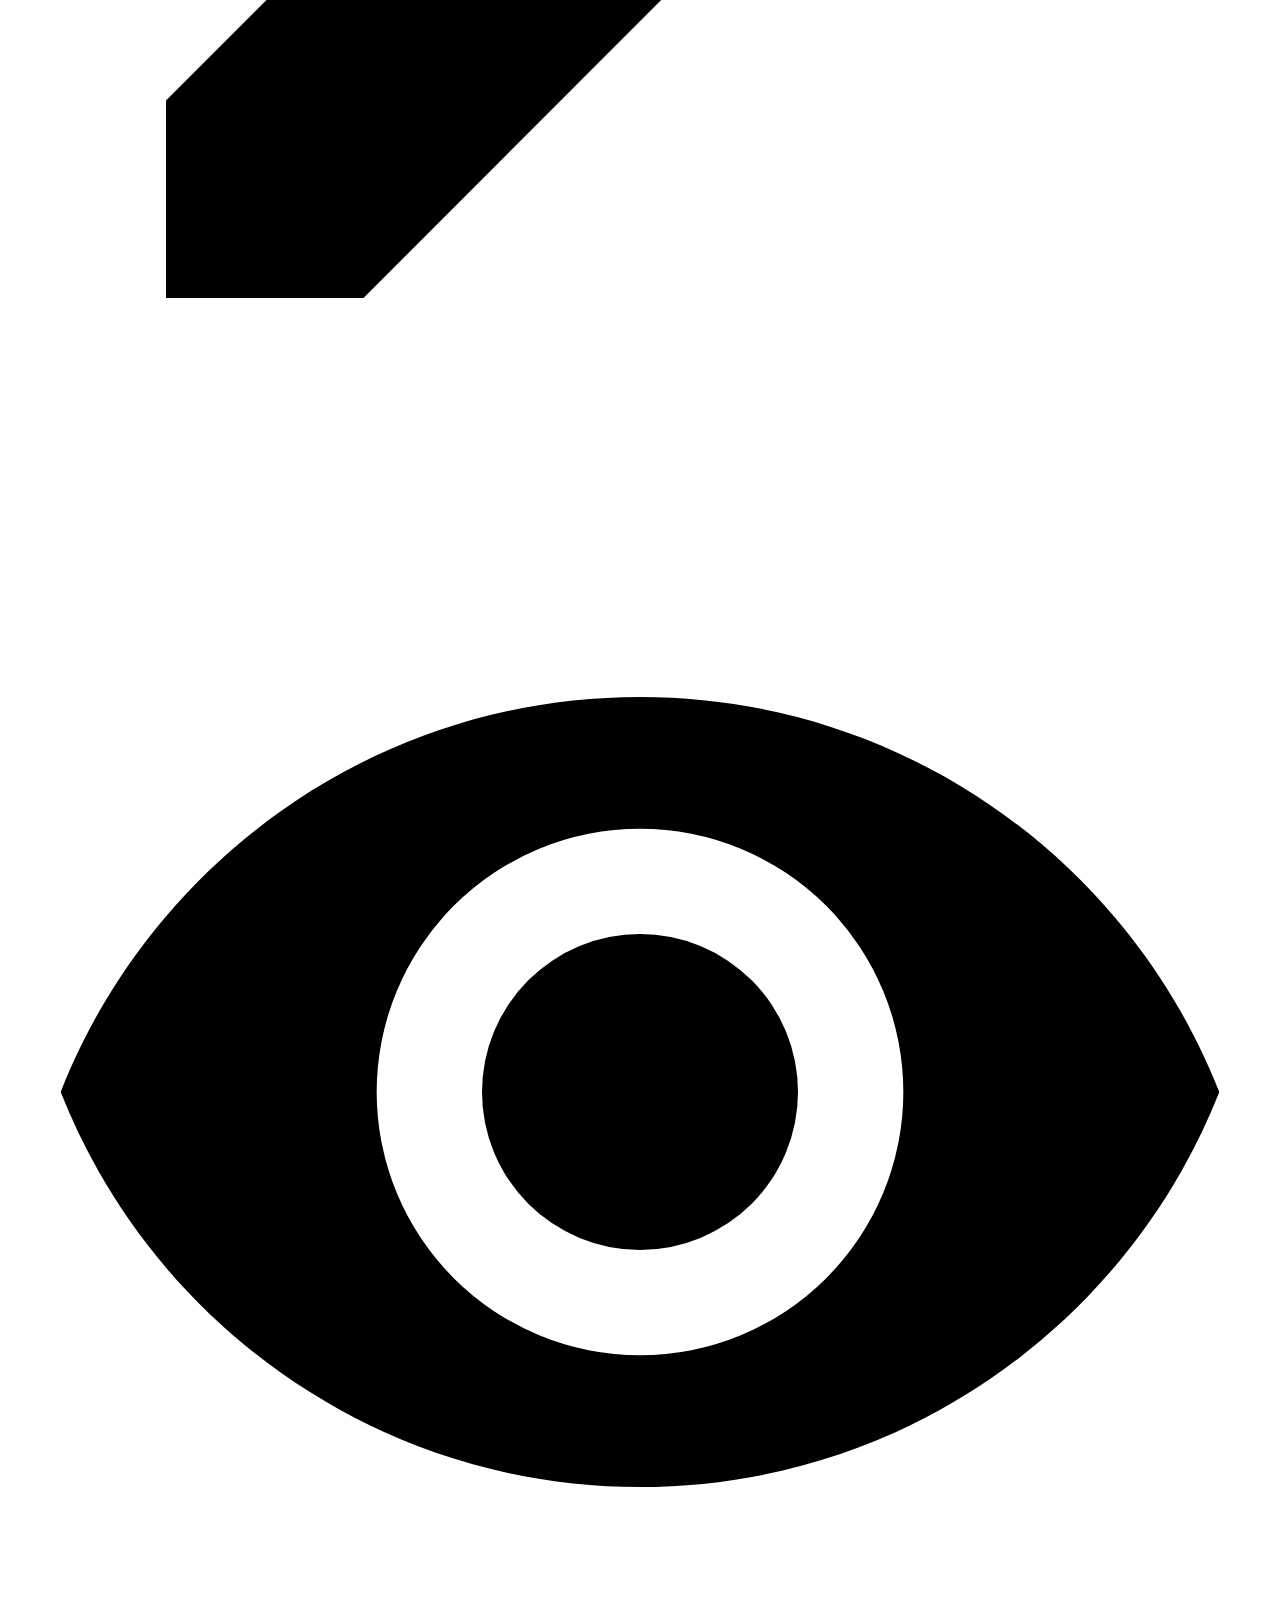
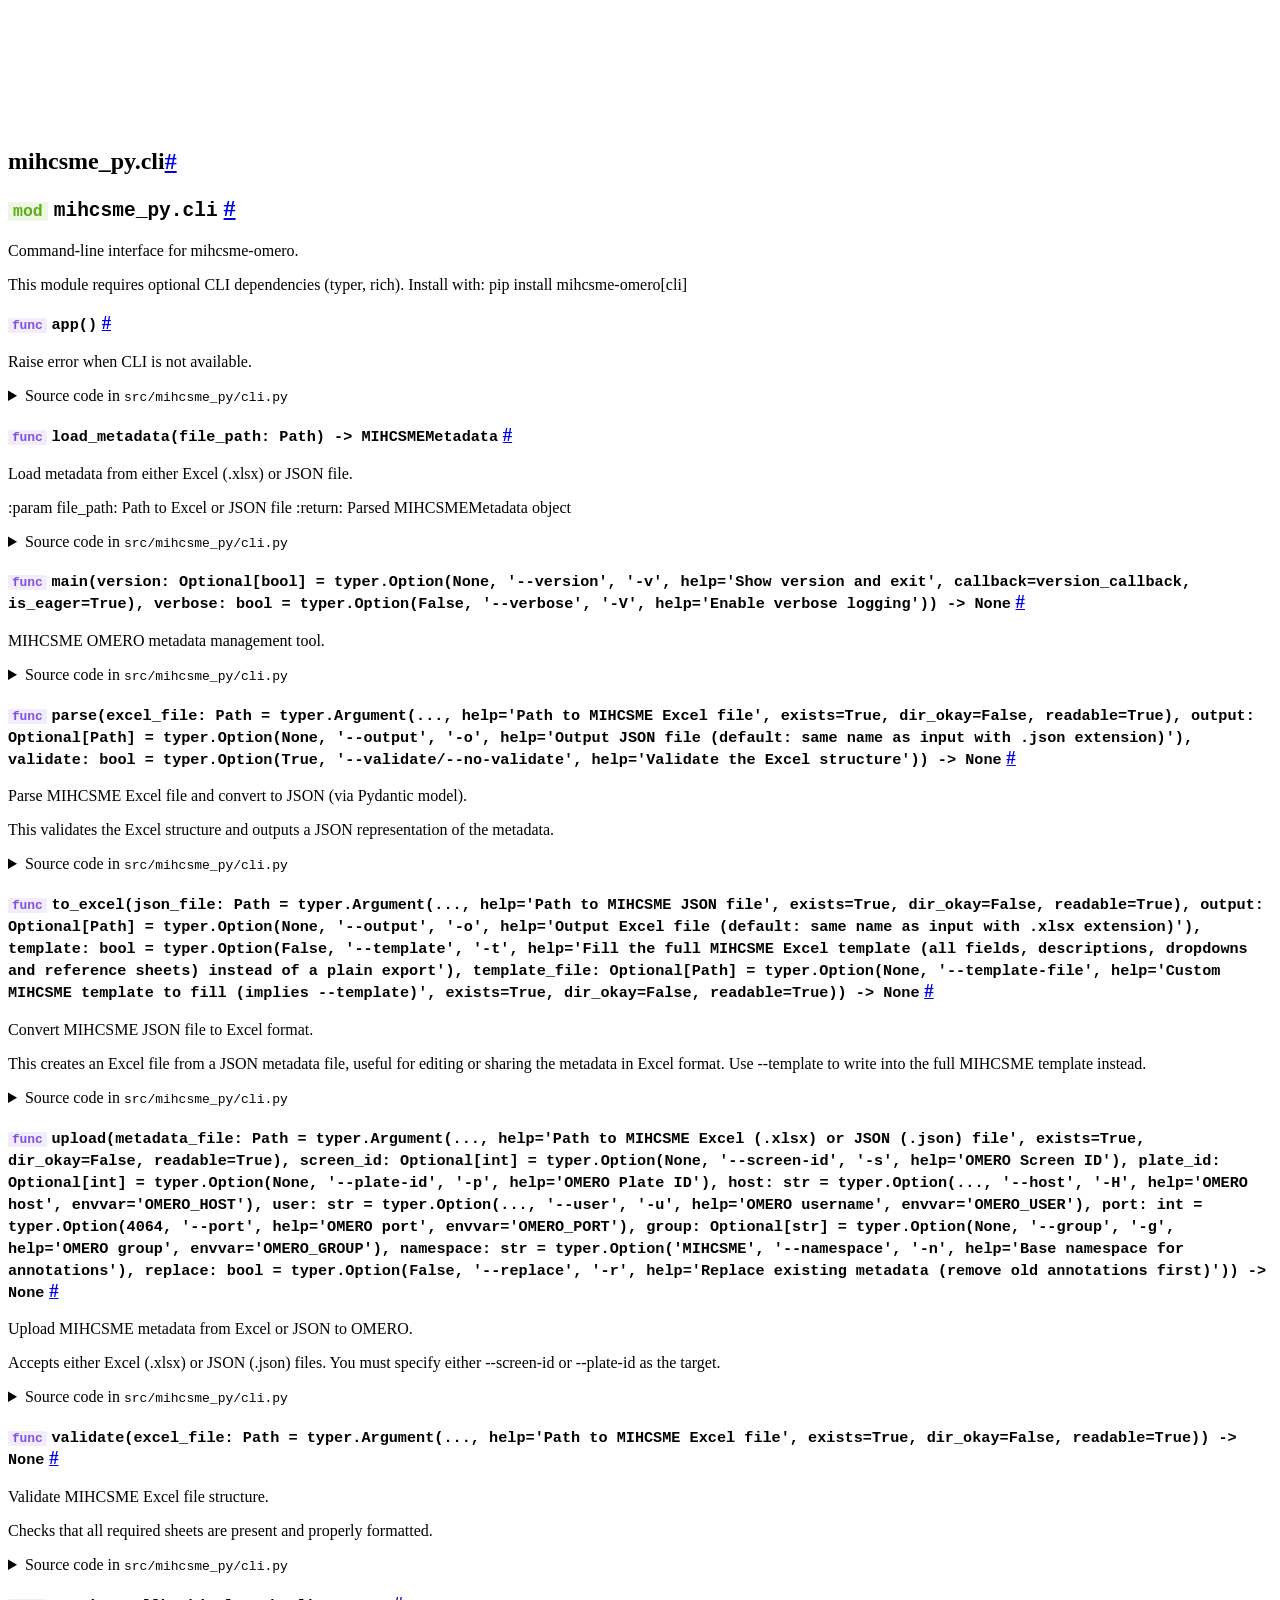
==== commit 27987714: "Deployed f3764bc with MkDocs version: 1.6.1" ====
--- a/api/mihcsme_py/cli/index.html
+++ b/api/mihcsme_py/cli/index.html
@@ -19,7 +19,7 @@
       
       
       <link rel="icon" href="../../../assets/images/favicon.png">
-      <meta name="generator" content="mkdocs-1.6.1, mkdocs-material-9.7.0">
+      <meta name="generator" content="mkdocs-1.6.1, mkdocs-material-9.7.1">
     
     
       
@@ -27,7 +27,7 @@
       
     
     
-      <link rel="stylesheet" href="../../../assets/stylesheets/main.618322db.min.css">
+      <link rel="stylesheet" href="../../../assets/stylesheets/main.484c7ddc.min.css">
       
         
         <link rel="stylesheet" href="../../../assets/stylesheets/palette.ab4e12ef.min.css">
@@ -578,11 +578,11 @@
 
             <details class="mkdocstrings-source">
               <summary>Source code in <code>src/mihcsme_py/cli.py</code></summary>
-              <div class="language-python highlight"><table class="highlighttable"><tr><td class="linenos"><div class="linenodiv"><pre><span></span><span class="normal"><a href="#__codelineno-0-518">518</a></span>
-<span class="normal"><a href="#__codelineno-0-519">519</a></span>
-<span class="normal"><a href="#__codelineno-0-520">520</a></span></pre></div></td><td class="code"><div><pre><span></span><code><span id="__span-0-518"><a id="__codelineno-0-518" name="__codelineno-0-518"></a><span class="k">def</span><span class="w"> </span><span class="nf">app</span><span class="p">():</span>
-</span><span id="__span-0-519"><a id="__codelineno-0-519" name="__codelineno-0-519"></a><span class="w">    </span><span class="sd">&quot;&quot;&quot;Raise error when CLI is not available.&quot;&quot;&quot;</span>
-</span><span id="__span-0-520"><a id="__codelineno-0-520" name="__codelineno-0-520"></a>    <span class="n">_check_cli_dependencies</span><span class="p">()</span>
+              <div class="language-python highlight"><table class="highlighttable"><tr><td class="linenos"><div class="linenodiv"><pre><span></span><span class="normal"><a href="#__codelineno-0-539">539</a></span>
+<span class="normal"><a href="#__codelineno-0-540">540</a></span>
+<span class="normal"><a href="#__codelineno-0-541">541</a></span></pre></div></td><td class="code"><div><pre><span></span><code><span id="__span-0-539"><a id="__codelineno-0-539" name="__codelineno-0-539"></a><span class="k">def</span><span class="w"> </span><span class="nf">app</span><span class="p">():</span>
+</span><span id="__span-0-540"><a id="__codelineno-0-540" name="__codelineno-0-540"></a><span class="w">    </span><span class="sd">&quot;&quot;&quot;Raise error when CLI is not available.&quot;&quot;&quot;</span>
+</span><span id="__span-0-541"><a id="__codelineno-0-541" name="__codelineno-0-541"></a>    <span class="n">_check_cli_dependencies</span><span class="p">()</span>
 </span></code></pre></div></td></tr></table></div>
             </details>
     </div>
@@ -868,7 +868,7 @@
 
 
 <h3 id="mihcsme_py.cli.to_excel" class="doc doc-heading">
-<code class="doc-symbol doc-symbol-heading doc-symbol-function"></code>            <code class="highlight language-python"><span class="n">to_excel</span><span class="p">(</span><span class="n">json_file</span><span class="p">:</span> <span class="n">Path</span> <span class="o">=</span> <span class="n">typer</span><span class="o">.</span><span class="n">Argument</span><span class="p">(</span><span class="o">...</span><span class="p">,</span> <span class="n">help</span><span class="o">=</span><span class="s1">&#39;Path to MIHCSME JSON file&#39;</span><span class="p">,</span> <span class="n">exists</span><span class="o">=</span><span class="kc">True</span><span class="p">,</span> <span class="n">dir_okay</span><span class="o">=</span><span class="kc">False</span><span class="p">,</span> <span class="n">readable</span><span class="o">=</span><span class="kc">True</span><span class="p">),</span> <span class="n">output</span><span class="p">:</span> <span class="n">Optional</span><span class="p">[</span><span class="n">Path</span><span class="p">]</span> <span class="o">=</span> <span class="n">typer</span><span class="o">.</span><span class="n">Option</span><span class="p">(</span><span class="kc">None</span><span class="p">,</span> <span class="s1">&#39;--output&#39;</span><span class="p">,</span> <span class="s1">&#39;-o&#39;</span><span class="p">,</span> <span class="n">help</span><span class="o">=</span><span class="s1">&#39;Output Excel file (default: same name as input with .xlsx extension)&#39;</span><span class="p">))</span> <span class="o">-&gt;</span> <span class="kc">None</span></code>
+<code class="doc-symbol doc-symbol-heading doc-symbol-function"></code>            <code class="highlight language-python"><span class="n">to_excel</span><span class="p">(</span><span class="n">json_file</span><span class="p">:</span> <span class="n">Path</span> <span class="o">=</span> <span class="n">typer</span><span class="o">.</span><span class="n">Argument</span><span class="p">(</span><span class="o">...</span><span class="p">,</span> <span class="n">help</span><span class="o">=</span><span class="s1">&#39;Path to MIHCSME JSON file&#39;</span><span class="p">,</span> <span class="n">exists</span><span class="o">=</span><span class="kc">True</span><span class="p">,</span> <span class="n">dir_okay</span><span class="o">=</span><span class="kc">False</span><span class="p">,</span> <span class="n">readable</span><span class="o">=</span><span class="kc">True</span><span class="p">),</span> <span class="n">output</span><span class="p">:</span> <span class="n">Optional</span><span class="p">[</span><span class="n">Path</span><span class="p">]</span> <span class="o">=</span> <span class="n">typer</span><span class="o">.</span><span class="n">Option</span><span class="p">(</span><span class="kc">None</span><span class="p">,</span> <span class="s1">&#39;--output&#39;</span><span class="p">,</span> <span class="s1">&#39;-o&#39;</span><span class="p">,</span> <span class="n">help</span><span class="o">=</span><span class="s1">&#39;Output Excel file (default: same name as input with .xlsx extension)&#39;</span><span class="p">),</span> <span class="n">template</span><span class="p">:</span> <span class="nb">bool</span> <span class="o">=</span> <span class="n">typer</span><span class="o">.</span><span class="n">Option</span><span class="p">(</span><span class="kc">False</span><span class="p">,</span> <span class="s1">&#39;--template&#39;</span><span class="p">,</span> <span class="s1">&#39;-t&#39;</span><span class="p">,</span> <span class="n">help</span><span class="o">=</span><span class="s1">&#39;Fill the full MIHCSME Excel template (all fields, descriptions, dropdowns and reference sheets) instead of a plain export&#39;</span><span class="p">),</span> <span class="n">template_file</span><span class="p">:</span> <span class="n">Optional</span><span class="p">[</span><span class="n">Path</span><span class="p">]</span> <span class="o">=</span> <span class="n">typer</span><span class="o">.</span><span class="n">Option</span><span class="p">(</span><span class="kc">None</span><span class="p">,</span> <span class="s1">&#39;--template-file&#39;</span><span class="p">,</span> <span class="n">help</span><span class="o">=</span><span class="s1">&#39;Custom MIHCSME template to fill (implies --template)&#39;</span><span class="p">,</span> <span class="n">exists</span><span class="o">=</span><span class="kc">True</span><span class="p">,</span> <span class="n">dir_okay</span><span class="o">=</span><span class="kc">False</span><span class="p">,</span> <span class="n">readable</span><span class="o">=</span><span class="kc">True</span><span class="p">))</span> <span class="o">-&gt;</span> <span class="kc">None</span></code>
 
 <a href="#mihcsme_py.cli.to_excel" class="headerlink" title="Permanent link">#</a></h3>
 
@@ -877,7 +877,8 @@
 
         <p>Convert MIHCSME JSON file to Excel format.</p>
 <p>This creates an Excel file from a JSON metadata file, useful for
-editing or sharing the metadata in Excel format.</p>
+editing or sharing the metadata in Excel format. Use --template to
+write into the full MIHCSME template instead.</p>
 
 
             <details class="mkdocstrings-source">
@@ -937,87 +938,9 @@
 <span class="normal"><a href="#__codelineno-0-218">218</a></span>
 <span class="normal"><a href="#__codelineno-0-219">219</a></span>
 <span class="normal"><a href="#__codelineno-0-220">220</a></span>
-<span class="normal"><a href="#__codelineno-0-221">221</a></span></pre></div></td><td class="code"><div><pre><span></span><code><span id="__span-0-166"><a id="__codelineno-0-166" name="__codelineno-0-166"></a><span class="nd">@app</span><span class="o">.</span><span class="n">command</span><span class="p">()</span>
-</span><span id="__span-0-167"><a id="__codelineno-0-167" name="__codelineno-0-167"></a><span class="k">def</span><span class="w"> </span><span class="nf">to_excel</span><span class="p">(</span>
-</span><span id="__span-0-168"><a id="__codelineno-0-168" name="__codelineno-0-168"></a>    <span class="n">json_file</span><span class="p">:</span> <span class="n">Path</span> <span class="o">=</span> <span class="n">typer</span><span class="o">.</span><span class="n">Argument</span><span class="p">(</span>
-</span><span id="__span-0-169"><a id="__codelineno-0-169" name="__codelineno-0-169"></a>        <span class="o">...</span><span class="p">,</span>
-</span><span id="__span-0-170"><a id="__codelineno-0-170" name="__codelineno-0-170"></a>        <span class="n">help</span><span class="o">=</span><span class="s2">&quot;Path to MIHCSME JSON file&quot;</span><span class="p">,</span>
-</span><span id="__span-0-171"><a id="__codelineno-0-171" name="__codelineno-0-171"></a>        <span class="n">exists</span><span class="o">=</span><span class="kc">True</span><span class="p">,</span>
-</span><span id="__span-0-172"><a id="__codelineno-0-172" name="__codelineno-0-172"></a>        <span class="n">dir_okay</span><span class="o">=</span><span class="kc">False</span><span class="p">,</span>
-</span><span id="__span-0-173"><a id="__codelineno-0-173" name="__codelineno-0-173"></a>        <span class="n">readable</span><span class="o">=</span><span class="kc">True</span><span class="p">,</span>
-</span><span id="__span-0-174"><a id="__codelineno-0-174" name="__codelineno-0-174"></a>    <span class="p">),</span>
-</span><span id="__span-0-175"><a id="__codelineno-0-175" name="__codelineno-0-175"></a>    <span class="n">output</span><span class="p">:</span> <span class="n">Optional</span><span class="p">[</span><span class="n">Path</span><span class="p">]</span> <span class="o">=</span> <span class="n">typer</span><span class="o">.</span><span class="n">Option</span><span class="p">(</span>
-</span><span id="__span-0-176"><a id="__codelineno-0-176" name="__codelineno-0-176"></a>        <span class="kc">None</span><span class="p">,</span>
-</span><span id="__span-0-177"><a id="__codelineno-0-177" name="__codelineno-0-177"></a>        <span class="s2">&quot;--output&quot;</span><span class="p">,</span>
-</span><span id="__span-0-178"><a id="__codelineno-0-178" name="__codelineno-0-178"></a>        <span class="s2">&quot;-o&quot;</span><span class="p">,</span>
-</span><span id="__span-0-179"><a id="__codelineno-0-179" name="__codelineno-0-179"></a>        <span class="n">help</span><span class="o">=</span><span class="p">(</span>
-</span><span id="__span-0-180"><a id="__codelineno-0-180" name="__codelineno-0-180"></a>            <span class="s2">&quot;Output Excel file (default: same name as input &quot;</span>
-</span><span id="__span-0-181"><a id="__codelineno-0-181" name="__codelineno-0-181"></a>            <span class="s2">&quot;with .xlsx extension)&quot;</span>
-</span><span id="__span-0-182"><a id="__codelineno-0-182" name="__codelineno-0-182"></a>        <span class="p">),</span>
-</span><span id="__span-0-183"><a id="__codelineno-0-183" name="__codelineno-0-183"></a>    <span class="p">),</span>
-</span><span id="__span-0-184"><a id="__codelineno-0-184" name="__codelineno-0-184"></a><span class="p">)</span> <span class="o">-&gt;</span> <span class="kc">None</span><span class="p">:</span>
-</span><span id="__span-0-185"><a id="__codelineno-0-185" name="__codelineno-0-185"></a><span class="w">    </span><span class="sd">&quot;&quot;&quot;</span>
-</span><span id="__span-0-186"><a id="__codelineno-0-186" name="__codelineno-0-186"></a><span class="sd">    Convert MIHCSME JSON file to Excel format.</span>
-</span><span id="__span-0-187"><a id="__codelineno-0-187" name="__codelineno-0-187"></a>
-</span><span id="__span-0-188"><a id="__codelineno-0-188" name="__codelineno-0-188"></a><span class="sd">    This creates an Excel file from a JSON metadata file, useful for</span>
-</span><span id="__span-0-189"><a id="__codelineno-0-189" name="__codelineno-0-189"></a><span class="sd">    editing or sharing the metadata in Excel format.</span>
-</span><span id="__span-0-190"><a id="__codelineno-0-190" name="__codelineno-0-190"></a><span class="sd">    &quot;&quot;&quot;</span>
-</span><span id="__span-0-191"><a id="__codelineno-0-191" name="__codelineno-0-191"></a>    <span class="k">try</span><span class="p">:</span>
-</span><span id="__span-0-192"><a id="__codelineno-0-192" name="__codelineno-0-192"></a>        <span class="n">console</span><span class="o">.</span><span class="n">print</span><span class="p">(</span>
-</span><span id="__span-0-193"><a id="__codelineno-0-193" name="__codelineno-0-193"></a>            <span class="sa">f</span><span class="s2">&quot;[bold blue]Loading JSON file:[/bold blue] </span><span class="si">{</span><span class="n">json_file</span><span class="si">}</span><span class="s2">&quot;</span>
-</span><span id="__span-0-194"><a id="__codelineno-0-194" name="__codelineno-0-194"></a>        <span class="p">)</span>
-</span><span id="__span-0-195"><a id="__codelineno-0-195" name="__codelineno-0-195"></a>
-</span><span id="__span-0-196"><a id="__codelineno-0-196" name="__codelineno-0-196"></a>        <span class="c1"># Load from JSON</span>
-</span><span id="__span-0-197"><a id="__codelineno-0-197" name="__codelineno-0-197"></a>        <span class="k">with</span> <span class="nb">open</span><span class="p">(</span><span class="n">json_file</span><span class="p">,</span> <span class="s2">&quot;r&quot;</span><span class="p">,</span> <span class="n">encoding</span><span class="o">=</span><span class="s2">&quot;utf-8&quot;</span><span class="p">)</span> <span class="k">as</span> <span class="n">f</span><span class="p">:</span>
-</span><span id="__span-0-198"><a id="__codelineno-0-198" name="__codelineno-0-198"></a>            <span class="n">data</span> <span class="o">=</span> <span class="n">json</span><span class="o">.</span><span class="n">load</span><span class="p">(</span><span class="n">f</span><span class="p">)</span>
-</span><span id="__span-0-199"><a id="__codelineno-0-199" name="__codelineno-0-199"></a>        <span class="n">metadata</span> <span class="o">=</span> <span class="n">MIHCSMEMetadata</span><span class="o">.</span><span class="n">model_validate</span><span class="p">(</span><span class="n">data</span><span class="p">)</span>
-</span><span id="__span-0-200"><a id="__codelineno-0-200" name="__codelineno-0-200"></a>
-</span><span id="__span-0-201"><a id="__codelineno-0-201" name="__codelineno-0-201"></a>        <span class="c1"># Determine output path</span>
-</span><span id="__span-0-202"><a id="__codelineno-0-202" name="__codelineno-0-202"></a>        <span class="k">if</span> <span class="n">output</span> <span class="ow">is</span> <span class="kc">None</span><span class="p">:</span>
-</span><span id="__span-0-203"><a id="__codelineno-0-203" name="__codelineno-0-203"></a>            <span class="n">output</span> <span class="o">=</span> <span class="n">json_file</span><span class="o">.</span><span class="n">with_suffix</span><span class="p">(</span><span class="s2">&quot;.xlsx&quot;</span><span class="p">)</span>
-</span><span id="__span-0-204"><a id="__codelineno-0-204" name="__codelineno-0-204"></a>
-</span><span id="__span-0-205"><a id="__codelineno-0-205" name="__codelineno-0-205"></a>        <span class="c1"># Write to Excel</span>
-</span><span id="__span-0-206"><a id="__codelineno-0-206" name="__codelineno-0-206"></a>        <span class="n">console</span><span class="o">.</span><span class="n">print</span><span class="p">(</span>
-</span><span id="__span-0-207"><a id="__codelineno-0-207" name="__codelineno-0-207"></a>            <span class="sa">f</span><span class="s2">&quot;[bold blue]Writing to Excel:[/bold blue] </span><span class="si">{</span><span class="n">output</span><span class="si">}</span><span class="s2">&quot;</span>
-</span><span id="__span-0-208"><a id="__codelineno-0-208" name="__codelineno-0-208"></a>        <span class="p">)</span>
-</span><span id="__span-0-209"><a id="__codelineno-0-209" name="__codelineno-0-209"></a>        <span class="n">write_metadata_to_excel</span><span class="p">(</span><span class="n">metadata</span><span class="p">,</span> <span class="n">output</span><span class="p">)</span>
-</span><span id="__span-0-210"><a id="__codelineno-0-210" name="__codelineno-0-210"></a>
-</span><span id="__span-0-211"><a id="__codelineno-0-211" name="__codelineno-0-211"></a>        <span class="n">console</span><span class="o">.</span><span class="n">print</span><span class="p">(</span>
-</span><span id="__span-0-212"><a id="__codelineno-0-212" name="__codelineno-0-212"></a>            <span class="sa">f</span><span class="s2">&quot;[bold green]✓[/bold green] Successfully converted to &quot;</span>
-</span><span id="__span-0-213"><a id="__codelineno-0-213" name="__codelineno-0-213"></a>            <span class="sa">f</span><span class="s2">&quot;Excel: </span><span class="si">{</span><span class="n">output</span><span class="si">}</span><span class="s2">&quot;</span>
-</span><span id="__span-0-214"><a id="__codelineno-0-214" name="__codelineno-0-214"></a>        <span class="p">)</span>
-</span><span id="__span-0-215"><a id="__codelineno-0-215" name="__codelineno-0-215"></a>
-</span><span id="__span-0-216"><a id="__codelineno-0-216" name="__codelineno-0-216"></a>        <span class="c1"># Print summary</span>
-</span><span id="__span-0-217"><a id="__codelineno-0-217" name="__codelineno-0-217"></a>        <span class="n">_print_metadata_summary</span><span class="p">(</span><span class="n">metadata</span><span class="p">)</span>
-</span><span id="__span-0-218"><a id="__codelineno-0-218" name="__codelineno-0-218"></a>
-</span><span id="__span-0-219"><a id="__codelineno-0-219" name="__codelineno-0-219"></a>    <span class="k">except</span> <span class="ne">Exception</span> <span class="k">as</span> <span class="n">e</span><span class="p">:</span>
-</span><span id="__span-0-220"><a id="__codelineno-0-220" name="__codelineno-0-220"></a>        <span class="n">console</span><span class="o">.</span><span class="n">print</span><span class="p">(</span><span class="sa">f</span><span class="s2">&quot;[bold red]✗ Error:[/bold red] </span><span class="si">{</span><span class="n">e</span><span class="si">}</span><span class="s2">&quot;</span><span class="p">)</span>
-</span><span id="__span-0-221"><a id="__codelineno-0-221" name="__codelineno-0-221"></a>        <span class="k">raise</span> <span class="n">typer</span><span class="o">.</span><span class="n">Exit</span><span class="p">(</span><span class="n">code</span><span class="o">=</span><span class="mi">1</span><span class="p">)</span>
-</span></code></pre></div></td></tr></table></div>
-            </details>
-    </div>
-
-</div>
-
-<div class="doc doc-object doc-function">
-
-
-<h3 id="mihcsme_py.cli.upload" class="doc doc-heading">
-<code class="doc-symbol doc-symbol-heading doc-symbol-function"></code>            <code class="highlight language-python"><span class="n">upload</span><span class="p">(</span><span class="n">metadata_file</span><span class="p">:</span> <span class="n">Path</span> <span class="o">=</span> <span class="n">typer</span><span class="o">.</span><span class="n">Argument</span><span class="p">(</span><span class="o">...</span><span class="p">,</span> <span class="n">help</span><span class="o">=</span><span class="s1">&#39;Path to MIHCSME Excel (.xlsx) or JSON (.json) file&#39;</span><span class="p">,</span> <span class="n">exists</span><span class="o">=</span><span class="kc">True</span><span class="p">,</span> <span class="n">dir_okay</span><span class="o">=</span><span class="kc">False</span><span class="p">,</span> <span class="n">readable</span><span class="o">=</span><span class="kc">True</span><span class="p">),</span> <span class="n">screen_id</span><span class="p">:</span> <span class="n">Optional</span><span class="p">[</span><span class="nb">int</span><span class="p">]</span> <span class="o">=</span> <span class="n">typer</span><span class="o">.</span><span class="n">Option</span><span class="p">(</span><span class="kc">None</span><span class="p">,</span> <span class="s1">&#39;--screen-id&#39;</span><span class="p">,</span> <span class="s1">&#39;-s&#39;</span><span class="p">,</span> <span class="n">help</span><span class="o">=</span><span class="s1">&#39;OMERO Screen ID&#39;</span><span class="p">),</span> <span class="n">plate_id</span><span class="p">:</span> <span class="n">Optional</span><span class="p">[</span><span class="nb">int</span><span class="p">]</span> <span class="o">=</span> <span class="n">typer</span><span class="o">.</span><span class="n">Option</span><span class="p">(</span><span class="kc">None</span><span class="p">,</span> <span class="s1">&#39;--plate-id&#39;</span><span class="p">,</span> <span class="s1">&#39;-p&#39;</span><span class="p">,</span> <span class="n">help</span><span class="o">=</span><span class="s1">&#39;OMERO Plate ID&#39;</span><span class="p">),</span> <span class="n">host</span><span class="p">:</span> <span class="nb">str</span> <span class="o">=</span> <span class="n">typer</span><span class="o">.</span><span class="n">Option</span><span class="p">(</span><span class="o">...</span><span class="p">,</span> <span class="s1">&#39;--host&#39;</span><span class="p">,</span> <span class="s1">&#39;-H&#39;</span><span class="p">,</span> <span class="n">help</span><span class="o">=</span><span class="s1">&#39;OMERO host&#39;</span><span class="p">,</span> <span class="n">envvar</span><span class="o">=</span><span class="s1">&#39;OMERO_HOST&#39;</span><span class="p">),</span> <span class="n">user</span><span class="p">:</span> <span class="nb">str</span> <span class="o">=</span> <span class="n">typer</span><span class="o">.</span><span class="n">Option</span><span class="p">(</span><span class="o">...</span><span class="p">,</span> <span class="s1">&#39;--user&#39;</span><span class="p">,</span> <span class="s1">&#39;-u&#39;</span><span class="p">,</span> <span class="n">help</span><span class="o">=</span><span class="s1">&#39;OMERO username&#39;</span><span class="p">,</span> <span class="n">envvar</span><span class="o">=</span><span class="s1">&#39;OMERO_USER&#39;</span><span class="p">),</span> <span class="n">port</span><span class="p">:</span> <span class="nb">int</span> <span class="o">=</span> <span class="n">typer</span><span class="o">.</span><span class="n">Option</span><span class="p">(</span><span class="mi">4064</span><span class="p">,</span> <span class="s1">&#39;--port&#39;</span><span class="p">,</span> <span class="n">help</span><span class="o">=</span><span class="s1">&#39;OMERO port&#39;</span><span class="p">,</span> <span class="n">envvar</span><span class="o">=</span><span class="s1">&#39;OMERO_PORT&#39;</span><span class="p">),</span> <span class="n">group</span><span class="p">:</span> <span class="n">Optional</span><span class="p">[</span><span class="nb">str</span><span class="p">]</span> <span class="o">=</span> <span class="n">typer</span><span class="o">.</span><span class="n">Option</span><span class="p">(</span><span class="kc">None</span><span class="p">,</span> <span class="s1">&#39;--group&#39;</span><span class="p">,</span> <span class="s1">&#39;-g&#39;</span><span class="p">,</span> <span class="n">help</span><span class="o">=</span><span class="s1">&#39;OMERO group&#39;</span><span class="p">,</span> <span class="n">envvar</span><span class="o">=</span><span class="s1">&#39;OMERO_GROUP&#39;</span><span class="p">),</span> <span class="n">namespace</span><span class="p">:</span> <span class="nb">str</span> <span class="o">=</span> <span class="n">typer</span><span class="o">.</span><span class="n">Option</span><span class="p">(</span><span class="s1">&#39;MIHCSME&#39;</span><span class="p">,</span> <span class="s1">&#39;--namespace&#39;</span><span class="p">,</span> <span class="s1">&#39;-n&#39;</span><span class="p">,</span> <span class="n">help</span><span class="o">=</span><span class="s1">&#39;Base namespace for annotations&#39;</span><span class="p">),</span> <span class="n">replace</span><span class="p">:</span> <span class="nb">bool</span> <span class="o">=</span> <span class="n">typer</span><span class="o">.</span><span class="n">Option</span><span class="p">(</span><span class="kc">False</span><span class="p">,</span> <span class="s1">&#39;--replace&#39;</span><span class="p">,</span> <span class="s1">&#39;-r&#39;</span><span class="p">,</span> <span class="n">help</span><span class="o">=</span><span class="s1">&#39;Replace existing metadata (remove old annotations first)&#39;</span><span class="p">))</span> <span class="o">-&gt;</span> <span class="kc">None</span></code>
-
-<a href="#mihcsme_py.cli.upload" class="headerlink" title="Permanent link">#</a></h3>
-
-
-    <div class="doc doc-contents ">
-
-        <p>Upload MIHCSME metadata from Excel or JSON to OMERO.</p>
-<p>Accepts either Excel (.xlsx) or JSON (.json) files.
-You must specify either --screen-id or --plate-id as the target.</p>
-
-
-            <details class="mkdocstrings-source">
-              <summary>Source code in <code>src/mihcsme_py/cli.py</code></summary>
-              <div class="language-python highlight"><table class="highlighttable"><tr><td class="linenos"><div class="linenodiv"><pre><span></span><span class="normal"><a href="#__codelineno-0-223">223</a></span>
+<span class="normal"><a href="#__codelineno-0-221">221</a></span>
+<span class="normal"><a href="#__codelineno-0-222">222</a></span>
+<span class="normal"><a href="#__codelineno-0-223">223</a></span>
 <span class="normal"><a href="#__codelineno-0-224">224</a></span>
 <span class="normal"><a href="#__codelineno-0-225">225</a></span>
 <span class="normal"><a href="#__codelineno-0-226">226</a></span>
@@ -1036,9 +959,108 @@
 <span class="normal"><a href="#__codelineno-0-239">239</a></span>
 <span class="normal"><a href="#__codelineno-0-240">240</a></span>
 <span class="normal"><a href="#__codelineno-0-241">241</a></span>
-<span class="normal"><a href="#__codelineno-0-242">242</a></span>
-<span class="normal"><a href="#__codelineno-0-243">243</a></span>
-<span class="normal"><a href="#__codelineno-0-244">244</a></span>
+<span class="normal"><a href="#__codelineno-0-242">242</a></span></pre></div></td><td class="code"><div><pre><span></span><code><span id="__span-0-166"><a id="__codelineno-0-166" name="__codelineno-0-166"></a><span class="nd">@app</span><span class="o">.</span><span class="n">command</span><span class="p">()</span>
+</span><span id="__span-0-167"><a id="__codelineno-0-167" name="__codelineno-0-167"></a><span class="k">def</span><span class="w"> </span><span class="nf">to_excel</span><span class="p">(</span>
+</span><span id="__span-0-168"><a id="__codelineno-0-168" name="__codelineno-0-168"></a>    <span class="n">json_file</span><span class="p">:</span> <span class="n">Path</span> <span class="o">=</span> <span class="n">typer</span><span class="o">.</span><span class="n">Argument</span><span class="p">(</span>
+</span><span id="__span-0-169"><a id="__codelineno-0-169" name="__codelineno-0-169"></a>        <span class="o">...</span><span class="p">,</span>
+</span><span id="__span-0-170"><a id="__codelineno-0-170" name="__codelineno-0-170"></a>        <span class="n">help</span><span class="o">=</span><span class="s2">&quot;Path to MIHCSME JSON file&quot;</span><span class="p">,</span>
+</span><span id="__span-0-171"><a id="__codelineno-0-171" name="__codelineno-0-171"></a>        <span class="n">exists</span><span class="o">=</span><span class="kc">True</span><span class="p">,</span>
+</span><span id="__span-0-172"><a id="__codelineno-0-172" name="__codelineno-0-172"></a>        <span class="n">dir_okay</span><span class="o">=</span><span class="kc">False</span><span class="p">,</span>
+</span><span id="__span-0-173"><a id="__codelineno-0-173" name="__codelineno-0-173"></a>        <span class="n">readable</span><span class="o">=</span><span class="kc">True</span><span class="p">,</span>
+</span><span id="__span-0-174"><a id="__codelineno-0-174" name="__codelineno-0-174"></a>    <span class="p">),</span>
+</span><span id="__span-0-175"><a id="__codelineno-0-175" name="__codelineno-0-175"></a>    <span class="n">output</span><span class="p">:</span> <span class="n">Optional</span><span class="p">[</span><span class="n">Path</span><span class="p">]</span> <span class="o">=</span> <span class="n">typer</span><span class="o">.</span><span class="n">Option</span><span class="p">(</span>
+</span><span id="__span-0-176"><a id="__codelineno-0-176" name="__codelineno-0-176"></a>        <span class="kc">None</span><span class="p">,</span>
+</span><span id="__span-0-177"><a id="__codelineno-0-177" name="__codelineno-0-177"></a>        <span class="s2">&quot;--output&quot;</span><span class="p">,</span>
+</span><span id="__span-0-178"><a id="__codelineno-0-178" name="__codelineno-0-178"></a>        <span class="s2">&quot;-o&quot;</span><span class="p">,</span>
+</span><span id="__span-0-179"><a id="__codelineno-0-179" name="__codelineno-0-179"></a>        <span class="n">help</span><span class="o">=</span><span class="p">(</span>
+</span><span id="__span-0-180"><a id="__codelineno-0-180" name="__codelineno-0-180"></a>            <span class="s2">&quot;Output Excel file (default: same name as input &quot;</span>
+</span><span id="__span-0-181"><a id="__codelineno-0-181" name="__codelineno-0-181"></a>            <span class="s2">&quot;with .xlsx extension)&quot;</span>
+</span><span id="__span-0-182"><a id="__codelineno-0-182" name="__codelineno-0-182"></a>        <span class="p">),</span>
+</span><span id="__span-0-183"><a id="__codelineno-0-183" name="__codelineno-0-183"></a>    <span class="p">),</span>
+</span><span id="__span-0-184"><a id="__codelineno-0-184" name="__codelineno-0-184"></a>    <span class="n">template</span><span class="p">:</span> <span class="nb">bool</span> <span class="o">=</span> <span class="n">typer</span><span class="o">.</span><span class="n">Option</span><span class="p">(</span>
+</span><span id="__span-0-185"><a id="__codelineno-0-185" name="__codelineno-0-185"></a>        <span class="kc">False</span><span class="p">,</span>
+</span><span id="__span-0-186"><a id="__codelineno-0-186" name="__codelineno-0-186"></a>        <span class="s2">&quot;--template&quot;</span><span class="p">,</span>
+</span><span id="__span-0-187"><a id="__codelineno-0-187" name="__codelineno-0-187"></a>        <span class="s2">&quot;-t&quot;</span><span class="p">,</span>
+</span><span id="__span-0-188"><a id="__codelineno-0-188" name="__codelineno-0-188"></a>        <span class="n">help</span><span class="o">=</span><span class="p">(</span>
+</span><span id="__span-0-189"><a id="__codelineno-0-189" name="__codelineno-0-189"></a>            <span class="s2">&quot;Fill the full MIHCSME Excel template (all fields, descriptions, &quot;</span>
+</span><span id="__span-0-190"><a id="__codelineno-0-190" name="__codelineno-0-190"></a>            <span class="s2">&quot;dropdowns and reference sheets) instead of a plain export&quot;</span>
+</span><span id="__span-0-191"><a id="__codelineno-0-191" name="__codelineno-0-191"></a>        <span class="p">),</span>
+</span><span id="__span-0-192"><a id="__codelineno-0-192" name="__codelineno-0-192"></a>    <span class="p">),</span>
+</span><span id="__span-0-193"><a id="__codelineno-0-193" name="__codelineno-0-193"></a>    <span class="n">template_file</span><span class="p">:</span> <span class="n">Optional</span><span class="p">[</span><span class="n">Path</span><span class="p">]</span> <span class="o">=</span> <span class="n">typer</span><span class="o">.</span><span class="n">Option</span><span class="p">(</span>
+</span><span id="__span-0-194"><a id="__codelineno-0-194" name="__codelineno-0-194"></a>        <span class="kc">None</span><span class="p">,</span>
+</span><span id="__span-0-195"><a id="__codelineno-0-195" name="__codelineno-0-195"></a>        <span class="s2">&quot;--template-file&quot;</span><span class="p">,</span>
+</span><span id="__span-0-196"><a id="__codelineno-0-196" name="__codelineno-0-196"></a>        <span class="n">help</span><span class="o">=</span><span class="s2">&quot;Custom MIHCSME template to fill (implies --template)&quot;</span><span class="p">,</span>
+</span><span id="__span-0-197"><a id="__codelineno-0-197" name="__codelineno-0-197"></a>        <span class="n">exists</span><span class="o">=</span><span class="kc">True</span><span class="p">,</span>
+</span><span id="__span-0-198"><a id="__codelineno-0-198" name="__codelineno-0-198"></a>        <span class="n">dir_okay</span><span class="o">=</span><span class="kc">False</span><span class="p">,</span>
+</span><span id="__span-0-199"><a id="__codelineno-0-199" name="__codelineno-0-199"></a>        <span class="n">readable</span><span class="o">=</span><span class="kc">True</span><span class="p">,</span>
+</span><span id="__span-0-200"><a id="__codelineno-0-200" name="__codelineno-0-200"></a>    <span class="p">),</span>
+</span><span id="__span-0-201"><a id="__codelineno-0-201" name="__codelineno-0-201"></a><span class="p">)</span> <span class="o">-&gt;</span> <span class="kc">None</span><span class="p">:</span>
+</span><span id="__span-0-202"><a id="__codelineno-0-202" name="__codelineno-0-202"></a><span class="w">    </span><span class="sd">&quot;&quot;&quot;</span>
+</span><span id="__span-0-203"><a id="__codelineno-0-203" name="__codelineno-0-203"></a><span class="sd">    Convert MIHCSME JSON file to Excel format.</span>
+</span><span id="__span-0-204"><a id="__codelineno-0-204" name="__codelineno-0-204"></a>
+</span><span id="__span-0-205"><a id="__codelineno-0-205" name="__codelineno-0-205"></a><span class="sd">    This creates an Excel file from a JSON metadata file, useful for</span>
+</span><span id="__span-0-206"><a id="__codelineno-0-206" name="__codelineno-0-206"></a><span class="sd">    editing or sharing the metadata in Excel format. Use --template to</span>
+</span><span id="__span-0-207"><a id="__codelineno-0-207" name="__codelineno-0-207"></a><span class="sd">    write into the full MIHCSME template instead.</span>
+</span><span id="__span-0-208"><a id="__codelineno-0-208" name="__codelineno-0-208"></a><span class="sd">    &quot;&quot;&quot;</span>
+</span><span id="__span-0-209"><a id="__codelineno-0-209" name="__codelineno-0-209"></a>    <span class="k">try</span><span class="p">:</span>
+</span><span id="__span-0-210"><a id="__codelineno-0-210" name="__codelineno-0-210"></a>        <span class="n">console</span><span class="o">.</span><span class="n">print</span><span class="p">(</span>
+</span><span id="__span-0-211"><a id="__codelineno-0-211" name="__codelineno-0-211"></a>            <span class="sa">f</span><span class="s2">&quot;[bold blue]Loading JSON file:[/bold blue] </span><span class="si">{</span><span class="n">json_file</span><span class="si">}</span><span class="s2">&quot;</span>
+</span><span id="__span-0-212"><a id="__codelineno-0-212" name="__codelineno-0-212"></a>        <span class="p">)</span>
+</span><span id="__span-0-213"><a id="__codelineno-0-213" name="__codelineno-0-213"></a>
+</span><span id="__span-0-214"><a id="__codelineno-0-214" name="__codelineno-0-214"></a>        <span class="c1"># Load from JSON</span>
+</span><span id="__span-0-215"><a id="__codelineno-0-215" name="__codelineno-0-215"></a>        <span class="k">with</span> <span class="nb">open</span><span class="p">(</span><span class="n">json_file</span><span class="p">,</span> <span class="s2">&quot;r&quot;</span><span class="p">,</span> <span class="n">encoding</span><span class="o">=</span><span class="s2">&quot;utf-8&quot;</span><span class="p">)</span> <span class="k">as</span> <span class="n">f</span><span class="p">:</span>
+</span><span id="__span-0-216"><a id="__codelineno-0-216" name="__codelineno-0-216"></a>            <span class="n">data</span> <span class="o">=</span> <span class="n">json</span><span class="o">.</span><span class="n">load</span><span class="p">(</span><span class="n">f</span><span class="p">)</span>
+</span><span id="__span-0-217"><a id="__codelineno-0-217" name="__codelineno-0-217"></a>        <span class="n">metadata</span> <span class="o">=</span> <span class="n">MIHCSMEMetadata</span><span class="o">.</span><span class="n">model_validate</span><span class="p">(</span><span class="n">data</span><span class="p">)</span>
+</span><span id="__span-0-218"><a id="__codelineno-0-218" name="__codelineno-0-218"></a>
+</span><span id="__span-0-219"><a id="__codelineno-0-219" name="__codelineno-0-219"></a>        <span class="c1"># Determine output path</span>
+</span><span id="__span-0-220"><a id="__codelineno-0-220" name="__codelineno-0-220"></a>        <span class="k">if</span> <span class="n">output</span> <span class="ow">is</span> <span class="kc">None</span><span class="p">:</span>
+</span><span id="__span-0-221"><a id="__codelineno-0-221" name="__codelineno-0-221"></a>            <span class="n">output</span> <span class="o">=</span> <span class="n">json_file</span><span class="o">.</span><span class="n">with_suffix</span><span class="p">(</span><span class="s2">&quot;.xlsx&quot;</span><span class="p">)</span>
+</span><span id="__span-0-222"><a id="__codelineno-0-222" name="__codelineno-0-222"></a>
+</span><span id="__span-0-223"><a id="__codelineno-0-223" name="__codelineno-0-223"></a>        <span class="c1"># Write to Excel</span>
+</span><span id="__span-0-224"><a id="__codelineno-0-224" name="__codelineno-0-224"></a>        <span class="n">console</span><span class="o">.</span><span class="n">print</span><span class="p">(</span>
+</span><span id="__span-0-225"><a id="__codelineno-0-225" name="__codelineno-0-225"></a>            <span class="sa">f</span><span class="s2">&quot;[bold blue]Writing to Excel:[/bold blue] </span><span class="si">{</span><span class="n">output</span><span class="si">}</span><span class="s2">&quot;</span>
+</span><span id="__span-0-226"><a id="__codelineno-0-226" name="__codelineno-0-226"></a>        <span class="p">)</span>
+</span><span id="__span-0-227"><a id="__codelineno-0-227" name="__codelineno-0-227"></a>        <span class="k">if</span> <span class="n">template</span> <span class="ow">or</span> <span class="n">template_file</span><span class="p">:</span>
+</span><span id="__span-0-228"><a id="__codelineno-0-228" name="__codelineno-0-228"></a>            <span class="n">fill_template</span><span class="p">(</span><span class="n">metadata</span><span class="p">,</span> <span class="n">output</span><span class="p">,</span> <span class="n">template_path</span><span class="o">=</span><span class="n">template_file</span><span class="p">)</span>
+</span><span id="__span-0-229"><a id="__codelineno-0-229" name="__codelineno-0-229"></a>        <span class="k">else</span><span class="p">:</span>
+</span><span id="__span-0-230"><a id="__codelineno-0-230" name="__codelineno-0-230"></a>            <span class="n">write_metadata_to_excel</span><span class="p">(</span><span class="n">metadata</span><span class="p">,</span> <span class="n">output</span><span class="p">)</span>
+</span><span id="__span-0-231"><a id="__codelineno-0-231" name="__codelineno-0-231"></a>
+</span><span id="__span-0-232"><a id="__codelineno-0-232" name="__codelineno-0-232"></a>        <span class="n">console</span><span class="o">.</span><span class="n">print</span><span class="p">(</span>
+</span><span id="__span-0-233"><a id="__codelineno-0-233" name="__codelineno-0-233"></a>            <span class="sa">f</span><span class="s2">&quot;[bold green]✓[/bold green] Successfully converted to &quot;</span>
+</span><span id="__span-0-234"><a id="__codelineno-0-234" name="__codelineno-0-234"></a>            <span class="sa">f</span><span class="s2">&quot;Excel: </span><span class="si">{</span><span class="n">output</span><span class="si">}</span><span class="s2">&quot;</span>
+</span><span id="__span-0-235"><a id="__codelineno-0-235" name="__codelineno-0-235"></a>        <span class="p">)</span>
+</span><span id="__span-0-236"><a id="__codelineno-0-236" name="__codelineno-0-236"></a>
+</span><span id="__span-0-237"><a id="__codelineno-0-237" name="__codelineno-0-237"></a>        <span class="c1"># Print summary</span>
+</span><span id="__span-0-238"><a id="__codelineno-0-238" name="__codelineno-0-238"></a>        <span class="n">_print_metadata_summary</span><span class="p">(</span><span class="n">metadata</span><span class="p">)</span>
+</span><span id="__span-0-239"><a id="__codelineno-0-239" name="__codelineno-0-239"></a>
+</span><span id="__span-0-240"><a id="__codelineno-0-240" name="__codelineno-0-240"></a>    <span class="k">except</span> <span class="ne">Exception</span> <span class="k">as</span> <span class="n">e</span><span class="p">:</span>
+</span><span id="__span-0-241"><a id="__codelineno-0-241" name="__codelineno-0-241"></a>        <span class="n">console</span><span class="o">.</span><span class="n">print</span><span class="p">(</span><span class="sa">f</span><span class="s2">&quot;[bold red]✗ Error:[/bold red] </span><span class="si">{</span><span class="n">e</span><span class="si">}</span><span class="s2">&quot;</span><span class="p">)</span>
+</span><span id="__span-0-242"><a id="__codelineno-0-242" name="__codelineno-0-242"></a>        <span class="k">raise</span> <span class="n">typer</span><span class="o">.</span><span class="n">Exit</span><span class="p">(</span><span class="n">code</span><span class="o">=</span><span class="mi">1</span><span class="p">)</span>
+</span></code></pre></div></td></tr></table></div>
+            </details>
+    </div>
+
+</div>
+
+<div class="doc doc-object doc-function">
+
+
+<h3 id="mihcsme_py.cli.upload" class="doc doc-heading">
+<code class="doc-symbol doc-symbol-heading doc-symbol-function"></code>            <code class="highlight language-python"><span class="n">upload</span><span class="p">(</span><span class="n">metadata_file</span><span class="p">:</span> <span class="n">Path</span> <span class="o">=</span> <span class="n">typer</span><span class="o">.</span><span class="n">Argument</span><span class="p">(</span><span class="o">...</span><span class="p">,</span> <span class="n">help</span><span class="o">=</span><span class="s1">&#39;Path to MIHCSME Excel (.xlsx) or JSON (.json) file&#39;</span><span class="p">,</span> <span class="n">exists</span><span class="o">=</span><span class="kc">True</span><span class="p">,</span> <span class="n">dir_okay</span><span class="o">=</span><span class="kc">False</span><span class="p">,</span> <span class="n">readable</span><span class="o">=</span><span class="kc">True</span><span class="p">),</span> <span class="n">screen_id</span><span class="p">:</span> <span class="n">Optional</span><span class="p">[</span><span class="nb">int</span><span class="p">]</span> <span class="o">=</span> <span class="n">typer</span><span class="o">.</span><span class="n">Option</span><span class="p">(</span><span class="kc">None</span><span class="p">,</span> <span class="s1">&#39;--screen-id&#39;</span><span class="p">,</span> <span class="s1">&#39;-s&#39;</span><span class="p">,</span> <span class="n">help</span><span class="o">=</span><span class="s1">&#39;OMERO Screen ID&#39;</span><span class="p">),</span> <span class="n">plate_id</span><span class="p">:</span> <span class="n">Optional</span><span class="p">[</span><span class="nb">int</span><span class="p">]</span> <span class="o">=</span> <span class="n">typer</span><span class="o">.</span><span class="n">Option</span><span class="p">(</span><span class="kc">None</span><span class="p">,</span> <span class="s1">&#39;--plate-id&#39;</span><span class="p">,</span> <span class="s1">&#39;-p&#39;</span><span class="p">,</span> <span class="n">help</span><span class="o">=</span><span class="s1">&#39;OMERO Plate ID&#39;</span><span class="p">),</span> <span class="n">host</span><span class="p">:</span> <span class="nb">str</span> <span class="o">=</span> <span class="n">typer</span><span class="o">.</span><span class="n">Option</span><span class="p">(</span><span class="o">...</span><span class="p">,</span> <span class="s1">&#39;--host&#39;</span><span class="p">,</span> <span class="s1">&#39;-H&#39;</span><span class="p">,</span> <span class="n">help</span><span class="o">=</span><span class="s1">&#39;OMERO host&#39;</span><span class="p">,</span> <span class="n">envvar</span><span class="o">=</span><span class="s1">&#39;OMERO_HOST&#39;</span><span class="p">),</span> <span class="n">user</span><span class="p">:</span> <span class="nb">str</span> <span class="o">=</span> <span class="n">typer</span><span class="o">.</span><span class="n">Option</span><span class="p">(</span><span class="o">...</span><span class="p">,</span> <span class="s1">&#39;--user&#39;</span><span class="p">,</span> <span class="s1">&#39;-u&#39;</span><span class="p">,</span> <span class="n">help</span><span class="o">=</span><span class="s1">&#39;OMERO username&#39;</span><span class="p">,</span> <span class="n">envvar</span><span class="o">=</span><span class="s1">&#39;OMERO_USER&#39;</span><span class="p">),</span> <span class="n">port</span><span class="p">:</span> <span class="nb">int</span> <span class="o">=</span> <span class="n">typer</span><span class="o">.</span><span class="n">Option</span><span class="p">(</span><span class="mi">4064</span><span class="p">,</span> <span class="s1">&#39;--port&#39;</span><span class="p">,</span> <span class="n">help</span><span class="o">=</span><span class="s1">&#39;OMERO port&#39;</span><span class="p">,</span> <span class="n">envvar</span><span class="o">=</span><span class="s1">&#39;OMERO_PORT&#39;</span><span class="p">),</span> <span class="n">group</span><span class="p">:</span> <span class="n">Optional</span><span class="p">[</span><span class="nb">str</span><span class="p">]</span> <span class="o">=</span> <span class="n">typer</span><span class="o">.</span><span class="n">Option</span><span class="p">(</span><span class="kc">None</span><span class="p">,</span> <span class="s1">&#39;--group&#39;</span><span class="p">,</span> <span class="s1">&#39;-g&#39;</span><span class="p">,</span> <span class="n">help</span><span class="o">=</span><span class="s1">&#39;OMERO group&#39;</span><span class="p">,</span> <span class="n">envvar</span><span class="o">=</span><span class="s1">&#39;OMERO_GROUP&#39;</span><span class="p">),</span> <span class="n">namespace</span><span class="p">:</span> <span class="nb">str</span> <span class="o">=</span> <span class="n">typer</span><span class="o">.</span><span class="n">Option</span><span class="p">(</span><span class="s1">&#39;MIHCSME&#39;</span><span class="p">,</span> <span class="s1">&#39;--namespace&#39;</span><span class="p">,</span> <span class="s1">&#39;-n&#39;</span><span class="p">,</span> <span class="n">help</span><span class="o">=</span><span class="s1">&#39;Base namespace for annotations&#39;</span><span class="p">),</span> <span class="n">replace</span><span class="p">:</span> <span class="nb">bool</span> <span class="o">=</span> <span class="n">typer</span><span class="o">.</span><span class="n">Option</span><span class="p">(</span><span class="kc">False</span><span class="p">,</span> <span class="s1">&#39;--replace&#39;</span><span class="p">,</span> <span class="s1">&#39;-r&#39;</span><span class="p">,</span> <span class="n">help</span><span class="o">=</span><span class="s1">&#39;Replace existing metadata (remove old annotations first)&#39;</span><span class="p">))</span> <span class="o">-&gt;</span> <span class="kc">None</span></code>
+
+<a href="#mihcsme_py.cli.upload" class="headerlink" title="Permanent link">#</a></h3>
+
+
+    <div class="doc doc-contents ">
+
+        <p>Upload MIHCSME metadata from Excel or JSON to OMERO.</p>
+<p>Accepts either Excel (.xlsx) or JSON (.json) files.
+You must specify either --screen-id or --plate-id as the target.</p>
+
+
+            <details class="mkdocstrings-source">
+              <summary>Source code in <code>src/mihcsme_py/cli.py</code></summary>
+              <div class="language-python highlight"><table class="highlighttable"><tr><td class="linenos"><div class="linenodiv"><pre><span></span><span class="normal"><a href="#__codelineno-0-244">244</a></span>
 <span class="normal"><a href="#__codelineno-0-245">245</a></span>
 <span class="normal"><a href="#__codelineno-0-246">246</a></span>
 <span class="normal"><a href="#__codelineno-0-247">247</a></span>
@@ -1167,181 +1189,9 @@
 <span class="normal"><a href="#__codelineno-0-370">370</a></span>
 <span class="normal"><a href="#__codelineno-0-371">371</a></span>
 <span class="normal"><a href="#__codelineno-0-372">372</a></span>
-<span class="normal"><a href="#__codelineno-0-373">373</a></span></pre></div></td><td class="code"><div><pre><span></span><code><span id="__span-0-223"><a id="__codelineno-0-223" name="__codelineno-0-223"></a><span class="nd">@app</span><span class="o">.</span><span class="n">command</span><span class="p">()</span>
-</span><span id="__span-0-224"><a id="__codelineno-0-224" name="__codelineno-0-224"></a><span class="k">def</span><span class="w"> </span><span class="nf">upload</span><span class="p">(</span>
-</span><span id="__span-0-225"><a id="__codelineno-0-225" name="__codelineno-0-225"></a>    <span class="n">metadata_file</span><span class="p">:</span> <span class="n">Path</span> <span class="o">=</span> <span class="n">typer</span><span class="o">.</span><span class="n">Argument</span><span class="p">(</span>
-</span><span id="__span-0-226"><a id="__codelineno-0-226" name="__codelineno-0-226"></a>        <span class="o">...</span><span class="p">,</span>
-</span><span id="__span-0-227"><a id="__codelineno-0-227" name="__codelineno-0-227"></a>        <span class="n">help</span><span class="o">=</span><span class="s2">&quot;Path to MIHCSME Excel (.xlsx) or JSON (.json) file&quot;</span><span class="p">,</span>
-</span><span id="__span-0-228"><a id="__codelineno-0-228" name="__codelineno-0-228"></a>        <span class="n">exists</span><span class="o">=</span><span class="kc">True</span><span class="p">,</span>
-</span><span id="__span-0-229"><a id="__codelineno-0-229" name="__codelineno-0-229"></a>        <span class="n">dir_okay</span><span class="o">=</span><span class="kc">False</span><span class="p">,</span>
-</span><span id="__span-0-230"><a id="__codelineno-0-230" name="__codelineno-0-230"></a>        <span class="n">readable</span><span class="o">=</span><span class="kc">True</span><span class="p">,</span>
-</span><span id="__span-0-231"><a id="__codelineno-0-231" name="__codelineno-0-231"></a>    <span class="p">),</span>
-</span><span id="__span-0-232"><a id="__codelineno-0-232" name="__codelineno-0-232"></a>    <span class="n">screen_id</span><span class="p">:</span> <span class="n">Optional</span><span class="p">[</span><span class="nb">int</span><span class="p">]</span> <span class="o">=</span> <span class="n">typer</span><span class="o">.</span><span class="n">Option</span><span class="p">(</span>
-</span><span id="__span-0-233"><a id="__codelineno-0-233" name="__codelineno-0-233"></a>        <span class="kc">None</span><span class="p">,</span>
-</span><span id="__span-0-234"><a id="__codelineno-0-234" name="__codelineno-0-234"></a>        <span class="s2">&quot;--screen-id&quot;</span><span class="p">,</span>
-</span><span id="__span-0-235"><a id="__codelineno-0-235" name="__codelineno-0-235"></a>        <span class="s2">&quot;-s&quot;</span><span class="p">,</span>
-</span><span id="__span-0-236"><a id="__codelineno-0-236" name="__codelineno-0-236"></a>        <span class="n">help</span><span class="o">=</span><span class="s2">&quot;OMERO Screen ID&quot;</span><span class="p">,</span>
-</span><span id="__span-0-237"><a id="__codelineno-0-237" name="__codelineno-0-237"></a>    <span class="p">),</span>
-</span><span id="__span-0-238"><a id="__codelineno-0-238" name="__codelineno-0-238"></a>    <span class="n">plate_id</span><span class="p">:</span> <span class="n">Optional</span><span class="p">[</span><span class="nb">int</span><span class="p">]</span> <span class="o">=</span> <span class="n">typer</span><span class="o">.</span><span class="n">Option</span><span class="p">(</span>
-</span><span id="__span-0-239"><a id="__codelineno-0-239" name="__codelineno-0-239"></a>        <span class="kc">None</span><span class="p">,</span>
-</span><span id="__span-0-240"><a id="__codelineno-0-240" name="__codelineno-0-240"></a>        <span class="s2">&quot;--plate-id&quot;</span><span class="p">,</span>
-</span><span id="__span-0-241"><a id="__codelineno-0-241" name="__codelineno-0-241"></a>        <span class="s2">&quot;-p&quot;</span><span class="p">,</span>
-</span><span id="__span-0-242"><a id="__codelineno-0-242" name="__codelineno-0-242"></a>        <span class="n">help</span><span class="o">=</span><span class="s2">&quot;OMERO Plate ID&quot;</span><span class="p">,</span>
-</span><span id="__span-0-243"><a id="__codelineno-0-243" name="__codelineno-0-243"></a>    <span class="p">),</span>
-</span><span id="__span-0-244"><a id="__codelineno-0-244" name="__codelineno-0-244"></a>    <span class="n">host</span><span class="p">:</span> <span class="nb">str</span> <span class="o">=</span> <span class="n">typer</span><span class="o">.</span><span class="n">Option</span><span class="p">(</span>
-</span><span id="__span-0-245"><a id="__codelineno-0-245" name="__codelineno-0-245"></a>        <span class="o">...</span><span class="p">,</span>
-</span><span id="__span-0-246"><a id="__codelineno-0-246" name="__codelineno-0-246"></a>        <span class="s2">&quot;--host&quot;</span><span class="p">,</span>
-</span><span id="__span-0-247"><a id="__codelineno-0-247" name="__codelineno-0-247"></a>        <span class="s2">&quot;-H&quot;</span><span class="p">,</span>
-</span><span id="__span-0-248"><a id="__codelineno-0-248" name="__codelineno-0-248"></a>        <span class="n">help</span><span class="o">=</span><span class="s2">&quot;OMERO host&quot;</span><span class="p">,</span>
-</span><span id="__span-0-249"><a id="__codelineno-0-249" name="__codelineno-0-249"></a>        <span class="n">envvar</span><span class="o">=</span><span class="s2">&quot;OMERO_HOST&quot;</span><span class="p">,</span>
-</span><span id="__span-0-250"><a id="__codelineno-0-250" name="__codelineno-0-250"></a>    <span class="p">),</span>
-</span><span id="__span-0-251"><a id="__codelineno-0-251" name="__codelineno-0-251"></a>    <span class="n">user</span><span class="p">:</span> <span class="nb">str</span> <span class="o">=</span> <span class="n">typer</span><span class="o">.</span><span class="n">Option</span><span class="p">(</span>
-</span><span id="__span-0-252"><a id="__codelineno-0-252" name="__codelineno-0-252"></a>        <span class="o">...</span><span class="p">,</span>
-</span><span id="__span-0-253"><a id="__codelineno-0-253" name="__codelineno-0-253"></a>        <span class="s2">&quot;--user&quot;</span><span class="p">,</span>
-</span><span id="__span-0-254"><a id="__codelineno-0-254" name="__codelineno-0-254"></a>        <span class="s2">&quot;-u&quot;</span><span class="p">,</span>
-</span><span id="__span-0-255"><a id="__codelineno-0-255" name="__codelineno-0-255"></a>        <span class="n">help</span><span class="o">=</span><span class="s2">&quot;OMERO username&quot;</span><span class="p">,</span>
-</span><span id="__span-0-256"><a id="__codelineno-0-256" name="__codelineno-0-256"></a>        <span class="n">envvar</span><span class="o">=</span><span class="s2">&quot;OMERO_USER&quot;</span><span class="p">,</span>
-</span><span id="__span-0-257"><a id="__codelineno-0-257" name="__codelineno-0-257"></a>    <span class="p">),</span>
-</span><span id="__span-0-258"><a id="__codelineno-0-258" name="__codelineno-0-258"></a>    <span class="n">port</span><span class="p">:</span> <span class="nb">int</span> <span class="o">=</span> <span class="n">typer</span><span class="o">.</span><span class="n">Option</span><span class="p">(</span>
-</span><span id="__span-0-259"><a id="__codelineno-0-259" name="__codelineno-0-259"></a>        <span class="mi">4064</span><span class="p">,</span>
-</span><span id="__span-0-260"><a id="__codelineno-0-260" name="__codelineno-0-260"></a>        <span class="s2">&quot;--port&quot;</span><span class="p">,</span>
-</span><span id="__span-0-261"><a id="__codelineno-0-261" name="__codelineno-0-261"></a>        <span class="n">help</span><span class="o">=</span><span class="s2">&quot;OMERO port&quot;</span><span class="p">,</span>
-</span><span id="__span-0-262"><a id="__codelineno-0-262" name="__codelineno-0-262"></a>        <span class="n">envvar</span><span class="o">=</span><span class="s2">&quot;OMERO_PORT&quot;</span><span class="p">,</span>
-</span><span id="__span-0-263"><a id="__codelineno-0-263" name="__codelineno-0-263"></a>    <span class="p">),</span>
-</span><span id="__span-0-264"><a id="__codelineno-0-264" name="__codelineno-0-264"></a>    <span class="n">group</span><span class="p">:</span> <span class="n">Optional</span><span class="p">[</span><span class="nb">str</span><span class="p">]</span> <span class="o">=</span> <span class="n">typer</span><span class="o">.</span><span class="n">Option</span><span class="p">(</span>
-</span><span id="__span-0-265"><a id="__codelineno-0-265" name="__codelineno-0-265"></a>        <span class="kc">None</span><span class="p">,</span>
-</span><span id="__span-0-266"><a id="__codelineno-0-266" name="__codelineno-0-266"></a>        <span class="s2">&quot;--group&quot;</span><span class="p">,</span>
-</span><span id="__span-0-267"><a id="__codelineno-0-267" name="__codelineno-0-267"></a>        <span class="s2">&quot;-g&quot;</span><span class="p">,</span>
-</span><span id="__span-0-268"><a id="__codelineno-0-268" name="__codelineno-0-268"></a>        <span class="n">help</span><span class="o">=</span><span class="s2">&quot;OMERO group&quot;</span><span class="p">,</span>
-</span><span id="__span-0-269"><a id="__codelineno-0-269" name="__codelineno-0-269"></a>        <span class="n">envvar</span><span class="o">=</span><span class="s2">&quot;OMERO_GROUP&quot;</span><span class="p">,</span>
-</span><span id="__span-0-270"><a id="__codelineno-0-270" name="__codelineno-0-270"></a>    <span class="p">),</span>
-</span><span id="__span-0-271"><a id="__codelineno-0-271" name="__codelineno-0-271"></a>    <span class="n">namespace</span><span class="p">:</span> <span class="nb">str</span> <span class="o">=</span> <span class="n">typer</span><span class="o">.</span><span class="n">Option</span><span class="p">(</span>
-</span><span id="__span-0-272"><a id="__codelineno-0-272" name="__codelineno-0-272"></a>        <span class="s2">&quot;MIHCSME&quot;</span><span class="p">,</span>
-</span><span id="__span-0-273"><a id="__codelineno-0-273" name="__codelineno-0-273"></a>        <span class="s2">&quot;--namespace&quot;</span><span class="p">,</span>
-</span><span id="__span-0-274"><a id="__codelineno-0-274" name="__codelineno-0-274"></a>        <span class="s2">&quot;-n&quot;</span><span class="p">,</span>
-</span><span id="__span-0-275"><a id="__codelineno-0-275" name="__codelineno-0-275"></a>        <span class="n">help</span><span class="o">=</span><span class="s2">&quot;Base namespace for annotations&quot;</span><span class="p">,</span>
-</span><span id="__span-0-276"><a id="__codelineno-0-276" name="__codelineno-0-276"></a>    <span class="p">),</span>
-</span><span id="__span-0-277"><a id="__codelineno-0-277" name="__codelineno-0-277"></a>    <span class="n">replace</span><span class="p">:</span> <span class="nb">bool</span> <span class="o">=</span> <span class="n">typer</span><span class="o">.</span><span class="n">Option</span><span class="p">(</span>
-</span><span id="__span-0-278"><a id="__codelineno-0-278" name="__codelineno-0-278"></a>        <span class="kc">False</span><span class="p">,</span>
-</span><span id="__span-0-279"><a id="__codelineno-0-279" name="__codelineno-0-279"></a>        <span class="s2">&quot;--replace&quot;</span><span class="p">,</span>
-</span><span id="__span-0-280"><a id="__codelineno-0-280" name="__codelineno-0-280"></a>        <span class="s2">&quot;-r&quot;</span><span class="p">,</span>
-</span><span id="__span-0-281"><a id="__codelineno-0-281" name="__codelineno-0-281"></a>        <span class="n">help</span><span class="o">=</span><span class="s2">&quot;Replace existing metadata (remove old annotations first)&quot;</span><span class="p">,</span>
-</span><span id="__span-0-282"><a id="__codelineno-0-282" name="__codelineno-0-282"></a>    <span class="p">),</span>
-</span><span id="__span-0-283"><a id="__codelineno-0-283" name="__codelineno-0-283"></a><span class="p">)</span> <span class="o">-&gt;</span> <span class="kc">None</span><span class="p">:</span>
-</span><span id="__span-0-284"><a id="__codelineno-0-284" name="__codelineno-0-284"></a><span class="w">    </span><span class="sd">&quot;&quot;&quot;</span>
-</span><span id="__span-0-285"><a id="__codelineno-0-285" name="__codelineno-0-285"></a><span class="sd">    Upload MIHCSME metadata from Excel or JSON to OMERO.</span>
-</span><span id="__span-0-286"><a id="__codelineno-0-286" name="__codelineno-0-286"></a>
-</span><span id="__span-0-287"><a id="__codelineno-0-287" name="__codelineno-0-287"></a><span class="sd">    Accepts either Excel (.xlsx) or JSON (.json) files.</span>
-</span><span id="__span-0-288"><a id="__codelineno-0-288" name="__codelineno-0-288"></a><span class="sd">    You must specify either --screen-id or --plate-id as the target.</span>
-</span><span id="__span-0-289"><a id="__codelineno-0-289" name="__codelineno-0-289"></a><span class="sd">    &quot;&quot;&quot;</span>
-</span><span id="__span-0-290"><a id="__codelineno-0-290" name="__codelineno-0-290"></a>    <span class="c1"># Validate target specification</span>
-</span><span id="__span-0-291"><a id="__codelineno-0-291" name="__codelineno-0-291"></a>    <span class="k">if</span> <span class="n">screen_id</span> <span class="ow">is</span> <span class="kc">None</span> <span class="ow">and</span> <span class="n">plate_id</span> <span class="ow">is</span> <span class="kc">None</span><span class="p">:</span>
-</span><span id="__span-0-292"><a id="__codelineno-0-292" name="__codelineno-0-292"></a>        <span class="n">console</span><span class="o">.</span><span class="n">print</span><span class="p">(</span>
-</span><span id="__span-0-293"><a id="__codelineno-0-293" name="__codelineno-0-293"></a>            <span class="s2">&quot;[bold red]✗ Error:[/bold red] Must specify either &quot;</span>
-</span><span id="__span-0-294"><a id="__codelineno-0-294" name="__codelineno-0-294"></a>            <span class="s2">&quot;--screen-id or --plate-id&quot;</span>
-</span><span id="__span-0-295"><a id="__codelineno-0-295" name="__codelineno-0-295"></a>        <span class="p">)</span>
-</span><span id="__span-0-296"><a id="__codelineno-0-296" name="__codelineno-0-296"></a>        <span class="k">raise</span> <span class="n">typer</span><span class="o">.</span><span class="n">Exit</span><span class="p">(</span><span class="n">code</span><span class="o">=</span><span class="mi">1</span><span class="p">)</span>
-</span><span id="__span-0-297"><a id="__codelineno-0-297" name="__codelineno-0-297"></a>
-</span><span id="__span-0-298"><a id="__codelineno-0-298" name="__codelineno-0-298"></a>    <span class="k">if</span> <span class="n">screen_id</span> <span class="ow">is</span> <span class="ow">not</span> <span class="kc">None</span> <span class="ow">and</span> <span class="n">plate_id</span> <span class="ow">is</span> <span class="ow">not</span> <span class="kc">None</span><span class="p">:</span>
-</span><span id="__span-0-299"><a id="__codelineno-0-299" name="__codelineno-0-299"></a>        <span class="n">console</span><span class="o">.</span><span class="n">print</span><span class="p">(</span>
-</span><span id="__span-0-300"><a id="__codelineno-0-300" name="__codelineno-0-300"></a>            <span class="s2">&quot;[bold red]✗ Error:[/bold red] Cannot specify both &quot;</span>
-</span><span id="__span-0-301"><a id="__codelineno-0-301" name="__codelineno-0-301"></a>            <span class="s2">&quot;--screen-id and --plate-id&quot;</span>
-</span><span id="__span-0-302"><a id="__codelineno-0-302" name="__codelineno-0-302"></a>        <span class="p">)</span>
-</span><span id="__span-0-303"><a id="__codelineno-0-303" name="__codelineno-0-303"></a>        <span class="k">raise</span> <span class="n">typer</span><span class="o">.</span><span class="n">Exit</span><span class="p">(</span><span class="n">code</span><span class="o">=</span><span class="mi">1</span><span class="p">)</span>
-</span><span id="__span-0-304"><a id="__codelineno-0-304" name="__codelineno-0-304"></a>
-</span><span id="__span-0-305"><a id="__codelineno-0-305" name="__codelineno-0-305"></a>    <span class="n">target_type</span> <span class="o">=</span> <span class="s2">&quot;Screen&quot;</span> <span class="k">if</span> <span class="n">screen_id</span> <span class="k">else</span> <span class="s2">&quot;Plate&quot;</span>
-</span><span id="__span-0-306"><a id="__codelineno-0-306" name="__codelineno-0-306"></a>    <span class="n">target_id</span> <span class="o">=</span> <span class="n">screen_id</span> <span class="k">if</span> <span class="n">screen_id</span> <span class="k">else</span> <span class="n">plate_id</span>
-</span><span id="__span-0-307"><a id="__codelineno-0-307" name="__codelineno-0-307"></a>
-</span><span id="__span-0-308"><a id="__codelineno-0-308" name="__codelineno-0-308"></a>    <span class="k">try</span><span class="p">:</span>
-</span><span id="__span-0-309"><a id="__codelineno-0-309" name="__codelineno-0-309"></a>        <span class="c1"># Load metadata from Excel or JSON</span>
-</span><span id="__span-0-310"><a id="__codelineno-0-310" name="__codelineno-0-310"></a>        <span class="n">file_type</span> <span class="o">=</span> <span class="p">(</span>
-</span><span id="__span-0-311"><a id="__codelineno-0-311" name="__codelineno-0-311"></a>            <span class="s2">&quot;JSON&quot;</span>
-</span><span id="__span-0-312"><a id="__codelineno-0-312" name="__codelineno-0-312"></a>            <span class="k">if</span> <span class="n">metadata_file</span><span class="o">.</span><span class="n">suffix</span><span class="o">.</span><span class="n">lower</span><span class="p">()</span> <span class="o">==</span> <span class="s2">&quot;.json&quot;</span>
-</span><span id="__span-0-313"><a id="__codelineno-0-313" name="__codelineno-0-313"></a>            <span class="k">else</span> <span class="s2">&quot;Excel&quot;</span>
-</span><span id="__span-0-314"><a id="__codelineno-0-314" name="__codelineno-0-314"></a>        <span class="p">)</span>
-</span><span id="__span-0-315"><a id="__codelineno-0-315" name="__codelineno-0-315"></a>        <span class="n">console</span><span class="o">.</span><span class="n">print</span><span class="p">(</span>
-</span><span id="__span-0-316"><a id="__codelineno-0-316" name="__codelineno-0-316"></a>            <span class="sa">f</span><span class="s2">&quot;[bold blue]Loading </span><span class="si">{</span><span class="n">file_type</span><span class="si">}</span><span class="s2"> file:[/bold blue] &quot;</span>
-</span><span id="__span-0-317"><a id="__codelineno-0-317" name="__codelineno-0-317"></a>            <span class="sa">f</span><span class="s2">&quot;</span><span class="si">{</span><span class="n">metadata_file</span><span class="si">}</span><span class="s2">&quot;</span>
-</span><span id="__span-0-318"><a id="__codelineno-0-318" name="__codelineno-0-318"></a>        <span class="p">)</span>
-</span><span id="__span-0-319"><a id="__codelineno-0-319" name="__codelineno-0-319"></a>        <span class="n">metadata</span> <span class="o">=</span> <span class="n">load_metadata</span><span class="p">(</span><span class="n">metadata_file</span><span class="p">)</span>
-</span><span id="__span-0-320"><a id="__codelineno-0-320" name="__codelineno-0-320"></a>        <span class="n">_print_metadata_summary</span><span class="p">(</span><span class="n">metadata</span><span class="p">)</span>
-</span><span id="__span-0-321"><a id="__codelineno-0-321" name="__codelineno-0-321"></a>
-</span><span id="__span-0-322"><a id="__codelineno-0-322" name="__codelineno-0-322"></a>        <span class="c1"># Connect to OMERO</span>
-</span><span id="__span-0-323"><a id="__codelineno-0-323" name="__codelineno-0-323"></a>        <span class="n">console</span><span class="o">.</span><span class="n">print</span><span class="p">(</span>
-</span><span id="__span-0-324"><a id="__codelineno-0-324" name="__codelineno-0-324"></a>            <span class="sa">f</span><span class="s2">&quot;</span><span class="se">\n</span><span class="s2">[bold blue]Connecting to OMERO:[/bold blue] &quot;</span>
-</span><span id="__span-0-325"><a id="__codelineno-0-325" name="__codelineno-0-325"></a>            <span class="sa">f</span><span class="s2">&quot;</span><span class="si">{</span><span class="n">user</span><span class="si">}</span><span class="s2">@</span><span class="si">{</span><span class="n">host</span><span class="si">}</span><span class="s2">:</span><span class="si">{</span><span class="n">port</span><span class="si">}</span><span class="s2">&quot;</span>
-</span><span id="__span-0-326"><a id="__codelineno-0-326" name="__codelineno-0-326"></a>        <span class="p">)</span>
-</span><span id="__span-0-327"><a id="__codelineno-0-327" name="__codelineno-0-327"></a>        <span class="n">password</span> <span class="o">=</span> <span class="n">getpass</span><span class="o">.</span><span class="n">getpass</span><span class="p">(</span><span class="sa">f</span><span class="s2">&quot;Password for </span><span class="si">{</span><span class="n">user</span><span class="si">}</span><span class="s2">: &quot;</span><span class="p">)</span>
-</span><span id="__span-0-328"><a id="__codelineno-0-328" name="__codelineno-0-328"></a>
-</span><span id="__span-0-329"><a id="__codelineno-0-329" name="__codelineno-0-329"></a>        <span class="n">conn</span> <span class="o">=</span> <span class="n">connect</span><span class="p">(</span>
-</span><span id="__span-0-330"><a id="__codelineno-0-330" name="__codelineno-0-330"></a>            <span class="n">host</span><span class="o">=</span><span class="n">host</span><span class="p">,</span>
-</span><span id="__span-0-331"><a id="__codelineno-0-331" name="__codelineno-0-331"></a>            <span class="n">user</span><span class="o">=</span><span class="n">user</span><span class="p">,</span>
-</span><span id="__span-0-332"><a id="__codelineno-0-332" name="__codelineno-0-332"></a>            <span class="n">password</span><span class="o">=</span><span class="n">password</span><span class="p">,</span>
-</span><span id="__span-0-333"><a id="__codelineno-0-333" name="__codelineno-0-333"></a>            <span class="n">port</span><span class="o">=</span><span class="n">port</span><span class="p">,</span>
-</span><span id="__span-0-334"><a id="__codelineno-0-334" name="__codelineno-0-334"></a>            <span class="n">group</span><span class="o">=</span><span class="n">group</span><span class="p">,</span>
-</span><span id="__span-0-335"><a id="__codelineno-0-335" name="__codelineno-0-335"></a>            <span class="n">secure</span><span class="o">=</span><span class="kc">True</span><span class="p">,</span>
-</span><span id="__span-0-336"><a id="__codelineno-0-336" name="__codelineno-0-336"></a>        <span class="p">)</span>
-</span><span id="__span-0-337"><a id="__codelineno-0-337" name="__codelineno-0-337"></a>
-</span><span id="__span-0-338"><a id="__codelineno-0-338" name="__codelineno-0-338"></a>        <span class="n">console</span><span class="o">.</span><span class="n">print</span><span class="p">(</span><span class="s2">&quot;[bold green]✓[/bold green] Connected to OMERO&quot;</span><span class="p">)</span>
-</span><span id="__span-0-339"><a id="__codelineno-0-339" name="__codelineno-0-339"></a>
-</span><span id="__span-0-340"><a id="__codelineno-0-340" name="__codelineno-0-340"></a>        <span class="k">try</span><span class="p">:</span>
-</span><span id="__span-0-341"><a id="__codelineno-0-341" name="__codelineno-0-341"></a>            <span class="c1"># Upload metadata</span>
-</span><span id="__span-0-342"><a id="__codelineno-0-342" name="__codelineno-0-342"></a>            <span class="n">console</span><span class="o">.</span><span class="n">print</span><span class="p">(</span>
-</span><span id="__span-0-343"><a id="__codelineno-0-343" name="__codelineno-0-343"></a>                <span class="sa">f</span><span class="s2">&quot;</span><span class="se">\n</span><span class="s2">[bold blue]Uploading metadata to </span><span class="si">{</span><span class="n">target_type</span><span class="si">}</span><span class="s2"> &quot;</span>
-</span><span id="__span-0-344"><a id="__codelineno-0-344" name="__codelineno-0-344"></a>                <span class="sa">f</span><span class="s2">&quot;</span><span class="si">{</span><span class="n">target_id</span><span class="si">}</span><span class="s2">[/bold blue]&quot;</span>
-</span><span id="__span-0-345"><a id="__codelineno-0-345" name="__codelineno-0-345"></a>            <span class="p">)</span>
-</span><span id="__span-0-346"><a id="__codelineno-0-346" name="__codelineno-0-346"></a>            <span class="k">if</span> <span class="n">replace</span><span class="p">:</span>
-</span><span id="__span-0-347"><a id="__codelineno-0-347" name="__codelineno-0-347"></a>                <span class="n">console</span><span class="o">.</span><span class="n">print</span><span class="p">(</span>
-</span><span id="__span-0-348"><a id="__codelineno-0-348" name="__codelineno-0-348"></a>                    <span class="s2">&quot;[yellow]⚠[/yellow] Replace mode: &quot;</span>
-</span><span id="__span-0-349"><a id="__codelineno-0-349" name="__codelineno-0-349"></a>                    <span class="s2">&quot;removing existing annotations...&quot;</span>
-</span><span id="__span-0-350"><a id="__codelineno-0-350" name="__codelineno-0-350"></a>                <span class="p">)</span>
-</span><span id="__span-0-351"><a id="__codelineno-0-351" name="__codelineno-0-351"></a>
-</span><span id="__span-0-352"><a id="__codelineno-0-352" name="__codelineno-0-352"></a>            <span class="n">result</span> <span class="o">=</span> <span class="n">upload_metadata_to_omero</span><span class="p">(</span>
-</span><span id="__span-0-353"><a id="__codelineno-0-353" name="__codelineno-0-353"></a>                <span class="n">conn</span><span class="o">=</span><span class="n">conn</span><span class="p">,</span>
-</span><span id="__span-0-354"><a id="__codelineno-0-354" name="__codelineno-0-354"></a>                <span class="n">metadata</span><span class="o">=</span><span class="n">metadata</span><span class="p">,</span>
-</span><span id="__span-0-355"><a id="__codelineno-0-355" name="__codelineno-0-355"></a>                <span class="n">target_type</span><span class="o">=</span><span class="n">target_type</span><span class="p">,</span>
-</span><span id="__span-0-356"><a id="__codelineno-0-356" name="__codelineno-0-356"></a>                <span class="n">target_id</span><span class="o">=</span><span class="n">target_id</span><span class="p">,</span>
-</span><span id="__span-0-357"><a id="__codelineno-0-357" name="__codelineno-0-357"></a>                <span class="n">namespace</span><span class="o">=</span><span class="n">namespace</span><span class="p">,</span>
-</span><span id="__span-0-358"><a id="__codelineno-0-358" name="__codelineno-0-358"></a>                <span class="n">replace</span><span class="o">=</span><span class="n">replace</span><span class="p">,</span>
-</span><span id="__span-0-359"><a id="__codelineno-0-359" name="__codelineno-0-359"></a>            <span class="p">)</span>
-</span><span id="__span-0-360"><a id="__codelineno-0-360" name="__codelineno-0-360"></a>
-</span><span id="__span-0-361"><a id="__codelineno-0-361" name="__codelineno-0-361"></a>            <span class="c1"># Print results</span>
-</span><span id="__span-0-362"><a id="__codelineno-0-362" name="__codelineno-0-362"></a>            <span class="n">_print_upload_results</span><span class="p">(</span><span class="n">result</span><span class="p">)</span>
-</span><span id="__span-0-363"><a id="__codelineno-0-363" name="__codelineno-0-363"></a>
-</span><span id="__span-0-364"><a id="__codelineno-0-364" name="__codelineno-0-364"></a>            <span class="k">if</span> <span class="n">result</span><span class="p">[</span><span class="s2">&quot;status&quot;</span><span class="p">]</span> <span class="o">==</span> <span class="s2">&quot;error&quot;</span><span class="p">:</span>
-</span><span id="__span-0-365"><a id="__codelineno-0-365" name="__codelineno-0-365"></a>                <span class="k">raise</span> <span class="n">typer</span><span class="o">.</span><span class="n">Exit</span><span class="p">(</span><span class="n">code</span><span class="o">=</span><span class="mi">1</span><span class="p">)</span>
-</span><span id="__span-0-366"><a id="__codelineno-0-366" name="__codelineno-0-366"></a>
-</span><span id="__span-0-367"><a id="__codelineno-0-367" name="__codelineno-0-367"></a>        <span class="k">finally</span><span class="p">:</span>
-</span><span id="__span-0-368"><a id="__codelineno-0-368" name="__codelineno-0-368"></a>            <span class="n">conn</span><span class="o">.</span><span class="n">close</span><span class="p">()</span>
-</span><span id="__span-0-369"><a id="__codelineno-0-369" name="__codelineno-0-369"></a>            <span class="n">console</span><span class="o">.</span><span class="n">print</span><span class="p">(</span><span class="s2">&quot;</span><span class="se">\n</span><span class="s2">[dim]Connection closed[/dim]&quot;</span><span class="p">)</span>
-</span><span id="__span-0-370"><a id="__codelineno-0-370" name="__codelineno-0-370"></a>
-</span><span id="__span-0-371"><a id="__codelineno-0-371" name="__codelineno-0-371"></a>    <span class="k">except</span> <span class="ne">Exception</span> <span class="k">as</span> <span class="n">e</span><span class="p">:</span>
-</span><span id="__span-0-372"><a id="__codelineno-0-372" name="__codelineno-0-372"></a>        <span class="n">console</span><span class="o">.</span><span class="n">print</span><span class="p">(</span><span class="sa">f</span><span class="s2">&quot;</span><span class="se">\n</span><span class="s2">[bold red]✗ Error:[/bold red] </span><span class="si">{</span><span class="n">e</span><span class="si">}</span><span class="s2">&quot;</span><span class="p">)</span>
-</span><span id="__span-0-373"><a id="__codelineno-0-373" name="__codelineno-0-373"></a>        <span class="k">raise</span> <span class="n">typer</span><span class="o">.</span><span class="n">Exit</span><span class="p">(</span><span class="n">code</span><span class="o">=</span><span class="mi">1</span><span class="p">)</span>
-</span></code></pre></div></td></tr></table></div>
-            </details>
-    </div>
-
-</div>
-
-<div class="doc doc-object doc-function">
-
-
-<h3 id="mihcsme_py.cli.validate" class="doc doc-heading">
-<code class="doc-symbol doc-symbol-heading doc-symbol-function"></code>            <code class="highlight language-python"><span class="n">validate</span><span class="p">(</span><span class="n">excel_file</span><span class="p">:</span> <span class="n">Path</span> <span class="o">=</span> <span class="n">typer</span><span class="o">.</span><span class="n">Argument</span><span class="p">(</span><span class="o">...</span><span class="p">,</span> <span class="n">help</span><span class="o">=</span><span class="s1">&#39;Path to MIHCSME Excel file&#39;</span><span class="p">,</span> <span class="n">exists</span><span class="o">=</span><span class="kc">True</span><span class="p">,</span> <span class="n">dir_okay</span><span class="o">=</span><span class="kc">False</span><span class="p">,</span> <span class="n">readable</span><span class="o">=</span><span class="kc">True</span><span class="p">))</span> <span class="o">-&gt;</span> <span class="kc">None</span></code>
-
-<a href="#mihcsme_py.cli.validate" class="headerlink" title="Permanent link">#</a></h3>
-
-
-    <div class="doc doc-contents ">
-
-        <p>Validate MIHCSME Excel file structure.</p>
-<p>Checks that all required sheets are present and properly formatted.</p>
-
-
-            <details class="mkdocstrings-source">
-              <summary>Source code in <code>src/mihcsme_py/cli.py</code></summary>
-              <div class="language-python highlight"><table class="highlighttable"><tr><td class="linenos"><div class="linenodiv"><pre><span></span><span class="normal"><a href="#__codelineno-0-375">375</a></span>
+<span class="normal"><a href="#__codelineno-0-373">373</a></span>
+<span class="normal"><a href="#__codelineno-0-374">374</a></span>
+<span class="normal"><a href="#__codelineno-0-375">375</a></span>
 <span class="normal"><a href="#__codelineno-0-376">376</a></span>
 <span class="normal"><a href="#__codelineno-0-377">377</a></span>
 <span class="normal"><a href="#__codelineno-0-378">378</a></span>
@@ -1360,44 +1210,237 @@
 <span class="normal"><a href="#__codelineno-0-391">391</a></span>
 <span class="normal"><a href="#__codelineno-0-392">392</a></span>
 <span class="normal"><a href="#__codelineno-0-393">393</a></span>
-<span class="normal"><a href="#__codelineno-0-394">394</a></span>
-<span class="normal"><a href="#__codelineno-0-395">395</a></span>
-<span class="normal"><a href="#__codelineno-0-396">396</a></span>
+<span class="normal"><a href="#__codelineno-0-394">394</a></span></pre></div></td><td class="code"><div><pre><span></span><code><span id="__span-0-244"><a id="__codelineno-0-244" name="__codelineno-0-244"></a><span class="nd">@app</span><span class="o">.</span><span class="n">command</span><span class="p">()</span>
+</span><span id="__span-0-245"><a id="__codelineno-0-245" name="__codelineno-0-245"></a><span class="k">def</span><span class="w"> </span><span class="nf">upload</span><span class="p">(</span>
+</span><span id="__span-0-246"><a id="__codelineno-0-246" name="__codelineno-0-246"></a>    <span class="n">metadata_file</span><span class="p">:</span> <span class="n">Path</span> <span class="o">=</span> <span class="n">typer</span><span class="o">.</span><span class="n">Argument</span><span class="p">(</span>
+</span><span id="__span-0-247"><a id="__codelineno-0-247" name="__codelineno-0-247"></a>        <span class="o">...</span><span class="p">,</span>
+</span><span id="__span-0-248"><a id="__codelineno-0-248" name="__codelineno-0-248"></a>        <span class="n">help</span><span class="o">=</span><span class="s2">&quot;Path to MIHCSME Excel (.xlsx) or JSON (.json) file&quot;</span><span class="p">,</span>
+</span><span id="__span-0-249"><a id="__codelineno-0-249" name="__codelineno-0-249"></a>        <span class="n">exists</span><span class="o">=</span><span class="kc">True</span><span class="p">,</span>
+</span><span id="__span-0-250"><a id="__codelineno-0-250" name="__codelineno-0-250"></a>        <span class="n">dir_okay</span><span class="o">=</span><span class="kc">False</span><span class="p">,</span>
+</span><span id="__span-0-251"><a id="__codelineno-0-251" name="__codelineno-0-251"></a>        <span class="n">readable</span><span class="o">=</span><span class="kc">True</span><span class="p">,</span>
+</span><span id="__span-0-252"><a id="__codelineno-0-252" name="__codelineno-0-252"></a>    <span class="p">),</span>
+</span><span id="__span-0-253"><a id="__codelineno-0-253" name="__codelineno-0-253"></a>    <span class="n">screen_id</span><span class="p">:</span> <span class="n">Optional</span><span class="p">[</span><span class="nb">int</span><span class="p">]</span> <span class="o">=</span> <span class="n">typer</span><span class="o">.</span><span class="n">Option</span><span class="p">(</span>
+</span><span id="__span-0-254"><a id="__codelineno-0-254" name="__codelineno-0-254"></a>        <span class="kc">None</span><span class="p">,</span>
+</span><span id="__span-0-255"><a id="__codelineno-0-255" name="__codelineno-0-255"></a>        <span class="s2">&quot;--screen-id&quot;</span><span class="p">,</span>
+</span><span id="__span-0-256"><a id="__codelineno-0-256" name="__codelineno-0-256"></a>        <span class="s2">&quot;-s&quot;</span><span class="p">,</span>
+</span><span id="__span-0-257"><a id="__codelineno-0-257" name="__codelineno-0-257"></a>        <span class="n">help</span><span class="o">=</span><span class="s2">&quot;OMERO Screen ID&quot;</span><span class="p">,</span>
+</span><span id="__span-0-258"><a id="__codelineno-0-258" name="__codelineno-0-258"></a>    <span class="p">),</span>
+</span><span id="__span-0-259"><a id="__codelineno-0-259" name="__codelineno-0-259"></a>    <span class="n">plate_id</span><span class="p">:</span> <span class="n">Optional</span><span class="p">[</span><span class="nb">int</span><span class="p">]</span> <span class="o">=</span> <span class="n">typer</span><span class="o">.</span><span class="n">Option</span><span class="p">(</span>
+</span><span id="__span-0-260"><a id="__codelineno-0-260" name="__codelineno-0-260"></a>        <span class="kc">None</span><span class="p">,</span>
+</span><span id="__span-0-261"><a id="__codelineno-0-261" name="__codelineno-0-261"></a>        <span class="s2">&quot;--plate-id&quot;</span><span class="p">,</span>
+</span><span id="__span-0-262"><a id="__codelineno-0-262" name="__codelineno-0-262"></a>        <span class="s2">&quot;-p&quot;</span><span class="p">,</span>
+</span><span id="__span-0-263"><a id="__codelineno-0-263" name="__codelineno-0-263"></a>        <span class="n">help</span><span class="o">=</span><span class="s2">&quot;OMERO Plate ID&quot;</span><span class="p">,</span>
+</span><span id="__span-0-264"><a id="__codelineno-0-264" name="__codelineno-0-264"></a>    <span class="p">),</span>
+</span><span id="__span-0-265"><a id="__codelineno-0-265" name="__codelineno-0-265"></a>    <span class="n">host</span><span class="p">:</span> <span class="nb">str</span> <span class="o">=</span> <span class="n">typer</span><span class="o">.</span><span class="n">Option</span><span class="p">(</span>
+</span><span id="__span-0-266"><a id="__codelineno-0-266" name="__codelineno-0-266"></a>        <span class="o">...</span><span class="p">,</span>
+</span><span id="__span-0-267"><a id="__codelineno-0-267" name="__codelineno-0-267"></a>        <span class="s2">&quot;--host&quot;</span><span class="p">,</span>
+</span><span id="__span-0-268"><a id="__codelineno-0-268" name="__codelineno-0-268"></a>        <span class="s2">&quot;-H&quot;</span><span class="p">,</span>
+</span><span id="__span-0-269"><a id="__codelineno-0-269" name="__codelineno-0-269"></a>        <span class="n">help</span><span class="o">=</span><span class="s2">&quot;OMERO host&quot;</span><span class="p">,</span>
+</span><span id="__span-0-270"><a id="__codelineno-0-270" name="__codelineno-0-270"></a>        <span class="n">envvar</span><span class="o">=</span><span class="s2">&quot;OMERO_HOST&quot;</span><span class="p">,</span>
+</span><span id="__span-0-271"><a id="__codelineno-0-271" name="__codelineno-0-271"></a>    <span class="p">),</span>
+</span><span id="__span-0-272"><a id="__codelineno-0-272" name="__codelineno-0-272"></a>    <span class="n">user</span><span class="p">:</span> <span class="nb">str</span> <span class="o">=</span> <span class="n">typer</span><span class="o">.</span><span class="n">Option</span><span class="p">(</span>
+</span><span id="__span-0-273"><a id="__codelineno-0-273" name="__codelineno-0-273"></a>        <span class="o">...</span><span class="p">,</span>
+</span><span id="__span-0-274"><a id="__codelineno-0-274" name="__codelineno-0-274"></a>        <span class="s2">&quot;--user&quot;</span><span class="p">,</span>
+</span><span id="__span-0-275"><a id="__codelineno-0-275" name="__codelineno-0-275"></a>        <span class="s2">&quot;-u&quot;</span><span class="p">,</span>
+</span><span id="__span-0-276"><a id="__codelineno-0-276" name="__codelineno-0-276"></a>        <span class="n">help</span><span class="o">=</span><span class="s2">&quot;OMERO username&quot;</span><span class="p">,</span>
+</span><span id="__span-0-277"><a id="__codelineno-0-277" name="__codelineno-0-277"></a>        <span class="n">envvar</span><span class="o">=</span><span class="s2">&quot;OMERO_USER&quot;</span><span class="p">,</span>
+</span><span id="__span-0-278"><a id="__codelineno-0-278" name="__codelineno-0-278"></a>    <span class="p">),</span>
+</span><span id="__span-0-279"><a id="__codelineno-0-279" name="__codelineno-0-279"></a>    <span class="n">port</span><span class="p">:</span> <span class="nb">int</span> <span class="o">=</span> <span class="n">typer</span><span class="o">.</span><span class="n">Option</span><span class="p">(</span>
+</span><span id="__span-0-280"><a id="__codelineno-0-280" name="__codelineno-0-280"></a>        <span class="mi">4064</span><span class="p">,</span>
+</span><span id="__span-0-281"><a id="__codelineno-0-281" name="__codelineno-0-281"></a>        <span class="s2">&quot;--port&quot;</span><span class="p">,</span>
+</span><span id="__span-0-282"><a id="__codelineno-0-282" name="__codelineno-0-282"></a>        <span class="n">help</span><span class="o">=</span><span class="s2">&quot;OMERO port&quot;</span><span class="p">,</span>
+</span><span id="__span-0-283"><a id="__codelineno-0-283" name="__codelineno-0-283"></a>        <span class="n">envvar</span><span class="o">=</span><span class="s2">&quot;OMERO_PORT&quot;</span><span class="p">,</span>
+</span><span id="__span-0-284"><a id="__codelineno-0-284" name="__codelineno-0-284"></a>    <span class="p">),</span>
+</span><span id="__span-0-285"><a id="__codelineno-0-285" name="__codelineno-0-285"></a>    <span class="n">group</span><span class="p">:</span> <span class="n">Optional</span><span class="p">[</span><span class="nb">str</span><span class="p">]</span> <span class="o">=</span> <span class="n">typer</span><span class="o">.</span><span class="n">Option</span><span class="p">(</span>
+</span><span id="__span-0-286"><a id="__codelineno-0-286" name="__codelineno-0-286"></a>        <span class="kc">None</span><span class="p">,</span>
+</span><span id="__span-0-287"><a id="__codelineno-0-287" name="__codelineno-0-287"></a>        <span class="s2">&quot;--group&quot;</span><span class="p">,</span>
+</span><span id="__span-0-288"><a id="__codelineno-0-288" name="__codelineno-0-288"></a>        <span class="s2">&quot;-g&quot;</span><span class="p">,</span>
+</span><span id="__span-0-289"><a id="__codelineno-0-289" name="__codelineno-0-289"></a>        <span class="n">help</span><span class="o">=</span><span class="s2">&quot;OMERO group&quot;</span><span class="p">,</span>
+</span><span id="__span-0-290"><a id="__codelineno-0-290" name="__codelineno-0-290"></a>        <span class="n">envvar</span><span class="o">=</span><span class="s2">&quot;OMERO_GROUP&quot;</span><span class="p">,</span>
+</span><span id="__span-0-291"><a id="__codelineno-0-291" name="__codelineno-0-291"></a>    <span class="p">),</span>
+</span><span id="__span-0-292"><a id="__codelineno-0-292" name="__codelineno-0-292"></a>    <span class="n">namespace</span><span class="p">:</span> <span class="nb">str</span> <span class="o">=</span> <span class="n">typer</span><span class="o">.</span><span class="n">Option</span><span class="p">(</span>
+</span><span id="__span-0-293"><a id="__codelineno-0-293" name="__codelineno-0-293"></a>        <span class="s2">&quot;MIHCSME&quot;</span><span class="p">,</span>
+</span><span id="__span-0-294"><a id="__codelineno-0-294" name="__codelineno-0-294"></a>        <span class="s2">&quot;--namespace&quot;</span><span class="p">,</span>
+</span><span id="__span-0-295"><a id="__codelineno-0-295" name="__codelineno-0-295"></a>        <span class="s2">&quot;-n&quot;</span><span class="p">,</span>
+</span><span id="__span-0-296"><a id="__codelineno-0-296" name="__codelineno-0-296"></a>        <span class="n">help</span><span class="o">=</span><span class="s2">&quot;Base namespace for annotations&quot;</span><span class="p">,</span>
+</span><span id="__span-0-297"><a id="__codelineno-0-297" name="__codelineno-0-297"></a>    <span class="p">),</span>
+</span><span id="__span-0-298"><a id="__codelineno-0-298" name="__codelineno-0-298"></a>    <span class="n">replace</span><span class="p">:</span> <span class="nb">bool</span> <span class="o">=</span> <span class="n">typer</span><span class="o">.</span><span class="n">Option</span><span class="p">(</span>
+</span><span id="__span-0-299"><a id="__codelineno-0-299" name="__codelineno-0-299"></a>        <span class="kc">False</span><span class="p">,</span>
+</span><span id="__span-0-300"><a id="__codelineno-0-300" name="__codelineno-0-300"></a>        <span class="s2">&quot;--replace&quot;</span><span class="p">,</span>
+</span><span id="__span-0-301"><a id="__codelineno-0-301" name="__codelineno-0-301"></a>        <span class="s2">&quot;-r&quot;</span><span class="p">,</span>
+</span><span id="__span-0-302"><a id="__codelineno-0-302" name="__codelineno-0-302"></a>        <span class="n">help</span><span class="o">=</span><span class="s2">&quot;Replace existing metadata (remove old annotations first)&quot;</span><span class="p">,</span>
+</span><span id="__span-0-303"><a id="__codelineno-0-303" name="__codelineno-0-303"></a>    <span class="p">),</span>
+</span><span id="__span-0-304"><a id="__codelineno-0-304" name="__codelineno-0-304"></a><span class="p">)</span> <span class="o">-&gt;</span> <span class="kc">None</span><span class="p">:</span>
+</span><span id="__span-0-305"><a id="__codelineno-0-305" name="__codelineno-0-305"></a><span class="w">    </span><span class="sd">&quot;&quot;&quot;</span>
+</span><span id="__span-0-306"><a id="__codelineno-0-306" name="__codelineno-0-306"></a><span class="sd">    Upload MIHCSME metadata from Excel or JSON to OMERO.</span>
+</span><span id="__span-0-307"><a id="__codelineno-0-307" name="__codelineno-0-307"></a>
+</span><span id="__span-0-308"><a id="__codelineno-0-308" name="__codelineno-0-308"></a><span class="sd">    Accepts either Excel (.xlsx) or JSON (.json) files.</span>
+</span><span id="__span-0-309"><a id="__codelineno-0-309" name="__codelineno-0-309"></a><span class="sd">    You must specify either --screen-id or --plate-id as the target.</span>
+</span><span id="__span-0-310"><a id="__codelineno-0-310" name="__codelineno-0-310"></a><span class="sd">    &quot;&quot;&quot;</span>
+</span><span id="__span-0-311"><a id="__codelineno-0-311" name="__codelineno-0-311"></a>    <span class="c1"># Validate target specification</span>
+</span><span id="__span-0-312"><a id="__codelineno-0-312" name="__codelineno-0-312"></a>    <span class="k">if</span> <span class="n">screen_id</span> <span class="ow">is</span> <span class="kc">None</span> <span class="ow">and</span> <span class="n">plate_id</span> <span class="ow">is</span> <span class="kc">None</span><span class="p">:</span>
+</span><span id="__span-0-313"><a id="__codelineno-0-313" name="__codelineno-0-313"></a>        <span class="n">console</span><span class="o">.</span><span class="n">print</span><span class="p">(</span>
+</span><span id="__span-0-314"><a id="__codelineno-0-314" name="__codelineno-0-314"></a>            <span class="s2">&quot;[bold red]✗ Error:[/bold red] Must specify either &quot;</span>
+</span><span id="__span-0-315"><a id="__codelineno-0-315" name="__codelineno-0-315"></a>            <span class="s2">&quot;--screen-id or --plate-id&quot;</span>
+</span><span id="__span-0-316"><a id="__codelineno-0-316" name="__codelineno-0-316"></a>        <span class="p">)</span>
+</span><span id="__span-0-317"><a id="__codelineno-0-317" name="__codelineno-0-317"></a>        <span class="k">raise</span> <span class="n">typer</span><span class="o">.</span><span class="n">Exit</span><span class="p">(</span><span class="n">code</span><span class="o">=</span><span class="mi">1</span><span class="p">)</span>
+</span><span id="__span-0-318"><a id="__codelineno-0-318" name="__codelineno-0-318"></a>
+</span><span id="__span-0-319"><a id="__codelineno-0-319" name="__codelineno-0-319"></a>    <span class="k">if</span> <span class="n">screen_id</span> <span class="ow">is</span> <span class="ow">not</span> <span class="kc">None</span> <span class="ow">and</span> <span class="n">plate_id</span> <span class="ow">is</span> <span class="ow">not</span> <span class="kc">None</span><span class="p">:</span>
+</span><span id="__span-0-320"><a id="__codelineno-0-320" name="__codelineno-0-320"></a>        <span class="n">console</span><span class="o">.</span><span class="n">print</span><span class="p">(</span>
+</span><span id="__span-0-321"><a id="__codelineno-0-321" name="__codelineno-0-321"></a>            <span class="s2">&quot;[bold red]✗ Error:[/bold red] Cannot specify both &quot;</span>
+</span><span id="__span-0-322"><a id="__codelineno-0-322" name="__codelineno-0-322"></a>            <span class="s2">&quot;--screen-id and --plate-id&quot;</span>
+</span><span id="__span-0-323"><a id="__codelineno-0-323" name="__codelineno-0-323"></a>        <span class="p">)</span>
+</span><span id="__span-0-324"><a id="__codelineno-0-324" name="__codelineno-0-324"></a>        <span class="k">raise</span> <span class="n">typer</span><span class="o">.</span><span class="n">Exit</span><span class="p">(</span><span class="n">code</span><span class="o">=</span><span class="mi">1</span><span class="p">)</span>
+</span><span id="__span-0-325"><a id="__codelineno-0-325" name="__codelineno-0-325"></a>
+</span><span id="__span-0-326"><a id="__codelineno-0-326" name="__codelineno-0-326"></a>    <span class="n">target_type</span> <span class="o">=</span> <span class="s2">&quot;Screen&quot;</span> <span class="k">if</span> <span class="n">screen_id</span> <span class="k">else</span> <span class="s2">&quot;Plate&quot;</span>
+</span><span id="__span-0-327"><a id="__codelineno-0-327" name="__codelineno-0-327"></a>    <span class="n">target_id</span> <span class="o">=</span> <span class="n">screen_id</span> <span class="k">if</span> <span class="n">screen_id</span> <span class="k">else</span> <span class="n">plate_id</span>
+</span><span id="__span-0-328"><a id="__codelineno-0-328" name="__codelineno-0-328"></a>
+</span><span id="__span-0-329"><a id="__codelineno-0-329" name="__codelineno-0-329"></a>    <span class="k">try</span><span class="p">:</span>
+</span><span id="__span-0-330"><a id="__codelineno-0-330" name="__codelineno-0-330"></a>        <span class="c1"># Load metadata from Excel or JSON</span>
+</span><span id="__span-0-331"><a id="__codelineno-0-331" name="__codelineno-0-331"></a>        <span class="n">file_type</span> <span class="o">=</span> <span class="p">(</span>
+</span><span id="__span-0-332"><a id="__codelineno-0-332" name="__codelineno-0-332"></a>            <span class="s2">&quot;JSON&quot;</span>
+</span><span id="__span-0-333"><a id="__codelineno-0-333" name="__codelineno-0-333"></a>            <span class="k">if</span> <span class="n">metadata_file</span><span class="o">.</span><span class="n">suffix</span><span class="o">.</span><span class="n">lower</span><span class="p">()</span> <span class="o">==</span> <span class="s2">&quot;.json&quot;</span>
+</span><span id="__span-0-334"><a id="__codelineno-0-334" name="__codelineno-0-334"></a>            <span class="k">else</span> <span class="s2">&quot;Excel&quot;</span>
+</span><span id="__span-0-335"><a id="__codelineno-0-335" name="__codelineno-0-335"></a>        <span class="p">)</span>
+</span><span id="__span-0-336"><a id="__codelineno-0-336" name="__codelineno-0-336"></a>        <span class="n">console</span><span class="o">.</span><span class="n">print</span><span class="p">(</span>
+</span><span id="__span-0-337"><a id="__codelineno-0-337" name="__codelineno-0-337"></a>            <span class="sa">f</span><span class="s2">&quot;[bold blue]Loading </span><span class="si">{</span><span class="n">file_type</span><span class="si">}</span><span class="s2"> file:[/bold blue] &quot;</span>
+</span><span id="__span-0-338"><a id="__codelineno-0-338" name="__codelineno-0-338"></a>            <span class="sa">f</span><span class="s2">&quot;</span><span class="si">{</span><span class="n">metadata_file</span><span class="si">}</span><span class="s2">&quot;</span>
+</span><span id="__span-0-339"><a id="__codelineno-0-339" name="__codelineno-0-339"></a>        <span class="p">)</span>
+</span><span id="__span-0-340"><a id="__codelineno-0-340" name="__codelineno-0-340"></a>        <span class="n">metadata</span> <span class="o">=</span> <span class="n">load_metadata</span><span class="p">(</span><span class="n">metadata_file</span><span class="p">)</span>
+</span><span id="__span-0-341"><a id="__codelineno-0-341" name="__codelineno-0-341"></a>        <span class="n">_print_metadata_summary</span><span class="p">(</span><span class="n">metadata</span><span class="p">)</span>
+</span><span id="__span-0-342"><a id="__codelineno-0-342" name="__codelineno-0-342"></a>
+</span><span id="__span-0-343"><a id="__codelineno-0-343" name="__codelineno-0-343"></a>        <span class="c1"># Connect to OMERO</span>
+</span><span id="__span-0-344"><a id="__codelineno-0-344" name="__codelineno-0-344"></a>        <span class="n">console</span><span class="o">.</span><span class="n">print</span><span class="p">(</span>
+</span><span id="__span-0-345"><a id="__codelineno-0-345" name="__codelineno-0-345"></a>            <span class="sa">f</span><span class="s2">&quot;</span><span class="se">\n</span><span class="s2">[bold blue]Connecting to OMERO:[/bold blue] &quot;</span>
+</span><span id="__span-0-346"><a id="__codelineno-0-346" name="__codelineno-0-346"></a>            <span class="sa">f</span><span class="s2">&quot;</span><span class="si">{</span><span class="n">user</span><span class="si">}</span><span class="s2">@</span><span class="si">{</span><span class="n">host</span><span class="si">}</span><span class="s2">:</span><span class="si">{</span><span class="n">port</span><span class="si">}</span><span class="s2">&quot;</span>
+</span><span id="__span-0-347"><a id="__codelineno-0-347" name="__codelineno-0-347"></a>        <span class="p">)</span>
+</span><span id="__span-0-348"><a id="__codelineno-0-348" name="__codelineno-0-348"></a>        <span class="n">password</span> <span class="o">=</span> <span class="n">getpass</span><span class="o">.</span><span class="n">getpass</span><span class="p">(</span><span class="sa">f</span><span class="s2">&quot;Password for </span><span class="si">{</span><span class="n">user</span><span class="si">}</span><span class="s2">: &quot;</span><span class="p">)</span>
+</span><span id="__span-0-349"><a id="__codelineno-0-349" name="__codelineno-0-349"></a>
+</span><span id="__span-0-350"><a id="__codelineno-0-350" name="__codelineno-0-350"></a>        <span class="n">conn</span> <span class="o">=</span> <span class="n">connect</span><span class="p">(</span>
+</span><span id="__span-0-351"><a id="__codelineno-0-351" name="__codelineno-0-351"></a>            <span class="n">host</span><span class="o">=</span><span class="n">host</span><span class="p">,</span>
+</span><span id="__span-0-352"><a id="__codelineno-0-352" name="__codelineno-0-352"></a>            <span class="n">user</span><span class="o">=</span><span class="n">user</span><span class="p">,</span>
+</span><span id="__span-0-353"><a id="__codelineno-0-353" name="__codelineno-0-353"></a>            <span class="n">password</span><span class="o">=</span><span class="n">password</span><span class="p">,</span>
+</span><span id="__span-0-354"><a id="__codelineno-0-354" name="__codelineno-0-354"></a>            <span class="n">port</span><span class="o">=</span><span class="n">port</span><span class="p">,</span>
+</span><span id="__span-0-355"><a id="__codelineno-0-355" name="__codelineno-0-355"></a>            <span class="n">group</span><span class="o">=</span><span class="n">group</span><span class="p">,</span>
+</span><span id="__span-0-356"><a id="__codelineno-0-356" name="__codelineno-0-356"></a>            <span class="n">secure</span><span class="o">=</span><span class="kc">True</span><span class="p">,</span>
+</span><span id="__span-0-357"><a id="__codelineno-0-357" name="__codelineno-0-357"></a>        <span class="p">)</span>
+</span><span id="__span-0-358"><a id="__codelineno-0-358" name="__codelineno-0-358"></a>
+</span><span id="__span-0-359"><a id="__codelineno-0-359" name="__codelineno-0-359"></a>        <span class="n">console</span><span class="o">.</span><span class="n">print</span><span class="p">(</span><span class="s2">&quot;[bold green]✓[/bold green] Connected to OMERO&quot;</span><span class="p">)</span>
+</span><span id="__span-0-360"><a id="__codelineno-0-360" name="__codelineno-0-360"></a>
+</span><span id="__span-0-361"><a id="__codelineno-0-361" name="__codelineno-0-361"></a>        <span class="k">try</span><span class="p">:</span>
+</span><span id="__span-0-362"><a id="__codelineno-0-362" name="__codelineno-0-362"></a>            <span class="c1"># Upload metadata</span>
+</span><span id="__span-0-363"><a id="__codelineno-0-363" name="__codelineno-0-363"></a>            <span class="n">console</span><span class="o">.</span><span class="n">print</span><span class="p">(</span>
+</span><span id="__span-0-364"><a id="__codelineno-0-364" name="__codelineno-0-364"></a>                <span class="sa">f</span><span class="s2">&quot;</span><span class="se">\n</span><span class="s2">[bold blue]Uploading metadata to </span><span class="si">{</span><span class="n">target_type</span><span class="si">}</span><span class="s2"> &quot;</span>
+</span><span id="__span-0-365"><a id="__codelineno-0-365" name="__codelineno-0-365"></a>                <span class="sa">f</span><span class="s2">&quot;</span><span class="si">{</span><span class="n">target_id</span><span class="si">}</span><span class="s2">[/bold blue]&quot;</span>
+</span><span id="__span-0-366"><a id="__codelineno-0-366" name="__codelineno-0-366"></a>            <span class="p">)</span>
+</span><span id="__span-0-367"><a id="__codelineno-0-367" name="__codelineno-0-367"></a>            <span class="k">if</span> <span class="n">replace</span><span class="p">:</span>
+</span><span id="__span-0-368"><a id="__codelineno-0-368" name="__codelineno-0-368"></a>                <span class="n">console</span><span class="o">.</span><span class="n">print</span><span class="p">(</span>
+</span><span id="__span-0-369"><a id="__codelineno-0-369" name="__codelineno-0-369"></a>                    <span class="s2">&quot;[yellow]⚠[/yellow] Replace mode: &quot;</span>
+</span><span id="__span-0-370"><a id="__codelineno-0-370" name="__codelineno-0-370"></a>                    <span class="s2">&quot;removing existing annotations...&quot;</span>
+</span><span id="__span-0-371"><a id="__codelineno-0-371" name="__codelineno-0-371"></a>                <span class="p">)</span>
+</span><span id="__span-0-372"><a id="__codelineno-0-372" name="__codelineno-0-372"></a>
+</span><span id="__span-0-373"><a id="__codelineno-0-373" name="__codelineno-0-373"></a>            <span class="n">result</span> <span class="o">=</span> <span class="n">upload_metadata_to_omero</span><span class="p">(</span>
+</span><span id="__span-0-374"><a id="__codelineno-0-374" name="__codelineno-0-374"></a>                <span class="n">conn</span><span class="o">=</span><span class="n">conn</span><span class="p">,</span>
+</span><span id="__span-0-375"><a id="__codelineno-0-375" name="__codelineno-0-375"></a>                <span class="n">metadata</span><span class="o">=</span><span class="n">metadata</span><span class="p">,</span>
+</span><span id="__span-0-376"><a id="__codelineno-0-376" name="__codelineno-0-376"></a>                <span class="n">target_type</span><span class="o">=</span><span class="n">target_type</span><span class="p">,</span>
+</span><span id="__span-0-377"><a id="__codelineno-0-377" name="__codelineno-0-377"></a>                <span class="n">target_id</span><span class="o">=</span><span class="n">target_id</span><span class="p">,</span>
+</span><span id="__span-0-378"><a id="__codelineno-0-378" name="__codelineno-0-378"></a>                <span class="n">namespace</span><span class="o">=</span><span class="n">namespace</span><span class="p">,</span>
+</span><span id="__span-0-379"><a id="__codelineno-0-379" name="__codelineno-0-379"></a>                <span class="n">replace</span><span class="o">=</span><span class="n">replace</span><span class="p">,</span>
+</span><span id="__span-0-380"><a id="__codelineno-0-380" name="__codelineno-0-380"></a>            <span class="p">)</span>
+</span><span id="__span-0-381"><a id="__codelineno-0-381" name="__codelineno-0-381"></a>
+</span><span id="__span-0-382"><a id="__codelineno-0-382" name="__codelineno-0-382"></a>            <span class="c1"># Print results</span>
+</span><span id="__span-0-383"><a id="__codelineno-0-383" name="__codelineno-0-383"></a>            <span class="n">_print_upload_results</span><span class="p">(</span><span class="n">result</span><span class="p">)</span>
+</span><span id="__span-0-384"><a id="__codelineno-0-384" name="__codelineno-0-384"></a>
+</span><span id="__span-0-385"><a id="__codelineno-0-385" name="__codelineno-0-385"></a>            <span class="k">if</span> <span class="n">result</span><span class="p">[</span><span class="s2">&quot;status&quot;</span><span class="p">]</span> <span class="o">==</span> <span class="s2">&quot;error&quot;</span><span class="p">:</span>
+</span><span id="__span-0-386"><a id="__codelineno-0-386" name="__codelineno-0-386"></a>                <span class="k">raise</span> <span class="n">typer</span><span class="o">.</span><span class="n">Exit</span><span class="p">(</span><span class="n">code</span><span class="o">=</span><span class="mi">1</span><span class="p">)</span>
+</span><span id="__span-0-387"><a id="__codelineno-0-387" name="__codelineno-0-387"></a>
+</span><span id="__span-0-388"><a id="__codelineno-0-388" name="__codelineno-0-388"></a>        <span class="k">finally</span><span class="p">:</span>
+</span><span id="__span-0-389"><a id="__codelineno-0-389" name="__codelineno-0-389"></a>            <span class="n">conn</span><span class="o">.</span><span class="n">close</span><span class="p">()</span>
+</span><span id="__span-0-390"><a id="__codelineno-0-390" name="__codelineno-0-390"></a>            <span class="n">console</span><span class="o">.</span><span class="n">print</span><span class="p">(</span><span class="s2">&quot;</span><span class="se">\n</span><span class="s2">[dim]Connection closed[/dim]&quot;</span><span class="p">)</span>
+</span><span id="__span-0-391"><a id="__codelineno-0-391" name="__codelineno-0-391"></a>
+</span><span id="__span-0-392"><a id="__codelineno-0-392" name="__codelineno-0-392"></a>    <span class="k">except</span> <span class="ne">Exception</span> <span class="k">as</span> <span class="n">e</span><span class="p">:</span>
+</span><span id="__span-0-393"><a id="__codelineno-0-393" name="__codelineno-0-393"></a>        <span class="n">console</span><span class="o">.</span><span class="n">print</span><span class="p">(</span><span class="sa">f</span><span class="s2">&quot;</span><span class="se">\n</span><span class="s2">[bold red]✗ Error:[/bold red] </span><span class="si">{</span><span class="n">e</span><span class="si">}</span><span class="s2">&quot;</span><span class="p">)</span>
+</span><span id="__span-0-394"><a id="__codelineno-0-394" name="__codelineno-0-394"></a>        <span class="k">raise</span> <span class="n">typer</span><span class="o">.</span><span class="n">Exit</span><span class="p">(</span><span class="n">code</span><span class="o">=</span><span class="mi">1</span><span class="p">)</span>
+</span></code></pre></div></td></tr></table></div>
+            </details>
+    </div>
+
+</div>
+
+<div class="doc doc-object doc-function">
+
+
+<h3 id="mihcsme_py.cli.validate" class="doc doc-heading">
+<code class="doc-symbol doc-symbol-heading doc-symbol-function"></code>            <code class="highlight language-python"><span class="n">validate</span><span class="p">(</span><span class="n">excel_file</span><span class="p">:</span> <span class="n">Path</span> <span class="o">=</span> <span class="n">typer</span><span class="o">.</span><span class="n">Argument</span><span class="p">(</span><span class="o">...</span><span class="p">,</span> <span class="n">help</span><span class="o">=</span><span class="s1">&#39;Path to MIHCSME Excel file&#39;</span><span class="p">,</span> <span class="n">exists</span><span class="o">=</span><span class="kc">True</span><span class="p">,</span> <span class="n">dir_okay</span><span class="o">=</span><span class="kc">False</span><span class="p">,</span> <span class="n">readable</span><span class="o">=</span><span class="kc">True</span><span class="p">))</span> <span class="o">-&gt;</span> <span class="kc">None</span></code>
+
+<a href="#mihcsme_py.cli.validate" class="headerlink" title="Permanent link">#</a></h3>
+
+
+    <div class="doc doc-contents ">
+
+        <p>Validate MIHCSME Excel file structure.</p>
+<p>Checks that all required sheets are present and properly formatted.</p>
+
+
+            <details class="mkdocstrings-source">
+              <summary>Source code in <code>src/mihcsme_py/cli.py</code></summary>
+              <div class="language-python highlight"><table class="highlighttable"><tr><td class="linenos"><div class="linenodiv"><pre><span></span><span class="normal"><a href="#__codelineno-0-396">396</a></span>
 <span class="normal"><a href="#__codelineno-0-397">397</a></span>
 <span class="normal"><a href="#__codelineno-0-398">398</a></span>
 <span class="normal"><a href="#__codelineno-0-399">399</a></span>
 <span class="normal"><a href="#__codelineno-0-400">400</a></span>
 <span class="normal"><a href="#__codelineno-0-401">401</a></span>
 <span class="normal"><a href="#__codelineno-0-402">402</a></span>
-<span class="normal"><a href="#__codelineno-0-403">403</a></span></pre></div></td><td class="code"><div><pre><span></span><code><span id="__span-0-375"><a id="__codelineno-0-375" name="__codelineno-0-375"></a><span class="nd">@app</span><span class="o">.</span><span class="n">command</span><span class="p">()</span>
-</span><span id="__span-0-376"><a id="__codelineno-0-376" name="__codelineno-0-376"></a><span class="k">def</span><span class="w"> </span><span class="nf">validate</span><span class="p">(</span>
-</span><span id="__span-0-377"><a id="__codelineno-0-377" name="__codelineno-0-377"></a>    <span class="n">excel_file</span><span class="p">:</span> <span class="n">Path</span> <span class="o">=</span> <span class="n">typer</span><span class="o">.</span><span class="n">Argument</span><span class="p">(</span>
-</span><span id="__span-0-378"><a id="__codelineno-0-378" name="__codelineno-0-378"></a>        <span class="o">...</span><span class="p">,</span>
-</span><span id="__span-0-379"><a id="__codelineno-0-379" name="__codelineno-0-379"></a>        <span class="n">help</span><span class="o">=</span><span class="s2">&quot;Path to MIHCSME Excel file&quot;</span><span class="p">,</span>
-</span><span id="__span-0-380"><a id="__codelineno-0-380" name="__codelineno-0-380"></a>        <span class="n">exists</span><span class="o">=</span><span class="kc">True</span><span class="p">,</span>
-</span><span id="__span-0-381"><a id="__codelineno-0-381" name="__codelineno-0-381"></a>        <span class="n">dir_okay</span><span class="o">=</span><span class="kc">False</span><span class="p">,</span>
-</span><span id="__span-0-382"><a id="__codelineno-0-382" name="__codelineno-0-382"></a>        <span class="n">readable</span><span class="o">=</span><span class="kc">True</span><span class="p">,</span>
-</span><span id="__span-0-383"><a id="__codelineno-0-383" name="__codelineno-0-383"></a>    <span class="p">),</span>
-</span><span id="__span-0-384"><a id="__codelineno-0-384" name="__codelineno-0-384"></a><span class="p">)</span> <span class="o">-&gt;</span> <span class="kc">None</span><span class="p">:</span>
-</span><span id="__span-0-385"><a id="__codelineno-0-385" name="__codelineno-0-385"></a><span class="w">    </span><span class="sd">&quot;&quot;&quot;</span>
-</span><span id="__span-0-386"><a id="__codelineno-0-386" name="__codelineno-0-386"></a><span class="sd">    Validate MIHCSME Excel file structure.</span>
-</span><span id="__span-0-387"><a id="__codelineno-0-387" name="__codelineno-0-387"></a>
-</span><span id="__span-0-388"><a id="__codelineno-0-388" name="__codelineno-0-388"></a><span class="sd">    Checks that all required sheets are present and properly formatted.</span>
-</span><span id="__span-0-389"><a id="__codelineno-0-389" name="__codelineno-0-389"></a><span class="sd">    &quot;&quot;&quot;</span>
-</span><span id="__span-0-390"><a id="__codelineno-0-390" name="__codelineno-0-390"></a>    <span class="k">try</span><span class="p">:</span>
-</span><span id="__span-0-391"><a id="__codelineno-0-391" name="__codelineno-0-391"></a>        <span class="n">console</span><span class="o">.</span><span class="n">print</span><span class="p">(</span>
-</span><span id="__span-0-392"><a id="__codelineno-0-392" name="__codelineno-0-392"></a>            <span class="sa">f</span><span class="s2">&quot;[bold blue]Validating:[/bold blue] </span><span class="si">{</span><span class="n">excel_file</span><span class="si">}</span><span class="s2">&quot;</span>
-</span><span id="__span-0-393"><a id="__codelineno-0-393" name="__codelineno-0-393"></a>        <span class="p">)</span>
-</span><span id="__span-0-394"><a id="__codelineno-0-394" name="__codelineno-0-394"></a>
-</span><span id="__span-0-395"><a id="__codelineno-0-395" name="__codelineno-0-395"></a>        <span class="c1"># Try to parse the file</span>
-</span><span id="__span-0-396"><a id="__codelineno-0-396" name="__codelineno-0-396"></a>        <span class="n">metadata</span> <span class="o">=</span> <span class="n">parse_excel_to_model</span><span class="p">(</span><span class="n">excel_file</span><span class="p">)</span>
-</span><span id="__span-0-397"><a id="__codelineno-0-397" name="__codelineno-0-397"></a>
-</span><span id="__span-0-398"><a id="__codelineno-0-398" name="__codelineno-0-398"></a>        <span class="n">console</span><span class="o">.</span><span class="n">print</span><span class="p">(</span><span class="s2">&quot;[bold green]✓ File structure is valid[/bold green]&quot;</span><span class="p">)</span>
-</span><span id="__span-0-399"><a id="__codelineno-0-399" name="__codelineno-0-399"></a>        <span class="n">_print_metadata_summary</span><span class="p">(</span><span class="n">metadata</span><span class="p">)</span>
-</span><span id="__span-0-400"><a id="__codelineno-0-400" name="__codelineno-0-400"></a>
-</span><span id="__span-0-401"><a id="__codelineno-0-401" name="__codelineno-0-401"></a>    <span class="k">except</span> <span class="ne">Exception</span> <span class="k">as</span> <span class="n">e</span><span class="p">:</span>
-</span><span id="__span-0-402"><a id="__codelineno-0-402" name="__codelineno-0-402"></a>        <span class="n">console</span><span class="o">.</span><span class="n">print</span><span class="p">(</span><span class="sa">f</span><span class="s2">&quot;[bold red]✗ Validation failed:[/bold red] </span><span class="si">{</span><span class="n">e</span><span class="si">}</span><span class="s2">&quot;</span><span class="p">)</span>
-</span><span id="__span-0-403"><a id="__codelineno-0-403" name="__codelineno-0-403"></a>        <span class="k">raise</span> <span class="n">typer</span><span class="o">.</span><span class="n">Exit</span><span class="p">(</span><span class="n">code</span><span class="o">=</span><span class="mi">1</span><span class="p">)</span>
+<span class="normal"><a href="#__codelineno-0-403">403</a></span>
+<span class="normal"><a href="#__codelineno-0-404">404</a></span>
+<span class="normal"><a href="#__codelineno-0-405">405</a></span>
+<span class="normal"><a href="#__codelineno-0-406">406</a></span>
+<span class="normal"><a href="#__codelineno-0-407">407</a></span>
+<span class="normal"><a href="#__codelineno-0-408">408</a></span>
+<span class="normal"><a href="#__codelineno-0-409">409</a></span>
+<span class="normal"><a href="#__codelineno-0-410">410</a></span>
+<span class="normal"><a href="#__codelineno-0-411">411</a></span>
+<span class="normal"><a href="#__codelineno-0-412">412</a></span>
+<span class="normal"><a href="#__codelineno-0-413">413</a></span>
+<span class="normal"><a href="#__codelineno-0-414">414</a></span>
+<span class="normal"><a href="#__codelineno-0-415">415</a></span>
+<span class="normal"><a href="#__codelineno-0-416">416</a></span>
+<span class="normal"><a href="#__codelineno-0-417">417</a></span>
+<span class="normal"><a href="#__codelineno-0-418">418</a></span>
+<span class="normal"><a href="#__codelineno-0-419">419</a></span>
+<span class="normal"><a href="#__codelineno-0-420">420</a></span>
+<span class="normal"><a href="#__codelineno-0-421">421</a></span>
+<span class="normal"><a href="#__codelineno-0-422">422</a></span>
+<span class="normal"><a href="#__codelineno-0-423">423</a></span>
+<span class="normal"><a href="#__codelineno-0-424">424</a></span></pre></div></td><td class="code"><div><pre><span></span><code><span id="__span-0-396"><a id="__codelineno-0-396" name="__codelineno-0-396"></a><span class="nd">@app</span><span class="o">.</span><span class="n">command</span><span class="p">()</span>
+</span><span id="__span-0-397"><a id="__codelineno-0-397" name="__codelineno-0-397"></a><span class="k">def</span><span class="w"> </span><span class="nf">validate</span><span class="p">(</span>
+</span><span id="__span-0-398"><a id="__codelineno-0-398" name="__codelineno-0-398"></a>    <span class="n">excel_file</span><span class="p">:</span> <span class="n">Path</span> <span class="o">=</span> <span class="n">typer</span><span class="o">.</span><span class="n">Argument</span><span class="p">(</span>
+</span><span id="__span-0-399"><a id="__codelineno-0-399" name="__codelineno-0-399"></a>        <span class="o">...</span><span class="p">,</span>
+</span><span id="__span-0-400"><a id="__codelineno-0-400" name="__codelineno-0-400"></a>        <span class="n">help</span><span class="o">=</span><span class="s2">&quot;Path to MIHCSME Excel file&quot;</span><span class="p">,</span>
+</span><span id="__span-0-401"><a id="__codelineno-0-401" name="__codelineno-0-401"></a>        <span class="n">exists</span><span class="o">=</span><span class="kc">True</span><span class="p">,</span>
+</span><span id="__span-0-402"><a id="__codelineno-0-402" name="__codelineno-0-402"></a>        <span class="n">dir_okay</span><span class="o">=</span><span class="kc">False</span><span class="p">,</span>
+</span><span id="__span-0-403"><a id="__codelineno-0-403" name="__codelineno-0-403"></a>        <span class="n">readable</span><span class="o">=</span><span class="kc">True</span><span class="p">,</span>
+</span><span id="__span-0-404"><a id="__codelineno-0-404" name="__codelineno-0-404"></a>    <span class="p">),</span>
+</span><span id="__span-0-405"><a id="__codelineno-0-405" name="__codelineno-0-405"></a><span class="p">)</span> <span class="o">-&gt;</span> <span class="kc">None</span><span class="p">:</span>
+</span><span id="__span-0-406"><a id="__codelineno-0-406" name="__codelineno-0-406"></a><span class="w">    </span><span class="sd">&quot;&quot;&quot;</span>
+</span><span id="__span-0-407"><a id="__codelineno-0-407" name="__codelineno-0-407"></a><span class="sd">    Validate MIHCSME Excel file structure.</span>
+</span><span id="__span-0-408"><a id="__codelineno-0-408" name="__codelineno-0-408"></a>
+</span><span id="__span-0-409"><a id="__codelineno-0-409" name="__codelineno-0-409"></a><span class="sd">    Checks that all required sheets are present and properly formatted.</span>
+</span><span id="__span-0-410"><a id="__codelineno-0-410" name="__codelineno-0-410"></a><span class="sd">    &quot;&quot;&quot;</span>
+</span><span id="__span-0-411"><a id="__codelineno-0-411" name="__codelineno-0-411"></a>    <span class="k">try</span><span class="p">:</span>
+</span><span id="__span-0-412"><a id="__codelineno-0-412" name="__codelineno-0-412"></a>        <span class="n">console</span><span class="o">.</span><span class="n">print</span><span class="p">(</span>
+</span><span id="__span-0-413"><a id="__codelineno-0-413" name="__codelineno-0-413"></a>            <span class="sa">f</span><span class="s2">&quot;[bold blue]Validating:[/bold blue] </span><span class="si">{</span><span class="n">excel_file</span><span class="si">}</span><span class="s2">&quot;</span>
+</span><span id="__span-0-414"><a id="__codelineno-0-414" name="__codelineno-0-414"></a>        <span class="p">)</span>
+</span><span id="__span-0-415"><a id="__codelineno-0-415" name="__codelineno-0-415"></a>
+</span><span id="__span-0-416"><a id="__codelineno-0-416" name="__codelineno-0-416"></a>        <span class="c1"># Try to parse the file</span>
+</span><span id="__span-0-417"><a id="__codelineno-0-417" name="__codelineno-0-417"></a>        <span class="n">metadata</span> <span class="o">=</span> <span class="n">parse_excel_to_model</span><span class="p">(</span><span class="n">excel_file</span><span class="p">)</span>
+</span><span id="__span-0-418"><a id="__codelineno-0-418" name="__codelineno-0-418"></a>
+</span><span id="__span-0-419"><a id="__codelineno-0-419" name="__codelineno-0-419"></a>        <span class="n">console</span><span class="o">.</span><span class="n">print</span><span class="p">(</span><span class="s2">&quot;[bold green]✓ File structure is valid[/bold green]&quot;</span><span class="p">)</span>
+</span><span id="__span-0-420"><a id="__codelineno-0-420" name="__codelineno-0-420"></a>        <span class="n">_print_metadata_summary</span><span class="p">(</span><span class="n">metadata</span><span class="p">)</span>
+</span><span id="__span-0-421"><a id="__codelineno-0-421" name="__codelineno-0-421"></a>
+</span><span id="__span-0-422"><a id="__codelineno-0-422" name="__codelineno-0-422"></a>    <span class="k">except</span> <span class="ne">Exception</span> <span class="k">as</span> <span class="n">e</span><span class="p">:</span>
+</span><span id="__span-0-423"><a id="__codelineno-0-423" name="__codelineno-0-423"></a>        <span class="n">console</span><span class="o">.</span><span class="n">print</span><span class="p">(</span><span class="sa">f</span><span class="s2">&quot;[bold red]✗ Validation failed:[/bold red] </span><span class="si">{</span><span class="n">e</span><span class="si">}</span><span class="s2">&quot;</span><span class="p">)</span>
+</span><span id="__span-0-424"><a id="__codelineno-0-424" name="__codelineno-0-424"></a>        <span class="k">raise</span> <span class="n">typer</span><span class="o">.</span><span class="n">Exit</span><span class="p">(</span><span class="n">code</span><span class="o">=</span><span class="mi">1</span><span class="p">)</span>
 </span></code></pre></div></td></tr></table></div>
             </details>
     </div>
@@ -1515,10 +1558,10 @@
     
       
       
-      <script id="__config" type="application/json">{"annotate": null, "base": "../../..", "features": ["navigation.tabs", "navigation.tabs.sticky", "navigation.sections", "navigation.expand", "navigation.indexes", "navigation.top", "navigation.tracking", "toc.follow", "search.highlight", "search.share", "search.suggest", "content.code.copy", "content.code.annotate", "content.tabs.link", "content.tooltips", "content.action.edit", "content.action.view"], "search": "../../../assets/javascripts/workers/search.7a47a382.min.js", "tags": null, "translations": {"clipboard.copied": "Copied to clipboard", "clipboard.copy": "Copy to clipboard", "search.result.more.one": "1 more on this page", "search.result.more.other": "# more on this page", "search.result.none": "No matching documents", "search.result.one": "1 matching document", "search.result.other": "# matching documents", "search.result.placeholder": "Type to start searching", "search.result.term.missing": "Missing", "select.version": "Select version"}, "version": null}</script>
-    
-    
-      <script src="../../../assets/javascripts/bundle.e71a0d61.min.js"></script>
+      <script id="__config" type="application/json">{"annotate": null, "base": "../../..", "features": ["navigation.tabs", "navigation.tabs.sticky", "navigation.sections", "navigation.expand", "navigation.indexes", "navigation.top", "navigation.tracking", "toc.follow", "search.highlight", "search.share", "search.suggest", "content.code.copy", "content.code.annotate", "content.tabs.link", "content.tooltips", "content.action.edit", "content.action.view"], "search": "../../../assets/javascripts/workers/search.2c215733.min.js", "tags": null, "translations": {"clipboard.copied": "Copied to clipboard", "clipboard.copy": "Copy to clipboard", "search.result.more.one": "1 more on this page", "search.result.more.other": "# more on this page", "search.result.none": "No matching documents", "search.result.one": "1 matching document", "search.result.other": "# matching documents", "search.result.placeholder": "Type to start searching", "search.result.term.missing": "Missing", "select.version": "Select version"}, "version": null}</script>
+    
+    
+      <script src="../../../assets/javascripts/bundle.79ae519e.min.js"></script>
       
     
   </body>
